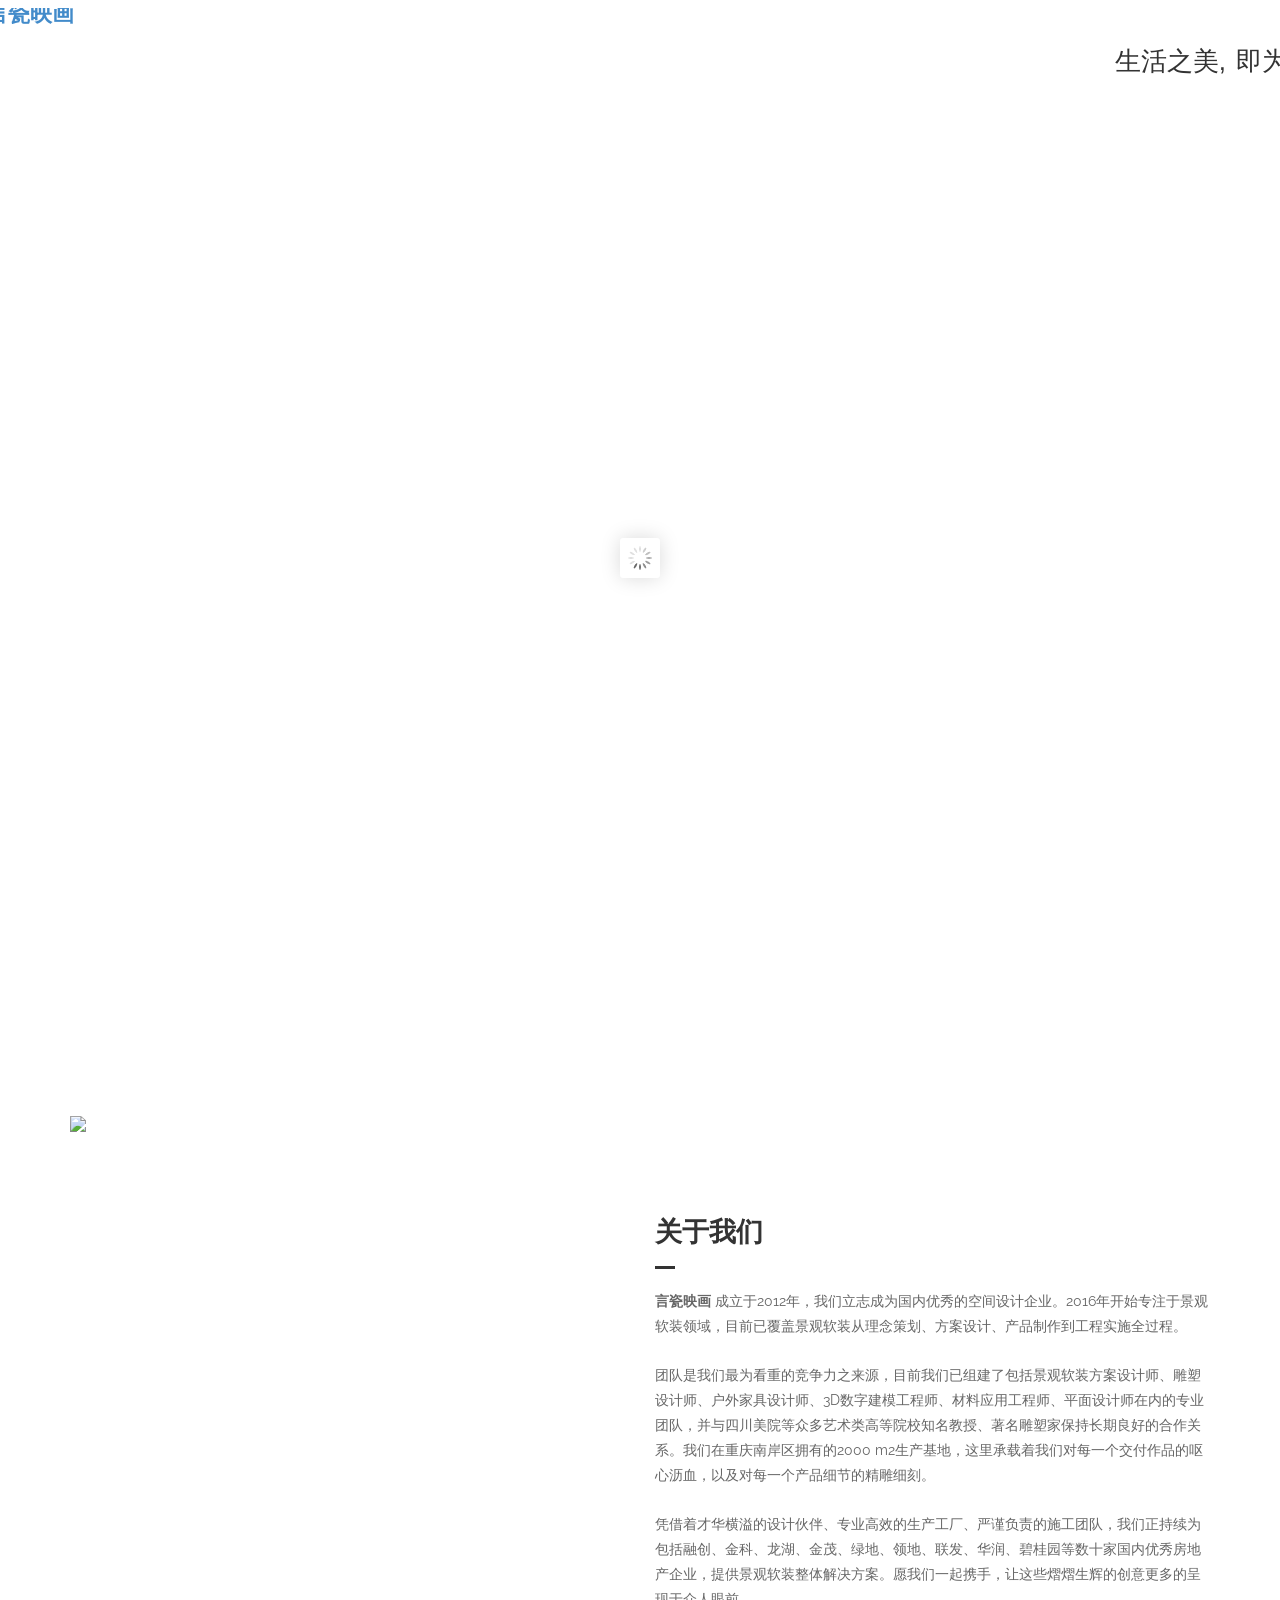
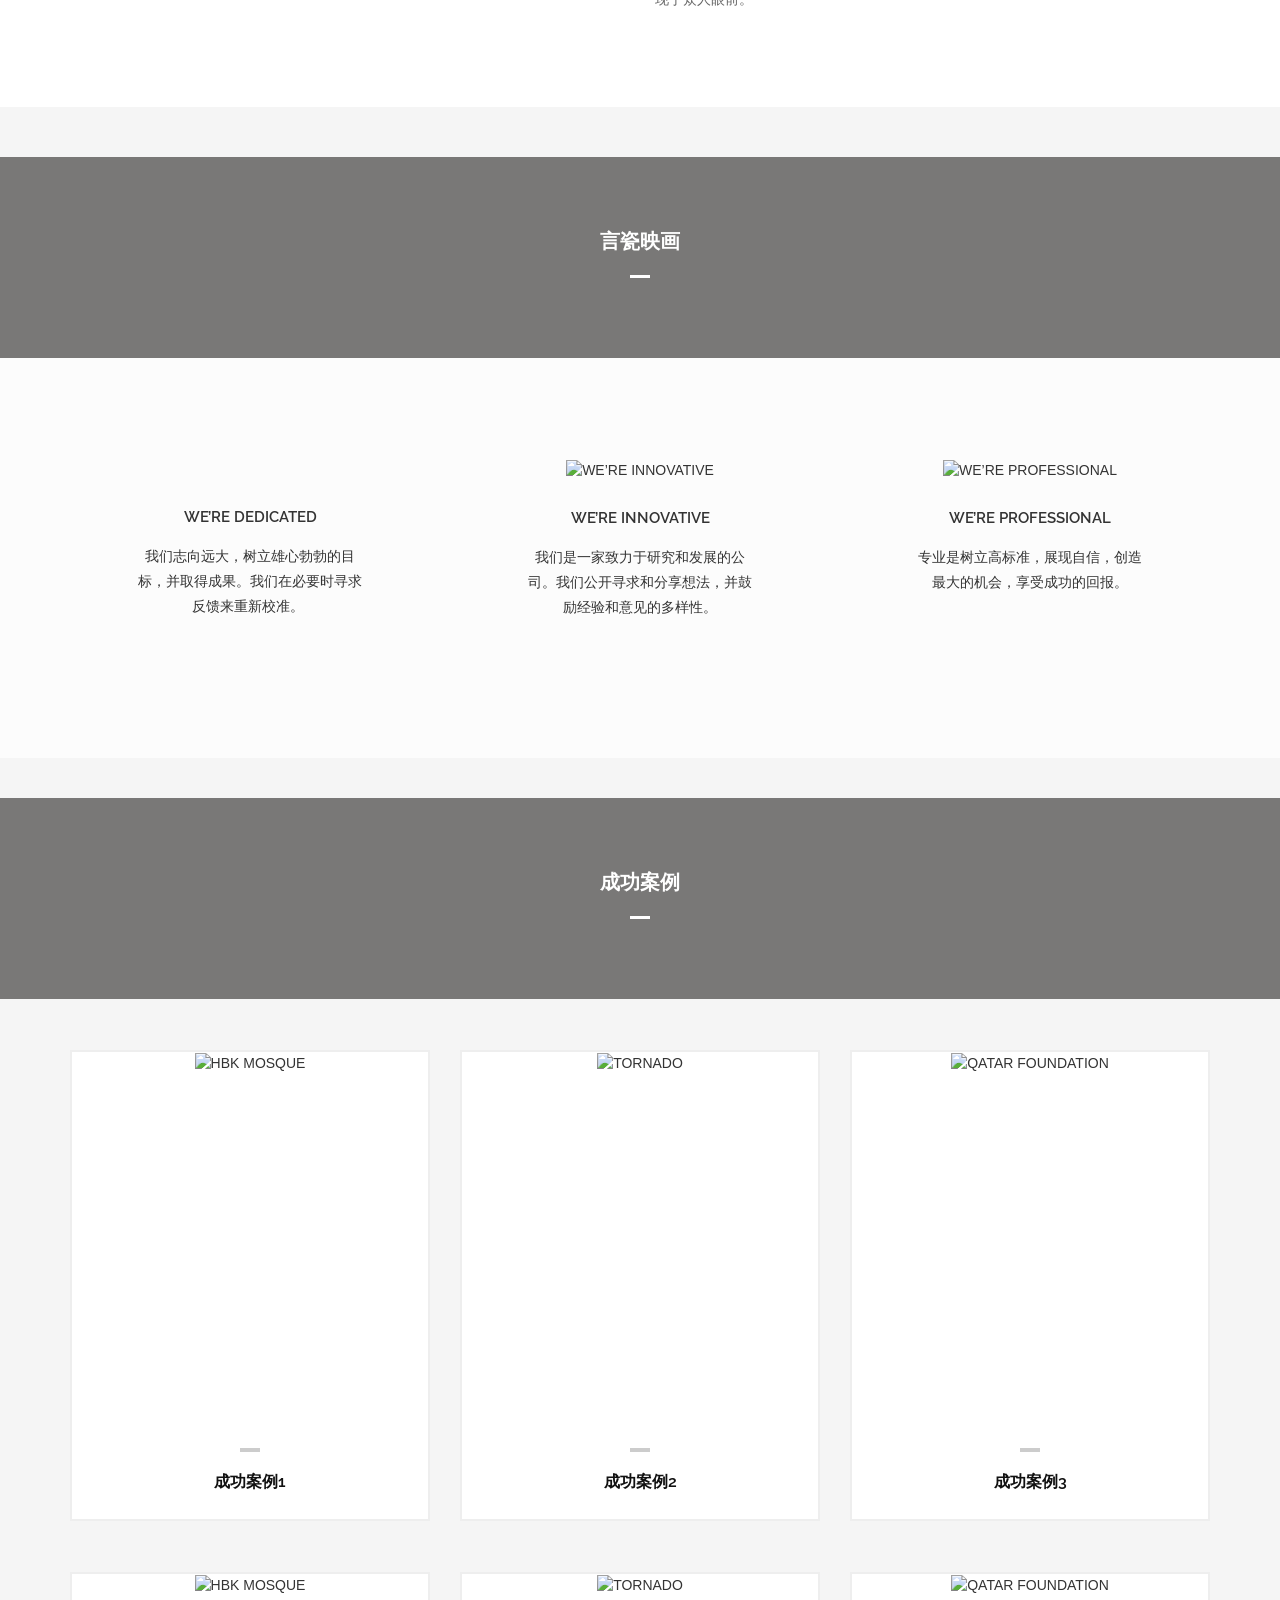
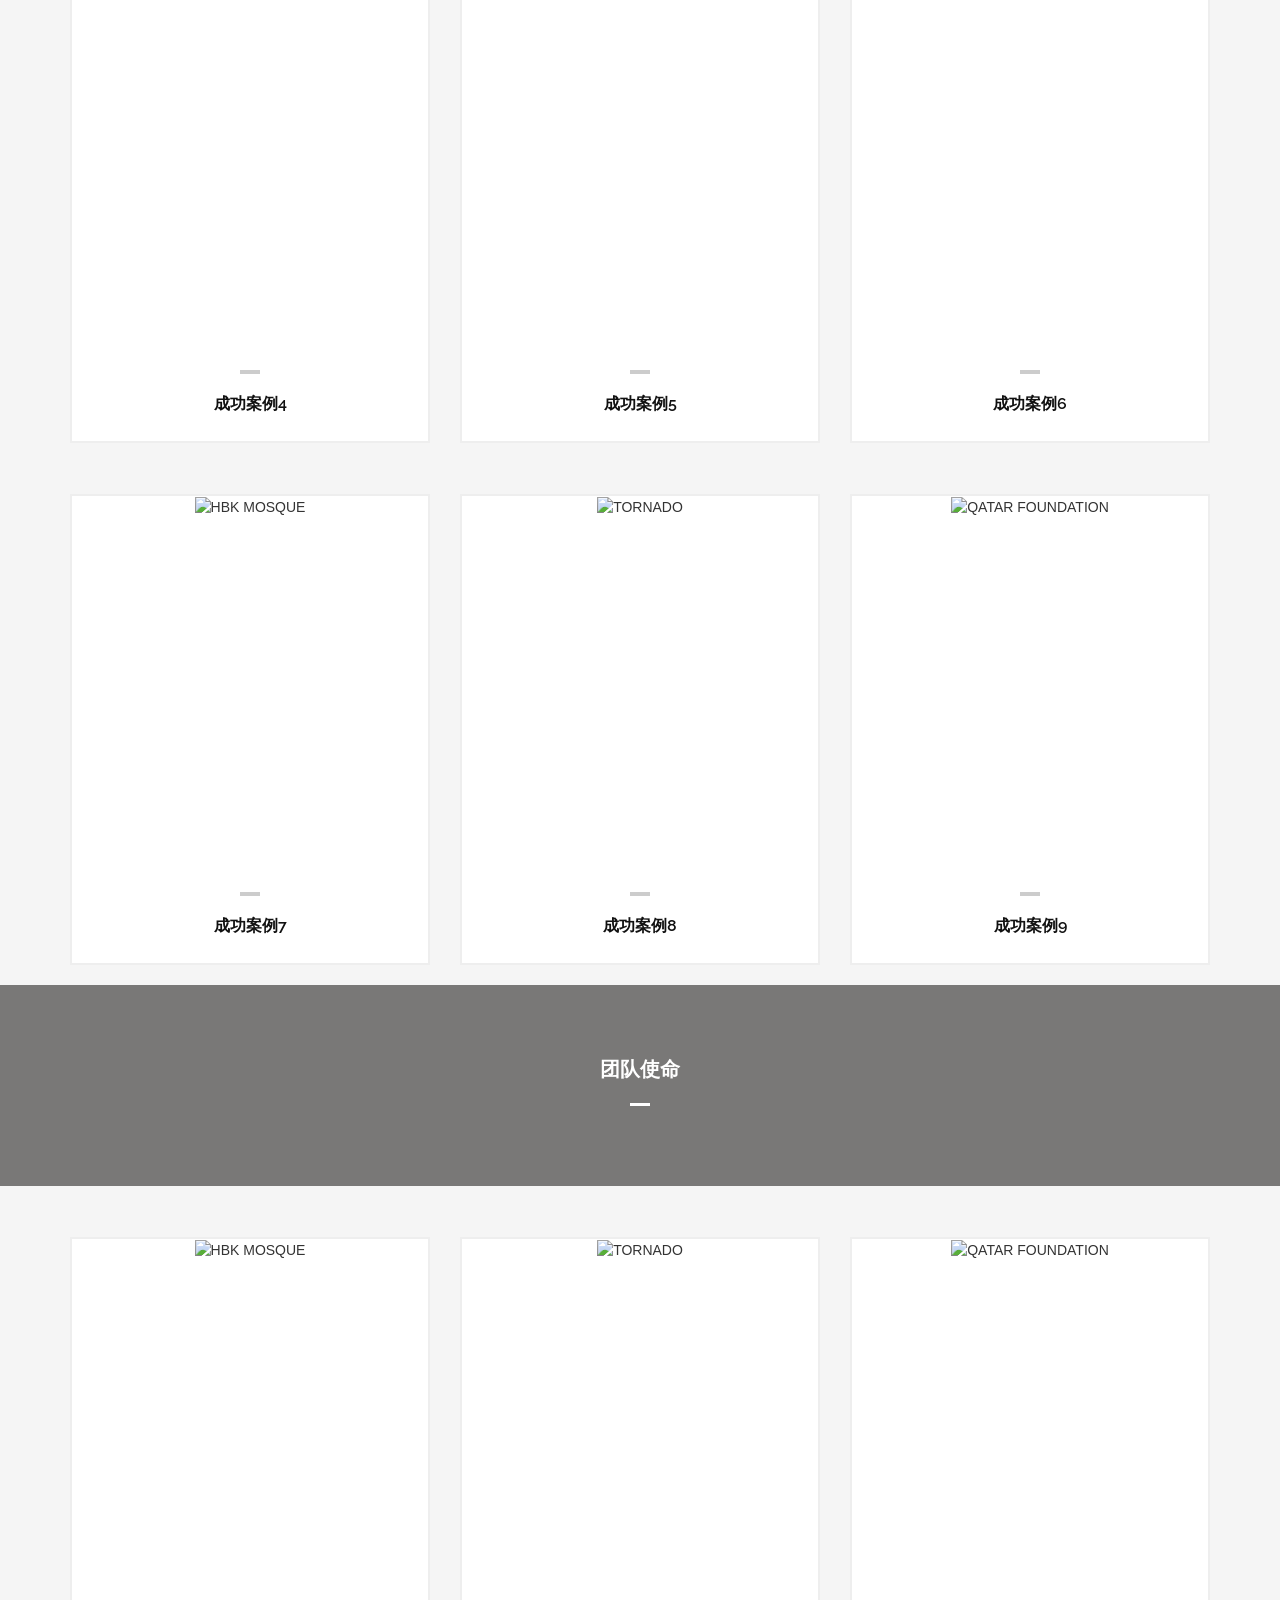
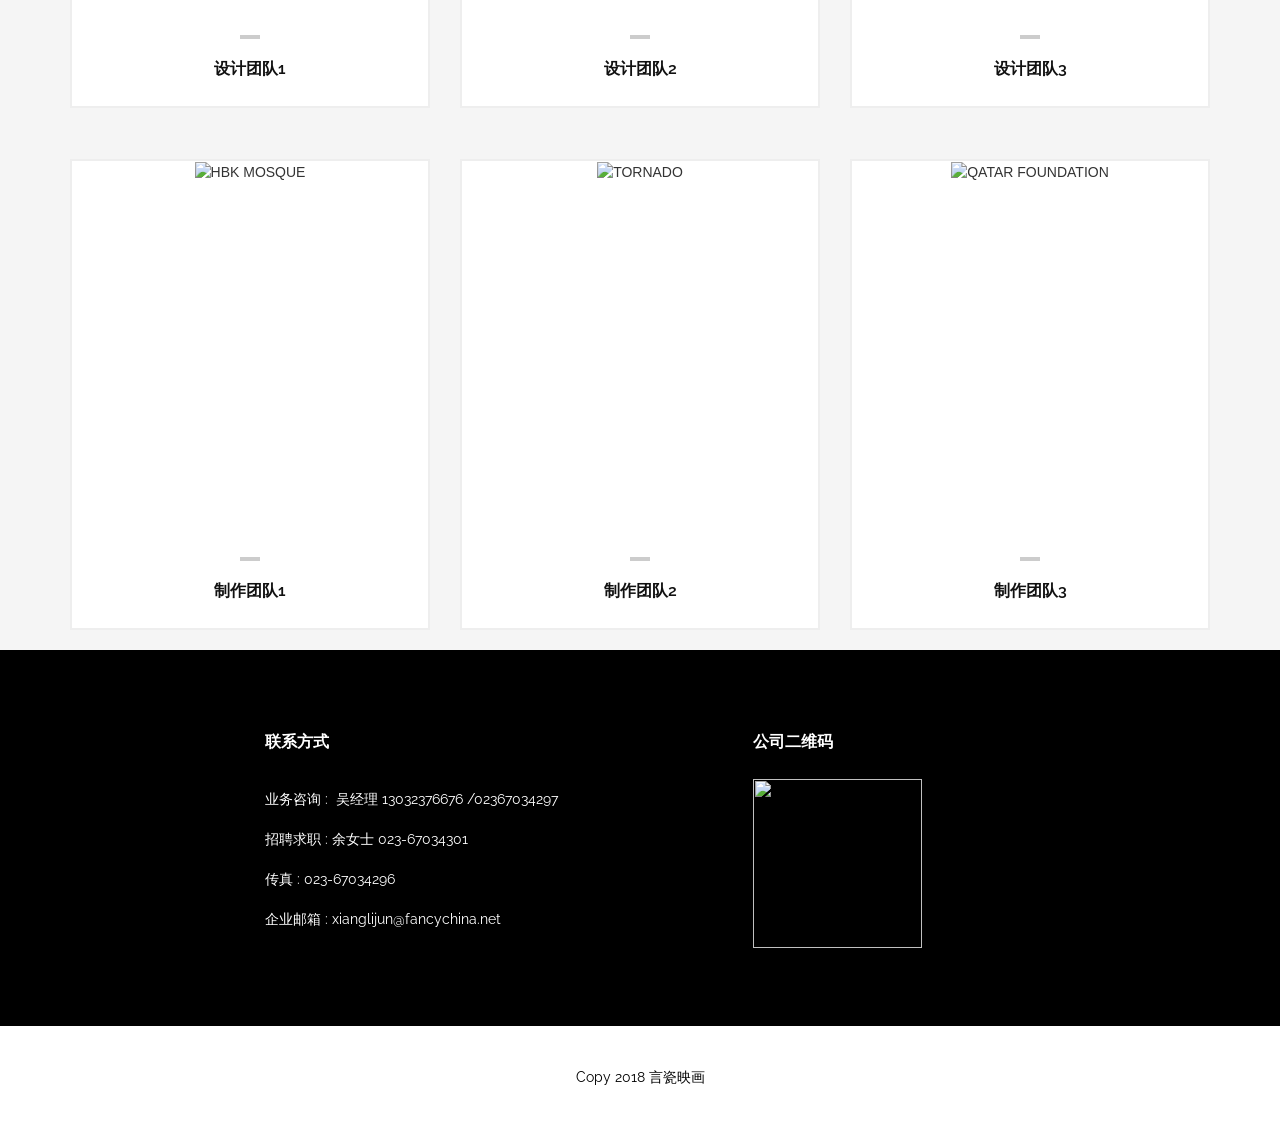
==== nkangcloud/src/main/webapp/fancychina/index.html @ 9c631681 "新页面" ====
<!DOCTYPE html>
<html>
<head>
    <meta charset="utf-8">
    <meta name="viewport" content="width=device-width, initial-scale=1">
    <title>言瓷映画</title>
    <link href="css/bootstrap.min.css" rel="stylesheet" />
	<link href="font-awesome/css/font-awesome.min.css" rel="stylesheet">
    <link href="http://fonts.googleapis.com/css?family=Raleway:400,700,600,500,300,100,200,800" rel="stylesheet" />
    <link href="css/owl.carousel.css" rel="stylesheet" />
    <link href="css/owl.theme.css" rel="stylesheet" />
    <link rel='stylesheet' href='css/settings.css' />
    <script src="js/jquery.min.js"></script>
	<script>
		jQuery(document).ready(function() {
			var p = navigator.userAgent.toLowerCase(); 
			//alert(p);  
			if(p.indexOf('mobile')>0){
				jQuery("#banner1").attr("src","http://fancychina.gz.bcebos.com/FrontPage1M.jpg");
				jQuery("#banner2").attr("src","http://fancychina.gz.bcebos.com/FrontPage2M.jpg");
				//alert("phone mode");  
			}
		});
		jQuery(window).resize(function() {
			var p = navigator.userAgent.toLowerCase(); 
			//alert(p);  
			if(p.indexOf('mobile')>0){
				jQuery("#banner1").attr("src","http://fancychina.gz.bcebos.com/FrontPage1M.jpg");
				jQuery("#banner2").attr("src","http://fancychina.gz.bcebos.com/FrontPage2M.jpg");
				//alert("phone mode");  
			}
		});
	</script>


    <!-- Support for HTML5 -->
    <!--[if lt IE 9]>
    <script src="//html5shim.googlecode.com/svn/trunk/html5.js"></script>
    <![endif]-->

    <!-- Enable media queries on older bgeneral_rowsers -->
    <!--[if lt IE 9]>
    <script src="js/respond.min.js"></script>
    <![endif]-->
    <link href="css/style.css" rel="stylesheet" />
</head>
<body>
    <div class="page-loader">
        <div class="loader-in">
            <div class="status">
                <span class="spin"></span>
                <span></span>
            </div>
        </div>
    </div>
    <header class="tz-header tz-header3 theme-white">
		<p id="logo_text">生活之美，即为艺术</p>
        <div class="container">
            <h3 class="tz-logo pull-left">
                <a href="#">
                    <img id="logo" src="http://fancychina.gz.bcebos.com/logo.jpg" width="100px" height="100px" alt="言瓷映画">
                </a>
            </h3>
            <button data-target=".nav-collapse" class="btn-navbar tz_icon_menu pull-right" type="button">
              <!--  <i class="fa fa-bars"></i>-->
            </button>
             <nav class="pull-right" style="margin-top: 15px;margin-right:-130px;">
                <ul class="nav-collapse">
                    <li>生活之美,</li>
                    <li>即为艺术</li>
                </ul>
            </nav>
        </div><!--end class container-->
     </header><!--end class tz-header-->

     
  <div class="tzslider">
        <div id="rev_slider_2_1_wrapper" class="rev_slider_wrapper fullscreen-container">
            <div id="rev_slider_2_1" class="rev_slider fullscreenbanner">
                <ul>
                   
             <li data-transition="fade" data-slotamount="7" data-masterspeed="300"  data-saveperformance="off" >
                    <!-- MAIN IMAGE -->
                    <img src="http://fancychina.gz.bcebos.com/slider1.jpg"  alt="SLIDE 4"  data-bgposition="center top" data-bgfit="cover" data-bgrepeat="no-repeat">
                    <!-- LAYERS -->

                    <!-- LAYER NR. 1 -->
                    <div style="display:none;" class="tp-caption large_bold_white sft stt tp-resizeme  title-slider"
                         data-x="center" data-hoffset="0"
                         data-y="center" data-voffset="-70"
                         data-speed="900"
                         data-start="500"
                         data-easing="Quad.easeIn"
                         data-splitin="none"
                         data-splitout="none"
                         data-elementdelay="0.1"
                         data-endelementdelay="0.1"
                         data-endspeed="300"
                         data-endeasing="Quad.easeIn">SLIDE 4
                    </div>

                    <!-- LAYER NR. 2 -->
                    <div style="display:none;" class="tp-caption small_light_white sfl stl tp-resizeme  content-slider"
                         data-x="center" data-hoffset="0"
                         data-y="center" data-voffset="30"
                         data-speed="900"
                         data-start="700"
                         data-easing="Power4.easeOut"
                         data-splitin="words"
                         data-splitout="none"
                         data-elementdelay="0.1"
                         data-endelementdelay="0.1"
                         data-endspeed="300"
                         data-endeasing="Cubic.easeIn">SLIDE 4 Brief
                    </div>
                 </li>
             
                <li data-transition="fade" data-slotamount="7" data-masterspeed="300"  data-saveperformance="off" >
                    <!-- MAIN IMAGE -->
                    <img id="banner1" src="http://fancychina.gz.bcebos.com/FrontPage1PC.jpg"  alt="GYPSUM"  data-bgposition="center top" data-bgfit="cover" data-bgrepeat="no-repeat">
                    <!-- LAYERS -->

                    <!-- LAYER NR. 1 -->
                    <div style="display:none;" class="tp-caption large_bold_white sft stt tp-resizeme  title-slider"
                         data-x="center" data-hoffset="0"
                         data-y="center" data-voffset="-70"
                         data-speed="900"
                         data-start="500"
                         data-easing="Quad.easeIn"
                         data-splitin="none"
                         data-splitout="none"
                         data-elementdelay="0.1"
                         data-endelementdelay="0.1"
                         data-endspeed="300"
                         data-endeasing="Quad.easeIn">GYPSUM
                    </div>

                    <!-- LAYER NR. 2 -->
                    <div style="display:none;" class="tp-caption small_light_white sfl stl tp-resizeme  content-slider"
                         data-x="center" data-hoffset="0"
                         data-y="center" data-voffset="30"
                         data-speed="900"
                         data-start="700"
                         data-easing="Power4.easeOut"
                         data-splitin="words"
                         data-splitout="none"
                         data-elementdelay="0.1"
                         data-endelementdelay="0.1"
                         data-endspeed="300"
                         data-endeasing="Cubic.easeIn">
                    </div>
                 </li>
             
                <li data-transition="fade" data-slotamount="7" data-masterspeed="300"  data-saveperformance="off" >
                    <!-- MAIN IMAGE -->
                    <img id="banner2" src="http://fancychina.gz.bcebos.com/FrontPage3PC.jpg"  alt="SLIDE 2"  data-bgposition="center top" data-bgfit="cover" data-bgrepeat="no-repeat">
                    <!-- LAYERS -->

                    <!-- LAYER NR. 1 -->
                    <div style="display:none;" class="tp-caption large_bold_white sft stt tp-resizeme  title-slider"
                         data-x="center" data-hoffset="0"
                         data-y="center" data-voffset="-70"
                         data-speed="900"
                         data-start="500"
                         data-easing="Quad.easeIn"
                         data-splitin="none"
                         data-splitout="none"
                         data-elementdelay="0.1"
                         data-endelementdelay="0.1"
                         data-endspeed="300"
                         data-endeasing="Quad.easeIn">SLIDE 2
                    </div>

                    <!-- LAYER NR. 2 -->
                    <div style="display:none;" class="tp-caption small_light_white sfl stl tp-resizeme  content-slider"
                         data-x="center" data-hoffset="0"
                         data-y="center" data-voffset="30"
                         data-speed="900"
                         data-start="700"
                         data-easing="Power4.easeOut"
                         data-splitin="words"
                         data-splitout="none"
                         data-elementdelay="0.1"
                         data-endelementdelay="0.1"
                         data-endspeed="300"
                         data-endeasing="Cubic.easeIn">SLIDE 2 Brief
                    </div>
                 </li>
             
  

                </ul>
            </div>
        </div>
    </div><!--end class tzslider-->

    <section class="tz-introduce ">
        <div class="container">
            <div class="row">
                <div class="col-lg-6 col-md-6 col-sm-12 col-xs-12">
                    <img src="http://fancychina.gz.bcebos.com/logo.jpg" class="img-responsive" />
                </div>
                <div class="col-lg-6 col-md-6 col-sm-12 col-xs-12">
                    <h2 class="tz-title-1">关于我们</h2>
                    <div class="tz-introduce-content">
                        <p>
                            <strong>言瓷映画</strong> 成立于2012年，我们立志成为国内优秀的空间设计企业。2016年开始专注于景观软装领域，目前已覆盖景观软装从理念策划、方案设计、产品制作到工程实施全过程。
                        </p>
						<p>
                            团队是我们最为看重的竞争力之来源，目前我们已组建了包括景观软装方案设计师、雕塑设计师、户外家具设计师、3D数字建模工程师、材料应用工程师、平面设计师在内的专业团队，并与四川美院等众多艺术类高等院校知名教授、著名雕塑家保持长期良好的合作关系。我们在重庆南岸区拥有的2000 m2生产基地，这里承载着我们对每一个交付作品的呕心沥血，以及对每一个产品细节的精雕细刻。

                        </p>
						<p>
						凭借着才华横溢的设计伙伴、专业高效的生产工厂、严谨负责的施工团队，我们正持续为包括融创、金科、龙湖、金茂、绿地、领地、联发、华润、碧桂园等数十家国内优秀房地产企业，提供景观软装整体解决方案。愿我们一起携手，让这些熠熠生辉的创意更多的呈现于众人眼前。
						</p>						
				   </div>
                </div>
            </div><!--end class row-->
        </div><!--end class container-->
    </section><!--end class tz-introduce-->
 
    <section class="tz-about theme-gray">
        <h3 class="tz-title-2" style="background: #797877;">
            <span>言瓷映画</span>
        </h3>
        <div class="tz-choose-content">
             <div class="container">
            <div class="row">
                <div class="col-lg-4 colg-md-4 col-sm-6 col-xs-12">
                    <div class="tz-about-item">
                        <img src="http://fancychina.gz.bcebos.com/page_61477173060.png" alt="">
                        <div class="tz-about-ds">
                            <h6>WE&rsquo;RE DEDICATED</h6>
                            <p>我们志向远大，树立雄心勃勃的目标，并取得成果。我们在必要时寻求反馈来重新校准。&nbsp;<br></p>
                        </div>
                    </div>
                </div>
                <div class="col-lg-4 colg-md-4 col-sm-6 col-xs-12">
                    <div class="tz-about-item">
                        <img src="http://fancychina.gz.bcebos.com/page_71477173068.png" alt="WE&rsquo;RE INNOVATIVE">
                        <div class="tz-about-ds">
                            <h6>WE&rsquo;RE INNOVATIVE</h6>
                            <p>我们是一家致力于研究和发展的公司。我们公开寻求和分享想法，并鼓励经验和意见的多样性。</p>
                        </div>
                    </div>
                </div>
                <div class="col-lg-4 colg-md-4 col-sm-6 col-xs-12">
                    <div class="tz-about-item">
                        <img src="http://fancychina.gz.bcebos.com/page_81477173073.png" alt="WE&rsquo;RE PROFESSIONAL">
                        <div class="tz-about-ds">
                            <h6>WE&rsquo;RE PROFESSIONAL</h6>
                            <p>专业是树立高标准，展现自信，创造最大的机会，享受成功的回报。</p>
                        </div>
                    </div>
                </div>
                
            </div>
        </div><!--end class container-->
        </div><!--end class parallax-->
    </section><!--end class tz-why-choose-->
  <!--
    <div class="tz-partner">
        <div class="container">
            <h3 class="tz-title-3">
            <span>AFFILIATION</span>
            </h3>
            <ul class="partner-slider">
             
                <li>
                    <a href="#" target="_blank"><img src="http://fancychina.gz.bcebos.com/sistercompany_11477249635.jpg" alt="Khalid Cement"></a>
                </li>
             
                <li>
                    <a href="#" target="_blank"><img src="http://fancychina.gz.bcebos.com/sistercompany_31477249933.jpg" alt="Ultra Crete"></a>
                </li>
             
                <li>
                    <a href="#" target="_blank"><img src="http://fancychina.gz.bcebos.com/sistercompany_41477249921.jpg" alt="Style"></a>
                </li>
             
                <li>
                    <a href="#" target="_blank"><img src="http://fancychina.gz.bcebos.com/sistercompany_71477249893.jpg" alt="Tietan"></a>
                </li>
             
                <li>
                    <a href="#" target="_blank"><img src="http://fancychina.gz.bcebos.com/sistercompany_81518642932.png" alt="Khalid Plastic"></a>
                </li>
             
                <li>
                    <a href="#" target="_blank"><img src="http://fancychina.gz.bcebos.com/sistercompany_91518642555.jpeg" alt="Group One"></a>
                </li>
             
                <li>
                    <a href="#" target="_blank"><img src="http://fancychina.gz.bcebos.com/sistercompany_101518642576.jpg" alt="Atlas"></a>
                </li>
             
                <li>
                    <a href="#" target="_blank"><img src="http://fancychina.gz.bcebos.com/sistercompany_111518642612.jpg" alt="Synergy"></a>
                </li>
             
                <li>
                    <a href="#" target="_blank"><img src="http://fancychina.gz.bcebos.com/sistercompany_121518642705.jpg" alt="Arabian"></a>
                </li>
             
                <li>
                    <a href="#" target="_blank"><img src="http://fancychina.gz.bcebos.com/sistercompany_131518642723.jpg" alt="Aston Sports"></a>
                </li>
             
                <li>
                    <a href="#" target="_blank"><img src="http://fancychina.gz.bcebos.com/sistercompany_141518642759.jpg" alt="Future Vision"></a>
                </li>
             
                <li>
                    <a href="#" target="_blank"><img src="http://fancychina.gz.bcebos.com/sistercompany_151518642797.jpg" alt="Cease Fire"></a>
                </li>
             
                <li>
                    <a href="#" target="_blank"><img src="http://fancychina.gz.bcebos.com/sistercompany_161518642816.jpg" alt="CEC"></a>
                </li>
             
                <li>
                    <a href="#" target="_blank"><img src="http://fancychina.gz.bcebos.com/sistercompany_171518642858.jpg" alt="Q Snack"></a>
                </li>
             
            </ul>
        </div>
    </div>
	-->
  
        <section class="tz-portfolio theme-gray">
        <h3 class="tz-title-4"  style="background: #797877;">
            <span>成功案例</span>
        </h3>
        <div class="container">
            <div class="row">
                
                <div class="col-lg-4 col-md-4 col-sm-6 col-xs-12">
                    <div class="our-blog-item">
                        <div class="blog-thumb">
                            <img src="http://fancychina.gz.bcebos.com/Product1.jpg" alt="HBK MOSQUE">
                        </div>
                        <h6>成功案例1</h6>
                        <div class="our-blog-ds">
                            <div class="our-blog-bk">
                                <div class="entry-ourblog">
                                    <h6><a href="#">成功案例1</a></h6>
                                     <p>
                                       项目编号：YCYH20170705RC001<br />
项目名称：融创.滨江壹号<br />
交付时间：2017.7<br />
策划主题：高山流水<br />
文案节选：高山流水间，琴瑟相谐，愿时光戛然而止，岁月从此静好。<br />

                                    </p>
                                     <a class="tz-readmore" href="#" style="display:none;">阅读更多 <i class="fa fa-caret-right"></i></a>
                                </div>
                            </div>
                        </div>
                    </div>
                </div>
                
                <div class="col-lg-4 col-md-4 col-sm-6 col-xs-12">
                    <div class="our-blog-item">
                        <div class="blog-thumb">
                            <img src="http://fancychina.gz.bcebos.com/Product2.jpg" alt="TORNADO">
                        </div>
                        <h6>成功案例2</h6>
                        <div class="our-blog-ds">
                            <div class="our-blog-bk">
                                <div class="entry-ourblog">
                                    <h6><a href="singlePost-image.html">成功案例2</a></h6>
                                     <p>
                                        项目编号：YCYH20180116JK005<br />
项目名称：金科.集美郡<br />
交付时间：2018.4<br />
策划主题：笑春风<br />
文案节选：春意盎然，满树桃花微笑的盛开在这和煦的春风中<br />

                                    </p>
                                     <a class="tz-readmore" href="#" style="display:none;">阅读更多 <i class="fa fa-caret-right"></i></a>
                                </div>
                            </div>
                        </div>
                    </div>
                </div>
                
                <div class="col-lg-4 col-md-4 col-sm-6 col-xs-12">
                    <div class="our-blog-item">
                        <div class="blog-thumb">
                            <img src="http://fancychina.gz.bcebos.com/Product3.jpg" alt="QATAR FOUNDATION">
                        </div>
                        <h6>成功案例3</h6>
                        <div class="our-blog-ds">
                            <div class="our-blog-bk">
                                <div class="entry-ourblog">
                                    <h6><a href="singlePost-image.html">成功案例3</a></h6>
                                     <p>
                                        项目编号：YCYH20171017LF001<br />
项目名称：联发.西棠春晓<br />
交付时间：2018.2<br />
策划主题：春江花月夜<br />
文案节选：花 朝霞映曰姝未妍，珊瑚照水定非鲜。千叶芙蓉讵相似，百枝灯花复羞燃。<br />

                                    </p>
                                     <a class="tz-readmore" href="#" style="display:none;">阅读更多 <i class="fa fa-caret-right"></i></a>
                                </div>
                            </div>
                        </div>
                    </div>
                </div>
                

            </div><!--end class row-->
			 <div class="row">
                
                <div class="col-lg-4 col-md-4 col-sm-6 col-xs-12">
                    <div class="our-blog-item">
                        <div class="blog-thumb">
                            <img src="http://fancychina.gz.bcebos.com/Product4.jpg" alt="HBK MOSQUE">
                        </div>
                        <h6>成功案例4</h6>
                        <div class="our-blog-ds">
                            <div class="our-blog-bk">
                                <div class="entry-ourblog">
                                    <h6><a href="#">成功案例4</a></h6>
                                     <p>
                                       项目编号：YCYH20180327JM002<br />
项目名称：金茂.龙隐园<br />
交付时间：2018.5<br />
策划主题：印记<br />
文案节选：印记，本就是人生的见证，没留下印记，何所谓人生。<br />

                                    </p>
                                     <a class="tz-readmore" href="#" style="display:none;">阅读更多 <i class="fa fa-caret-right"></i></a>
                                </div>
                            </div>
                        </div>
                    </div>
                </div>
                
                <div class="col-lg-4 col-md-4 col-sm-6 col-xs-12">
                    <div class="our-blog-item">
                        <div class="blog-thumb">
                            <img src="http://fancychina.gz.bcebos.com/Product5.jpg" alt="TORNADO">
                        </div>
                        <h6>成功案例5</h6>
                        <div class="our-blog-ds">
                            <div class="our-blog-bk">
                                <div class="entry-ourblog">
                                    <h6><a href="singlePost-image.html">成功案例5</a></h6>
                                     <p>
                                        项目编号：YCYH20170629RC003<br />
项目名称：融创.江南融府<br />
交付时间：2017.11<br />
策划主题：理想的爱<br />
文案节选：天气微凉，山茶花静静地绽放，庭院里，淡淡花香；落花时。花瓣一片片飘落，消无声息。<br />

                                    </p>
                                     <a class="tz-readmore" href="#" style="display:none;">阅读更多 <i class="fa fa-caret-right"></i></a>
                                </div>
                            </div>
                        </div>
                    </div>
                </div>
                
                <div class="col-lg-4 col-md-4 col-sm-6 col-xs-12">
                    <div class="our-blog-item">
                        <div class="blog-thumb">
                            <img src="http://fancychina.gz.bcebos.com/Product6.jpg" alt="QATAR FOUNDATION">
                        </div>
                        <h6>成功案例6</h6>
                        <div class="our-blog-ds">
                            <div class="our-blog-bk">
                                <div class="entry-ourblog">
                                    <h6><a href="singlePost-image.html">成功案例6</a></h6>
                                     <p>
                                        项目编号：YCYH20170630RC002<br />
项目名称：融创.国博城<br />
交付时间：2017.10<br />
策划主题：面对<br />
文案节选：在生命的旅途中，我们常常陷入到某些意想不到的困境。勇于面对，它便不能妨碍你继续前行。<br />

                                    </p>
                                     <a class="tz-readmore" href="#" style="display:none;">阅读更多 <i class="fa fa-caret-right"></i></a>
                                </div>
                            </div>
                        </div>
                    </div>
                </div>
                

            </div>
						 <div class="row">
                
                <div class="col-lg-4 col-md-4 col-sm-6 col-xs-12">
                    <div class="our-blog-item">
                        <div class="blog-thumb">
                            <img src="http://fancychina.gz.bcebos.com/Product7.jpg" alt="HBK MOSQUE">
                        </div>
                        <h6>成功案例7</h6>
                        <div class="our-blog-ds">
                            <div class="our-blog-bk">
                                <div class="entry-ourblog">
                                    <h6><a href="#">成功案例7</a></h6>
                                     <p>
                                       项目编号：YCYH20170717RC001<br />
项目名称：融创.香璟台<br />
交付时间：2017.10<br />
策划主题：时空游艺方正之间<br />
文案节选：在方正之间探游美艺俏皮。艺术化的表达遗落在各个角落，不论是与科技相融合，亦或是纯艺术点睛，都能张弛有度，收放自如。<br />

                                    </p>
                                     <a class="tz-readmore" href="#" style="display:none;">阅读更多 <i class="fa fa-caret-right"></i></a>
                                </div>
                            </div>
                        </div>
                    </div>
                </div>
                
                <div class="col-lg-4 col-md-4 col-sm-6 col-xs-12">
                    <div class="our-blog-item">
                        <div class="blog-thumb">
                            <img src="http://fancychina.gz.bcebos.com/Product8.jpg" alt="TORNADO">
                        </div>
                        <h6>成功案例8</h6>
                        <div class="our-blog-ds">
                            <div class="our-blog-bk">
                                <div class="entry-ourblog">
                                    <h6><a href="singlePost-image.html">成功案例8</a></h6>
                                     <p>
                                        项目编号：YCYH20171211LD001<br />
项目名称：绿地.九曲湾<br />
交付时间：2018.6<br />
策划主题：聚散<br />
文案节选：聚，符号的聚集形成文字，文字的聚合形成文化，文化的凝聚形成思想<br />

                                    </p>
                                     <a class="tz-readmore" href="#" style="display:none;">阅读更多 <i class="fa fa-caret-right"></i></a>
                                </div>
                            </div>
                        </div>
                    </div>
                </div>
                
                <div class="col-lg-4 col-md-4 col-sm-6 col-xs-12">
                    <div class="our-blog-item">
                        <div class="blog-thumb">
                            <img src="http://fancychina.gz.bcebos.com/Product9.jpg" alt="QATAR FOUNDATION">
                        </div>
                        <h6>成功案例9</h6>
                        <div class="our-blog-ds">
                            <div class="our-blog-bk">
                                <div class="entry-ourblog">
                                    <h6><a href="singlePost-image.html">成功案例9</a></h6>
                                     <p>
                                        项目编号：YCYH20170726RC004<br />
项目名称：融创.望江府<br />
交付时间：2017.12<br />
策划主题：渌水亭<br />
文案节选：纳兰性德，一生注定荣华富贵、繁花似锦，他却努力摆脱世俗纠缠，在其江边别苑--渌水亭，吟诗作赋，著书立说，一句“人生若只如初见”道出多少初见时的美好。<br />

                                    </p>
                                     <a class="tz-readmore" href="#" style="display:none;">阅读更多 <i class="fa fa-caret-right"></i></a>
                                </div>
                            </div>
                        </div>
                    </div>
                </div>
                

            </div>
            <a href="#" style="display:none;" class="tz-view-more2 tz-view-style2"><span>加载更多</span></a>
<br>
        </div><!--end class container--> 
        
    </section><!--end class tz-portfolio-->     

	 <section class="tz-portfolio theme-gray">
        <h3 class="tz-title-4"  style="background: #797877;">
            <span>团队使命</span>
        </h3>
        <div class="container">
            <div class="row">
                
                <div class="col-lg-4 col-md-4 col-sm-6 col-xs-12">
                    <div class="our-blog-item">
                        <div class="blog-thumb">
                            <img src="http://fancychina.gz.bcebos.com/DesignTeam.jpg" alt="HBK MOSQUE">
                        </div>
                        <h6>设计团队1</h6>
                        <div class="our-blog-ds">
                            <div class="our-blog-bk">
                                <div class="entry-ourblog">
                                    <h6><a href="#">团队1</a></h6>
                                     <p>
                                       充满朝气并富有创造力的设计团队，使我们的灵感得以源源不断的迸发。
                                    </p>
                                     <a class="tz-readmore" href="#" style="display:none;">阅读更多 <i class="fa fa-caret-right"></i></a>
                                </div>
                            </div>
                        </div>
                    </div>
                </div>
                
                <div class="col-lg-4 col-md-4 col-sm-6 col-xs-12">
                    <div class="our-blog-item">
                        <div class="blog-thumb">
                            <img src="http://fancychina.gz.bcebos.com/DesignTeam2.jpg" alt="TORNADO">
                        </div>
                        <h6>设计团队2</h6>
                        <div class="our-blog-ds">
                            <div class="our-blog-bk">
                                <div class="entry-ourblog">
                                    <h6><a href="singlePost-image.html">团队2</a></h6>
                                     <p>
                                        专业分工，齐心协作，乐于分享是我们团队的重要品质。
                                    </p>
                                     <a class="tz-readmore" href="#" style="display:none;">阅读更多 <i class="fa fa-caret-right"></i></a>
                                </div>
                            </div>
                        </div>
                    </div>
                </div>
                
                <div class="col-lg-4 col-md-4 col-sm-6 col-xs-12">
                    <div class="our-blog-item">
                        <div class="blog-thumb">
                            <img src="http://fancychina.gz.bcebos.com/DesignTeam3.jpg" alt="QATAR FOUNDATION">
                        </div>
                        <h6>设计团队3</h6>
                        <div class="our-blog-ds">
                            <div class="our-blog-bk">
                                <div class="entry-ourblog">
                                    <h6><a href="singlePost-image.html">团队3</a></h6>
                                     <p>
                                        我们谨记设计之初心，坚持创新、勇于尝试、严谨实施，愿以最终完美呈现为使命。
                                    </p>
                                     <a class="tz-readmore" href="#" style="display:none;">阅读更多 <i class="fa fa-caret-right"></i></a>
                                </div>
                            </div>
                        </div>
                    </div>
                </div>
                

            </div><!--end class row-->
			 <div class="row">
                
                <div class="col-lg-4 col-md-4 col-sm-6 col-xs-12">
                    <div class="our-blog-item">
                        <div class="blog-thumb">
                            <img src="http://fancychina.gz.bcebos.com/OnsiteWorking.jpg" alt="HBK MOSQUE">
                        </div>
                        <h6>制作团队1</h6>
                        <div class="our-blog-ds">
                            <div class="our-blog-bk">
                                <div class="entry-ourblog">
                                    <h6><a href="#">制作团队1</a></h6>
                                     <p>
                                       具有20年以上行业经验的专业施工团队，是我们施工质量和效率的有力保障。
                                    </p>
                                     <a class="tz-readmore" href="#" style="display:none;">阅读更多 <i class="fa fa-caret-right"></i></a>
                                </div>
                            </div>
                        </div>
                    </div>
                </div>
                
                <div class="col-lg-4 col-md-4 col-sm-6 col-xs-12">
                    <div class="our-blog-item">
                        <div class="blog-thumb">
                            <img src="http://fancychina.gz.bcebos.com/OnsiteWorking2.jpg" alt="TORNADO">
                        </div>
                        <h6>制作团队2</h6>
                        <div class="our-blog-ds">
                            <div class="our-blog-bk">
                                <div class="entry-ourblog">
                                    <h6><a href="singlePost-image.html">制作团队2</a></h6>
                                     <p>
                                        生产工厂目前拥有的20多位专业工匠，使我们产品品质得以精益求精。
                                    </p>
                                     <a class="tz-readmore" href="#" style="display:none;">阅读更多 <i class="fa fa-caret-right"></i></a>
                                </div>
                            </div>
                        </div>
                    </div>
                </div>
                
                <div class="col-lg-4 col-md-4 col-sm-6 col-xs-12">
                    <div class="our-blog-item">
                        <div class="blog-thumb">
                            <img src="http://fancychina.gz.bcebos.com/OnsiteWorking3.jpg" alt="QATAR FOUNDATION">
                        </div>
                        <h6>制作团队3</h6>
                        <div class="our-blog-ds">
                            <div class="our-blog-bk">
                                <div class="entry-ourblog">
                                    <h6><a href="singlePost-image.html">制作团队3</a></h6>
                                     <p>
                                        从项目设计到最终落地，我们将以热忱、专业、负责的付出，来赢得客户的长期信赖。
                                    </p>
                                     <a class="tz-readmore" href="#" style="display:none;">阅读更多 <i class="fa fa-caret-right"></i></a>
                                </div>
                            </div>
                        </div>
                    </div>
                </div>
                

            </div>
						 
            <a href="#" style="display:none;" class="tz-view-more2 tz-view-style2"><span>加载更多</span></a>
<br>
        </div><!--end class container--> 
        
    </section><!--end class tz-portfolio-->     

    
      <!--
    <div class="tz-partner">
        <div class="container">
            <h3 class="tz-title-3">
            <span>BRANDS</span>
            </h3>
            <ul class="partner-slider">
             
                <li>
                    <a href="#" target="_blank"><img src="http://fancychina.gz.bcebos.com/brands_11477250220.jpg" alt="Vitra"></a>
                </li>
             
                <li>
                    <a href="#" target="_blank"><img src="http://fancychina.gz.bcebos.com/brands_21477250210.jpg" alt="Bos 1964"></a>
                </li>
             
                <li>
                    <a href="#" target="_blank"><img src="http://fancychina.gz.bcebos.com/brands_31477250197.jpg" alt="Ofifran"></a>
                </li>
             
                <li>
                    <a href="#" target="_blank"><img src="http://fancychina.gz.bcebos.com/brands_61477250166.jpg" alt="Diemme"></a>
                </li>
             
                <li>
                    <a href="#" target="_blank"><img src="http://fancychina.gz.bcebos.com/brands_51477250176.jpg" alt="ARTEK"></a>
                </li>
             
                <li>
                    <a href="#" target="_blank"><img src="http://fancychina.gz.bcebos.com/brands_41477250185.jpg" alt="ALEA"></a>
                </li>
             
            </ul>
        </div>
    </div>
      -->
 

    <footer>
        <div class="tz-footer-content">
            <div class="container">
                <div class="row">
                    <div class="col-lg-2 col-md-4 col-sm-6 col-xs-12 footer-item">
                       
                    </div>
 
                    <div class="col-lg-5 col-md-4 col-sm-6 col-xs-12 footer-item">
                        <h3 class="module-title">
                            <span>
                               联系方式
                            </span>
                        </h3>
                        <div class="textwidget">
						业务咨询&nbsp;:&nbsp; 吴经理 13032376676 /02367034297<br>
						招聘求职&nbsp;:&nbsp;余女士 023-67034301<br>
						传真&nbsp;:&nbsp;023-67034296<br>
						企业邮箱&nbsp;:&nbsp;xianglijun@fancychina.net<br>
							<!--E-mail : <a href="mailto:info@decorworld.com.qa">info@decorworld.com.qa</a>-->
                        </div>
                    </div>
 
                    <div class="col-lg-5 col-md-4 col-sm-6 col-xs-12 footer-item">
                        <h3 class="module-title">
                            <span>
                               公司二维码
                            </span>
                        </h3>
                        <div class="textwidget">
                            <img class="fr-dib fr-draggable" src="http://fancychina.gz.bcebos.com/qrCode.jpg" style="width: 169px; height: 169px;">
                        </div>
                    </div>
 
                   
                   
                </div>
            </div>
        </div>
        <div class="tz-copyright theme-white">
            <div class="container">
                <div class="row">
                    <p style="float:left;width: 100%;">Copy 2018 言瓷映画</p>
                </div>
            </div>
        </div>
    </footer><!--end class tz-footer-->

    <script>
        jQuery.noConflict();
    </script>
    <script src="js/bootstrap.min.js"></script>
    <script src="js/jquery.parallax-1.1.3.js"></script>
    <script src="js/owl.carousel.js"></script>
    <script src="js/resize.js"></script>
    <script src="js/off-canvas.js"></script>
    <script src="js/jquery.isotope.min.js"></script>
    <script src="js/custom-portfolio.js"></script>
    <script src="js/custom.js"></script>
    <script type='text/javascript' src='js/jquery.themepunch.tools.min.js'></script>
    <script type='text/javascript' src='js/jquery.themepunch.revolution.min.js'></script>
    <script type="text/javascript">
        jQuery(document).ready(function() {
            jQuery('#rev_slider_2_1').show().revolution(
                    {
                        dottedOverlay:"none",
                        delay:6000,
                        startwidth:960,
                        startheight:350,
                        hideThumbs:200,

                        thumbWidth:100,
                        thumbHeight:50,
                        thumbAmount:4,

                        navigationType:"none",
                        navigationArrows:"solo",
                        navigationStyle:"round",

                        touchenabled:"on",
                        onHoverStop:"on",

                        swipe_velocity: 0.7,
                        swipe_min_touches: 1,
                        swipe_max_touches: 1,
                        drag_block_vertical: false,


                        keyboardNavigation:"off",

                        navigationHAlign:"center",
                        navigationVAlign:"bottom",
                        navigationHOffset:0,
                        navigationVOffset:20,

                        soloArrowLeftHalign:"left",
                        soloArrowLeftValign:"center",
                        soloArrowLeftHOffset:20,
                        soloArrowLeftVOffset:0,

                        soloArrowRightHalign:"right",
                        soloArrowRightValign:"center",
                        soloArrowRightHOffset:20,
                        soloArrowRightVOffset:0,

                        shadow:0,
                        fullWidth:"off",
                        fullScreen:"on",

                        spinner:"spinner0",

                        stopLoop:"off",
                        stopAfterLoops:-1,
                        stopAtSlide:-1,

                        shuffle:"off",


                        forceFullWidth:"off",
                        fullScreenAlignForce:"off",
                        minFullScreenHeight:"",
                        hideTimerBar:"on",
                        hideThumbsOnMobile:"off",
                        hideNavDelayOnMobile:1500,
                        hideBulletsOnMobile:"off",
                        hideArrowsOnMobile:"off",
                        hideThumbsUnderResolution:0,

                        fullScreenOffsetContainer: "",
                        fullScreenOffset: "",
                        hideSliderAtLimit:0,
                        hideCaptionAtLimit:0,
                        hideAllCaptionAtLilmit:0,
                        startWithSlide:0
                    });
        });	/*ready*/


        var Desktop           =   4,
            tabletportrait    =   2,
            mobilelandscape   =   2,
            mobileportrait    =   1,
            resizeTimer       =   null;

        jQuery(window).load(function(){
            jQuery('div.slotholder').prepend('<div class="bk-responsive-slide"></div>');
        })
        
        
jQuery(document).ready(function(){

    /**
     *  Method For Slider Blog
     * -----------------------------------------------------------------------------
     */
    jQuery(".tzblog-slider-content").owlCarousel({
        items : 1,
        itemsDesktop : [1199,1],
        itemsDesktopSmall : [979,1],
        itemsTablet: [768, 1],
        itemsMobile: [479, 1],
        slideSpeed:500,
        paginationSpeed:800,
        rewindSpeed:1000,
        autoPlay:false,
        stopOnHover: false,
        singleItem:false,
        rewindNav:false,
        pagination:false,
        paginationNumbers:false,
        itemsScaleUp:false
    });
    // Custom Navigation Events
    jQuery(".tz_slider_prev").click(function(){
        jQuery(".tzblog-slider-content").trigger('owl.prev');
    }) ;
    jQuery(".tz_slider_next").click(function(){
        jQuery(".tzblog-slider-content").trigger('owl.next');
    }) ;

});
    </script>
</body>
</html>
---- nkangcloud/src/main/webapp/fancychina/css/settings.css ----
/*-----------------------------------------------------------------------------

	-	Revolution Slider 4.1 Captions -

		Screen Stylesheet

version:   	1.4.5
date:      	27/11/13
author:		themepunch
email:     	info@themepunch.com
website:   	http://www.themepunch.com
-----------------------------------------------------------------------------*/



/*************************
	-	CAPTIONS	-
**************************/

.tp-static-layers	{	position:absolute; z-index:505; top:0px;left:0px}

.tp-hide-revslider,.tp-caption.tp-hidden-caption	{	visibility:hidden !important; display:none !important}


.tp-caption { z-index:1; white-space:nowrap}

.tp-caption-demo .tp-caption	{	position:relative !important; display:inline-block; margin-bottom:10px; margin-right:20px !important}


.tp-caption.whitedivider3px {

	color: #000000;
	text-shadow: none;
	background-color: rgb(255, 255, 255);
	background-color: rgba(255, 255, 255, 1);
	text-decoration: none;
	min-width: 408px;
	min-height: 3px;
	background-position: initial initial;
	background-repeat: initial initial;
	border-width: 0px;
	border-color: #000000;
	border-style: none;
}


.tp-caption.finewide_large_white {
color:#ffffff;
text-shadow:none;
font-size:60px;
line-height:60px;
font-weight:300;
font-family:"Open Sans", sans-serif;
background-color:transparent;
text-decoration:none;
text-transform:uppercase;
letter-spacing:8px;
border-width:0px;
border-color:rgb(0, 0, 0);
border-style:none;
}

.tp-caption.whitedivider3px {
color:#000000;
text-shadow:none;
background-color:rgb(255, 255, 255);
background-color:rgba(255, 255, 255, 1);
text-decoration:none;
font-size:0px;
line-height:0;
min-width:468px;
min-height:3px;
border-width:0px;
border-color:rgb(0, 0, 0);
border-style:none;
}

.tp-caption.finewide_medium_white {
color:#ffffff;
text-shadow:none;
font-size:37px;
line-height:37px;
font-weight:300;
font-family:"Open Sans", sans-serif;
background-color:transparent;
text-decoration:none;
text-transform:uppercase;
letter-spacing:5px;
border-width:0px;
border-color:rgb(0, 0, 0);
border-style:none;
}

.tp-caption.boldwide_small_white {
font-size:25px;
line-height:25px;
font-weight:800;
font-family:"Open Sans", sans-serif;
color:rgb(255, 255, 255);
text-decoration:none;
background-color:transparent;
text-shadow:none;
text-transform:uppercase;
letter-spacing:5px;
border-width:0px;
border-color:rgb(0, 0, 0);
border-style:none;
}

.tp-caption.whitedivider3px_vertical {
color:#000000;
text-shadow:none;
background-color:rgb(255, 255, 255);
background-color:rgba(255, 255, 255, 1);
text-decoration:none;
font-size:0px;
line-height:0;
min-width:3px;
min-height:130px;
border-width:0px;
border-color:rgb(0, 0, 0);
border-style:none;
}

.tp-caption.finewide_small_white {
color:#ffffff;
text-shadow:none;
font-size:25px;
line-height:25px;
font-weight:300;
font-family:"Open Sans", sans-serif;
background-color:transparent;
text-decoration:none;
text-transform:uppercase;
letter-spacing:5px;
border-width:0px;
border-color:rgb(0, 0, 0);
border-style:none;
}

.tp-caption.finewide_verysmall_white_mw {
font-size:13px;
line-height:25px;
font-weight:400;
font-family:"Open Sans", sans-serif;
color:#ffffff;
text-decoration:none;
background-color:transparent;
text-shadow:none;
text-transform:uppercase;
letter-spacing:5px;
max-width:470px;
white-space:normal !important;
border-width:0px;
border-color:rgb(0, 0, 0);
border-style:none;
}

.tp-caption.lightgrey_divider {
text-decoration:none;
background-color:rgb(235, 235, 235);
background-color:rgba(235, 235, 235, 1);
width:370px;
height:3px;
background-position:initial initial;
background-repeat:initial initial;
border-width:0px;
border-color:rgb(34, 34, 34);
border-style:none;
}

.tp-caption.finewide_large_white {
color: #FFF;
text-shadow: none;
font-size: 60px;
line-height: 60px;
font-weight: 300;
font-family: "Open Sans", sans-serif;
background-color: rgba(0, 0, 0, 0);
text-decoration: none;
text-transform: uppercase;
letter-spacing: 8px;
border-width: 0px;
border-color: #000;
border-style: none;
}

.tp-caption.finewide_medium_white {
color: #FFF;
text-shadow: none;
font-size: 34px;
line-height: 34px;
font-weight: 300;
font-family: "Open Sans", sans-serif;
background-color: rgba(0, 0, 0, 0);
text-decoration: none;
text-transform: uppercase;
letter-spacing: 5px;
border-width: 0px;
border-color: #000;
border-style: none;
}

.tp-caption.huge_red {
position:absolute;
color:rgb(223,75,107);
font-weight:400;
font-size:150px;
line-height:130px;
font-family: 'Oswald', sans-serif;
margin:0px;
border-width:0px;
border-style:none;
white-space:nowrap;
background-color:rgb(45,49,54);
padding:0px;
}

.tp-caption.middle_yellow {
position:absolute;
color:rgb(251,213,114);
font-weight:600;
font-size:50px;
line-height:50px;
font-family: 'Open Sans', sans-serif;
margin:0px;
border-width:0px;
border-style:none;
white-space:nowrap;
}

.tp-caption.huge_thin_yellow {
	position:absolute;
color:rgb(251,213,114);
font-weight:300;
font-size:90px;
line-height:90px;
font-family: 'Open Sans', sans-serif;
margin:0px;
letter-spacing: 20px;
border-width:0px;
border-style:none;
white-space:nowrap;
}

.tp-caption.big_dark {
position:absolute;
color:#333;
font-weight:700;
font-size:70px;
line-height:70px;
font-family:"Open Sans";
margin:0px;
border-width:0px;
border-style:none;
white-space:nowrap;
}

.tp-caption.medium_dark {
position:absolute;
color:#333;
font-weight:300;
font-size:40px;
line-height:40px;
font-family:"Open Sans";
margin:0px;
letter-spacing: 5px;
border-width:0px;
border-style:none;
white-space:nowrap;
}


.tp-caption.medium_grey {
position:absolute;
color:#fff;
text-shadow:0px 2px 5px rgba(0, 0, 0, 0.5);
font-weight:700;
font-size:20px;
line-height:20px;
font-family:Arial;
padding:2px 4px;
margin:0px;
border-width:0px;
border-style:none;
background-color:#888;
white-space:nowrap;
}

.tp-caption.small_text {
position:absolute;
color:#fff;
text-shadow:0px 2px 5px rgba(0, 0, 0, 0.5);
font-weight:700;
font-size:14px;
line-height:20px;
font-family:Arial;
margin:0px;
border-width:0px;
border-style:none;
white-space:nowrap;
}

.tp-caption.medium_text {
position:absolute;
color:#fff;
text-shadow:0px 2px 5px rgba(0, 0, 0, 0.5);
font-weight:700;
font-size:20px;
line-height:20px;
font-family:Arial;
margin:0px;
border-width:0px;
border-style:none;
white-space:nowrap;
}


.tp-caption.large_bold_white_25 {
font-size:55px;
line-height:65px;
font-weight:700;
font-family:"Open Sans";
color:#fff;
text-decoration:none;
background-color:transparent;
text-align:center;
text-shadow:#000 0px 5px 10px;
border-width:0px;
border-color:rgb(255, 255, 255);
border-style:none;
}

.tp-caption.medium_text_shadow {
font-size:25px;
line-height:25px;
font-weight:600;
font-family:"Open Sans";
color:#fff;
text-decoration:none;
background-color:transparent;
text-align:center;
text-shadow:#000 0px 5px 10px;
border-width:0px;
border-color:rgb(255, 255, 255);
border-style:none;
}

.tp-caption.large_text {
position:absolute;
color:#fff;
text-shadow:0px 2px 5px rgba(0, 0, 0, 0.5);
font-weight:700;
font-size:40px;
line-height:40px;
font-family:Arial;
margin:0px;
border-width:0px;
border-style:none;
white-space:nowrap;
}

.tp-caption.medium_bold_grey {
font-size:30px;
line-height:30px;
font-weight:800;
font-family:"Open Sans";
color:rgb(102, 102, 102);
text-decoration:none;
background-color:transparent;
text-shadow:none;
margin:0px;
padding:1px 4px 0px;
border-width:0px;
border-color:rgb(255, 214, 88);
border-style:none;
}

.tp-caption.very_large_text {
position:absolute;
color:#fff;
text-shadow:0px 2px 5px rgba(0, 0, 0, 0.5);
font-weight:700;
font-size:60px;
line-height:60px;
font-family:Arial;
margin:0px;
border-width:0px;
border-style:none;
white-space:nowrap;
letter-spacing:-2px;
}

.tp-caption.very_big_white {
position:absolute;
color:#fff;
text-shadow:none;
font-weight:800;
font-size:60px;
line-height:60px;
font-family:Arial;
margin:0px;
border-width:0px;
border-style:none;
white-space:nowrap;
padding:0px 4px;
padding-top:1px;
background-color:#000;
}

.tp-caption.very_big_black {
position:absolute;
color:#000;
text-shadow:none;
font-weight:700;
font-size:60px;
line-height:60px;
font-family:Arial;
margin:0px;
border-width:0px;
border-style:none;
white-space:nowrap;
padding:0px 4px;
padding-top:1px;
background-color:#fff;
}

.tp-caption.modern_medium_fat {
position:absolute;
color:#000;
text-shadow:none;
font-weight:800;
font-size:24px;
line-height:20px;
font-family:"Open Sans", sans-serif;
margin:0px;
border-width:0px;
border-style:none;
white-space:nowrap;
}

.tp-caption.modern_medium_fat_white {
position:absolute;
color:#fff;
text-shadow:none;
font-weight:800;
font-size:24px;
line-height:20px;
font-family:"Open Sans", sans-serif;
margin:0px;
border-width:0px;
border-style:none;
white-space:nowrap;
}

.tp-caption.modern_medium_light {
position:absolute;
color:#000;
text-shadow:none;
font-weight:300;
font-size:24px;
line-height:20px;
font-family:"Open Sans", sans-serif;
margin:0px;
border-width:0px;
border-style:none;
white-space:nowrap;
}

.tp-caption.modern_big_bluebg {
position:absolute;
color:#fff;
text-shadow:none;
font-weight:800;
font-size:30px;
line-height:36px;
font-family:"Open Sans", sans-serif;
padding:3px 10px;
margin:0px;
border-width:0px;
border-style:none;
background-color:#4e5b6c;
letter-spacing:0;
}

.tp-caption.modern_big_redbg {
position:absolute;
color:#fff;
text-shadow:none;
font-weight:300;
font-size:30px;
line-height:36px;
font-family:"Open Sans", sans-serif;
padding:3px 10px;
padding-top:1px;
margin:0px;
border-width:0px;
border-style:none;
background-color:#de543e;
letter-spacing:0;
}

.tp-caption.modern_small_text_dark {
position:absolute;
color:#555;
text-shadow:none;
font-size:14px;
line-height:22px;
font-family:Arial;
margin:0px;
border-width:0px;
border-style:none;
white-space:nowrap;
}

.tp-caption.boxshadow {
-moz-box-shadow:0px 0px 20px rgba(0, 0, 0, 0.5);
-webkit-box-shadow:0px 0px 20px rgba(0, 0, 0, 0.5);
box-shadow:0px 0px 20px rgba(0, 0, 0, 0.5);
}

.tp-caption.black {
color:#000;
text-shadow:none;
}

.tp-caption.noshadow {
text-shadow:none;
}

.tp-caption a {
color:#ff7302;
text-shadow:none;
-webkit-transition:all 0.2s ease-out;
-moz-transition:all 0.2s ease-out;
-o-transition:all 0.2s ease-out;
-ms-transition:all 0.2s ease-out;
}

.tp-caption a:hover {
color:#ffa902;
}

.tp-caption.thinheadline_dark {
position:absolute;
color:rgba(0,0,0,0.85);
text-shadow:none;
font-weight:300;
font-size:30px;
line-height:30px;
font-family:"Open Sans";
background-color:transparent;
}

.tp-caption.thintext_dark {
position:absolute;
color:rgba(0,0,0,0.85);
text-shadow:none;
font-weight:300;
font-size:16px;
line-height:26px;
font-family:"Open Sans";
background-color:transparent;
}

.tp-caption.medium_bg_red a {
	color: #fff;
    text-decoration: none;
}

.tp-caption.medium_bg_red a:hover {
	color: #fff;
    text-decoration: underline;
}

.tp-caption.smoothcircle {
font-size:30px;
line-height:75px;
font-weight:800;
font-family:"Open Sans";
color:rgb(255, 255, 255);
text-decoration:none;
background-color:rgb(0, 0, 0);
background-color:rgba(0, 0, 0, 0.498039);
padding:50px 25px;
text-align:center;
border-radius:500px 500px 500px 500px;
border-width:0px;
border-color:rgb(0, 0, 0);
border-style:none;
}

.tp-caption.largeblackbg {
font-size:50px;
line-height:70px;
font-weight:300;
font-family:"Open Sans";
color:rgb(255, 255, 255);
text-decoration:none;
background-color:rgb(0, 0, 0);
padding:0px 20px 5px;
text-shadow:none;
border-width:0px;
border-color:rgb(255, 255, 255);
border-style:none;
}

.tp-caption.largepinkbg {
position:absolute;
color:#fff;
text-shadow:none;
font-weight:300;
font-size:50px;
line-height:70px;
font-family:"Open Sans";
background-color:#db4360;
padding:0px 20px;
-webkit-border-radius:0px;
-moz-border-radius:0px;
border-radius:0px;
}

.tp-caption.largewhitebg {
position:absolute;
color:#000;
text-shadow:none;
font-weight:300;
font-size:50px;
line-height:70px;
font-family:"Open Sans";
background-color:#fff;
padding:0px 20px;
-webkit-border-radius:0px;
-moz-border-radius:0px;
border-radius:0px;
}

.tp-caption.largegreenbg {
position:absolute;
color:#fff;
text-shadow:none;
font-weight:300;
font-size:50px;
line-height:70px;
font-family:"Open Sans";
background-color:#67ae73;
padding:0px 20px;
-webkit-border-radius:0px;
-moz-border-radius:0px;
border-radius:0px;
}

.tp-caption.excerpt {
font-size:36px;
line-height:36px;
font-weight:700;
font-family:Arial;
color:#ffffff;
text-decoration:none;
background-color:rgba(0, 0, 0, 1);
text-shadow:none;
margin:0px;
letter-spacing:-1.5px;
padding:1px 4px 0px 4px;
width:150px;
white-space:normal !important;
height:auto;
border-width:0px;
border-color:rgb(255, 255, 255);
border-style:none;
}

.tp-caption.large_bold_grey {
font-size:60px;
line-height:60px;
font-weight:800;
font-family:"Open Sans";
color:rgb(102, 102, 102);
text-decoration:none;
background-color:transparent;
text-shadow:none;
margin:0px;
padding:1px 4px 0px;
border-width:0px;
border-color:rgb(255, 214, 88);
border-style:none;
}

.tp-caption.medium_thin_grey {
font-size:34px;
line-height:30px;
font-weight:300;
font-family:"Open Sans";
color:rgb(102, 102, 102);
text-decoration:none;
background-color:transparent;
padding:1px 4px 0px;
text-shadow:none;
margin:0px;
border-width:0px;
border-color:rgb(255, 214, 88);
border-style:none;
}

.tp-caption.small_thin_grey {
font-size:18px;
line-height:26px;
font-weight:300;
font-family:"Open Sans";
color:rgb(117, 117, 117);
text-decoration:none;
background-color:transparent;
padding:1px 4px 0px;
text-shadow:none;
margin:0px;
border-width:0px;
border-color:rgb(255, 214, 88);
border-style:none;
}

.tp-caption.lightgrey_divider {
text-decoration:none;
background-color:rgba(235, 235, 235, 1);
width:370px;
height:3px;
background-position:initial initial;
background-repeat:initial initial;
border-width:0px;
border-color:rgb(34, 34, 34);
border-style:none;
}

.tp-caption.large_bold_darkblue {
font-size:58px;
line-height:60px;
font-weight:800;
font-family:"Open Sans";
color:rgb(52, 73, 94);
text-decoration:none;
background-color:transparent;
border-width:0px;
border-color:rgb(255, 214, 88);
border-style:none;
}

.tp-caption.medium_bg_darkblue {
font-size:20px;
line-height:20px;
font-weight:800;
font-family:"Open Sans";
color:rgb(255, 255, 255);
text-decoration:none;
background-color:rgb(52, 73, 94);
padding:10px;
border-width:0px;
border-color:rgb(255, 214, 88);
border-style:none;
}

.tp-caption.medium_bold_red {
font-size:24px;
line-height:30px;
font-weight:800;
font-family:"Open Sans";
color:rgb(227, 58, 12);
text-decoration:none;
background-color:transparent;
padding:0px;
border-width:0px;
border-color:rgb(255, 214, 88);
border-style:none;
}

.tp-caption.medium_light_red {
font-size:21px;
line-height:26px;
font-weight:300;
font-family:"Open Sans";
color:rgb(227, 58, 12);
text-decoration:none;
background-color:transparent;
padding:0px;
border-width:0px;
border-color:rgb(255, 214, 88);
border-style:none;
}

.tp-caption.medium_bg_red {
font-size:20px;
line-height:20px;
font-weight:800;
font-family:"Open Sans";
color:rgb(255, 255, 255);
text-decoration:none;
background-color:rgb(227, 58, 12);
padding:10px;
border-width:0px;
border-color:rgb(255, 214, 88);
border-style:none;
}

.tp-caption.medium_bold_orange {
font-size:24px;
line-height:30px;
font-weight:800;
font-family:"Open Sans";
color:rgb(243, 156, 18);
text-decoration:none;
background-color:transparent;
border-width:0px;
border-color:rgb(255, 214, 88);
border-style:none;
}

.tp-caption.medium_bg_orange {
font-size:20px;
line-height:20px;
font-weight:800;
font-family:"Open Sans";
color:rgb(255, 255, 255);
text-decoration:none;
background-color:rgb(243, 156, 18);
padding:10px;
border-width:0px;
border-color:rgb(255, 214, 88);
border-style:none;
}

.tp-caption.grassfloor {
text-decoration:none;
background-color:rgba(160, 179, 151, 1);
width:4000px;
height:150px;
border-width:0px;
border-color:rgb(34, 34, 34);
border-style:none;
}

.tp-caption.large_bold_white {
font-size:58px;
line-height:60px;
font-weight:800;
font-family:"Open Sans";
color:rgb(255, 255, 255);
text-decoration:none;
background-color:transparent;
border-width:0px;
border-color:rgb(255, 214, 88);
border-style:none;
}

.tp-caption.medium_light_white {
font-size:30px;
line-height:36px;
font-weight:300;
font-family:"Open Sans";
color:rgb(255, 255, 255);
text-decoration:none;
background-color:transparent;
padding:0px;
border-width:0px;
border-color:rgb(255, 214, 88);
border-style:none;
}

.tp-caption.mediumlarge_light_white {
font-size:34px;
line-height:40px;
font-weight:300;
font-family:"Open Sans";
color:rgb(255, 255, 255);
text-decoration:none;
background-color:transparent;
padding:0px;
border-width:0px;
border-color:rgb(255, 214, 88);
border-style:none;
}

.tp-caption.mediumlarge_light_white_center {
font-size:34px;
line-height:40px;
font-weight:300;
font-family:"Open Sans";
color:#ffffff;
text-decoration:none;
background-color:transparent;
padding:0px 0px 0px 0px;
text-align:center;
border-width:0px;
border-color:rgb(255, 214, 88);
border-style:none;
}

.tp-caption.medium_bg_asbestos {
font-size:20px;
line-height:20px;
font-weight:800;
font-family:"Open Sans";
color:rgb(255, 255, 255);
text-decoration:none;
background-color:rgb(127, 140, 141);
padding:10px;
border-width:0px;
border-color:rgb(255, 214, 88);
border-style:none;
}

.tp-caption.medium_light_black {
font-size:30px;
line-height:36px;
font-weight:300;
font-family:"Open Sans";
color:rgb(0, 0, 0);
text-decoration:none;
background-color:transparent;
padding:0px;
border-width:0px;
border-color:rgb(255, 214, 88);
border-style:none;
}

.tp-caption.large_bold_black {
font-size:58px;
line-height:60px;
font-weight:800;
font-family:"Open Sans";
color:rgb(0, 0, 0);
text-decoration:none;
background-color:transparent;
border-width:0px;
border-color:rgb(255, 214, 88);
border-style:none;
}

.tp-caption.mediumlarge_light_darkblue {
font-size:34px;
line-height:40px;
font-weight:300;
font-family:"Open Sans";
color:rgb(52, 73, 94);
text-decoration:none;
background-color:transparent;
padding:0px;
border-width:0px;
border-color:rgb(255, 214, 88);
border-style:none;
}

.tp-caption.small_light_white {
font-size:17px;
line-height:28px;
font-weight:300;
font-family:"Open Sans";
color:rgb(255, 255, 255);
text-decoration:none;
background-color:transparent;
padding:0px;
border-width:0px;
border-color:rgb(255, 214, 88);
border-style:none;
}

.tp-caption.roundedimage {
border-width:0px;
border-color:rgb(34, 34, 34);
border-style:none;
}

.tp-caption.large_bg_black {
font-size:40px;
line-height:40px;
font-weight:800;
font-family:"Open Sans";
color:rgb(255, 255, 255);
text-decoration:none;
background-color:rgb(0, 0, 0);
padding:10px 20px 15px;
border-width:0px;
border-color:rgb(255, 214, 88);
border-style:none;
}

.tp-caption.mediumwhitebg {
font-size:30px;
line-height:30px;
font-weight:300;
font-family:"Open Sans";
color:rgb(0, 0, 0);
text-decoration:none;
background-color:rgb(255, 255, 255);
padding:5px 15px 10px;
text-shadow:none;
border-width:0px;
border-color:rgb(0, 0, 0);
border-style:none;
}

.tp-caption.medium_bg_orange_new1 {
font-size:20px;
line-height:20px;
font-weight:800;
font-family:"Open Sans";
color:rgb(255, 255, 255);
text-decoration:none;
background-color:rgb(243, 156, 18);
padding:10px;
border-width:0px;
border-color:rgb(255, 214, 88);
border-style:none;
}



.tp-caption.boxshadow{
		-moz-box-shadow: 0px 0px 20px rgba(0, 0, 0, 0.5);
		-webkit-box-shadow: 0px 0px 20px rgba(0, 0, 0, 0.5);
		box-shadow: 0px 0px 20px rgba(0, 0, 0, 0.5);
	}

.tp-caption.black{
		color: #000;
		text-shadow: none;
		font-weight: 300;
		font-size: 19px;
		line-height: 19px;
		font-family: 'Open Sans', sans;
	}

.tp-caption.noshadow {
		text-shadow: none;
	}


.tp_inner_padding	{	box-sizing:border-box;
						-webkit-box-sizing:border-box;
						-moz-box-sizing:border-box;
						max-height:none !important;	}


/*.tp-caption			{	transform:none !important}*/


/*********************************
	-	SPECIAL TP CAPTIONS -
**********************************/
.tp-caption .frontcorner		{
										width: 0;
										height: 0;
										border-left: 40px solid transparent;
										border-right: 0px solid transparent;
										border-top: 40px solid #00A8FF;
										position: absolute;left:-40px;top:0px;
									}

.tp-caption .backcorner		{
										width: 0;
										height: 0;
										border-left: 0px solid transparent;
										border-right: 40px solid transparent;
										border-bottom: 40px solid #00A8FF;
										position: absolute;right:0px;top:0px;
									}

.tp-caption .frontcornertop		{
										width: 0;
										height: 0;
										border-left: 40px solid transparent;
										border-right: 0px solid transparent;
										border-bottom: 40px solid #00A8FF;
										position: absolute;left:-40px;top:0px;
									}

.tp-caption .backcornertop		{
										width: 0;
										height: 0;
										border-left: 0px solid transparent;
										border-right: 40px solid transparent;
										border-top: 40px solid #00A8FF;
										position: absolute;right:0px;top:0px;
									}

/******************************
	-	BUTTONS	-
*******************************/

.tp-simpleresponsive .button				{	padding:6px 13px 5px; border-radius: 3px; -moz-border-radius: 3px; -webkit-border-radius: 3px; height:30px;
												cursor:pointer;
												color:#fff !important; text-shadow:0px 1px 1px rgba(0, 0, 0, 0.6) !important; font-size:15px; line-height:45px !important;
												background:url(../images/gradient/g30.png) repeat-x top; font-family: arial, sans-serif; font-weight: bold; letter-spacing: -1px;
											}

.tp-simpleresponsive  .button.big			{	color:#fff; text-shadow:0px 1px 1px rgba(0, 0, 0, 0.6); font-weight:bold; padding:9px 20px; font-size:19px;  line-height:57px !important; background:url(../images/gradient/g40.png) repeat-x top}


.tp-simpleresponsive  .purchase:hover,
.tp-simpleresponsive  .button:hover,
.tp-simpleresponsive  .button.big:hover		{	background-position:bottom, 15px 11px}



	@media only screen and (min-width: 768px) and (max-width: 959px) {

	 }



	@media only screen and (min-width: 480px) and (max-width: 767px) {
		.tp-simpleresponsive  .button	{	padding:4px 8px 3px; line-height:25px !important; font-size:11px !important;font-weight:normal;	}
		.tp-simpleresponsive  a.button { -webkit-transition: none; -moz-transition: none; -o-transition: none; -ms-transition: none;	 }


	}

    @media only screen and (min-width: 0px) and (max-width: 479px) {
		.tp-simpleresponsive  .button	{	padding:2px 5px 2px; line-height:20px !important; font-size:10px !important}
		.tp-simpleresponsive  a.button { -webkit-transition: none; -moz-transition: none; -o-transition: none; -ms-transition: none;	 }
	}





/*	BUTTON COLORS	*/



.tp-simpleresponsive  .button.green, .tp-simpleresponsive  .button:hover.green,
.tp-simpleresponsive  .purchase.green, .tp-simpleresponsive  .purchase:hover.green			{ background-color:#21a117; -webkit-box-shadow:  0px 3px 0px 0px #104d0b;        -moz-box-shadow:   0px 3px 0px 0px #104d0b;        box-shadow:   0px 3px 0px 0px #104d0b;  }


.tp-simpleresponsive  .button.blue, .tp-simpleresponsive  .button:hover.blue,
.tp-simpleresponsive  .purchase.blue, .tp-simpleresponsive  .purchase:hover.blue			{ background-color:#1d78cb; -webkit-box-shadow:  0px 3px 0px 0px #0f3e68;        -moz-box-shadow:   0px 3px 0px 0px #0f3e68;        box-shadow:   0px 3px 0px 0px #0f3e68}


.tp-simpleresponsive  .button.red, .tp-simpleresponsive  .button:hover.red,
.tp-simpleresponsive  .purchase.red, .tp-simpleresponsive  .purchase:hover.red				{ background-color:#cb1d1d; -webkit-box-shadow:  0px 3px 0px 0px #7c1212;        -moz-box-shadow:   0px 3px 0px 0px #7c1212;        box-shadow:   0px 3px 0px 0px #7c1212}

.tp-simpleresponsive  .button.orange, .tp-simpleresponsive  .button:hover.orange,
.tp-simpleresponsive  .purchase.orange, .tp-simpleresponsive  .purchase:hover.orange		{ background-color:#ff7700; -webkit-box-shadow:  0px 3px 0px 0px #a34c00;        -moz-box-shadow:   0px 3px 0px 0px #a34c00;        box-shadow:   0px 3px 0px 0px #a34c00}

.tp-simpleresponsive  .button.darkgrey, .tp-simpleresponsive  .button.grey,
.tp-simpleresponsive  .button:hover.darkgrey, .tp-simpleresponsive  .button:hover.grey,
.tp-simpleresponsive  .purchase.darkgrey, .tp-simpleresponsive  .purchase:hover.darkgrey	{ background-color:#555; -webkit-box-shadow:  0px 3px 0px 0px #222;        -moz-box-shadow:   0px 3px 0px 0px #222;        box-shadow:   0px 3px 0px 0px #222}

.tp-simpleresponsive  .button.lightgrey, .tp-simpleresponsive  .button:hover.lightgrey,
.tp-simpleresponsive  .purchase.lightgrey, .tp-simpleresponsive  .purchase:hover.lightgrey	{ background-color:#888; -webkit-box-shadow:  0px 3px 0px 0px #555;        -moz-box-shadow:   0px 3px 0px 0px #555;        box-shadow:   0px 3px 0px 0px #555}



/****************************************************************

	-	SET THE ANIMATION EVEN MORE SMOOTHER ON ANDROID   -

******************************************************************/

/*.tp-simpleresponsive				{	-webkit-perspective: 1500px;
										-moz-perspective: 1500px;
										-o-perspective: 1500px;
										-ms-perspective: 1500px;
										perspective: 1500px;
									}*/




/**********************************************
	-	FULLSCREEN AND FULLWIDHT CONTAINERS	-
**********************************************/

.fullscreen-container {
		width:100%;
		position:relative;
		padding:0;
}



.fullwidthbanner-container{
	width:100%;
	position:relative;
	padding:0;
	overflow:hidden;
}

.fullwidthbanner-container .fullwidthbanner{
	width:100%;
	position:relative;
}



/************************************************
	  - SOME CAPTION MODIFICATION AT START  -
*************************************************/
.tp-simpleresponsive .caption,
.tp-simpleresponsive .tp-caption {
	/*-ms-filter: "progid:DXImageTransform.Microsoft.Alpha(Opacity=0)";		-moz-opacity: 0;	-khtml-opacity: 0;	opacity: 0; */
	position:absolute;visibility: hidden;
	-webkit-font-smoothing: antialiased !important;
}


.tp-simpleresponsive img	{	max-width:none}



/******************************
	-	IE8 HACKS	-
*******************************/
.noFilterClass {
	filter:none !important;
}


/******************************
	-	SHADOWS		-
******************************/
.tp-bannershadow  {
		position:absolute;

		margin-left:auto;
		margin-right:auto;
		-moz-user-select: none;
        -khtml-user-select: none;
        -webkit-user-select: none;
        -o-user-select: none;
	}

.tp-bannershadow.tp-shadow1 {	background:url(../assets/shadow1.png) no-repeat; background-size:100% 100%; width:890px; height:60px; bottom:-60px}
.tp-bannershadow.tp-shadow2 {	background:url(../assets/shadow2.png) no-repeat; background-size:100% 100%; width:890px; height:60px;bottom:-60px}
.tp-bannershadow.tp-shadow3 {	background:url(../assets/shadow3.png) no-repeat; background-size:100% 100%; width:890px; height:60px;bottom:-60px}


/********************************
	-	FULLSCREEN VIDEO	-
*********************************/
.caption.fullscreenvideo {	left:0px; top:0px; position:absolute;width:100%;height:100%}
.caption.fullscreenvideo iframe,
.caption.fullscreenvideo video	{ width:100% !important; height:100% !important; display: none}

.tp-caption.fullscreenvideo	{	left:0px; top:0px; position:absolute;width:100%;height:100%}


.tp-caption.fullscreenvideo iframe,
.tp-caption.fullscreenvideo iframe video	{ width:100% !important; height:100% !important; display: none}


.fullcoveredvideo video,
.fullscreenvideo video					{	background: #000}

.fullcoveredvideo .tp-poster		{	background-position: center center;background-size: cover;width:100%;height:100%;top:0px;left:0px}

.html5vid.videoisplaying .tp-poster	{	display: none}

.tp-video-play-button		{	background:#000;
								background:rgba(0,0,0,0.3);
								padding:5px;
								border-radius:5px;-moz-border-radius:5px;-webkit-border-radius:5px;
								position: absolute;
								top: 50%;
								left: 50%;
								font-size: 40px;
								color: #FFF;
								z-index: 3;
								margin-top: -27px;
								margin-left: -28px;
								text-align: center;
								cursor: pointer;
							}

.html5vid .tp-revstop		{	width:15px;height:20px; border-left:5px solid #fff; border-right:5px solid #fff; position:relative;margin:10px 20px; box-sizing:border-box;-moz-box-sizing:border-box;-webkit-box-sizing:border-box}
.html5vid .tp-revstop	{	display:none}
.html5vid.videoisplaying .revicon-right-dir	{	display:none}
.html5vid.videoisplaying .tp-revstop	{	display:block}

.html5vid.videoisplaying .tp-video-play-button	{	display:none}
.html5vid:hover .tp-video-play-button { display:block}

.fullcoveredvideo .tp-video-play-button	{	display:none !important}


/********************************
	-	FULLSCREEN VIDEO ENDS	-
*********************************/


/********************************
	-	DOTTED OVERLAYS	-
*********************************/
.tp-dottedoverlay						{	background-repeat:repeat;width:100%;height:100%;position:absolute;top:0px;left:0px;z-index:4}
.tp-dottedoverlay.twoxtwo				{	background:url(../assets/gridtile.png)}
.tp-dottedoverlay.twoxtwowhite			{	background:url(../assets/gridtile_white.png)}
.tp-dottedoverlay.threexthree			{	background:url(../assets/gridtile_3x3.png)}
.tp-dottedoverlay.threexthreewhite		{	background:url(../assets/gridtile_3x3_white.png)}
/********************************
	-	DOTTED OVERLAYS ENDS	-
*********************************/


/************************
	-	NAVIGATION	-
*************************/

/** BULLETS **/

.tpclear		{	clear:both}


.tp-bullets									{	z-index:1000; position:absolute;
												-ms-filter: "progid:DXImageTransform.Microsoft.Alpha(Opacity=100)";
												-moz-opacity: 1;
												-khtml-opacity: 1;
												opacity: 1;
												-webkit-transition: opacity 0.2s ease-out; -moz-transition: opacity 0.2s ease-out; -o-transition: opacity 0.2s ease-out; -ms-transition: opacity 0.2s ease-out;-webkit-transform: translateZ(5px);
											}
.tp-bullets.hidebullets					{
												-ms-filter: "progid:DXImageTransform.Microsoft.Alpha(Opacity=0)";
												-moz-opacity: 0;
												-khtml-opacity: 0;
												opacity: 0;
											}


.tp-bullets.simplebullets.navbar						{ 	border:1px solid #666; border-bottom:1px solid #444; background:url(../assets/boxed_bgtile.png); height:40px; padding:0px 10px; -webkit-border-radius: 5px; -moz-border-radius: 5px; border-radius: 5px }

.tp-bullets.simplebullets.navbar-old					{ 	 background:url(../assets/navigdots_bgtile.png); height:35px; padding:0px 10px; -webkit-border-radius: 5px; -moz-border-radius: 5px; border-radius: 5px }


.tp-bullets.simplebullets.round .bullet					{	cursor:pointer; position:relative;	background:url(../assets/bullet.png) no-Repeat top left;	width:20px;	height:20px;  margin-right:0px; float:left; margin-top:0px; margin-left:3px}
.tp-bullets.simplebullets.round .bullet.last			{	margin-right:3px}

.tp-bullets.simplebullets.round-old .bullet				{	cursor:pointer; position:relative;	background:url(../assets/bullets.png) no-Repeat bottom left;	width:23px;	height:23px;  margin-right:0px; float:left; margin-top:0px}
.tp-bullets.simplebullets.round-old .bullet.last		{	margin-right:0px}


/**	SQUARE BULLETS **/
.tp-bullets.simplebullets.square .bullet				{	cursor:pointer; position:relative;	background:url(../assets/bullets2.png) no-Repeat bottom left;	width:19px;	height:19px;  margin-right:0px; float:left; margin-top:0px}
.tp-bullets.simplebullets.square .bullet.last			{	margin-right:0px}


/**	SQUARE BULLETS **/
.tp-bullets.simplebullets.square-old .bullet			{	cursor:pointer; position:relative;	background:url(../assets/bullets2.png) no-Repeat bottom left;	width:19px;	height:19px;  margin-right:0px; float:left; margin-top:0px}
.tp-bullets.simplebullets.square-old .bullet.last		{	margin-right:0px}


/** navbar NAVIGATION VERSION **/
.tp-bullets.simplebullets.navbar .bullet			{	cursor:pointer; position:relative;	background:url(../assets/bullet_boxed.png) no-Repeat top left;	width:18px;	height:19px;   margin-right:5px; float:left; margin-top:0px}

.tp-bullets.simplebullets.navbar .bullet.first		{	margin-left:0px !important}
.tp-bullets.simplebullets.navbar .bullet.last		{	margin-right:0px !important}



/** navbar NAVIGATION VERSION **/
.tp-bullets.simplebullets.navbar-old .bullet			{	cursor:pointer; position:relative;	background:url(../assets/navigdots.png) no-Repeat bottom left;	width:15px;	height:15px;  margin-left:5px !important; margin-right:5px !important;float:left; margin-top:10px}
.tp-bullets.simplebullets.navbar-old .bullet.first		{	margin-left:0px !important}
.tp-bullets.simplebullets.navbar-old .bullet.last		{	margin-right:0px !important}


.tp-bullets.simplebullets .bullet:hover,
.tp-bullets.simplebullets .bullet.selected				{	background-position:top left}

.tp-bullets.simplebullets.round .bullet:hover,
.tp-bullets.simplebullets.round .bullet.selected,
.tp-bullets.simplebullets.navbar .bullet:hover,
.tp-bullets.simplebullets.navbar .bullet.selected		{	background-position:bottom left}



/*************************************
	-	TP ARROWS 	-
**************************************/
.tparrows												{	-ms-filter: "progid:DXImageTransform.Microsoft.Alpha(Opacity=100)";
															-moz-opacity: 1;
															-khtml-opacity: 1;
															opacity: 1;
															-webkit-transition: opacity 0.2s ease-out; -moz-transition: opacity 0.2s ease-out; -o-transition: opacity 0.2s ease-out; -ms-transition: opacity 0.2s ease-out;
															-webkit-transform: translateZ(5000px);
															-webkit-transform-style: flat;
															-webkit-backface-visibility: hidden;
															z-index:600;
															position: relative;

														}
.tparrows.hidearrows									{
															-ms-filter: "progid:DXImageTransform.Microsoft.Alpha(Opacity=0)";
															-moz-opacity: 0;
															-khtml-opacity: 0;
															opacity: 0;
														}
.tp-leftarrow											{	z-index:100;cursor:pointer; position:relative;	background:url(../assets/large_left.png) no-Repeat top left;	width:40px;	height:40px;   }
.tp-rightarrow											{	z-index:100;cursor:pointer; position:relative;	background:url(../assets/large_right.png) no-Repeat top left;	width:40px;	height:40px;   }


.tp-leftarrow.round										{	z-index:100;cursor:pointer; position:relative;	background:url(../assets/small_left.png) no-Repeat top left;	width:19px;	height:14px;  margin-right:0px; float:left; margin-top:0px;	}
.tp-rightarrow.round									{	z-index:100;cursor:pointer; position:relative;	background:url(../assets/small_right.png) no-Repeat top left;	width:19px;	height:14px;  margin-right:0px; float:left;	margin-top:0px}


.tp-leftarrow.round-old									{	z-index:100;cursor:pointer; position:relative;	background:url(../assets/arrow_left.png) no-Repeat top left;	width:26px;	height:26px;  margin-right:0px; float:left; margin-top:0px;	}
.tp-rightarrow.round-old								{	z-index:100;cursor:pointer; position:relative;	background:url(../assets/arrow_right.png) no-Repeat top left;	width:26px;	height:26px;  margin-right:0px; float:left;	margin-top:0px}


.tp-leftarrow.navbar									{	z-index:100;cursor:pointer; position:relative;	background:url(../assets/small_left_boxed.png) no-Repeat top left;	width:20px;	height:15px;   float:left;	margin-right:6px; margin-top:12px}
.tp-rightarrow.navbar									{	z-index:100;cursor:pointer; position:relative;	background:url(../assets/small_right_boxed.png) no-Repeat top left;	width:20px;	height:15px;   float:left;	margin-left:6px; margin-top:12px}


.tp-leftarrow.navbar-old								{	z-index:100;cursor:pointer; position:relative;	background:url(../assets/arrowleft.png) no-Repeat top left;		width:9px;	height:16px;   float:left;	margin-right:6px; margin-top:10px}
.tp-rightarrow.navbar-old								{	z-index:100;cursor:pointer; position:relative;	background:url(../assets/arrowright.png) no-Repeat top left;	width:9px;	height:16px;   float:left;	margin-left:6px; margin-top:10px}

.tp-leftarrow.navbar-old.thumbswitharrow				{	margin-right:10px}
.tp-rightarrow.navbar-old.thumbswitharrow				{	margin-left:0px}

.tp-leftarrow.square									{	z-index:100;cursor:pointer; position:relative;	background:url(../assets/arrow_left2.png) no-Repeat top left;	width:12px;	height:17px;   float:left;	margin-right:0px; margin-top:0px}
.tp-rightarrow.square									{	z-index:100;cursor:pointer; position:relative;	background:url(../assets/arrow_right2.png) no-Repeat top left;	width:12px;	height:17px;   float:left;	margin-left:0px; margin-top:0px}


.tp-leftarrow.square-old								{	z-index:100;cursor:pointer; position:relative;	background:url(../assets/arrow_left2.png) no-Repeat top left;	width:12px;	height:17px;   float:left;	margin-right:0px; margin-top:0px}
.tp-rightarrow.square-old								{	z-index:100;cursor:pointer; position:relative;	background:url(../assets/arrow_right2.png) no-Repeat top left;	width:12px;	height:17px;   float:left;	margin-left:0px; margin-top:0px}


.tp-leftarrow.default									{	z-index:100;cursor:pointer; position:relative;	background:url(../assets/large_left.png) no-Repeat 0 0;	width:40px;	height:40px;

														}
.tp-rightarrow.default									{	z-index:100;cursor:pointer; position:relative;	background:url(../assets/large_right.png) no-Repeat 0 0;	width:40px;	height:40px;

														}




.tp-leftarrow:hover,
.tp-rightarrow:hover 									{	background-position:bottom left}






/****************************************************************************************************
	-	TP THUMBS 	-
*****************************************************************************************************

 - tp-thumbs & tp-mask Width is the width of the basic Thumb Container (500px basic settings)

 - .bullet width & height is the dimension of a simple Thumbnail (basic 100px x 50px)

 *****************************************************************************************************/


.tp-bullets.tp-thumbs						{	z-index:1000; position:absolute; padding:3px;background-color:#fff;
												width:500px;height:50px; 			/* THE DIMENSIONS OF THE THUMB CONTAINER */
												margin-top:-50px;
											}


.fullwidthbanner-container .tp-thumbs		{  padding:3px}

.tp-bullets.tp-thumbs .tp-mask				{	width:500px; height:50px;  			/* THE DIMENSIONS OF THE THUMB CONTAINER */
												overflow:hidden; position:relative}


.tp-bullets.tp-thumbs .tp-mask .tp-thumbcontainer	{	width:5000px; position:absolute}

.tp-bullets.tp-thumbs .bullet				{   width:100px; height:50px; 			/* THE DIMENSION OF A SINGLE THUMB */
												cursor:pointer; overflow:hidden;background:none;margin:0;float:left;
												-ms-filter: "progid:DXImageTransform.Microsoft.Alpha(Opacity=50)";
												/*filter: alpha(opacity=50);	*/
												-moz-opacity: 0.5;
												-khtml-opacity: 0.5;
												opacity: 0.5;

												-webkit-transition: all 0.2s ease-out; -moz-transition: all 0.2s ease-out; -o-transition: all 0.2s ease-out; -ms-transition: all 0.2s ease-out;
											}


.tp-bullets.tp-thumbs .bullet:hover,
.tp-bullets.tp-thumbs .bullet.selected		{ 	-ms-filter: "progid:DXImageTransform.Microsoft.Alpha(Opacity=100)";

												-moz-opacity: 1;
												-khtml-opacity: 1;
												opacity: 1;
											}
.tp-thumbs img								{	width:100%}


/************************************
		-	TP BANNER TIMER		-
*************************************/
.tp-bannertimer								{	width:100%; height:10px; background:url(../assets/timer.png);position:absolute; z-index:200;top:0px}
.tp-bannertimer.tp-bottom					{	bottom:0px;height:5px; top:auto}




/***************************************
	-	RESPONSIVE SETTINGS 	-
****************************************/




    @media only screen and (min-width: 0px) and (max-width: 479px) {
				.responsive .tp-bullets	{	display:none}
				.responsive .tparrows	{	display:none}
	}





/*********************************************

	-	BASIC SETTINGS FOR THE BANNER	-

***********************************************/

 .tp-simpleresponsive img {
		-moz-user-select: none;
        -khtml-user-select: none;
        -webkit-user-select: none;
        -o-user-select: none;
}



.tp-simpleresponsive a{	text-decoration:none}

.tp-simpleresponsive ul {
	list-style:none;
	padding:0;
	margin:0;
}

.tp-simpleresponsive >ul >li{
	list-stye:none;
	position:absolute;
	visibility:hidden;
}
/*  CAPTION SLIDELINK   **/
.caption.slidelink a div,
.tp-caption.slidelink a div {	width:3000px; height:1500px;  background:url(../assets/coloredbg.png) repeat}

.tp-caption.slidelink a span	{	background:url(../assets/coloredbg.png) repeat}



/*****************************************
	-	NAVIGATION FANCY EXAMPLES	-
*****************************************/

.tparrows .tp-arr-imgholder								{ display: none}
.tparrows .tp-arr-titleholder							{ display: none}



/*****************************************
	-	NAVIGATION FANCY EXAMPLES	-
*****************************************/

/* NAVIGATION PREVIEW 1 */
.tparrows.preview1 							{	width:100px;height:100px;-webkit-transform-style: preserve-3d; -webkit-perspective: 1000; -moz-perspective: 1000; -webkit-backface-visibility: hidden; -moz-backface-visibility: hidden;background: transparent}
.tparrows.preview1:after					{	position:absolute; left:0px;top:0px; font-family: "revicons"; color:#fff; font-size:30px; width:100px;height:100px;text-align: center; background:#fff;background:rgba(0,0,0,0.15);z-index:2;line-height:100px; -webkit-transition: background 0.3s, color 0.3s; -moz-transition: background 0.3s, color 0.3s; transition: background 0.3s, color 0.3s}
.tp-rightarrow.preview1:after				{	content: '\e825';  }
.tp-leftarrow.preview1:after				{	content: '\e824';  }

.tparrows.preview1:hover:after 				{	background:rgba(255,255,255,1); color:#aaa}

.tparrows.preview1 .tp-arr-imgholder 		{	background-size:cover; background-position:center center; display:block;width:100%;height:100%;position:absolute;top:0px;
												-webkit-transition: -webkit-transform 0.3s;
												transition: transform 0.3s;
												-webkit-backface-visibility: hidden;
												backface-visibility: hidden;
											}
/*.tparrows.preview1 .tp-arr-iwrapper			{	  -webkit-transition: all 0.3s;transition: all 0.3s;
												-ms-filter:"progid:DXImageTransform.Microsoft.Alpha(Opacity=0)";filter: alpha(opacity=0);-moz-opacity: 0.0;-khtml-opacity: 0.0;opacity: 0.0}
.tparrows.preview1:hover .tp-arr-iwrapper	{	  -ms-filter:"progid:DXImageTransform.Microsoft.Alpha(Opacity=100)";filter: alpha(opacity=100);-moz-opacity: 1;-khtml-opacity: 1;opacity: 1}*/


.tp-rightarrow.preview1 .tp-arr-imgholder	{	right:100%;
												-webkit-transform: rotateY(-90deg);
												transform: rotateY(-90deg);
												-webkit-transform-origin: 100% 50%;
												transform-origin: 100% 50%;
												  -ms-filter:"progid:DXImageTransform.Microsoft.Alpha(Opacity=0)";filter: alpha(opacity=0);-moz-opacity: 0.0;-khtml-opacity: 0.0;opacity: 0.0;



											}
.tp-leftarrow.preview1 .tp-arr-imgholder	{	left:100%;
												-webkit-transform: rotateY(90deg);
												transform: rotateY(90deg);
												-webkit-transform-origin: 0% 50%;
												transform-origin: 0% 50%;
												  -ms-filter:"progid:DXImageTransform.Microsoft.Alpha(Opacity=0)";filter: alpha(opacity=0);-moz-opacity: 0.0;-khtml-opacity: 0.0;opacity: 0.0;



											}


.tparrows.preview1:hover .tp-arr-imgholder	{	-webkit-transform: rotateY(0deg);
												transform: rotateY(0deg);
												  -ms-filter:"progid:DXImageTransform.Microsoft.Alpha(Opacity=100)";filter: alpha(opacity=100);-moz-opacity: 1;-khtml-opacity: 1;opacity: 1;

											}


	@media only screen and (min-width: 768px) and (max-width: 979px) {
		.tparrows.preview1,
		.tparrows.preview1:after	{	width:80px; height:80px;line-height:80px; font-size:24px}

	}

    @media only screen and (min-width: 480px) and (max-width: 767px) {
		.tparrows.preview1,
		.tparrows.preview1:after	{	width:60px; height:60px;line-height:60px;font-size:20px}

	}



    @media only screen and (min-width: 0px) and (max-width: 479px) {
		.tparrows.preview1,
		.tparrows.preview1:after	{	width:40px; height:40px;line-height:40px; font-size:12px}
    }

/* PREVIEW 1 BULLETS */

.tp-bullets.preview1 						{ 	height: 21px}
.tp-bullets.preview1 .bullet 				{	cursor: pointer;
											    position: relative !important;
											    background: rgba(0, 0, 0, 0.15) !important;
											    /*-webkit-border-radius: 10px;
											    border-radius: 10px;*/
											    -webkit-box-shadow: none;
											    -moz-box-shadow: none;
											    box-shadow: none;
											    width: 5px !important;
											    height: 5px !important;
											    border: 8px solid rgba(0, 0, 0, 0) !important;
											    display: inline-block;
											    margin-right: 5px !important;
											    margin-bottom: 0px !important;
											    -webkit-transition: background-color 0.2s, border-color 0.2s;
											    -moz-transition: background-color 0.2s, border-color 0.2s;
											    -o-transition: background-color 0.2s, border-color 0.2s;
											    -ms-transition: background-color 0.2s, border-color 0.2s;
											    transition: background-color 0.2s, border-color 0.2s;
											    float:none !important;
											    box-sizing:content-box;
												-moz-box-sizing:content-box;
												-webkit-box-sizing:content-box;
}
.tp-bullets.preview1 .bullet.last 			{	margin-right: 0px}
.tp-bullets.preview1 .bullet:hover,
.tp-bullets.preview1 .bullet.selected 		{	-webkit-box-shadow: none;
											    -moz-box-shadow: none;
											    box-shadow: none;
												background: #aaa !important;
												width: 5px !important;
											    height: 5px !important;
											    border: 8px solid rgba(255, 255, 255, 1) !important;
}




/* NAVIGATION PREVIEW 2 */
.tparrows.preview2 							{	min-width:60px; min-height:60px; background:#fff; ;

												border-radius:30px;-moz-border-radius:30px;-webkit-border-radius:30px;
												overflow:hidden;
												-webkit-transition: -webkit-transform 1.3s;
												-webkit-transition: width 0.3s, background-color 0.3s, opacity 0.3s;
												transition: width 0.3s, background-color 0.3s, opacity 0.3s;
												backface-visibility: hidden;
}
.tparrows.preview2:after					{	position:absolute; top:50%; font-family: "revicons"; color:#aaa; font-size:25px; margin-top: -12px; -webkit-transition: color 0.3s; -moz-transition: color 0.3s; transition: color 0.3s }
.tp-rightarrow.preview2:after				{	content: '\e81e';  right:18px}
.tp-leftarrow.preview2:after				{	content: '\e81f';  left:18px}


.tparrows.preview2 .tp-arr-titleholder 		{	background-size:cover; background-position:center center; display:block; visibility:hidden;position:relative;top:0px;
												-webkit-transition: -webkit-transform 0.3s;
												transition: transform 0.3s;
												-webkit-backface-visibility: hidden;
												backface-visibility: hidden;
												white-space: nowrap;
												color: #000;
												text-transform: uppercase;
												font-weight: 400;
												font-size: 14px;
												line-height: 60px;
												padding:0px 10px;
											}

.tp-rightarrow.preview2 .tp-arr-titleholder	{	 right:50px;
												-webkit-transform: translateX(-100%);
												transform: translateX(-100%);
											}
.tp-leftarrow.preview2 .tp-arr-titleholder	{	left:50px;
												-webkit-transform: translateX(100%);
												transform: translateX(100%);
											}

.tparrows.preview2.hovered					{	width:300px}
.tparrows.preview2:hover					{	background:#fff}
.tparrows.preview2:hover:after				{	color:#000}
.tparrows.preview2:hover .tp-arr-titleholder{	-webkit-transform: translateX(0px);
													transform: translateX(0px);
													visibility: visible;
													position: absolute;
											}

/* PREVIEW 2 BULLETS */

.tp-bullets.preview2 						{ 	height: 17px}
.tp-bullets.preview2 .bullet 				{	cursor: pointer;
											    position: relative !important;
											    background: rgba(0, 0, 0, 0.5) !important;
											    -webkit-border-radius: 10px;
											    border-radius: 10px;
											    -webkit-box-shadow: none;
											    -moz-box-shadow: none;
											    box-shadow: none;
											    width: 6px !important;
											    height: 6px !important;
											    border: 5px solid rgba(0, 0, 0, 0) !important;
											    display: inline-block;
											    margin-right: 2px !important;
											    margin-bottom: 0px !important;
											    -webkit-transition: background-color 0.2s, border-color 0.2s;
											    -moz-transition: background-color 0.2s, border-color 0.2s;
											    -o-transition: background-color 0.2s, border-color 0.2s;
											    -ms-transition: background-color 0.2s, border-color 0.2s;
											    transition: background-color 0.2s, border-color 0.2s;
											    float:none !important;
											    box-sizing:content-box;
												-moz-box-sizing:content-box;
												-webkit-box-sizing:content-box;
}
.tp-bullets.preview2 .bullet.last 			{	margin-right: 0px}
.tp-bullets.preview2 .bullet:hover,
.tp-bullets.preview2 .bullet.selected 		{	-webkit-box-shadow: none;
											    -moz-box-shadow: none;
											    box-shadow: none;
												background: rgba(255, 255, 255, 1) !important;
												width: 6px !important;
											    height: 6px !important;
											    border: 5px solid rgba(0, 0, 0, 1) !important;
}

.tp-arr-titleholder.alwayshidden			{	display:none !important}


	@media only screen and (min-width: 768px) and (max-width: 979px) {
		.tparrows.preview2 {	min-width:40px; min-height:40px; width:40px;height:40px;
								border-radius:20px;-moz-border-radius:20px;-webkit-border-radius:20px;
							}
		.tparrows.preview2:after					{	position:absolute; top:50%; font-family: "revicons"; font-size:20px; margin-top: -12px}
		.tp-rightarrow.preview2:after				{	content: '\e81e';  right:11px}
		.tp-leftarrow.preview2:after				{	content: '\e81f';  left:11px}
		.tparrows.preview2 .tp-arr-titleholder		{	font-size:12px; line-height:40px; letter-spacing: 0px}
		.tp-rightarrow.preview2 .tp-arr-titleholder	{	right:35px}
		.tp-leftarrow.preview2 .tp-arr-titleholder	{	left:35px}

	}

    @media only screen and (min-width: 480px) and (max-width: 767px) {
   		 .tparrows.preview2 						{	min-width:30px; min-height:30px; width:30px;height:30px;
														border-radius:15px;-moz-border-radius:15px;-webkit-border-radius:15px;
													}
		.tparrows.preview2:after					{	position:absolute; top:50%; font-family: "revicons"; font-size:14px; margin-top: -12px}
		.tp-rightarrow.preview2:after				{	content: '\e81e';  right:8px}
		.tp-leftarrow.preview2:after				{	content: '\e81f';  left:8px}
		.tparrows.preview2 .tp-arr-titleholder		{	font-size:10px; line-height:30px; letter-spacing: 0px}
		.tp-rightarrow.preview2 .tp-arr-titleholder	{	right:25px}
		.tp-leftarrow.preview2 .tp-arr-titleholder	{	left:25px}
		.tparrows.preview2 .tp-arr-titleholder		{	display:none;visibility:none}


	}

    @media only screen and (min-width: 0px) and (max-width: 479px) {
		.tparrows.preview2 							{	min-width:30px; min-height:30px; width:30px;height:30px;
														border-radius:15px;-moz-border-radius:15px;-webkit-border-radius:15px;
													}
		.tparrows.preview2:after					{	position:absolute; top:50%; font-family: "revicons"; font-size:14px; margin-top: -12px}
		.tp-rightarrow.preview2:after				{	content: '\e81e';  right:8px}
		.tp-leftarrow.preview2:after				{	content: '\e81f';  left:8px}
		.tparrows.preview2 .tp-arr-titleholder		{	display:none;visibility:none}
		.tparrows.preview2:hover					{	width:30px !important; height:30px !important}
    }



/* NAVIGATION PREVIEW 3 */
.tparrows.preview3 							{	width:70px; height:70px; background:#fff; background:rgba(255,255,255,1); -webkit-transform-style: flat}
.tparrows.preview3:after					{	position:absolute;  line-height: 70px;text-align: center; font-family: "revicons"; color:#aaa; font-size:30px; top:0px;left:0px;;background:#fff; z-index:100; width:70px;height:70px; -webkit-transition: color 0.3s; -moz-transition: color 0.3s; transition: color 0.3s}
.tparrows.preview3:hover:after					{	color:#000}
.tp-rightarrow.preview3:after				{	content: '\e825';  }
.tp-leftarrow.preview3:after				{	content: '\e824';  }


.tparrows.preview3 .tp-arr-iwrapper			{
												  -webkit-transform: scale(0,1);
												  transform: scale(0,1);
												  -webkit-transform-origin: 100% 50%;
												  transform-origin: 100% 50%;
												  -webkit-transition: -webkit-transform 0.2s;
												  transition: transform 0.2s;
												  z-index:0;position: absolute; background: #000; background: rgba(0,0,0,0.75);
												  display: table;min-height:90px;top:-10px}

.tp-leftarrow.preview3 .tp-arr-iwrapper		{	 -webkit-transform: scale(0,1);
												  transform: scale(0,1);
												  -webkit-transform-origin: 0% 50%;
												  transform-origin: 0% 50%;
											}

.tparrows.preview3 .tp-arr-imgholder 		{	display:block;background-size:cover; background-position:center center; display:table-cell;min-width:90px;height:90px;
												position:relative;top:0px}

.tp-rightarrow.preview3 .tp-arr-iwrapper	{	right:0px;padding-right:70px}
.tp-leftarrow.preview3 .tp-arr-iwrapper		{	left:0px; direction: rtl;padding-left:70px}
.tparrows.preview3 .tp-arr-titleholder		{	display:table-cell; padding:30px;font-size:16px; color:#fff;white-space: nowrap; position: relative; clear:right;vertical-align: middle}

.tparrows.preview3:hover .tp-arr-iwrapper	{
												-webkit-transform: scale(1,1);
												  transform: scale(1,1);

											}

/* PREVIEW 3 BULLETS */
.tp-bullets.preview3 						{ 	height: 17px}
.tp-bullets.preview3 .bullet 				{	cursor: pointer;
											    position: relative !important;
											    background: rgba(0, 0, 0, 0.5) !important;
											    -webkit-border-radius: 10px;
											    border-radius: 10px;
											    -webkit-box-shadow: none;
											    -moz-box-shadow: none;
											    box-shadow: none;
											    width: 6px !important;
											    height: 6px !important;
											    border: 5px solid rgba(0, 0, 0, 0) !important;
											    display: inline-block;
											    margin-right: 2px !important;
											    margin-bottom: 0px !important;
											    -webkit-transition: background-color 0.2s, border-color 0.2s;
											    -moz-transition: background-color 0.2s, border-color 0.2s;
											    -o-transition: background-color 0.2s, border-color 0.2s;
											    -ms-transition: background-color 0.2s, border-color 0.2s;
											    transition: background-color 0.2s, border-color 0.2s;
											    float:none !important;
											    box-sizing:content-box;
												-moz-box-sizing:content-box;
												-webkit-box-sizing:content-box;
}
.tp-bullets.preview3 .bullet.last 			{	margin-right: 0px}
.tp-bullets.preview3 .bullet:hover,
.tp-bullets.preview3 .bullet.selected 		{	-webkit-box-shadow: none;
											    -moz-box-shadow: none;
											    box-shadow: none;
												background: rgba(255, 255, 255, 1) !important;
												width: 6px !important;
											    height: 6px !important;
											    border: 5px solid rgba(0, 0, 0, 1) !important;
}


	@media only screen and (min-width: 768px) and (max-width: 979px) {
		.tparrows.preview3:after,
		.tparrows.preview3 							{	width:50px; height:50px; line-height:50px;font-size:20px}
		.tparrows.preview3 .tp-arr-iwrapper			{	min-height:70px}
		.tparrows.preview3 .tp-arr-imgholder 		{	min-width:70px;height:70px}
		.tp-rightarrow.preview3 .tp-arr-iwrapper	{	padding-right:50px}
		.tp-leftarrow.preview3 .tp-arr-iwrapper		{	padding-left:50px}
		.tparrows.preview3 .tp-arr-titleholder		{	padding:10px;font-size:16px}



	}

    @media only screen  and (max-width: 767px) {

		.tparrows.preview3:after,
		.tparrows.preview3 							{	width:50px; height:50px; line-height:50px;font-size:20px}
		.tparrows.preview3 .tp-arr-iwrapper			{	min-height:70px}
	}





/* NAVIGATION PREVIEW 4 */
.tparrows.preview4 							{	width:30px; height:110px;  background:transparent;-webkit-transform-style: preserve-3d; -webkit-perspective: 1000; -moz-perspective: 1000}
.tparrows.preview4:after					{	position:absolute;  line-height: 110px;text-align: center; font-family: "revicons"; color:#fff; font-size:20px; top:0px;left:0px;z-index:0; width:30px;height:110px; background: #000; background: rgba(0,0,0,0.25);
												-webkit-transition: all 0.2s ease-in-out;
											    -moz-transition: all 0.2s ease-in-out;
											    -o-transition: all 0.2s ease-in-out;
											    transition: all 0.2s ease-in-out;
												   -ms-filter:"progid:DXImageTransform.Microsoft.Alpha(Opacity=100)";filter: alpha(opacity=100);-moz-opacity: 1;-khtml-opacity: 1;opacity: 1;

											}

.tp-rightarrow.preview4:after				{	content: '\e825';  }
.tp-leftarrow.preview4:after				{	content: '\e824';  }


.tparrows.preview4 .tp-arr-allwrapper		{	visibility:hidden;width:180px;position: absolute;z-index: 1;min-height:120px;top:0px;left:-150px; overflow: hidden;-webkit-perspective: 1000px;-webkit-transform-style: flat}

.tp-leftarrow.preview4 .tp-arr-allwrapper	{	left:0px}
.tparrows.preview4 .tp-arr-iwrapper			{	position: relative}

.tparrows.preview4 .tp-arr-imgholder 		{	display:block;background-size:cover; background-position:center center;width:180px;height:110px;
												position:relative;top:0px;

												-webkit-backface-visibility: hidden;
												backface-visibility: hidden;



											}


.tparrows.preview4 .tp-arr-imgholder2 		{	display:block;background-size:cover; background-position:center center; width:180px;height:110px;
												position:absolute;top:0px; left:180px;
												-webkit-backface-visibility: hidden;
												backface-visibility: hidden;

											}

.tp-leftarrow.preview4 .tp-arr-imgholder2 	{	left:-180px}




.tparrows.preview4 .tp-arr-titleholder		{	display:block; font-size:12px; line-height:25px; padding:0px 10px;text-align:left;color:#fff; position: relative;
												background: #000;
												color: #FFF;
												text-transform: uppercase;
												white-space: nowrap;
												letter-spacing: 1px;
												font-weight: 700;
												font-size: 11px;
												line-height: 2.75;
												-webkit-transition: all 0.3s;
												transition: all 0.3s;
												-webkit-transform: rotateX(-90deg);
												transform: rotateX(-90deg);
												-webkit-transform-origin: 50% 0;
												transform-origin: 50% 0;
												-webkit-backface-visibility: hidden;
												backface-visibility: hidden;
												  -ms-filter:"progid:DXImageTransform.Microsoft.Alpha(Opacity=0)";filter: alpha(opacity=0);-moz-opacity: 0.0;-khtml-opacity: 0.0;opacity: 0.0;


}



.tparrows.preview4:after				{	transform-origin: 100% 100%; -webkit-transform-origin: 100% 100%}
.tp-leftarrow.preview4:after			{	transform-origin: 0% 0%; -webkit-transform-origin: 0% 0%}




@media only screen and (min-width: 768px)  {
		.tparrows.preview4:hover:after				{	-webkit-transform: rotateY(-90deg); transform:rotateY(-90deg)}
		.tp-leftarrow.preview4:hover:after			{	-webkit-transform: rotateY(90deg); transform:rotateY(90deg)}


		.tparrows.preview4:hover .tp-arr-titleholder	{	-webkit-transition-delay: 0.4s;
															transition-delay: 0.4s;
															-webkit-transform: rotateX(0deg);
															transform: rotateX(0deg);
															-ms-filter:"progid:DXImageTransform.Microsoft.Alpha(Opacity=100)";filter: alpha(opacity=100);-moz-opacity: 1;-khtml-opacity: 1;opacity: 1;

														}
}

/* PREVIEW 4 BULLETS */

.tp-bullets.preview4 						{ 	height: 17px}
.tp-bullets.preview4 .bullet 				{	cursor: pointer;
											    position: relative !important;
											    background: rgba(0, 0, 0, 0.5) !important;
											    -webkit-border-radius: 10px;
											    border-radius: 10px;
											    -webkit-box-shadow: none;
											    -moz-box-shadow: none;
											    box-shadow: none;
											    width: 6px !important;
											    height: 6px !important;
											    border: 5px solid rgba(0, 0, 0, 0) !important;
											    display: inline-block;
											    margin-right: 2px !important;
											    margin-bottom: 0px !important;
											    -webkit-transition: background-color 0.2s, border-color 0.2s;
											    -moz-transition: background-color 0.2s, border-color 0.2s;
											    -o-transition: background-color 0.2s, border-color 0.2s;
											    -ms-transition: background-color 0.2s, border-color 0.2s;
											    transition: background-color 0.2s, border-color 0.2s;
											    float:none !important;
											    box-sizing:content-box;
												-moz-box-sizing:content-box;
												-webkit-box-sizing:content-box;
}
.tp-bullets.preview4 .bullet.last 			{	margin-right: 0px}
.tp-bullets.preview4 .bullet:hover,
.tp-bullets.preview4 .bullet.selected 		{	-webkit-box-shadow: none;
											    -moz-box-shadow: none;
											    box-shadow: none;
												background: rgba(255, 255, 255, 1) !important;
												width: 6px !important;
											    height: 6px !important;
											    border: 5px solid rgba(0, 0, 0, 1) !important;
}


    @media only screen  and (max-width: 767px) {
   		 .tparrows.preview4 						{	width:20px; height:80px}
   		 .tparrows.preview4:after					{	width:20px; height:80px; line-height:80px; font-size:14px}

   		 .tparrows.preview1 .tp-arr-allwrapper,
   		 .tparrows.preview2 .tp-arr-allwrapper,
   		 .tparrows.preview3 .tp-arr-allwrapper,
   		 .tparrows.preview4 .tp-arr-allwrapper		{	display: none !important}
    }



/******************************
	-	LOADER FORMS	-
********************************/

.tp-loader 	{
				top:50%; left:50%;
				z-index:10000;
				position:absolute;


			}

.tp-loader.spinner0 {
  width: 40px;
  height: 40px;
  background:url(../assets/loader.gif) no-repeat center center;
  background-color: #fff;
  box-shadow: 0px 0px 20px 0px rgba(0,0,0,0.15);
  -webkit-box-shadow: 0px 0px 20px 0px rgba(0,0,0,0.15);
  margin-top:-20px;
  margin-left:-20px;
  -webkit-animation: tp-rotateplane 1.2s infinite ease-in-out;
  animation: tp-rotateplane 1.2s infinite ease-in-out;
  border-radius: 3px;
	-moz-border-radius: 3px;
	-webkit-border-radius: 3px;
}


.tp-loader.spinner1 {
  width: 40px;
  height: 40px;
  background-color: #fff;
  box-shadow: 0px 0px 20px 0px rgba(0,0,0,0.15);
  -webkit-box-shadow: 0px 0px 20px 0px rgba(0,0,0,0.15);
  margin-top:-20px;
  margin-left:-20px;
  -webkit-animation: tp-rotateplane 1.2s infinite ease-in-out;
  animation: tp-rotateplane 1.2s infinite ease-in-out;
  border-radius: 3px;
	-moz-border-radius: 3px;
	-webkit-border-radius: 3px;
}



.tp-loader.spinner5 	{	background:url(../assets/loader.gif) no-repeat 10px 10px;
							background-color:#fff;
							margin:-22px -22px;
							width:44px;height:44px;
							border-radius: 3px;
							-moz-border-radius: 3px;
							-webkit-border-radius: 3px;
						}


@-webkit-keyframes tp-rotateplane {
  0% { -webkit-transform: perspective(120px) }
  50% { -webkit-transform: perspective(120px) rotateY(180deg) }
  100% { -webkit-transform: perspective(120px) rotateY(180deg)  rotateX(180deg) }
}

@keyframes tp-rotateplane {
  0% {
    transform: perspective(120px) rotateX(0deg) rotateY(0deg);
    -webkit-transform: perspective(120px) rotateX(0deg) rotateY(0deg)
  } 50% {
    transform: perspective(120px) rotateX(-180.1deg) rotateY(0deg);
    -webkit-transform: perspective(120px) rotateX(-180.1deg) rotateY(0deg)
  } 100% {
    transform: perspective(120px) rotateX(-180deg) rotateY(-179.9deg);
    -webkit-transform: perspective(120px) rotateX(-180deg) rotateY(-179.9deg);
  }
}


.tp-loader.spinner2 {
  width: 40px;
  height: 40px;
  margin-top:-20px;margin-left:-20px;
  background-color: #ff0000;
   box-shadow: 0px 0px 20px 0px rgba(0,0,0,0.15);
  -webkit-box-shadow: 0px 0px 20px 0px rgba(0,0,0,0.15);
  border-radius: 100%;
  -webkit-animation: tp-scaleout 1.0s infinite ease-in-out;
  animation: tp-scaleout 1.0s infinite ease-in-out;
}

@-webkit-keyframes tp-scaleout {
  0% { -webkit-transform: scale(0.0) }
  100% {
    -webkit-transform: scale(1.0);
    opacity: 0;
  }
}

@keyframes tp-scaleout {
  0% {
    transform: scale(0.0);
    -webkit-transform: scale(0.0);
  } 100% {
    transform: scale(1.0);
    -webkit-transform: scale(1.0);
    opacity: 0;
  }
}




.tp-loader.spinner3 {
  margin: -9px 0px 0px -35px;
  width: 70px;
  text-align: center;

}

.tp-loader.spinner3 .bounce1,
.tp-loader.spinner3 .bounce2,
.tp-loader.spinner3 .bounce3 {
  width: 18px;
  height: 18px;
  background-color: #fff;
  box-shadow: 0px 0px 20px 0px rgba(0,0,0,0.15);
  -webkit-box-shadow: 0px 0px 20px 0px rgba(0,0,0,0.15);
  border-radius: 100%;
  display: inline-block;
  -webkit-animation: tp-bouncedelay 1.4s infinite ease-in-out;
  animation: tp-bouncedelay 1.4s infinite ease-in-out;
  /* Prevent first frame from flickering when animation starts */
  -webkit-animation-fill-mode: both;
  animation-fill-mode: both;
}

.tp-loader.spinner3 .bounce1 {
  -webkit-animation-delay: -0.32s;
  animation-delay: -0.32s;
}

.tp-loader.spinner3 .bounce2 {
  -webkit-animation-delay: -0.16s;
  animation-delay: -0.16s;
}

@-webkit-keyframes tp-bouncedelay {
  0%, 80%, 100% { -webkit-transform: scale(0.0) }
  40% { -webkit-transform: scale(1.0) }
}

@keyframes tp-bouncedelay {
  0%, 80%, 100% {
    transform: scale(0.0);
    -webkit-transform: scale(0.0);
  } 40% {
    transform: scale(1.0);
    -webkit-transform: scale(1.0);
  }
}




.tp-loader.spinner4 {
  margin: -20px 0px 0px -20px;
  width: 40px;
  height: 40px;
  text-align: center;
  -webkit-animation: tp-rotate 2.0s infinite linear;
  animation: tp-rotate 2.0s infinite linear;
}

.tp-loader.spinner4 .dot1,
.tp-loader.spinner4 .dot2 {
  width: 60%;
  height: 60%;
  display: inline-block;
  position: absolute;
  top: 0;
  background-color: #fff;
  border-radius: 100%;
  -webkit-animation: tp-bounce 2.0s infinite ease-in-out;
  animation: tp-bounce 2.0s infinite ease-in-out;
  box-shadow: 0px 0px 20px 0px rgba(0,0,0,0.15);
  -webkit-box-shadow: 0px 0px 20px 0px rgba(0,0,0,0.15);
}

.tp-loader.spinner4 .dot2 {
  top: auto;
  bottom: 0px;
  -webkit-animation-delay: -1.0s;
  animation-delay: -1.0s;
}

@-webkit-keyframes tp-rotate { 100% { -webkit-transform: rotate(360deg) }}
@keyframes tp-rotate { 100% { transform: rotate(360deg); -webkit-transform: rotate(360deg) }}

@-webkit-keyframes tp-bounce {
  0%, 100% { -webkit-transform: scale(0.0) }
  50% { -webkit-transform: scale(1.0) }
}

@keyframes tp-bounce {
  0%, 100% {
    transform: scale(0.0);
    -webkit-transform: scale(0.0);
  } 50% {
    transform: scale(1.0);
    -webkit-transform: scale(1.0);
  }
}



.tp-transparentimg {	content:"url(../assets/transparent.png)"}
.tp-3d				{	-webkit-transform-style: preserve-3d;
						 -webkit-transform-origin: 50% 50%;
					}



.tp-caption img {
background: transparent;
-ms-filter: "progid:DXImageTransform.Microsoft.gradient(startColorstr=#00FFFFFF,endColorstr=#00FFFFFF)";
filter: progid:DXImageTransform.Microsoft.gradient(startColorstr=#00FFFFFF,endColorstr=#00FFFFFF);
zoom: 1;
}


@font-face {
  font-family: 'revicons';
  src: url('../font/revicons.eot?5510888');
  src: url('../font/revicons.eot?5510888#iefix') format('embedded-opentype'),
       url('../font/revicons.woff?5510888') format('woff'),
       url('../font/revicons.ttf?5510888') format('truetype'),
       url('../font/revicons.svg?5510888#revicons') format('svg');
  font-weight: normal;
  font-style: normal;
}
/* Chrome hack: SVG is rendered more smooth in Windozze. 100% magic, uncomment if you need it. */
/* Note, that will break hinting! In other OS-es font will be not as sharp as it could be */
/*
@media screen and (-webkit-min-device-pixel-ratio:0) {
  @font-face {
    font-family: 'revicons';
    src: url('../font/revicons.svg?5510888#revicons') format('svg');
  }
}
*/

 [class^="revicon-"]:before, [class*=" revicon-"]:before {
  font-family: "revicons";
  font-style: normal;
  font-weight: normal;
  speak: none;

  display: inline-block;
  text-decoration: inherit;
  width: 1em;
  margin-right: .2em;
  text-align: center;
  /* opacity: .8; */

  /* For safety - reset parent styles, that can break glyph codes*/
  font-variant: normal;
  text-transform: none;

  /* fix buttons height, for twitter bootstrap */
  line-height: 1em;

  /* Animation center compensation - margins should be symmetric */
  /* remove if not needed */
  margin-left: .2em;

  /* you can be more comfortable with increased icons size */
  /* font-size: 120%; */

  /* Uncomment for 3D effect */
  /* text-shadow: 1px 1px 1px rgba(127, 127, 127, 0.3); */
}

.revicon-search-1:before { content: '\e802'} /* '' */
.revicon-pencil-1:before { content: '\e831'} /* '' */
.revicon-picture-1:before { content: '\e803'} /* '' */
.revicon-cancel:before { content: '\e80a'} /* '' */
.revicon-info-circled:before { content: '\e80f'} /* '' */
.revicon-trash:before { content: '\e801'} /* '' */
.revicon-left-dir:before { content: '\e817'} /* '' */
.revicon-right-dir:before { content: '\e818'} /* '' */
.revicon-down-open:before { content: '\e83b'} /* '' */
.revicon-left-open:before { content: '\e819'} /* '' */
.revicon-right-open:before { content: '\e81a'} /* '' */
.revicon-angle-left:before { content: '\e820'} /* '' */
.revicon-angle-right:before { content: '\e81d'} /* '' */
.revicon-left-big:before { content: '\e81f'} /* '' */
.revicon-right-big:before { content: '\e81e'} /* '' */
.revicon-magic:before { content: '\e807'} /* '' */
.revicon-picture:before { content: '\e800'} /* '' */
.revicon-export:before { content: '\e80b'} /* '' */
.revicon-cog:before { content: '\e832'} /* '' */
.revicon-login:before { content: '\e833'} /* '' */
.revicon-logout:before { content: '\e834'} /* '' */
.revicon-video:before { content: '\e805'} /* '' */
.revicon-arrow-combo:before { content: '\e827'} /* '' */
.revicon-left-open-1:before { content: '\e82a'} /* '' */
.revicon-right-open-1:before { content: '\e82b'} /* '' */
.revicon-left-open-mini:before { content: '\e822'} /* '' */
.revicon-right-open-mini:before { content: '\e823'} /* '' */
.revicon-left-open-big:before { content: '\e824'} /* '' */
.revicon-right-open-big:before { content: '\e825'} /* '' */
.revicon-left:before { content: '\e836'} /* '' */
.revicon-right:before { content: '\e826'} /* '' */
.revicon-ccw:before { content: '\e808'} /* '' */
.revicon-arrows-ccw:before { content: '\e806'} /* '' */
.revicon-palette:before { content: '\e829'} /* '' */
.revicon-list-add:before { content: '\e80c'} /* '' */
.revicon-doc:before { content: '\e809'} /* '' */
.revicon-left-open-outline:before { content: '\e82e'} /* '' */
.revicon-left-open-2:before { content: '\e82c'} /* '' */
.revicon-right-open-outline:before { content: '\e82f'} /* '' */
.revicon-right-open-2:before { content: '\e82d'} /* '' */
.revicon-equalizer:before { content: '\e83a'} /* '' */
.revicon-layers-alt:before { content: '\e804'} /* '' */
.revicon-popup:before { content: '\e828'} /* '' */
---- nkangcloud/src/main/webapp/fancychina/css/style.css ----
/*------------------------------------------------------------------
[Master Stylesheet]
Theme Name: Dekor HTML5 Template
Theme URI: http://www.templaza.com/
Author: templaza
Author URI: http://themeforest.net/user/templaza
Version: 1.0
License: GNU General Public License v2 or later
License URI: http://www.gnu.org/licenses/gpl-2.0.html
Tags: ajax contact form, animation, blog, bootstrap, business, corporate, css3, html5, portfolio, responsive
------------------------------------------------------------------*/

/**
* Table of Contents:
* 1.0 - Reset
* 2.0 - Off canvas
* 3.0 - Isotope
* 4.0 - Content
*   4.1 - Header / .tz-header
*   4.2 - Slider / .tz-slider
*   4.3 - Introduce / .tz-introduce
*   4.4 - About / .tz-about
*   4.5 - Why choose / .tz-why-choose
*   4.6 - Lastest shop / .tz-lastest-shop
*   4.7 - Lastest shop / .tz-award
*   4.8 - Portfolio / .tz-portfolio
*   4.9 - Our blog / .tz-our-blog
*   4.10 - Partner / .tz-partner
*   4.11 - Our team / .tz-team-slider
*   4.12 - Simple Porduct / .tz-simple-product
*   4.13 - Free Shipping / .tz-free-shipping
*   4.14 - Quote / .tz-quote
*   4.15 - Skill / .tz-overlay-skill
*   4.16 - Custom Html / .custom-html
*   4.17 - Connected / .tz-overlay-connected
*   4.18 - The Say / .tz-the-say
*   4.19 - Shop Tab / .tz-shop-tab-wrap
*   4.20 - Font awesome / .tz-awesome
*   4.21 - Bestsellers / .tz-bestsellers
*   4.22 - Love Words / .tz_love_words
*   4.23 - Custom Porduct / .tz-custom-product
*   4.24 - Count / .tz-count
*   4.25 - Love Words 2 / .tz-love-words2
*   4.26 - Video / .tz-video
*   4.27 - Custom Blog / .tzcustom-block
*   4.28 - Portfolio Page / .tzportfolio-wrap
*   4.29 - Single Portfolio / .tzsingle-wrap
*   4.30 - Blog Page / .tzblog-wrap
*   4.31 - Single Post Page / .tzsingleblog-wrap
*   4.32 - Comment Post / .tzcomments-area
*   4.33 - Shop / .tzcategory-shop-wrap
*   4.34 - Our Facts / .tz-our-facts
*   4.35 - Our Office / .tz-our-office
*   4.36 - Contact Pages / .tz-contact
*   4.37 - Page default & typho / .tzpage-default
*   4.38 - Shortcode
*   4.39 - Forum / .tz-forum
*   4.40 - Joom page default
*   4.41 - 404 Page/ .404-page
* 5.0 - Footer / .tz-footer
* 6.0 - Home Color
*   6.1 - Home Yellow / .home-yellow
*   6.2 - Home Black / .home-back
*   6.3 - Home Blue / .home-blue
*   6.4 - Home Red / .home-red
* 7.0 - Home RTL / .home-rtl
* 8.0 - Responsive
* -----------------------------------------------------------------------------
*/



/**
 * 1.0 - Reset
 * -----------------------------------------------------------------------------
 */

*{
    padding: 0;
    margin: 0;

}
.tz_icon_menu{
    display: none;
    position: relative;
    z-index: 999;
}
.theme-white{
    background: #fff !important;
}

.theme-gray{
    background: #f5f5f5 !important;
}
.theme-black{
    background: #000000 !important;
}
.theme-orange{
    background: #fabc59 !important;
}
.theme-darkturquoise{
    background: #6dd3d1 !important;
}
.tz-background1{
    background: #6dd3d1 !important;
}
.tz-background2{
    background: #fabc59 !important;
}
.tz-background3{
    background: #f1805f !important;
}
@media (min-width: 1200) {
    .container{
        max-width: 1200px;
        width: 100%;
    }
}

.color-darkturquoise{
    color: #6dd3d1 !important;
}
.color-darkcyan{
    color: #71c7f2 !important;
}
.color-orange{
    color: #fabc59 !important;
}
.color-darkorange{
    color: #f1805f !important;
}
.color-1{
    color: #6cd2d1 !important;
}
.color-2{
    color: #f9bb59 !important;
}
.color-3{
    color: #f1805f !important;
}
.style-border{
    border-bottom: 1px solid #eeeeee;
}
.page-loader {
    position: fixed;
    z-index: 999999;
    width: 100%;
    height: 100%;
    background: #fff;
} 
.loader-in {
    position: absolute;
    top: 50%;
    left: 50%;
    margin-top: -30px;
    margin-left: -30px;
    width: 60px;
    height: 60px;
}
.status {
    position: relative;
    z-index: 0;
    width: 60px;
    height: 60px;
}
.status span {
    width: 60px;
    height: 60px;
    position: absolute;
    top: 0;
    left: 0;
    z-index: 0;
    border: 6px solid #d9d9d9;
    border-radius: 50%;
}

.status .spin {
    z-index: 1;
    border-color: #262626;
    border-right-color: transparent;
    border-top-color: transparent;
    border-bottom-color: transparent;
    -webkit-animation: spin 1s linear infinite;
    -moz-animation: spin 1s linear infinite;
    -o-animation: spin 1s linear infinite;
    animation: spin 1s linear infinite;
}

@-webkit-keyframes spin {
    from {
        -webkit-transform: rotate(0);
        -moz-transform: rotate(0);
        -ms-transform: rotate(0);
        -o-transform: rotate(0);
        transform: rotate(0);
        opacity: 0.4;
    }

    50% {
        -webkit-transform: rotate(180deg);
        -moz-transform: rotate(180deg);
        -ms-transform: rotate(180deg);
        -o-transform: rotate(180deg);
        transform: rotate(180deg);
        opacity: 1;
    }

    to {
        -webkit-transform: rotate(360deg);
        -moz-transform: rotate(360deg);
        -ms-transform: rotate(360deg);
        -o-transform: rotate(360deg);
        transform: rotate(360deg);
        opacity: 0.4;
    }
}

@-moz-keyframes spin {
    from {
        -moz-transform: rotate(0);
        -ms-transform: rotate(0);
        -o-transform: rotate(0);
        -webkit-transform: rotate(0);
        transform: rotate(0);
    }

    50% {
        -moz-transform: rotate(180deg);
        -ms-transform: rotate(180deg);
        -o-transform: rotate(180deg);
        -webkit-transform: rotate(180deg);
        transform: rotate(180deg);
    }

    to {
        -moz-transform: rotate(360deg);
        -ms-transform: rotate(360deg);
        -o-transform: rotate(360deg);
        -webkit-transform: rotate(360deg);
        transform: rotate(360deg);
    }
}

@-o-keyframes spin {
    from {
        -o-transform: rotate(0);
        -moz-transform: rotate(0);
        -ms-transform: rotate(0);
        -webkit-transform: rotate(0);
        transform: rotate(0);
    }

    50% {
        -o-transform: rotate(180deg);
        -moz-transform: rotate(180deg);
        -ms-transform: rotate(180deg);
        -webkit-transform: rotate(180deg);
        transform: rotate(180deg);
    }

    to {
        -o-transform: rotate(360deg);
        -moz-transform: rotate(360deg);
        -ms-transform: rotate(360deg);
        -webkit-transform: rotate(360deg);
        transform: rotate(360deg);
    }
}

@keyframes spin {
    from {
        -moz-transform: rotate(0);
        -ms-transform: rotate(0);
        -o-transform: rotate(0);
        -webkit-transform: rotate(0);
        transform: rotate(0);
    }

    50% {
        -moz-transform: rotate(180deg);
        -ms-transform: rotate(180deg);
        -o-transform: rotate(180deg);
        -webkit-transform: rotate(180deg);
        transform: rotate(180deg);
    }

    to {
        -moz-transform: rotate(360deg);
        -ms-transform: rotate(360deg);
        -o-transform: rotate(360deg);
        -webkit-transform: rotate(360deg);
        transform: rotate(360deg);
    }
}

/**
 * 2.0 - Off canvas
 * -----------------------------------------------------------------------------
 */
#off-canvas-nav {
    display: none;
}
@media (max-width: 991px) {
    .off-canvas {
        width: 100%;
        overflow-x: hidden;
        position: relative;
    }
    .off-canvas body {
        width: 100%;
        overflow-x: hidden;
        -o-box-sizing: border-box;
        -ms-box-sizing: border-box;
        -moz-box-sizing: border-box;
        -webkit-box-sizing: border-box;
    }
    .off-canvas body > * {
        left: 0;
        -webkit-transform: translateX(0);
        -moz-transform: translateX(0);
        -o-transform: translateX(0);
        transform: translateX(0);
        -webkit-transition: -webkit-transform 500ms ease;
        -moz-transition: -moz-transform 500ms ease;
        -o-transition: -o-transform 500ms ease;
        transition: transform 500ms ease;
        -webkit-backface-visibility: hidden;
        -moz-backface-visibility: hidden;
        -o-backface-visibility: hidden;
        backface-visibility: hidden;
    }
    .off-canvas #plazart-mainnav .nav-collapse,
    .off-canvas #ja-mainnav .nav-collapse {
        display: none;
    }
    .off-canvas #off-canvas-nav {
        display: block;
        position: absolute;
        top: 0;
        left: 0;
        width: 0;
        z-index: 1;
        background: none;
    }
    .off-canvas #off-canvas-nav .plazart-mainnav {
        margin: 0;
        position: absolute;
        left: 0;
        top: 0;
        width: 250px;
        -webkit-transform: translateX(-100%);
        -moz-transform: translateX(-100%);
        -o-transform: translateX(-100%);
        transform: translateX(-100%);
    }
    .off-canvas #off-canvas-nav .plazart-mainnav .nav-collapse {
        background: none repeat scroll 0 0 #333;
        height: auto;
        margin: 0;
        padding: 30px 0;
        width: 100%;
    }
    .off-canvas #off-canvas-nav .plazart-mainnav .nav-collapse li{
        float: none;
    }
    .off-canvas #off-canvas-nav .plazart-mainnav .nav-collapse li a{
        color: #ffffff;
        display: block;
        font-family: "Raleway",sans-serif;
        font-size: 13px;
        font-weight: 600;
        line-height: 16px;
        margin: 0;
        padding: 10px 25px;
        position: relative;
        text-decoration: none;
        text-transform: uppercase;
    }
    .off-canvas-enabled body > * {
        -webkit-transform: translateX(250px);
        -moz-transform: translateX(250px);
        -o-transform: translateX(250px);
        transform: translateX(250px);
    }
    .off-canvas-enabled #plazart-mainnav {
        display: block;
    }
    body .tz_icon_menu{
        background: none repeat scroll 0 0 rgba(0, 0, 0, 0);
        border: 0 none;
        color: #fff;
        display: block;
        margin-left: 20px;
        padding-top: 11px;
    }
    body .tz-search{
        padding-top: 11px;
    }
    .tz_icon_menu i {
        color: #fff;
        font-size: 14px;
        line-height: 65px;
    }
    .tz_icon_menu i{

    }
    .nav-collapse{
        height: 0;
        overflow: hidden;
    }
    body .tz-header{
        padding: 0  20px;
    }
}
/**
 * 3.0 - Isotope
 * -----------------------------------------------------------------------------
 */
.isotope-item {
    z-index: 2;
}
.isotope-hidden.isotope-item {
    pointer-events: none;
    z-index: 1;
}
.isotope,
.isotope .isotope-item {
    -webkit-transition-duration: 0.8s;
    -moz-transition-duration: 0.8s;
    -ms-transition-duration: 0.8s;
    -o-transition-duration: 0.8s;
    transition-duration: 0.8s;
}
.isotope {
    -webkit-transition-property: height, width;
    -moz-transition-property: height, width;
    -ms-transition-property: height, width;
    -o-transition-property: height, width;
    transition-property: height, width;
}
.isotope .isotope-item {
    -webkit-transition-property: -webkit-transform, opacity;
    -moz-transition-property: -moz-transform, opacity;
    -ms-transition-property: -ms-transform, opacity;
    -o-transition-property: top, left, opacity;
    transition-property: transform, opacity;
}
.isotope.no-transition,
.isotope.no-transition .isotope-item,
.isotope .isotope-item.no-transition {
    -webkit-transition-duration: 0s;
    -moz-transition-duration: 0s;
    -ms-transition-duration: 0s;
    -o-transition-duration: 0s;
    transition-duration: 0s;
}
.isotope.infinite-scrolling {
    -webkit-transition: none;
    -moz-transition: none;
    -ms-transition: none;
    -o-transition: none;
    transition: none;
}
.element {
    overflow: hidden;
    position: relative;
    background: #fff;
    float: left;
}

.clearfix:before,
.clearfix:after {
    content: "";
    display: table;
}
.clearfix:after {
    clear: both;
}
.clearfix {
    zoom: 1;
}


/**
 * 4.0 - Content
 * -----------------------------------------------------------------------------
 */


/**
 * 4.1 - Header
 * -----------------------------------------------------------------------------
 */

.tz-header{
    background: #333333;
    padding: 8px 0;
    position: relative;
    z-index: 9999;
}
.tz-header > .container{
    position: relative;
}

.tz-header ul.nav-collapse{
    list-style: none;
    padding: 0;
    margin: 0;
}
.tz-header ul.nav-collapse:after{
    display: table;
    content: '';
    clear: both;
}
.tz-logo{
    transition: all 0.3s linear 0s;
    -moz-transition: all 0.3s linear 0s;
    -webkit-transition: all 0.3s linear 0s;
    -ms-transition: all 0.3s linear 0s;
    -o-transition: all 0.3s linear 0s;
    transform: scale(1);
    -moz-transform: scale(1);
    -webkit-transform: scale(1);
    -ms-transform: scale(1);
    -o-transform: scale(1);
    line-height: 10px;
}
.tz-logo a{
    display: block;
}
.tz-header ul.nav-collapse > li{
    float: left;
    position: relative;
    display: block;
    padding: 20px 0px;
    font-size: 26px;
    margin-left: 10px;
}
.tz-header ul.nav-collapse li a{
    color: #ffffff;
    font-family: 'Raleway', sans-serif;
    font-size: 13px;
    font-weight: 600;
    line-height: 16px;
    margin: 0;
    padding: 6px 0;
    text-align: center;
    text-decoration: none;
    text-transform: uppercase;
    display: block;
    position: relative;
}
.tz-header ul.nav-collapse li.active a:after{
    transform: scale(1);
    -moz-transform: scale(1);
    -webkit-transform: scale(1);
    -ms-transform: scale(1);
    -o-transform: scale(1);
}
body .tz-header3 ul.nav-collapse li a:after{
    background: #000;
}
.tz-header ul.nav-collapse li a:after{
    position: absolute;
    bottom: 0;
    left: 0;
    width: 100%;
    height: 2px;
    background: #fff;
    content: '';
    transform: scale(0);
    -moz-transform: scale(0);
    -ms-transform: scale(0);
    -webkit-transform: scale(0);
    -o-transform: scale(0);
    transition: all 0.3s linear 0s;
    -moz-transition: all 0.3s linear 0s;
    -webkit-transition: all 0.3s linear 0s;
    -ms-transition: all 0.3s linear 0s;
    -o-transition: all 0.3s linear 0s;
}
.tz-header .tz-header5-content ul.nav-collapse li a:after{
    background: #000;
}

.tz-header ul.nav-collapse li:hover a:after{
    transform: scale(1);
    -moz-transform: scale(1);
    -webkit-transform: scale(1);
    -ms-transform: scale(1);
    -o-transform: scale(1);
}
.tz-search{
    background: none;
    border: none;
    display: block;
    margin-left: 25px;
    padding-top: 0;
}
.tz-search i{
    color: #fff;
    font-size: 14px;
    line-height: 65px;

}
.tz-form-search{
    position: absolute;
    right: 0;
    top: 0;
    height: 100%;
    width: 100%;
    background: none repeat scroll 0 0 #fff;
    z-index: 9999;
    display: none;
}
.tz-form-search .container{
    height: 100%;
}
.tz-form-search form{
    width: 100%;
    height: 100%;
    padding: 0;
    margin: 0;
    position: relative;
}
.tz-form-search input#tz-search-input{
    border: 0 none !important;
    color: #222;
    font-family: 'Raleway',sans-serif;
    font-size: 20px;
    font-weight: 400;
    height: 100%;
    line-height: 30px;
    margin: 0;
    padding: 5px 25px;
    width: 100%;
}

.tz-form-search .fa{
    font-size: 20px;
    margin-top: -11px;
    position: absolute;
    right: 0;
    top: 50%;
    color: #333333;
    cursor: pointer;
}
.tz-shop-cart{
    display: block;
    color: #fff !important;
    font-family: 'Raleway',sans-serif;
    font-size: 14px;
    font-weight: 400;
    line-height: 62px;
    margin-left: 50px;
    text-decoration: none !important;
    padding-top: 5px;
}
.tz-shop-cart i{
    padding-right: 5px;
}


/*------------Header 2----------*/
header.tz-header2{
    position: fixed;
    background: none;
    top: 20px;
    left: 0;
    width: 100%;
    transition: all 0.4s linear  0s;
    -moz-transition: all 0.4s linear  0s;
    -webkit-transition: all 0.4s linear  0s;
    -ms-transition: all 0.4s linear  0s;
    -o-transition: all 0.4s linear  0s;
    z-index: 999999;
}
body header.tz-header-animation{
    top: 0;
    background: rgba(0,0,0,0.8) ;
    padding: 0
}
.tz-header-animation .tz-logo{
    transform: scale(0.8);
    -moz-transform: scale(0.8);
    -webkit-transform: scale(0.8);
    -ms-transform: scale(0.8);
    -o-transform: scale(0.8);
}


/*------------Header 3-----------*/
body .tz-header3{
    background: #FFF!important;
}
body .tz-header3 ul.nav-collapse li a{
    color: #000;
	font-size:14px;
}
.tz-header3 .tz-search i{
    color: #FFF;
}
/*------------Header 4----------*/

.tz-header4{
    position: fixed;
    background: none;
    top: 20px;
    left: 0;
    width: 100%;
    transition: all 0.4s linear  0s;
    -moz-transition: all 0.4s linear  0s;
    -webkit-transition: all 0.4s linear  0s;
    -ms-transition: all 0.4s linear  0s;
    -o-transition: all 0.4s linear  0s;
    z-index: 999999;
    transform: translateX(0) !important;
    -moz-transform: translateX(0) !important;
    -webkit-transform: translateX(0) !important;
    -ms-transform: translateX(0) !important;
    -o-transform: translateX(0) !important;
}
.tz-header4 .tz-logo{
    text-align: center;
}
.tz-header4 .tz-logo{
    margin: 11px 0;
}
.tz-header4 .tz-search{
    padding-top: 5px;
}
.tz-header4 i.fa-search {
    color: #fff;
    font-size: 15px;
    line-height: 48px;
    padding-top: 7px;
}
.tz-offcavas{
    border: 0;
    background: none;
    cursor: pointer;
    height: 50px;
    width: 50px;
    padding: 26px 0;
    display: block;

}
.tz-offcavas i{
    color: #fff;
    font-size: 20px;

}


/*----------tz-header5------*/
body .tz-header5{
    background: none;
    position: absolute;
    width: 100%;
    left: 0;
    top: 30px;
    z-index: 9999;
    transition: all 0.3s linear 0s;
    -moz-transition: all 0.3s linear 0s;
    -webkit-transition: all 0.3s linear 0s;
    -ms-transition: all 0.3s linear 0s;
    -o-transition: all 0.3s linear 0s;
}


.tz-header5 .tz-search i{
    line-height: 53px;
    color: #111111;
}
.tz-header5 .tz-logo{
    margin: 16px 0;
}
.tz-header5 .tz-header5-content{
    background: #fff;
    padding: 0 30px;
}
.tz-header5 .tz-header5-content:after{
    clear: both;
    display: table;
    content: '';
}
.tz-header5-content ul.nav-collapse li a{
    color: #111111;
    font-family: 'Raleway', sans-serif;
    font-size: 13px;
    font-weight: 600;
    line-height: 16px;
    margin: 0;

    text-align: center;
    text-decoration: none;
    text-transform: uppercase;
    display: block;
    position: relative;
}
.tz-header .tz-header5-content .tz-search{
    padding-top: 5px;
}
/*------------------Menu for Home 4------------*/
.tz-offcavans-menu{
    bottom: 0;
    position: fixed;
    top: 0;
    width: 20em;
    background-color: #272727;
    z-index: 999999999;
    left: -20em;

}
.tz-offcavans-menu-eff{
    left: 0 !important;
    opacity: 1 !important;
}
.tzscrollable{
    bottom: 0;
    top: 0;
    overflow: auto;
    position: absolute;
    right: 0;
    left: 30%;
    transition: all 0.3s linear 0.2s;
    -moz-transition: all 0.3s linear 0.2s;
    -webkit-transition: all 0.3s linear 0.2s;
    -ms-transition: all 0.3s linear 0.2s;
    -o-transition: all 0.3s linear 0.2s;
    opacity: 0;

}
.tz-offcavans-logo{
    text-align: center;
    padding: 100px 0;
}
.tz-offcanvas-close{
    background: #333;
    border: 0 none;
    color: #fff;
    height: 30px;
    position: absolute;
    right: 10px;
    top: 10px;
    width: 30px;
    border-radius: 50%;
    -moz-border-radius: 50%;
    -webkit-border-radius: 50%;
    -ms-border-radius: 50%;
    -o-border-radius: 50%;
    z-index: 9999999;
}
.tz-offcanvas-close i{
    font-size: 15px;
    padding: 8px;
}

.tz-menu-left ul{
    list-style: none;
    padding: 0;
    margin: 0;
}
.tz-menu-left ul li{
    position: relative;
    display: block;
}
.tz-menu-left ul li a{
    position: relative;
    display: block;
    color: #fff;
    font-family: 'Raleway', sans-serif;
    font-size: 13px;
    font-weight: 600;
    line-height: 16px;
    margin: 0;
    padding: 10px 25px;
    text-decoration: none;
}

/*--------------
* Mega Menu
----------------*/
.tz-header ul.nav-collapse > li:hover .nav-child{
    display: block;
}
.nav-child {
    background: none repeat scroll 0 0 rgba(0, 0, 0, 0);
    border: medium none;
    border-radius: 0;
    box-shadow: none;
    display: none;
    float: none;
    list-style: none outside none;
    min-width: 250px;
    margin: 0;
    padding: 0;
    left: 25px;
    transition: all 0.3s linear 0s;
    -moz-transition: all 0.3s linear 0s;
    -webkit-transition: all 0.3s linear 0s;
    -ms-transition: all 0.3s linear 0s;
    -o-transition: all 0.3s linear 0s;

}
.nav-child ul{
    list-style: none;
    padding: 0;
    margin: 0;
    background: #222222;
}
.nav-child ul li ul{
    border-left: 1px solid #333333;
    left: 100%;
    position: absolute;
    top: 0;
    width: 100%;
    display: none;
}
.nav-child ul li:hover ul.mega-nav{
    display: block;
}
.width1000{
    width: 1000px;
}
.width500{
    width: 500px;
}
.width1170{
    width: 1170px;
}
body .tz-header ul li .mega-menu-style2 ul li{
    border: 0;
}

body .tz-header ul li .mega-menu-style2 ul{
    padding: 13px 0 22px;
}

body .tz-header ul li .mega-menu-style2 ul li a{
    padding: 0 21px;
}
body .tz-header ul li .mega-menu-style3 ul li{
    border: 0;
}
body .tz-header ul li .mega-menu-style3 ul{
    padding: 13px 0 22px;
}
body .tz-header ul li .mega-menu-style4 ul li{
    border: 0;
}
body .tz-header ul li .mega-menu-style4 ul{
    padding: 21px 0 22px;
}
body .tz-header ul li ul.menu-item-shop{
    padding: 10px 0 39px;
}
.tz-header ul li .nav-child ul li:first-child{
    border-top: 0;
}
.mega-dropdown-inner{
    background: #222222;
}
.tz-header ul li .nav-child ul li{
    position: relative;
    border-top: 1px solid #333333;
}
.tz-header ul li .nav-child ul li:hover{
    background: #333;
}
.tz-header ul li .nav-child ul li:hover a{
    color: #999999;
}
.tz-header ul li .nav-child ul li ul.mega-nav li a{
    color: #666666;
}
.tz-header ul li .nav-child ul li ul.mega-nav li a:hover{
    color: #999999;
}
.tz-header ul li .nav-child ul li i{
    padding-right: 10px;
}
.tz-header ul li .nav-child ul li a:after{
    display: none;
}
.tz-header ul li .nav-child ul li a{
    color: #666666;
    display: block;
    font-family: "Raleway",sans-serif;
    font-size: 14px;
    font-weight: 400;
    line-height: 40.6px;
    margin: 0;
    padding: 0 32px;
    position: relative;
    text-decoration: none;
    text-transform: none;
    text-align: left;
}
.tz-header ul.nav-collapse li a.menu-title:after{
    display: none !important;
}
.tz-header ul.nav-collapse li a.menu-title{
    color: #999999;
    display: block;
    font-family: "Raleway",sans-serif;
    font-size: 20px;
    font-weight: 400;
    line-height: 24px;
    margin: 0;
    padding: 32px 32px 0;
    position: relative;
    text-decoration: none;
    text-transform: none;
    text-align: left;
    background: #222222;
}
.entry-shop-menu{
    display: block;
    padding: 11px 0 12px;
}
.entry-shop-menu:after{
    clear: both;
    display: table;
    content: '';
}
.entry-shop-menu img{
    max-width: 75px;
    max-height: 75px;
}
.menu-shop-body{
    padding-left: 92px;
    display: block;
    line-height: 24px;
}
.menu-shop-title{
    font-size: 14px;
    line-height: 21px;
    color: #999999;
    font-family: "Raleway",sans-serif;
    font-weight: 400;
    padding: 0;
    margin: 0;
}
.menu-shop-cat{
    font-size: 13px;
    line-height: 19.5px;
    color: #666666;
    font-family: "Raleway",sans-serif;
    font-weight: 400;
    padding: 0;
    margin: 0;
}
.menu-shop-price{
    font-size: 14px;
    line-height: 21px;
    color: #fff;
    font-family: "Raleway",sans-serif;
    font-weight: 400;
    padding: 0;
    margin: 0;
}
/*---muti mega-----*/
body header .mega-dropdown-center{
    left: 0;
    transform: translateX(-50%);
    -moz-transform: translateX(-50%);
    -webkit-transform: translateX(-50%);
    -ms-transform: translateX(-50%);
    -o-transform: translateX(-50%);
}
header .mega-dropdown-inner .row{
    padding: 0;
    margin: 0;
}
header .mega-col-nav:first-child{
    border-left: 0;
}
header .mega-col-nav{
    padding: 0;
    border-left: 1px solid #333;
}
.tz-offcavans-menu .nav-child {
    display: block;
    left: 0;
    position: relative;
    top: 0;
    visibility: visible;
    z-index: 9999;
    min-width: 100%;
}
.tz-offcavans-menu .tz-menu-left .col-md-6{
    float: none;
}

/**
* 4.2 - Slider
* -----------------------------------------------------------------------------
*/

.tz-slider{
    width: 100%;
    overflow: hidden;

}
.learn-more-styl2:after{
    background: none repeat scroll 0 0 #ffffff;
    content: "";
    height: 100%;
    left: -100%;
    position: absolute;
    top: 0;
    transition: all 0.25s linear 0s;
    -moz-transition: all 0.25s linear 0s;
    -webkit-transition: all 0.25s linear 0s;
    -o-transition: all 0.25s linear 0s;
    -ms-transition: all 0.25s linear 0s;
    width: 100%;
}
.learn-more-styl2{
    background: none repeat scroll 0 0 rgba(0, 0, 0, 0);
    border: 2px solid #fff;
    color: #fff;
    display: inline-block;
    font-family: 'Raleway',sans-serif;
    font-size: 15px;
    font-weight: 600;
    line-height: 15px;
    margin: 31px 0 19px;
    overflow: hidden;
    padding: 17px 21px 18px;
    position: relative;
    text-align: center;
    text-decoration: none !important;
    transition: all 0.3s linear 0s;
    -moz-transition: all 0.3s linear 0s;
    -webkit-transition: all 0.3s linear 0s;
    -ms-transition: all 0.3s linear 0s;
    -o-transition: all 0.3s linear 0s;
    border-radius: 3px;
    -moz-border-radius: 3px;
    -webkit-border-radius: 3px;
    -ms-border-radius: 3px;
    -o-border-radius: 3px;
}
.learn-more-styl2:hover:after{
    left: 0;
}
.learn-more-styl2:hover span{
    color: #333333;
}
.learn-more-styl2 span {
    color: #fff;
    position: relative;
    z-index: 99;
}


body .tp-caption.title-slider {
    color: #fff;
    display: block;
    font-family: "Raleway",sans-serif;
    font-size: 90px;
    font-weight: 700;
    line-height: 108px;
    text-align: center;
    text-decoration: none;
}

body .tp-caption.content-slider {
    color: #fff;
    display: block;
    font-family: "Raleway",sans-serif;
    font-size: 18px;
    font-weight: 400;
    line-height: 21px;
    margin: 0;
    padding: 0 0 15px;
    text-align: center;
    text-decoration: none;
}
body .slider-button2 {
    background: none repeat scroll 0 0 #fff;
    border: 0 none;
    color: #fff;
    display: inline-block;
    font-family: "Raleway",sans-serif;
    font-size: 14px;
    font-weight: 600;
    line-height: 16px;
    margin: 0;
    overflow: hidden;
    padding: 17px 37px 18px;
    position: relative;
    text-align: center;
    text-decoration: none !important;
}
.slider-button2 span{
    color: #1f1f1f;
}
body .tp-caption.slider-attach {
    color: #fff;
    display: block;
    font-family: "Raleway",sans-serif;
    font-size: 16px;
    font-weight: 400;
    line-height: 19px;
    text-align: center;
    text-decoration: none;
}
body .tp-caption.title-slider-blod {
    color: #fff;
    display: inline-block;
    font-family: "Raleway",sans-serif;
    font-size: 65px;
    font-weight: 700;
    letter-spacing: 5px;
    line-height: 78px;
}
body .tp-caption.slider-ds {
    color: #fff;
    display: block;
    font-family: "Raleway",sans-serif;
    font-size: 20px;
    font-weight: 600;
    line-height: 24px;
    text-align: center;
    text-decoration: none;
    letter-spacing: 3px;
}
body .tp-caption.tz-title-small{
    color: #fff;
    display: block;
    font-family: "Raleway",sans-serif;
    font-size: 30px;
    font-weight: 800;
    line-height: 36px;
    text-align: center;
    text-decoration: none;
}
body .tp-caption.tz-title-large {
    color: #fff;
    display: block;
    font-family: "Raleway",sans-serif;
    font-size: 100px;
    font-weight: 400;
    line-height: 88px;
    margin: 0;
    padding: 0;
    text-align: center;
    text-decoration: none;
}
body .tp-caption.title-slider-big{
    color: #fff;
    display: block;
    font-family: "Raleway",sans-serif;
    font-size: 180px;
    font-weight: 600;
    line-height: 146px;
    text-align: center;
    text-decoration: none;
}
.tz-slider-content p {
    color: #fff;
    display: block;
    font-family: "Raleway",sans-serif;
    font-size: 40px;
    font-weight: 600;
    line-height: 48px;
    margin: 0;
    padding: 0;
    text-align: center;
    text-decoration: none;
}
body .tp-caption.tz-content-lager{
    color: #fff;
    display: block;
    font-family: "Raleway",sans-serif;
    font-size: 40px;
    font-weight: 600;
    line-height: 0;
    margin: 0;
    padding: 0;
    text-align: center;
    text-decoration: none;
}
body .tp-leftarrow.default{
    background-image: url('images/pre-slider.png');
}
body .tp-leftarrow:hover{
    background-image: url('images/pre-slider-hover.png');
}
body .tp-leftarrow:hover,
body .tp-rightarrow:hover {
    background-position: inherit;
}
body .tp-rightarrow.default{
    background-image: url('images/next-slider.png');
}
body .tp-rightarrow:hover{
    background-image: url('images/next-slider-hover.png');
}
.bk-responsive-slide{
    position: absolute;
    left: 0;
    right: 0;
    width: 100%;
    height: 100%;
    z-index: 1;

}


/**
* 4.3 - Introduce
* -----------------------------------------------------------------------------
*/
.tz-introduce{
    padding: 108px 0 83px;
}
.tz-introduce iframe{
    width: 100%;
    height: 280px;
    margin-top: 7px;
}
.tz-introduce .col-md-6:first-child{
    padding-right: 54px;
}
.tz-title-1{
    color: #333333;
    font-family: "Raleway",sans-serif;
    font-size: 27px;
    font-weight: 600;
    line-height: 32.4px;
    padding: 0 0 20px;
    position: relative;
    text-decoration: none;
	margin-top:100px;
}
.tz-title-1:after{
    position: absolute;
    bottom: 0;
    left: 0;
    width: 20px;
    height: 3px;
    content: '';
    background: #333333;
}
.tz-introduce-content p{
    color: #666666;
    font-family: 'Raleway', sans-serif;
    font-size: 14px;
    font-weight: 400;
    line-height: 25px;
    margin: 0;
    padding: 12px 0;
    text-decoration: none;
    position: relative;
}
.tz-introduce-content{
    margin-top: 8px;
    margin-bottom: 0;
}
.tz-view-more{
	font-size:14px;
    color: #333333;
    font-family: 'Raleway', sans-serif;
    font-size: 12px;
    font-weight: 600;
    line-height: 14px;
    margin: 27px 0 11px;
    padding: 15px 40px 15px;
    text-decoration: none !important;
    position: relative;
    border: 1px solid #343434;
    display: inline-block;
    background: none;
    text-align: center;
    overflow: hidden;
    transition: all 0.3s linear 0s;
    -moz-transition: all 0.3s linear 0s;
    -webkit-transition: all 0.3s linear 0s;
    -ms-transition: all 0.3s linear 0s;
    -o-transition: all 0.3s linear 0s;
}
.tz-view-more span{
    color: #000;
    position: relative;
    z-index: 99;
}
.theme-white .tz-view-more span{
    color: #000;
}
.theme-white .tz-view-more:hover span{
    color: #fff;
}
.tz-view-more:after{
    position: absolute;
    left: -100%;
    top: 0;
    content: '';
    width: 100%;
    height: 100%;
    background: #333333;
    transition: all 0.25s linear 0s;
    -moz-transition: all 0.25s linear 0s;
    -webkit-transition: all 0.25s linear 0s;
    -ms-transition: all 0.25s linear 0s;
    -o-transition: all 0.25s linear 0s;
}
.tz-view-more:hover span{
    color: #333333;
}
.tz-view-more:hover:after{
    left: 0;

}


/*-----------tz-introduce3----------*/
.tz-introduce3{
    padding: 81px 0 83px;
}
.tz-introduce3 .tz-title-1{
    color: #333333;
    padding: 0 0 20px;
    font-size: 20px;
    line-height: 24px;
    text-transform: uppercase;
    letter-spacing: 2px;
}
.tz-introduce3 .tz-view-more{
    margin: 32px 0 11px;
}
.tz-introduce3 p{
    color: #999999;
    font-family: 'Raleway', sans-serif;
    font-size: 14px;
    font-weight: 400;
    line-height: 26px;
    margin: 0;
    padding: 0;
    text-decoration: none !important;
}
/*-----------tz-introduce4----------*/
.tz-introduce4{
    padding: 79px 0 75px;
}
.tz-introduce4 .tz-title-1{
    color: #fff;
    padding: 0 0 20px;
    text-transform: none;
    font-size: 27px;
    line-height: 32px;
}
.tz-introduce4 .tz-title-1:after{
    background: #fff;
}
.tz-introduce4 p{
    color: #fff;
    font-family: 'Raleway', sans-serif;
    font-size: 14px;
    font-weight: 400;
    line-height: 28px;
    margin: 0;
    padding: 45px 0 0 0;
    text-decoration: none !important;
    font-style: italic;
}
.tz-introduce4 .tz-view-more{
    border-color: #fff;
    color: #fff;
    margin: 40px 0 3px;
}
.tz-introduce4 .tz-view-more a{

    color: #fff;
}
.tz-introduce4 .tz-view-more:hover a{
    color: #333333;
}
.tz-introduce4 .tz-view-more:after{
    background: #fff;
}
/**
* 4.4 - About
* -----------------------------------------------------------------------------
*/
.tz-about{
    position: relative;
    overflow: hidden;
    padding: 50px 0 40px;
}
.tz-about4{
    position: relative;
    overflow: hidden;
    padding: 80px 0 70px;
}
.tz-about4-padding{
    padding: 81px 0 110px;
}
body .no-padding{
    padding-top: 0 !important;
}
body .top-padding{
    padding-top: 38px !important;
}
.top-padding .tz-collection2 .item-collection{
    margin: 15px 0;
}
.tz-about3{
    position: relative;
    overflow: hidden;
    padding: 42px 0 54px;
}
body .shop-padding{
    padding: 88px 0 83px;
}
.tz-about .tz-about-item{
    display: block;
    text-align: center;
    position: relative;
    width: 332px;
    height: 332px;
    border-radius: 50%;
    -moz-border-radius: 50%;
    -webkit-border-radius: 50%;
    -ms-border-radius: 50%;
    -o-border-radius: 50%;
    padding-top: 60px;
    padding-bottom: 60px;
    transition: all 0.1s linear 0s;
    -moz-transition: all 0.1s linear 0s;
    -webkit-transition: all 0.1s linear 0s;
    -ms-transition: all 0.1s linear 0s;
    -o-transition: all 0.1s linear 0s;
    overflow: hidden;
    margin-left: auto !important;
    margin-right: auto !important;
}
.tz-about-item i{
    font-size: 48px;
    color: #dbbd5a;
    line-height: 36px;
    position: relative;
    z-index: 99999;
}
.tz-about .tz-about-item:hover{
    background: #E4BB00;
    cursor: pointer;
}
.tz-about .tz-about-item:hover *{
    color: #fff !important;
}
.tz-about  .tz-about-item .about-icon{
    width: auto;
    height: auto;
    position: relative;
    z-index: 88;
}
.tz-about-ds{
    z-index: 999;
    position: relative;
}
.tz-about-ds h6{
    color: #333333;
    font-family: 'Raleway', sans-serif;
    font-size: 15px;
    font-weight: 600;
    line-height: 18px;
    margin: 0;
    padding: 29px 0 6px;
    text-decoration: none;
    text-transform: uppercase;

}
.tz-about-ds p{
    color: #333333;
    font-family: 'Raleway', sans-serif;
    font-size: 14px;
    font-weight: 400;
    line-height: 25px;
    margin: 0;
    padding: 12px 15%;
    text-decoration: none;
}

/*-------About us 2----------*/
.tz-about2{
    padding: 90px 0 89px;
}
.tz-about-bk{
    position: absolute;
    left: 0;
    top: 0;
    width: 100%;
    height: 100%;
    padding: 10px;
    border-radius: 50%;
    -moz-border-radius: 50%;
    -webkit-border-radius: 50%;
    -ms-border-radius: 50%;
    -o-border-radius: 50%;
    background: #fff;
    border: 1px solid #eeeeee;
    opacity: 0;
    transition: all 0.3s linear 0s;
    -moz-transition: all 0.3s linear 0s;
    -webkit-transition: all 0.3s linear 0s;
    -ms-transition: all 0.3s linear 0s;
    -o-transition: all 0.3s linear 0s;
}
.tz-about-bk img{
    border-radius: 50%;
    -moz-border-radius: 50%;
    -webkit-border-radius: 50%;
    -ms-border-radius: 50%;
    -o-border-radius: 50%;
    height: 310px;
    width: 310px;
    display: block;

}
.tz-about-overlay-bk{
    border-radius: 50%;
    -moz-border-radius: 50%;
    -webkit-border-radius: 50%;
    -ms-border-radius: 50%;
    -o-border-radius: 50%;
    height: 100%;
    width: 100%;
    background: rgba(0,0,0,0.6);
}
.tz-about-overlay{
    width: 100%;
    height: 100%;
    padding: 10px;
    position: absolute;
    left: 0;
    top: 0;
    border-radius: 50%;
    -moz-border-radius: 50%;
    -webkit-border-radius: 50%;
    -ms-border-radius: 50%;
    -o-border-radius: 50%;
}
body .tz-about2 .tz-about-item:hover {
    background: none;
    cursor: pointer;
}
body .tz-about2 .tz-about-item:hover .tz-about-bk{
    opacity: 1;
    cursor: pointer;
}
.tz-about2 .tz-about-ds h6{
    text-transform: none;
}
.tz-about2 .tz-about-ds h6{
    font-size: 18px;
    line-height: 20px;
}
body .tz-about2 .tz-about-item{
    margin: 36px 0 3px;
}

body .tz-about2 .tz-about-item:hover .tz-about-bk img{
    animation: animation_about 15s linear 0.1s infinite ;
    -webkit-animation: animation_about 15s linear 0.1s infinite ;
}

@keyframes animation_about{
    to{
        transform: rotate(0deg);
        -moz-transform: rotate(0deg);
        -webkit-transform: rotate(0deg);
        -ms-transform: rotate(0deg);
        -o-transform: rotate(0deg);

    }
    from{
        transform: rotate(-360deg);
        -moz-transform: rotate(-360deg);
        -webkit-transform: rotate(-360deg);
        -ms-transform: rotate(-360deg);
        -o-transform: rotate(-360deg);


    }
}
@-webkit-keyframes animation_about{
     to{
         transform: rotate(0deg);
         -moz-transform: rotate(0deg);
         -webkit-transform: rotate(0deg);
         -ms-transform: rotate(0deg);
         -o-transform: rotate(0deg);

     }
     from{
         transform: rotate(-360deg);
         -moz-transform: rotate(-360deg);
         -webkit-transform: rotate(-360deg);
         -ms-transform: rotate(-360deg);
         -o-transform: rotate(-360deg);

     }
 }

/*-------About us 3----------*/
body .tz-about3 .tz-about-item{
    width: auto;
    height: auto;
    border-radius: 0;
    -moz-border-radius: 0;
    -webkit-border-radius: 0;
    -ms-border-radius: 0;
    -o-border-radius: 0;
    padding-bottom: 47px;
    padding-top: 42px;
}
body .tz-about3 .tz-about-item .about-icon{
    transform: translateY(31px);
    -moz-transform: translateY(31px);
    -webkit-transform: translateY(31px);
    -ms-transform: translateY(31px);
    -o-transform: translateY(31px);
    transition: all 0.4s ease 0s;
    -moz-transition: all 0.4s ease 0s;
    -ms-transition: all 0.4s ease 0s;
    -webkit-transition: all 0.4s ease 0s;
    -o-transition: all 0.4s ease 0s;
}
body .tz-about3 .tz-about-ds h6{
    text-transform: none;
    padding: 2px 0 6px;
    font-size: 18px;
    font-weight: 600;
    line-height: 21px;
    transform: translateY(47px);
    -moz-transform: translateY(47px);
    -ms-transform: translateY(47px);
    -o-transform: translateY(47px);
    -webkit-transform: translateY(47px);
    transition: all 0.4s ease 0s;
    -moz-transition: all 0.4s ease 0s;
    -ms-transition: all 0.4s ease 0s;
    -webkit-transition: all 0.4s ease 0s;
    -o-transition: all 0.4s ease 0s;
}
body .tz-about3 .tz-about-ds p {
    color: #333333;
    font-family: 'Raleway',sans-serif;
    font-size: 14px;
    font-weight: 400;
    line-height: 22px;
    margin: 0;
    padding: 10px 8%;
    text-decoration: none;
    opacity: 0;
    transform: scale(0.5);
    -moz-transform: scale(0.5);
    -webkit-transform: scale(0.5);
    -ms-transform: scale(0.5);
    -o-transform: scale(0.5);
}
body .tz-about3 .thumb-bk{
    position: absolute;
    height: 100%;
    width: 100%;
    left: 0;
    top: 0;
    opacity: 0;
    transition: all 0.4s ease 0s;
    -moz-transition: all 0.4s ease 0s;
    -ms-transition: all 0.4s ease 0s;
    -webkit-transition: all 0.4s ease 0s;
    -o-transition: all 0.4s ease 0s;
    transform: scale(1.2);
    -moz-transform: scale(1.2);
    -webkit-transform: scale(1.2);
    -ms-transform: scale(1.2);
    -o-transform: scale(1.2);

}
.tz-about-item:after{
    height: 100%;
    width: 100%;
    background: rgba(0,0,0,0.6);
    position: absolute;
    left: 0;
    top: 0;
    content: '';
    opacity: 0;
}

.line-left{
    display: block;
    position: absolute;
    width: 90%;
    height: 90%;
    left: 5%;
    top: 5%;
    z-index: 999;

}
.line-border{
    display: block;
    position: absolute;
    width: 90%;
    height: 90%;
    left: 5%;
    top: 5%;
    z-index: 999;
    border: 1px solid #fff;
}
.line-left:before{
    width: 100%;
    height: 1px;
    position: absolute;
    top: 0;
    left: 0;
    content: '';
    background: #757574;
    transform: scaleX(0);
    -moz-transform: scaleX(0);
    -webkit-transform: scaleX(0);
    -ms-transform: scaleX(0);
    -o-transform: scaleX(0);
    transform-origin: left center;
    -moz-transform-origin: left center;
    -webkit-transform-origin: left center;
    -ms-transform-origin: left center;
    -o-transform-origin: left center;
    transition: all 0.4s ease 0s;
    -moz-transition: all 0.4s ease 0s;
    -ms-transition: all 0.4s ease 0s;
    -webkit-transition: all 0.4s ease 0s;
    -o-transition: all 0.4s ease 0s;

}
.line-left:after{
    width: 1px;
    height: 100%;
    position: absolute;
    top: 0;
    left: 0;
    content: '';
    background: #757574;
    transform: scaleY(0);
    -moz-transform: scaleY(0);
    -webkit-transform: scaleY(0);
    -ms-transform: scaleY(0);
    -o-transform: scaleY(0);
    transform-origin: top center;
    -moz-transform-origin: top center;
    -webkit-transform-origin: top center;
    -ms-transform-origin: top center;
    -o-transform-origin: top center;
    transition: all 0.4s ease 0s;
    -moz-transition: all 0.4s ease 0s;
    -ms-transition: all 0.4s ease 0s;
    -webkit-transition: all 0.4s ease 0s;
    -o-transition: all 0.4s ease 0s;

}
.line-right{
    display: block;
    position: absolute;
    width: 90%;
    height: 90%;
    left: 5%;
    top: 5%;
    z-index: 999;

}
.line-right:before{
    width: 100%;
    height: 1px;
    position: absolute;
    bottom: 0;
    left: 0;
    content: '';
    background: #757574;
    transform: scaleX(0);
    -moz-transform: scaleX(0);
    -webkit-transform: scaleX(0);
    -o-transform: scaleX(0);
    -ms-transform: scaleX(0);
    transform-origin: right center;
    -moz-transform-origin: right center;
    -webkit-transform-origin: right center;
    -ms-transform-origin: right center;
    -o-transform-origin: right center;
    transition: all 0.4s ease 0s;
    -moz-transition: all 0.4s ease 0s;
    -ms-transition: all 0.4s ease 0s;
    -webkit-transition: all 0.4s ease 0s;
    -o-transition: all 0.4s ease 0s;

}
.line-right:after{
    width: 1px;
    height: 100%;
    position: absolute;
    top: 0;
    right: 0;
    content: '';
    background: #757574;
    transform: scaleY(0);
    -moz-transform: scaleY(0);
    -webkit-transform: scaleY(0);
    -ms-transform: scaleY(0);
    -o-transform: scaleY(0);
    transform-origin: bottom center;
    -moz-transform-origin: bottom center;
    -webkit-transform-origin: bottom center;
    -o-transform-origin: bottom center;
    -ms-transform-origin: bottom center;
    transition: all 0.4s ease 0s;
    -moz-transition: all 0.4s ease 0s;
    -ms-transition: all 0.4s ease 0s;
    -webkit-transition: all 0.4s ease 0s;
    -o-transition: all 0.4s ease 0s;

}
.tz-about3 .tz-about-item * {
    color: #fff !important;
}
.tz-about-item:hover .line-right:after,
.tz-about-item:hover .line-left:after{
    transform: scaleY(1);
    -moz-transform: scaleY(1);
    -webkit-transform: scaleY(1);
    -ms-transform: scaleY(1);
    -o-transform: scaleY(1);
    transition: all 0.4s ease 0.1s;
    -moz-transition: all 0.4s ease 0.1s;
    -ms-transition: all 0.4s ease 0.1s;
    -webkit-transition: all 0.4s ease 0.1s;
    -o-transition: all 0.4s ease 0.1s;

}
.tz-about-item:hover .line-right:before,
.tz-about-item:hover .line-left:before{
    transform: scaleX(1);
    -moz-transform: scaleX(1);
    -webkit-transform: scaleX(1);
    -ms-transform: scaleX(1);
    -o-transform: scaleX(1);
    transition: all 0.4s ease 0.1s;
    -moz-transition: all 0.4s ease 0.1s;
    -ms-transition: all 0.4s ease 0.1s;
    -webkit-transition: all 0.4s ease 0.1s;
    -o-transition: all 0.4s ease 0.1s;

}
body .tz-about3 .tz-about-item:hover .about-icon{
    transform: scale(0.5) ;
    -moz-transform: scale(0.5) ;
    -webkit-transform: scale(0.5) ;
    -ms-transform: scale(0.5) ;
    -o-transform: scale(0.5) ;
}
body .tz-about3 .tz-about-item:hover .tz-about-ds h6{
    transform: translateY(0);
    -moz-transform: translateY(0);
    -webkit-transform: translateY(0);
    -ms-transform: translateY(0);
    -o-transform: translateY(0);
}
body .tz-about3 .tz-about-item:hover .tz-about-ds p{
    opacity: 1;
    transform: scale(1);
    -moz-transform: scale(1);
    -webkit-transform: scale(1);
    -ms-transform: scale(1);
    -o-transform: scale(1);
    transition: all 0.4s ease 0.2s;
    -moz-transition: all 0.4s ease 0.2s;
    -ms-transition: all 0.4s ease0.2s;
    -webkit-transition: all 0.4s ease 0.2s;
    -o-transition: all 0.4s ease 0.2s;
}
body .tz-about3 .tz-about-item:hover{
    background: none;
}
body .tz-about3 .tz-about-item:hover:after{
    opacity: 1;
}
body .tz-about3 .tz-about-item:hover .thumb-bk{
    opacity: 1;
    transform: scale(1);
    -moz-transform: scale(1);
    -webkit-transform: scale(1);
    -ms-transform: scale(1);
    -o-transform: scale(1);

}
.tzheader-background{
    width: 100%;
    max-height: 700px;
    height: 100%;
}
.tzheader-background img{
    width: 100%;
}
.about-title{
    margin-top: 4px;
    position: absolute;
    text-align: center;
    top: 46%;
    width: 100%;
}
.about-title span{
    color: #ffffff;
    font-family: 'Raleway', sans-serif;
    font-size: 60px;
    font-weight: 600;
    line-height: 72px;
    margin: 0;
    padding: 0;
    text-decoration: none;
    text-align: center;
    display: block;
}

/**
* 4.5 - Why choose
* -----------------------------------------------------------------------------
*/
.tz-title-2{
    background: #f1805f;
    color: #ffffff;
    font-family: 'Raleway', sans-serif;
    font-size: 20px;
    font-weight: 600;
    line-height: 24px;
    margin: 0;
    padding: 47px 0 80px;
    text-decoration: none;
    text-align: center;

}
.tz-title-2 span{
    display: block;
    color: #ffffff;
    font-family: 'Raleway', sans-serif;
    font-size: 20px;
    font-weight: 600;
    line-height: 24px;
    margin: 0;
    padding: 25px 0;
    position: relative;
}
.tz-title-2 span:after{
    position: absolute;
    width: 20px;
    height: 3px;
    margin-left: -10px;
    left: 50%;
    background: #fff;
    content: '';
    bottom: 0;
}
.parallax{
    background-attachment: fixed !important;
    background-position: 50% 0;
    background-repeat: no-repeat;
    background-size: cover;
    overflow: hidden;
    background-image: url('http://placehold.it/1920x1200');
}
.tz-collection{
    list-style: none;
    padding: 0;
    margin: 0;
}
.tz-collection-default{
    padding: 0;
    margin: 0;
    list-style: none;
}
.tz-choose-content{
    padding: 41px 0 27px;
    position: relative;
}
.parallax-bk2{
    background-image: url('http://placehold.it/1900x1200');
}
.tz-choose-content:before{
    position: absolute;
    left: 0;
    top: 0;
    width: 100%;
    height: 100%;
    background: rgba(255,255,255,0.7);
    content: '';
}
.tz-choose-content2{
    padding: 80px 0 0;
}
.item-collection{
    display: block;
    text-align: right;
    margin: 60px 0 114px;
}
.item-collection img{
    border-radius: 50%;
    -moz-border-radius: 50%;
    -webkit-border-radius: 50%;
    -ms-border-radius: 50%;
    -o-border-radius: 50%;
}
.tz-collection-default-left .item-collection{
    text-align: left;
}
.tz-collection-default-left .item-collection figcaption p{
    padding: 0;
}
.tz-collection-default li:last-of-type .item-collection{
    margin: 60px 0 83px;
}
.item-collection figcaption h6{
    display: block;
    color: #333333;
    font-family: 'Raleway', sans-serif;
    font-size: 17px;
    font-weight: 600;
    line-height: 20px;
    margin: 0;
    padding: 23px 0 8px;

}
.item-collection figcaption p{
    display: block;
    color: #333333;
    font-family: 'Raleway', sans-serif;
    font-size: 14px;
    font-weight: 400;
    line-height: 25px;
    margin: 0;
    padding:  0 0 0 14%;

}
/*--------Collection 2----------*/
body .tz-collection2{
    padding: 26px 0 0;
}
.tz-collection2 .item-collection:after{
    display: table;
    clear: both;
    content: '';
}
.tz-collection2 .item-collection img{
    float: right;
}
.tz-collection2 .item-collection .tzcollection-icon{
    float: right;
}
.tz-collection2 .item-collection figcaption{
    padding-right: 72px;
}
.tz-collection2 .item-collection figcaption h6{
    padding: 10px 0 9px;
}
.tz-collection2 .item-collection figcaption p{
    padding: 0;
}
.tz-collection2 .item-collection{
    margin: 30px 0;
}
.collection-left .item-collection{
    text-align: left;
}
.collection-left .item-collection figcaption p{
    padding: 0;
}
body .collection-left .item-collection img{
    float: left;
}
body .collection-left .item-collection .tzcollection-icon{
    float: left;

}
body .collection-left .item-collection figcaption{
    padding-right: 0;
    padding-left: 72px;
}
.collection-icon{
    width: 100%;
    margin-top: 83px;
}
.tzcollection-icon{
    cursor: pointer;
    display: inline-block;
    width: 48px;
    height: 48px;
    text-align: center;
    background: #000;
    border-radius: 50%;
    -moz-border-radius: 50%;
    -webkit-border-radius: 50%;
    -ms-border-radius: 50%;
    -o-border-radius: 50%;
    color: #fff;
    position: relative;
    perspective: 1000px;
    -moz-perspective: 1000px;
    -webkit-perspective: 1000px;
    -ms-perspective: 1000px;
    -o-perspective: 1000px;
}

.tzcollection-icon i{
    font-size: 22px;
    line-height: 48px;
    color: #fff;
    position: relative;
    z-index: 999;
}

.tzcollection-icon:before{
    width: 100%;
    height: 100%;
    border: 1px solid rgba(255,255,255,0);
    border-radius: 50%;
    -moz-border-radius: 50%;
    -webkit-border-radius: 50%;
    -ms-border-radius: 50%;
    -o-border-radius: 50%;
    position: absolute;
    left: 0;
    top: 0;
    content: '';
    transition: all 0.8s ease 0s;
    -moz-transition: all 0.8s ease 0s;
    -ms-transition: all 0.8s ease 0s;
    -webkit-transition: all 0.8s ease 0s;
    -o-transition: all 0.8s ease 0s;
    opacity: 1;
}
.tzcollection-icon:after{
    width: 100%;
    height: 100%;
    border: 1px solid rgba(255,255,255,0);
    border-radius: 50%;
    -moz-border-radius: 50%;
    -webkit-border-radius: 50%;
    -ms-border-radius: 50%;
    -o-border-radius: 50%;
    position: absolute;
    left: 0;
    top: 0;
    content: '';
    transition: all 0.8s ease 0.2s;
    -moz-transition: all 0.8s ease 0.2s;
    -ms-transition: all 0.8s ease 0.2s;
    -webkit-transition: all 0.8s ease 0.2s;
    -o-transition: all 0.8s ease 0.2s;
    opacity: 1;
}
.item-collection:hover{
    cursor: pointer;
}
.item-collection:hover .tzcollection-icon:before{
    animation: collection-efff 2s linear 0s infinite alternate;
    -webkit-animation: collection-efff 2s linear 0s infinite alternate;
}

@keyframes collection-efff{
    0%{
        transform: scale(1);
        -moz-transform: scale(1);
        -webkit-transform: scale(1);
        -ms-transform: scale(1);
        -o-transform: scale(1);
        border: 1px solid rgba(255,255,255,0.6);
        opacity: 0.5;
    }
    25%{
        opacity: 0.6;
        transform: scale(1.2);
        -moz-transform: scale(1.2);
        -webkit-transform: scale(1.2);
        -ms-transform: scale(1.2);
        -o-transform: scale(1.2);
    }
    50%{
        transform: scale(1.3);
        -moz-transform: scale(1.3);
        -webkit-transform: scale(1.3);
        -ms-transform: scale(1.3);
        -o-transform: scale(1.3);
        opacity: 0.8;
    }
    75%{
        transform: scale(1.2);
        -moz-transform: scale(1.2);
        -webkit-transform: scale(1.2);
        -ms-transform: scale(1.2);
        -o-transform: scale(1.2);
        opacity: 0.6;
    }
    100%{
        opacity: 0.5;
        transform: scale(1);
        -moz-transform: scale(1);
        -webkit-transform: scale(1);
        -ms-transform: scale(1);
        -o-transform: scale(1);
        border: 1px solid transparent;
    }

}
@-webkit-keyframes collection-efff{
    0%{
        transform: scale(1);
        -moz-transform: scale(1);
        -webkit-transform: scale(1);
        -ms-transform: scale(1);
        -o-transform: scale(1);
        border: 1px solid rgba(255,255,255,0.6);
        opacity: 0.5;
    }
    25%{
        opacity: 0.6;
        transform: scale(1.2);
        -moz-transform: scale(1.2);
        -webkit-transform: scale(1.2);
        -ms-transform: scale(1.2);
        -o-transform: scale(1.2);
    }
    50%{
        transform: scale(1.3);
        -moz-transform: scale(1.3);
        -webkit-transform: scale(1.3);
        -ms-transform: scale(1.3);
        -o-transform: scale(1.3);
        opacity: 0.8;
    }
    75%{
        transform: scale(1.2);
        -moz-transform: scale(1.2);
        -webkit-transform: scale(1.2);
        -ms-transform: scale(1.2);
        -o-transform: scale(1.2);
        opacity: 0.6;
    }
    100%{
        opacity: 0.5;
        transform: scale(1);
        -moz-transform: scale(1);
        -webkit-transform: scale(1);
        -ms-transform: scale(1);
        -o-transform: scale(1);
        border: 1px solid transparent;
    }

}
.item-collection:hover .tzcollection-icon{

    animation: collection2 2s linear 0s infinite;
    -webkit-animation: collection2 2s linear 0s infinite;
}
.item-collection:hover figcaption h6{

    color: #f1805f;
}
@keyframes collection2{
    to{
        transform: rotate(360deg);
        -moz-transform: rotate(360deg);
        -webkit-transform: rotate(360deg);
        -ms-transform: rotate(360deg);
        -o-transform: rotate(360deg);

    }
    from{
        transform: rotate(0deg);
        -moz-transform: rotate(0deg);
        -webkit-transform: rotate(0);
        -ms-transform: rotate(0deg);
        -o-transform: rotate(0deg);
    }
}
@-webkit-keyframes collection2{
    to{
        transform: rotate(360deg);
        -moz-transform: rotate(360deg);
        -webkit-transform: rotate(360deg);
        -ms-transform: rotate(360deg);
        -o-transform: rotate(360deg);

    }
    from{
        transform: rotate(0deg);
        -moz-transform: rotate(0deg);
        -webkit-transform: rotate(0);
        -ms-transform: rotate(0deg);
        -o-transform: rotate(0deg);
    }
}



/**
* 4.6 - Lastest shop
* -----------------------------------------------------------------------------
*/
.tz-lastest-shop{
    position: relative;
    overflow: hidden;
    text-align: center;
    padding: 41px 0 37px;
}
body .shop-style2{
    padding: 80px 0 100px;
}
body .tz-shop-fullwidth{
    padding: 81px 0 100px;
}
body .tz-shop-fullwidth .tz-title-bold-3{
    padding: 20px 0 25px;
}
body .laster-shop-item{
    margin-top: 50px;
}
body .shop-style2 .laster-shop-item{
    margin-top: 52px;
}
body .lastest-shop-style{
    padding: 80px 0 95px;
}
body .lastest-shop-style .laster-shop-item{
    margin-top: 50px;
}
body .shop-style2 .laster-shop-item h6 {
    margin: 0;
    padding: 24px 0 1px;
    text-align: center;
}
body .tz-lastest-shop-style2{
    padding: 17px 0 115px;
    margin-bottom: 25px;
}
body .tz-lastest-shop-style2 .laster-shop-item {
    margin-top: 50px;
}
.tz-lastest-shop .tz-title-3{
    padding: 24px 0 26px;
}
.tz-title-3{
    display: block;
    color: #333333;
    font-family: 'Raleway', sans-serif;
    font-size: 20px;
    font-weight: 600;
    line-height: 24px;
    margin: 0;
    padding: 24px 0;
    position: relative;
    text-align: center;
}
.tz-title-3:after{
    position: absolute;
    width: 20px;
    height: 3px;
    margin-left: -10px;
    left: 50%;
    background: #333333;
    content: '';
    bottom: 0;
}
.tz-title-bold-3{
    display: block;
    color: #000;
    font-family: 'Raleway', sans-serif;
    font-size: 20px;
    font-weight: 700;
    line-height: 24px;
    margin: 0;
    padding: 20px 0;
    position: relative;
    text-align: center;
}
.tz-title-bold-3:after{
    position: absolute;
    width: 20px;
    height: 3px;
    margin-left: -10px;
    left: 50%;
    background: #333333;
    content: '';
    bottom: 0;
}
.tz-title-bold-5{
    display: block;
    color: #333333;
    font-family: 'Raleway', sans-serif;
    font-size: 20px;
    font-weight: 700;
    line-height: 24px;
    margin: 0;
    padding: 25px 0;
    position: relative;
    text-align: center;
}
.tz-title-bold-5:after{
    position: absolute;
    width: 20px;
    height: 3px;
    margin-left: -10px;
    left: 50%;
    background: #333333;
    content: '';
    bottom: 0;
}

.laster-thumb {
    position: relative;
    height: 270px;
    max-width: 270px;
    width: 100%;
    overflow: hidden;
    transition: all 0.3s linear 0s;
    -moz-transition: all 0.3s linear 0s;
    -webkit-transition: all 0.3s linear 0s;
    -ms-transition: all 0.3s linear 0s;
    -o-transition: all 0.3s linear 0s;
    margin: auto;
}
.laster-thumb:after{
    position: absolute;
    width: 100%;
    height: 100%;
    background: rgba(0,0,0,0);
    content: '';
    left: 0;
    top: 0;
    transition: all 0.3s linear 0s;
    -moz-transition: all 0.3s linear 0s;
    -webkit-transition: all 0.3s linear 0s;
    -ms-transition: all 0.3s linear 0s;
    -o-transition: all 0.3s linear 0s;
    display: block;
}
.laster-shop-item:hover .laster-thumb:after{
    background: rgba(0,0,0,0.5);
    border-radius: 50%;
    -moz-border-radius: 50%;
    -webkit-border-radius: 50%;
    -o-border-radius: 50%;
    -ms-border-radius: 50%;
}
.laster-thumb img{
    transition: all 0.3s linear 0s;
    -moz-transition: all 0.3s linear 0s;
    -webkit-transition: all 0.3s linear 0s;
    -ms-transition: all 0.3s linear 0s;
    -o-transition: all 0.3s linear 0s;
    width: 100%;
    height: 100%;
}
.laster-shop-item{
    margin-top: 70px;
}
.laster-shop-item h6{
    margin: 0;
    padding: 30px 0 2px;
    text-align: center;
}
.laster-shop-item h6 a{
    color: #333333;
    font-family: 'Raleway', sans-serif;
    font-size: 14px;
    font-weight: 400;
    line-height: 25px;
    margin: 0;
    padding: 0;
    text-align: center;
    text-decoration: none !important;
}
.laster-shop-item small{
    color: #333333;
    font-family: 'Raleway', sans-serif;
    font-size: 16px;
    font-weight: 600;
    line-height: 28px;
    margin: 0;
    padding: 0;
    text-align: center;
    display: block;
}
.laster-shop-item small em{
    font-style: normal;
    font-size: 14px;
    line-height: 24px;
    color: #888888;
    font-weight: 400;
    text-decoration: line-through;
    padding-right: 17px;
}
.tz-shop-meta{
    position: absolute;
    width: 100%;
    top: 40%;
    text-align: center;
    left: 0;
    z-index: 9999;
}
.tz-shop-meta a:first-child{
    margin: 0;
}
.tz-shop-meta a{
    width: 50px;
    height: 50px;
    display: inline-block;
    border-radius: 50%;
    -moz-border-radius: 50%;
    -webkit-border-radius: 50%;
    -ms-border-radius: 50%;
    -o-border-radius: 50%;
    text-align: center;
    margin-left: 7px;
    transform: scale(0) rotate(180deg);
    -moz-transform: scale(0) rotate(180deg);
    -webkit-transform: scale(0) rotate(180deg);
    -ms-transform: scale(0) rotate(180deg);
    -o-transform: scale(0) rotate(180deg);
    transition: all 0.3s linear 0.2s;
    -moz-transition: all 0.3s linear 0.2s;
    -webkit-transition: all 0.3s linear 0.2s;
    -ms-transition: all 0.3s linear 0.2s;
    -o-transition: all 0.3s linear 0.2s;

}

.tz-shop-meta a:hover:before {
    opacity: 0;
    transform: scale(1.3);
    -moz-transform: scale(1.3);
    -webkit-transform: scale(1.3);
    -ms-transform: scale(1.3);
    -o-transform: scale(1.3);
}
.tz-shop-meta a:before {
    border: 1px solid #fff;
    border-radius: 50%;
    -moz-border-radius: 50%;
    -webkit-border-radius: 50%;
    -ms-border-radius: 50%;
    -o-border-radius: 50%;
    content: "";
    height: 100%;
    left: 0;
    opacity: 1;
    position: absolute;
    top: 0;
    transform: scale(1);
    -moz-transform: scale(1);
    -webkit-transform: scale(1);
    -o-transform: scale(1);
    -ms-transform: scale(1);
    transition: all 0.3s linear 0s;
    -moz-transition: all 0.3s linear 0s;
    -webkit-transition: all 0.3s linear 0s;
    -ms-transition: all 0.3s linear 0s;
    -o-transition: all 0.3s linear 0s;
    width: 100%;
}
.tz-shop-meta a:hover:after {
    opacity: 0;
    transform: scale(1.2);
    -moz-transform: scale(1.2);
    -webkit-transform: scale(1.2);
    -ms-transform: scale(1.2);
    -o-transform: scale(1.2);
}
.tz-shop-meta a:after {
    border: 1px solid #fff;
    border-radius: 50%;
    -moz-border-radius: 50%;
    -webkit-border-radius: 50%;
    -ms-border-radius: 50%;
    -o-border-radius: 50%;
    content: "";
    height: 100%;
    left: 0;
    opacity: 1;
    position: absolute;
    top: 0;
    transform: scale(1);
    -moz-transform: scale(1);
    -webkit-transform: scale(1);
    -ms-transform: scale(1);
    -o-transform: scale(1);
    transition: all 0.3s linear 0.1s;
    -moz-transition: all 0.3s linear 0.1s;
    -webkit-transition: all 0.3s linear 0.1s;
    -ms-transition: all 0.3s linear 0.1s;
    -o-transition: all 0.3s linear 0.1s;
    width: 100%;
}
.tz-shop-meta a:hover{
    background: none !important;
    transition: all 0.3s linear 0s;
    -moz-transition: all 0.3s linear 0s;
    -webkit-transition: all 0.3s linear 0s;
    -ms-transition: all 0.3s linear 0s;
    -o-transition: all 0.3s linear 0s;
}
.tz-shop-meta a i{
    font-size: 20px;
    line-height: 50px;
    color: #fff;
}
.tz-shop-meta a.tzshopping:hover i{
    color: #6dd3d1;
}
.tz-shop-meta a.tzshopping:before,
.tz-shop-meta a.tzshopping:after{
    border-color: #6dd3d1;
}
.tz-shop-meta a.tzshopping{
    background: #6dd3d1;
}
.tz-shop-meta a.tzheart{
    background: #fabc59;
}
.tz-shop-meta a.tzheart:hover i{
    color: #fabc59;
}
.tz-shop-meta a.tzheart:before,
.tz-shop-meta a.tzheart:after{
    border-color: #fabc59;
}
.tztasks{
    background: #f1805f;

}
.tz-shop-meta a.tztasks:hover i{
    color: #f1805f;
}
.tz-shop-meta a.tztasks:before,
.tz-shop-meta a.tztasks:after{
    border-color: #f1805f;
}
.laster-shop-item:hover{
    cursor: pointer;
}
.laster-thumb:hover .shop-icon-data{
    display: none;
}
.laster-shop-item:hover .laster-thumb img{
    border-radius: 50%;
    -moz-border-radius: 50%;
    -webkit-border-radius: 50%;
    -o-border-radius: 50%;
    -ms-border-radius: 50%;

}

.laster-shop-item:hover .tz-shop-meta a{
    transform: scale(1) rotate(0deg);
    -moz-transform: scale(1) rotate(0deg);
    -webkit-transform: scale(1) rotate(0deg);
    -ms-transform: scale(1) rotate(0deg);
    -o-transform: scale(1) rotate(0deg);

}


.tz-view-more2{
    color: #333333;
    font-family: 'Raleway', sans-serif;
    font-size: 12px;
    font-weight: 600;
    line-height: 14px;
    margin: 86px 0 28px;
    padding: 18px 54px;
    text-decoration: none !important;
    position: relative;
    border: 1px solid #343434;
    display: inline-block;
    overflow: hidden;
    text-align: center;
    background: none;

}
body .tz-view-style2:after{
    transform: rotate(45deg) scale(1);
    -moz-transform: rotate(45deg) scale(1);
    -webkit-transform: rotate(45deg) scale(1);
    -ms-transform: rotate(45deg) scale(1);
    -o-transform: rotate(45deg) scale(1);
    transition: all 0.25s linear 0s;
    -moz-transition: all 0.25s linear 0s;
    -webkit-transition: all 0.25s linear 0s;
    -ms-transition: all 0.25s linear 0s;
    -o-transition: all 0.25s linear 0s;
    opacity: 0;
    left: 0;
}
body .tz-view-style2:hover:after{
    transform: rotate(45deg) scale(6);
    -moz-transform: rotate(45deg) scale(6);
    -webkit-transform: rotate(45deg) scale(6);
    -ms-transform: rotate(45deg) scale(6);
    -o-transform: rotate(45deg) scale(6);
    opacity: 1;

}
.tz-view-more2:after{

    position: absolute;
    left: -100%;
    top: 0;
    content: '';
    width: 100%;
    height: 100%;
    background: #333333;
    transition: all 0.25s linear 0s;
    -moz-transition: all 0.25s linear 0s;
    -webkit-transition: all 0.25s linear 0s;
    -ms-transition: all 0.25s linear 0s;
    -o-transition: all 0.25s linear 0s;

}
.tz-view-more2:hover:after{
    left: 0;
}
.tz-view-more2 span{
    color: #333333;
    position: relative;
    z-index: 9;
}
.tz-view-more2:hover span{
    color: #fff;
}

/**
* 4.7 - Lastest shop
* -----------------------------------------------------------------------------
*/
.tz-award{
    position: relative;
    text-align: center;
    padding: 144px 0 187px;
}

.tz-award:after{
    position: absolute;
    width: 100%;
    height: 100%;
    left: 0;
    top: 0;
    content: '';
    background: rgba(0,0,0,0.3);
}
.tz-award-slider{
    list-style: none;
    padding: 0;
    margin: 0;
    z-index: 9999;
    position: relative;
    text-align: center;
}
.award_prev{
    border: 0;
    background: none;
    margin-top: -31px;
    position: absolute;
    z-index: 99999;
    top: 50%;
    left: 53px;
    display: block;
}
.award_prev i{
    color: #fff;
    font-size: 62px;
    line-height: 62px;


}
.award_next{
    border: 0;
    background: none;
    margin-top: -31px;
    position: absolute;
    z-index: 999999;
    top: 50%;
    right: 53px;
    display: block;
}
.award_next i{
    color: #fff;
    font-size: 62px;
    line-height: 62px;
}
.tz-award-slider h6{
    color: #ffffff;
    font-family: 'Raleway', sans-serif;
    font-size: 20px;
    font-weight: 700;
    line-height: 40px;
    margin: 0;
    padding: 0;
    text-align: center;
    letter-spacing: 5px;
}
.tz-award-slider span{
    color: #ffffff;
    font-family: 'Raleway', sans-serif;
    font-size: 20px;
    font-weight: 400;
    line-height: 40px;
    margin: 2px 0 0 0;
    padding: 3px 40px;
    display: inline-block;
    letter-spacing: 7px;
    border: 1px solid #fff;

}

/**
* 4.7 - Portfolio
* -----------------------------------------------------------------------------
*/
.tz-portfolio{
    position: relative;
    overflow: hidden;
}
.tz-title-4{
    background: #6dd3d1;
    color: #ffffff;
    font-family: 'Raleway', sans-serif;
    font-size: 20px;
    font-weight: 600;
    line-height: 24px;
    margin: 0;
    padding: 47px 0 80px;
    text-decoration: none;
    text-align: center;

}
.tz-title-4 span{
    display: block;
    color: #ffffff;
    font-family: 'Raleway', sans-serif;
    font-size: 20px;
    font-weight: 600;
    line-height: 24px;
    margin: 0;
    padding: 25px 0;
    position: relative;
}
.tz-title-bold-4{
    background: #6dd3d1;
    color: #ffffff;
    font-family: 'Raleway', sans-serif;
    font-size: 20px;
    font-weight: 700;
    line-height: 21px;
    margin: 0;
    padding: 56px 0 80px;
    text-decoration: none;
    text-align: center;

}
.tz-title-bold-4 span{
    display: block;
    color: #ffffff;
    font-family: 'Raleway', sans-serif;
    font-size: 20px;
    font-weight: 700;
    line-height: 24px;
    margin: 0;
    padding: 20px 0;
    position: relative;
}
.tz-title-bold-4 span:after{
    position: absolute;
    width: 20px;
    height: 3px;
    margin-left: -10px;
    left: 50%;
    background: #fff;
    content: '';
    bottom: 0;
}
.theme-white .tz-title-4 span,
.theme-white .tz-title-bold-4 span{
    color: #333333;
}
.theme-white .tz-title-4 span:after,
.theme-white .tz-title-bold-4 span:after{
    background: #333333;
}
.tz-title-4 span:after{
    position: absolute;
    width: 20px;
    height: 3px;
    margin-left: -10px;
    left: 50%;
    background: #fff;
    content: '';
    bottom: 0;
}
.tz-portfolio-content{
    position: relative;
}
.tz-portfolio-content:after{
    clear: both;
    content: '';
    display: table;
}
.tz-portfolio-content .element{
    height: 280px;
    position: relative;
}


.tz-portfolio-content .element:after{
    position: absolute;
    left: 0;
    top: 20%;
    content: '';
    width: 100%;
    height: 100%;
    background: rgba(0,0,0,0);
    z-index: 99;
    transition: all 0.2s linear 0s;
    -moz-transition: all 0.2s linear 0s;
    -webkit-transition: all 0.2s linear 0s;
    -ms-transition: all 0.2s linear 0s;
    -o-transition: all 0.2s linear 0s;
}
.tz-portfolio-content .element figcaption{
    position: absolute;
    left: 33px;
    bottom: 34px;
    width: 100%;
    z-index: 999;
}
.tz-portfolio-content .element figcaption h6{
    padding: 0;
    margin: 0;
    transform: translateY(30px);
    -moz-transform: translateY(30px);
    -webkit-transform: translateY(30px);
    -ms-transform: translateY(30px);
    -o-transform: translateY(30px);
    transition: all 0.2s linear 0s;
    -moz-transition: all 0.24s linear 0s;
    -ms-transition: all 0.2s linear 0s;
    -o-transition: all 0.2s linear 0s;
    -webkit-transition: all 0.2s linear 0s;
    opacity: 0;
}
.tz-portfolio-content .element figcaption h6 a{
    display: block;
    color: #ffffff;
    font-family: 'Raleway', sans-serif;
    font-size: 17px;
    font-weight: 600;
    line-height: 30px;
    margin: 0;
    padding: 0 0 3px;
    text-decoration: none !important;

}
.tz-portfolio-content .element figcaption .tz-cat{
    display: inline-block;
    color: #ffffff;
    font-family: 'Raleway', sans-serif;
    font-size: 14px;
    font-weight: 400;
    line-height: 25px;
    margin: 0;
    padding: 0;
    text-decoration: none !important;
    transform: scale(0.5);
    -moz-transform: scale(0.5);
    -webkit-transform: scale(0.5);
    -o-transform: scale(0.5);
    -ms-transform: scale(0.5);
    transition: all 0.2s linear 0s;
    -moz-transition: all 0.2s linear 0s;
    -webkit-transition: all 0.2s linear 0s;
    -ms-transition: all 0.2s linear 0s;
    -o-transition: all 0.2s linear 0s;
    opacity: 0;
}
.tz-portfolio-content .element:hover{
    cursor: pointer;
}
.tz-portfolio-content .element:hover:after{
    top: 0;
    background: rgba(0,0,0,0.5);
}
.tz-portfolio-content .element:hover:before{
    background: none repeat scroll 0 0 rgba(255, 255, 255, 0.5);
    transform: rotate(45deg);
    -moz-transform: rotate(45deg);
    -webkit-transform: rotate(45deg);
    -ms-transform: rotate(45deg);
    -o-transform: rotate(45deg);
    z-index: 99;

}
.tz-portfolio-content .element:hover img{
    animation: animation_protolioeff 10s linear 0s 2 alternate;
    -webkit-animation: animation_protolioeff 10s linear 0s 2 alternate;
}
.tz-portfolio-content .element:hover figcaption h6{
    transform: translateY(0);
    -moz-transform: translateY(0);
    -webkit-transform: translateY(0);
    -ms-transform: translateY(0);
    -o-transform: translateY(0);
    opacity: 1;
}
.tz-portfolio-content .element:hover figcaption .tz-cat{
    transform: scale(1);
    -moz-transform: scale(1);
    -webkit-transform: scale(1);
    -o-transform: scale(1);
    -ms-transform: scale(1);
    opacity: 1;
}
@keyframes animation_protolioeff{
    0%{
        transform: scale(1) translateX(0px);
        -moz-transform: scale(1) translateX(0px);
        -ms-transform: scale(1) translateX(0px);
        -webkit-transform: scale(1) translateX(0px);
        -o-transform: scale(1) translateX(0px);
    }
    50%{
        transform: scale(1.2) translateX(-10px);
        -moz-transform: scale(1.2) translateX(-10px);
        -webkit-transform: scale(1.2) translateX(-10px);
        -ms-transform: scale(1.2) translateX(-10px);
        -o-transform: scale(1.2) translateX(-10px);
    }
    75%{
        transform: scale(1.3) translateX(-20px);
        -moz-transform: scale(1.3) translateX(-20px);
        -webkit-transform: scale(1.3) translateX(-20px);
        -ms-transform: scale(1.3) translateX(-20px);
        -o-transform: scale(1.3) translateX(-20px);
    }
    100%{
        transform: scale(1.4) translateX(-30px);
        -webkit-transform: scale(1.4) translateX(-30px);
        -ms-transform: scale(1.4) translateX(-30px);
        -moz-transform: scale(1.4) translateX(-30px);
    }
}
@-webkit-keyframes animation_protolioeff{
    0%{
        transform: scale(1) translateX(0px);
        -moz-transform: scale(1) translateX(0px);
        -ms-transform: scale(1) translateX(0px);
        -webkit-transform: scale(1) translateX(0px);
        -o-transform: scale(1) translateX(0px);
    }
    50%{
        transform: scale(1.2) translateX(-10px);
        -moz-transform: scale(1.2) translateX(-10px);
        -webkit-transform: scale(1.2) translateX(-10px);
        -ms-transform: scale(1.2) translateX(-10px);
        -o-transform: scale(1.2) translateX(-10px);
    }
    75%{
        transform: scale(1.3) translateX(-20px);
        -moz-transform: scale(1.3) translateX(-20px);
        -webkit-transform: scale(1.3) translateX(-20px);
        -ms-transform: scale(1.3) translateX(-20px);
        -o-transform: scale(1.3) translateX(-20px);
    }
    100%{
        transform: scale(1.4) translateX(-30px);
        -webkit-transform: scale(1.4) translateX(-30px);
        -ms-transform: scale(1.4) translateX(-30px);
        -moz-transform: scale(1.4) translateX(-30px);
    }
}
.tz-load-more{
    text-align: center;
}
.tz-load-more .tz-view-more2{
    margin: 60px 0 85px;
}
/**
* 4.7 - Our blog
* -----------------------------------------------------------------------------
*/

.tz-our-blog{
    position: relative;
    overflow: hidden;
    padding: 38px 0 30px;
    text-align: center;
}
body .padding-ourblog{
    padding: 51px 0 130px;
}
.our-blog-item{
    background: #fff;
    border: 2px solid #eeeeee;
    position: relative;
    perspective: 1000px;
    -moz-perspective: 1000px;
    -webkit-perspective: 1000px;
    -ms-perspective: 1000px;
    -o-perspective: 1000px;
    cursor: pointer;
    margin-top: 51px;
}
.our-blog-item .blog-thumb{
    height: 370px;
    width: 100%;
    text-align: center;
    overflow: hidden;
    position: relative;
}
.blog-thumb img{
    width: 100%;
    height: 60%;
}
.our-blog-item h6{
    color: #111111;
    font-family: 'Raleway', sans-serif;
    font-size: 16px;
    font-weight: 600;
    line-height: 25px;
    margin: 26px 0 25px;
    padding: 21px 0 0;
    text-decoration: none !important;
    text-transform: uppercase;
    text-align: center;
    position: relative;
}
.our-blog-item h6:after{
    background: #cccccc;
    top: 0;
    content: "";
    height: 4px;
    left: 50%;
    margin-left: -10px;
    position: absolute;
    width: 20px;
}
.tz-icon-video{
    position: absolute;
    top: 50%;
    left: 50%;
    background: url("images/play.png") center center no-repeat transparent;
    width: 64px;
    height: 64px;
    border: 0;
    margin-top: -32px;
    margin-left: -32px;
}
.our-blog-ds{
    position: absolute;
    top: 0;
    left: 0;
    z-index: 9999;
    background: #eeeeee;
    width: 100%;
    height: 100%;
    transform: rotateY(-35deg);
    -moz-transform: rotateY(-35deg);
    -webkit-transform: rotateY(-35deg);
    -ms-transform: rotateY(-35deg);
    -o-transform: rotateY(-35deg);
    transform-origin: left center 0;
    -moz-transform-origin: left center 0;
    -webkit-transform-origin: left center 0;
    -ms-transform-origin: left center 0;
    -o-transform-origin: left center 0;
    transition: transform 0.3s linear 0s, opacity 0.3s linear 0s;
    -moz-transition: transform 0.3s linear 0s, opacity 0.3s linear 0s;
    -webkit-transition: all 0.3s linear 0s;
    -ms-transition: transform 0.3s linear 0s, opacity 0.3s linear 0s;
    -o-transition: transform 0.3s linear 0s, opacity 0.3s linear 0s;
    opacity: 0;
    overflow: hidden;
}
.our-blog-bk{
    margin: 68px 1px 1px;
    background: #fff;
    height: 85%;
    margin-bottom: 1px;
    padding: 33px 40px 15px;
    text-align: center;
}
.entry-ourblog{
    width: 100%;
    height: 100%;
    position: relative;
    overflow: hidden;
}
.our-blog-ds h6:after{
    display: none;
}
.our-blog-ds h6{
    text-align: left;
    margin: 0;
    padding: 0;
}
.our-blog-ds h6 a{
    color: #111111;
    text-decoration: none !important;
    text-align: left;
}
.our-blog-ds .createby{
    color: #bababa;
    font-family: 'Raleway', sans-serif;
    font-size: 14px;
    font-weight: 400;
    line-height: 25px;
    margin: 0;
    padding: 9px 0 17px;
    text-align: left;
    display: block;
}
.our-blog-ds .createby a{
    color: #878787;
    font-family: 'Raleway', sans-serif;
    font-size: 14px;
    font-weight: 400;
    line-height: 25px;
    margin: 0;
    padding: 0;
    text-decoration: underline;
    text-align: left;
}
.our-blog-ds p{
    color: #666666;
    font-family: 'Raleway', sans-serif;
    font-size: 14px;
    font-weight: 400;
    line-height: 25px;
    margin: 0;
    padding: 12px 0;
    text-align: left;
}
.tz-readmore{
    color: #f1805f !important;
    font-family: 'Raleway', sans-serif;
    font-size: 12px;
    font-weight: 600;
    line-height: 14px;
    margin: 0;
    padding: 26px 0;
    text-decoration: none !important;
    font-style: italic;
    display: inline-block;
}
.tz-readmore i{
    color: #f1805f;
    font-size: 12px;
    line-height: 14px;
    padding-left: 10px;
}
.our-blog-item:hover .our-blog-ds{
    transform: rotateY(0deg);
    -moz-transform: rotateY(0deg);
    -webkit-transform: rotateY(0deg);
    -ms-transform: rotateY(0deg);
    -o-transform: rotateY(0deg);
    opacity: 1;
    transition: transform 0.3s linear 0s, opacity 0s linear 0s;
    -moz-transition: transform 0.3s linear 0s, opacity 0s linear 0s;
    -webkit-transition: transform 0.3s linear 0s, opacity 0s linear 0s;
    -o-transition: transform 0.3s linear 0s, opacity 0s linear 0s;
    -ms-transition: transform 0.3s linear 0s, opacity 0s linear 0s;
}

/**
* 4.10 - Partner
* -----------------------------------------------------------------------------
*/
.tz-partner{
    padding: 120px 0;
}
.partner-slider{
    list-style: none;
    padding: 0;
    margin: 0;
    cursor: w-resize;
}
.partner-slider li{
    text-align: center;

}

/**
* 4.11 - Our team
* -----------------------------------------------------------------------------
*/
.tz-our-team {
    padding: 80px 0 79px;
}
.tz-team-slider{
    list-style: none;
    padding: 0;
    margin: 60px 0 30px;
    cursor: e-resize;
}
.tz-team-slider li{
    position: relative;
    text-align: center;


}
.tz-team-slider li .tz-team-item{
    width: 265px;
    height: 265px;
    border-radius: 50%;
    -moz-border-radius: 50%;
    -webkit-border-radius: 50%;
    -ms-border-radius: 50%;
    -o-border-radius: 50%;
    padding: 10px;
    border: 1px solid #eeeeee;
    position: relative;
    margin: auto;
    overflow: hidden;

}
.tz-team-img{
    position: relative;
    width: 100%;
    height: 100%;
    overflow: hidden;
    border-radius: 50%;
    -moz-border-radius: 50%;
    -webkit-border-radius: 50%;
    -ms-border-radius: 50%;
    -o-border-radius: 50%;

}
.tz-team-slider li .tz-team-item img{
    width: 100%;
    height: 100%;
    border-radius: 50%;
    -moz-border-radius: 50%;
    -webkit-border-radius: 50%;
    -ms-border-radius: 50%;
    -o-border-radius: 50%;
    transition: all 0.3s linear 0s;
    -moz-transition: all 0.3s linear 0s;
    -webkit-transition: all 0.3s linear 0s;
    -ms-transition: all 0.3s linear 0s;
    -o-transition: all 0.3s linear 0s;
    position: absolute;
    left: 0;
    top: 0;
}
.tz-team-ds{
    position: absolute;
    top: 43%;
    left: 0;
    width: 100%;
    text-align: center;
    transform: scale(1.7);
    -moz-transform: scale(1.7);
    -webkit-transform: scale(1.7);
    -o-transform: scale(1.7);
    -ms-transform: scale(1.7);
    transition: all 0.3s linear 0s;
    -moz-transition: all 0.3s linear 0s;
    -webkit-transition: all 0.3s linear 0s;
    -ms-transition: all 0.3s linear 0s;
    -o-transition: all 0.3s linear 0s;
    opacity: 0;
}
.tz-team-ds h6{
    color: #ffffff;
    font-family: 'Raleway', sans-serif;
    font-size: 18px;
    font-weight: 600;
    line-height: 21px;
    margin: 0;
    padding: 0;
    text-align: center;
}
.tz-team-ds span{
    display: block;
    color: #ffffff;
    font-family: 'Raleway', sans-serif;
    font-size: 14px;
    font-weight: 400;
    line-height: 25px;
    margin: 0;
    padding: 0;
    text-align: center;
}
.tz-team-overlay {
    border-radius: 50%;
    -moz-border-radius: 50%;
    -webkit-border-radius: 50%;
    -ms-border-radius: 50%;
    -o-border-radius: 50%;
    height: 100%;
    left: 0;
    padding: 10px;
    position: absolute;
    top: 0;
    width: 100%;
}
.tz-team-overlay-bk {
    background: none repeat scroll 0 0 rgba(0, 0, 0, 0.6);
    border-radius: 50%;
    -moz-border-radius: 50%;
    -webkit-border-radius: 50%;
    -ms-border-radius: 50%;
    -o-border-radius: 50%;
    height: 100%;
    width: 100%;
    position: relative;
    opacity: 0;
    transition: all 0.3s linear 0s;
    -moz-transition: all 0.3s linear 0s;
    -webkit-transition: all 0.3s linear 0s;
    -ms-transition: all 0.3s linear 0s;
    -o-transition: all 0.3s linear 0s;
}
.img-hover{
    width: 100%;
    height: 100%;
    border-radius: 50%;
    -moz-border-radius: 50%;
    -webkit-border-radius: 50%;
    -ms-border-radius: 50%;
    -o-border-radius: 50%;
    transition: all 0.3s linear 0s;
    -moz-transition: all 0.3s linear 0s;
    -webkit-transition: all 0.3s linear 0s;
    -ms-transition: all 0.3s linear 0s;
    -o-transition: all 0.3s linear 0s;
    position: absolute;
    left: 0;
    top: 0;
    transform: scale(1.6);
    -moz-transform: scale(1.6);
    -webkit-transform: scale(1);
    -ms-transform: scale(1.6);
    -o-transform: scale(1.6);
    opacity: 0;
    display: block;
}
.tz-team-item:hover img{
    opacity: 0;
}

.tz-team-item:hover img.img-hover{
    transform: scale(1);
    -moz-transform: scale(1);
    -webkit-transform: scale(1);
    -o-transform: scale(1);
    -ms-transform: scale(1);
    opacity: 1;
}
.tz-team-item:hover .tz-team-ds{
    transform: scale(1);
    -moz-transform: scale(1);
    -ms-transform: scale(1);
    -o-transform: scale(1);
    -webkit-transform: scale(1);
    opacity: 1;
}
.tz-team-item:hover{
    cursor: pointer;
}
.tz-team-item:hover .tz-team-overlay-bk {
    opacity: 1;
}
.tzview-team{
    text-align: center;
}
.tzview-team a{
    background: none repeat scroll 0 0 rgba(0, 0, 0, 0);
    border: 2px solid #000000;
    color: #000000;
    display: inline-block;
    font-family: "Raleway",sans-serif;
    font-size: 13px;
    font-weight: 600;
    line-height: 16.5px;
    margin: 23px 40px 18px;
    overflow: hidden;
    padding: 17px 40px 18px;
    position: relative;
    text-align: center;
    text-decoration: none !important;
    transition: all 0.3s linear 0s;
    -moz-transition: all 0.3s linear 0s;
    -webkit-transition: all 0.3s linear 0s;
    -o-transition: all 0.3s linear 0s;
    -ms-transition: all 0.3s linear 0s;
}
.tzview-team a span {
    color: #000000;
    position: relative;
    z-index: 99;
}
.tzview-team a:after {
    background: none repeat scroll 0 0 #000000;
    content: "";
    height: 100%;
    left: -100%;
    position: absolute;
    top: 0;
    transition: all 0.25s linear 0s;
    -moz-transition: all 0.25s linear 0s;
    -webkit-transition: all 0.25s linear 0s;
    -o-transition: all 0.25s linear 0s;
    -ms-transition: all 0.25s linear 0s;
    width: 100%;
}
.tzview-team a:hover:after {
    left: 0;
}
.tzview-team a:hover span {
    color: #fff;
}

/**
* 4.12 - Simple Porduct
* -----------------------------------------------------------------------------
*/
.tz-simple{
    position: relative;
}
.tz-simple-product{
    list-style: none outside none;
    margin: 21% 0 18%;
    padding: 8px 0 17px;
}
.tz-simple-product li{
    position: relative;
    text-align: center;
}
.tz-simple-product li p{

    color: #000000;
    font-family: 'Raleway', sans-serif;
    font-size: 50px;
    font-weight: 700;
    line-height: 60px;
    margin: 0;
    padding: 26px 0;
    text-align: center;
}
.tz-simple-product li a{
    display: inline-block;
    color: #000000;
    font-family: 'Raleway', sans-serif;
    font-size: 13px;
    font-weight: 600;
    line-height: 15px;
    margin: 8px 0 8px 0;
    padding: 17px 35px;
    text-align: center;
    border: 2px solid #000;
    text-decoration: none !important;
}

.simple_prev{
    border: 0;
    background: none;
    margin-top: -31px;
    position: absolute;
    z-index: 999;
    top: 50%;
    left: 53px;
}
.simple_prev i{
    color: #000000;
    font-size: 62px;
    line-height: 62px;


}
.simple_next{
    border: 0;
    background: none;
    margin-top: -31px;
    position: absolute;
    z-index: 999;
    top: 50%;
    right: 53px;
}
.simple_next i{
    color: #000000;
    font-size: 62px;
    line-height: 62px;
}
/**
* 4.13 - Free Shipping
* -----------------------------------------------------------------------------
*/
.tz-free-shipping{
    padding: 57px 0 73px;
}
.icon-shopping-cart{
    width: 70px;
    height: 70px;
    border-radius: 50%;
    -moz-border-radius: 50%;
    -webkit-border-radius: 50%;
    -ms-border-radius: 50%;
    -o-border-radius: 50%;
    background: #fff;
    display: block;
    float: left;
    line-height: 70px;
    text-align: center;
}
.icon-shopping-cart i{
    font-size: 26px;
    line-height: 70px;
}
.tz-shipping-content{
    padding-left: 35px;
    float: left;
}
.tz-shipping-content h6{
    color: #000000;
    font-family: 'Raleway', sans-serif;
    font-size: 20px;
    font-weight: 700;
    line-height: 24px;
    margin: 0;
    padding: 12px 0 4px;

}
.tz-shipping-content p{

    color: #000000;
    font-family: 'Raleway', sans-serif;
    font-size: 14px;
    font-weight: 400;
    line-height: 25px;
    margin: 0;
    padding: 0;

}
.tz-background3 .tz-shipping-content p,
.tz-background3 .tz-shipping-content h6{
    color: #fff;
}
.tz-background3 .learn-more{
    color: #fff !important;
    border: 1px solid #fff;
}
.learn-more {
    color: #000000 !important;
    font-family: 'Raleway', sans-serif;
    font-size: 13px;
    font-weight: 600;
    line-height: 16px;
    margin: 11px 0 0;
    padding: 16px 30px 17px;
    display: block;
    border: 1px solid #000;
    text-decoration: none !important;
    overflow: hidden;
    transition: all 0.3s linear 0s;
    -moz-transition: all 0.3s linear 0s;
    -webkit-transition: all 0.3s linear 0s;
    -ms-transition: all 0.3s linear 0s;
    -o-transition: all 0.3s linear 0s;
    position: relative;
    background: none;
}
.tz-background3 .learn-more:after{
    background: #fff;
}
.learn-more:after{
    background: none repeat scroll 0 0 #000;
    content: "";
    height: 100%;
    left: -100%;
    position: absolute;
    top: 0;
    transition: all 0.25s linear 0s;
    -moz-transition: all 0.25s linear 0s;
    -webkit-transition: all 0.25s linear 0s;
    -ms-transition: all 0.25s linear 0s;
    -o-transition: all 0.25s linear 0s;
    width: 100%;
}
.learn-more:hover:after{
    left: 0;
}
.learn-more:hover span{
    color: #fff !important;

}
.tz-background3 .learn-more span{
    color: #fff !important;

}
.tz-background3 .learn-more:hover span{
    color: #000 !important;

}
.learn-more span{
    color: #000000 !important;
    position: relative;
    z-index: 999;
}


/**
* 4.14 - Quote
* -----------------------------------------------------------------------------
*/
.tz-overlay{
    padding: 106px 0;
    background: rgba(0,0,0,0.5);
}
.tz-quote{
    list-style: none;
    padding: 0;
    margin: 0;
}
.tz-quote li{
    float: left;
}
.tz-quote li p{
    color: #fff;
    font-family: 'Raleway', sans-serif;
    font-size: 24px;
    font-weight: 600;
    line-height: 41.6px;
    margin: 0;
    padding: 17px 0 0 0;
    text-align: center;
}
.tz-quote li span{
    color: #fff;
    font-family: 'Raleway', sans-serif;
    font-size: 12px;
    font-weight: 600;
    line-height: 24px;
    margin: 0;
    padding: 24px 0 0;
    text-align: center;
    display: block;
}
.tz-quote li p a{
    color: #f9bb59;
    text-decoration: none !important;
}
.tz-quote li p i:first-child{
    padding-right: 8px;
    transform: translateY(-12px);
    -moz-transform: translateY(-12px);
    -webkit-transform: translateY(-12px);
    -ms-transform: translateY(-12px);
    -o-transform: translateY(-12px);
}
.tz-quote li p i:last-of-type{
    padding-left: 8px;
    transform: translateY(-6px);
    -moz-transform: translateY(-6px);
    -webkit-transform: translateY(-6px);
    -ms-transform: translateY(-6px);
    -o-transform: translateY(-6px);
}


/**
* 4.15 - Skill
* -----------------------------------------------------------------------------
*/
.parallax-bk{
    background-image: url('http://placehold.it/1920x1200');
}
.tz-overlay-skill{
    background: none repeat scroll 0 0 rgba(0, 0, 0, 0.6);
    padding: 80px 0 72px;
}
.tz-overlay-skill .tz-title-3{
    color: #fff;
    padding: 20px 0;
}
.tz-overlay-skill .tz-title-3:after{
    background: #fff;
}
.tz-rotate-skill{
    margin-top: 51px;
    text-align: center;
    opacity: 0;
}
body .tz-rotate-skill p{
    color: #fff;
    font-family: 'Raleway', sans-serif;
    font-size: 17px;
    font-weight: 600;
    z-index: 2;
    line-height: 20px;
    text-align: center;
    margin-top: 18px;
    margin-bottom: 15px;
}
.chart {
    position: relative;
    display: inline-block;
    width: 150px;
    height: 150px;
    text-align: center;

}
.chart canvas {
    position: absolute;
    top: 0;
    left: 0;
}
.percent {
    color: #fff;
    font-family: 'Raleway', sans-serif;
    font-size: 26px;
    font-weight: 600;
    display: inline-block;
    line-height: 150px;
    z-index: 2;

}
.percent:after {
    content: '%';
    margin-left: 0.1em;
    color: #fff;
    font-family: 'Raleway', sans-serif;
    font-size: 26px;
    font-weight: 600;
}
.angular {
    margin-top: 100px;
}
.angular .chart {
    margin-top: 0;
}


/**
* 4.16 - Custom Html
* -----------------------------------------------------------------------------
*/
.custom-html{
    padding: 43px 0;
}
.custom-html p{
    padding: 0;
    margin: 0;
    color: #ffffff;
    font-family: 'Raleway', sans-serif;
    font-size: 20px;
    font-weight: 700;
    line-height: 53px;

}
.tzcustom-button{
    padding: 17px 33px;
    margin: 0;
    color: #ffffff !important;
    font-family: 'Raleway', sans-serif;
    font-size: 13px;
    font-weight: 600;
    line-height: 15px;
    border: 2px solid #fcfefe;
    display: block;
    text-align: center;
    border-radius: 2px;
    -moz-border-radius: 2px;
    -webkit-border-radius: 2px;
    -ms-border-radius: 2px;
    -o-border-radius: 2px;
    text-decoration: none !important;
}


/**
* 4.17 - Connected
* -----------------------------------------------------------------------------
*/
.tz-overlay-connected{
    background: none repeat scroll 0 0 rgba(0, 0, 0, 0.6);
    padding: 81px 0;
}
.tz-overlay-connected .tz-title-bold-3{
    color: #fff;
}
.tz-overlay-connected .tz-title-bold-3:after{
    background: #fff;
}
.tz-ds{
    padding: 35px 3%;
    margin: 0;
    color: #ffffff;
    font-family: 'Raleway', sans-serif;
    font-size: 14px;
    font-weight: 600;
    line-height: 25.2px;
    text-align: center;
}
.tzsocial{
    margin: 10px 0;
}
.tzsocial a{
    width: 100px;
    height: 100px;
    display: block;
    text-align: center;
    background: #fff;
    border-radius: 50%;
    -moz-border-radius: 50%;
    -webkit-border-radius: 50%;
    -ms-border-radius: 50%;
    -o-border-radius: 50%;
    line-height: 100px;
    margin: auto;
    position: relative;
}
.tzsocial a:after{
    width: 100%;
    height: 100%;
    border-radius: 100%;
    -moz-border-radius: 100%;
    -webkit-border-radius: 100%;
    -ms-border-radius: 100%;
    -o-border-radius: 100%;
    position: absolute;
    left: 0;
    top: 0;
    content: '';
    border: 1px solid rgba(255,255,255,0.5);
    transform: scale(0.99);
    -moz-transform: scale(0.99);
    -webkit-transform: scale(0.99);
    -ms-transform: scale(0.99);
    -o-transform: scale(0.99);
    opacity: 1;
}
.tzsocial a:before{
    width: 100%;
    height: 100%;
    border-radius: 100%;
    -moz-border-radius: 100%;
    -webkit-border-radius: 100%;
    -ms-border-radius: 100%;
    -o-border-radius: 100%;
    position: absolute;
    left: 0;
    top: 0;
    content: '';
    border: 1px solid rgba(255,255,255,0.5);
    transform: scale(0.99);
    -moz-transform: scale(0.99);
    -ms-transform: scale(0.99);
    -o-transform: scale(0.99);
    -webkit-transform: scale(0.99);
    opacity: 1;
}
.tzsocial a:hover{
    background: none;
}
.tzsocial a:hover:before{
    transform: scale(1.2);
    -moz-transform: scale(1.2);
    -webkit-transform: scale(1.2);
    -ms-transform: scale(1.2);
    -o-transform: scale(1.2);
    opacity: 0;
    transition: all 0.3s linear 0.1s;
    -moz-transition: all 0.3s linear 0.1s;
    -webkit-transition: all 0.3s linear 0.1s;
    -o-transition: all 0.3s linear 0.1s;
    -ms-transition: all 0.3s linear 0.1s;
}
.tzsocial a:hover:after{
    transform: scale(1.3);
    -moz-transform: scale(1.3);
    -webkit-transform: scale(1.3);
    -ms-transform: scale(1.3);
    -o-transform: scale(1.3);
    opacity: 0;
    transition: all 0.3s linear 0s;
    -moz-transition: all 0.3s linear 0s;
    -webkit-transition: all 0.3s linear 0s;
    -ms-transition: all 0.3s linear 0s;
    -o-transition: all 0.3s linear 0s;
}
.tzsocial a i{
    font-size: 40px;
    line-height: 100px;
    position: relative;
}

.tzsocial span{
    color: #ffffff;
    display: block;
    font-family: 'Raleway',sans-serif;
    font-size: 17px;
    font-weight: 600;
    line-height: 20px;
    margin: 0;
    padding: 29px 0 4px;
    text-align: center;
}


/**
* 4.18 - The Say
* -----------------------------------------------------------------------------
*/
.theme-black .tz-title-3{
    color: #fff;
}
.theme-black .tz-title-3:after{
    background: #fff;
}
.theme-black .tz-title-bold-3{
    color: #fff;
}
.theme-black .tz-title-bold-3:after{
    background: #fff;
}
.tz-the-say{
    position: relative;
    overflow: hidden;
    padding: 76px 0;
}
.tz-the-say-overlay:before{
    position: absolute;
    width: 100%;
    height: 100%;
    left: 0;
    top: 0;
    content: '';
    background: rgba(0,0,0,0.6);
}
.tz-the-say-overlay .tz-title-bold-3{
    color: #fff;
}
.tz-the-say-overlay .tz-title-bold-3:after{
    background: #fff;
}
.tz-say-slider{
    padding: 59px 0 17px;
    margin: 0;
    list-style: none;
}
.tz-say-slider li{
    float: left;
    text-align: center;
    cursor: pointer;
}
.tz-avata{
    width: 70px;
    height: 70px;
    border-radius: 50%;
    -moz-border-radius: 50%;
    -webkit-border-radius: 50%;
    -ms-border-radius: 50%;
    -o-border-radius: 50%;
    margin: auto;
    transition: all 0.2s linear 0s;
    -moz-transition: all 0.2s linear 0s;
    -webkit-transition: all 0.2s linear 0s;
    -ms-transition: all 0.2s linear 0s;
    -o-transition: all 0.2s linear 0s;
}
.tz-say-slider li:hover .tz-avata {
    transform: rotate(10deg);
    -moz-transform: rotate(10deg);
    -webkit-transform: rotate(10deg);
    -ms-transform: rotate(10deg);
    -o-transform: rotate(10deg);
}
.tz-say-slider li p{
    color: #ffffff;
    display: block;
    font-family: 'Raleway',sans-serif;
    font-size: 14px;
    font-weight: 400;
    line-height: 25px;
    margin: 0;
    padding:  26px 18% 33px;
    text-align: center;
    position: relative;
}
.tz-say-slider li p:after{
    position: absolute;
    content: '';
    left: 50%;
    bottom: 0;
    width: 20px;
    height: 3px;
    margin-left: -10px;
    background: #fff;
}
.tz-say-slider li span{
    color: #ffffff;
    display: block;
    font-family: 'Raleway',sans-serif;
    font-size: 14px;
    font-weight: 600;
    line-height: 16px;
    margin: 0;
    padding:  26px 0 0;
    text-align: center;
    text-transform: uppercase;

}
.tz-say-slider li small{
    color: #ffffff;
    display: block;
    font-family: 'Raleway',sans-serif;
    font-size: 13px;
    font-weight: 400;
    line-height: 15px;
    margin: 0;
    padding:  13px 0 0;
    text-align: center;


}
.say_prev{
    border: 0;
    background: none;
    margin-top: -31px;
    position: absolute;
    z-index: 999;
    top: 50%;
    left: 53px;
}
.say_prev i{
    color: #666666;
    font-size: 62px;
    line-height: 62px;


}
.say_next{
    border: 0;
    background: none;
    margin-top: -31px;
    position: absolute;
    z-index: 999;
    top: 50%;
    right: 53px;
}
.say_next i{
    color: #666666;
    font-size: 62px;
    line-height: 62px;
}
.say_prev:hover i,
.say_next:hover i{
    color: #fff;
}



/**
* 4.19 - Shop Tab
* -----------------------------------------------------------------------------
*/
.tz-shop-tab-wrap{
    padding: 53px 0 109px;
}
.tz-shop-tab{
    position: relative;
}
.tz-shop-header:after{
    clear: both;
    content: '';
    display: table;
}
.tz-title-5:after {
    background: none repeat scroll 0 0 #333333;
    bottom: 0;
    content: "";
    height: 3px;
    left: 0;
    position: absolute;
    width: 20px;
}
.tz-title-5 {
    color: #333333;
    font-family: "Raleway",sans-serif;
    font-size: 20px;
    font-weight: 600;
    line-height: 24px;
    margin: 0;
    padding: 0 0 25px;
    position: relative;
    text-decoration: none;
    float: left;
}
.tz-shop-title{
    float: left;
    margin-left: 33px;
    margin-top: 4px;
}
.tz-shop-title small{
    color: #999999;
    font-family: 'Raleway',sans-serif;
    font-size: 13px;
    font-weight: 600;
    line-height: 15px;
    margin: 0;
    padding:  0 24px 0 0;
    display: inline-block;
    text-decoration: none !important;
    cursor: pointer;
}
.tz-shop-tabs-content{
    margin-top: 50px;
}
.tzshop-content {
    display: none;
}
.tabs_prev{
    position: absolute;
    top: 3px;
    right: 24px;
    border: 0;
    background: none;
}
.tabs_next{
    position: absolute;
    top: 3px;
    right: 0;
    border: 0;
    background: none;
}
.tabs_next i{
    font-size: 20px;
    color: #bababa;
}
.tabs_next:hover  i{
    color: #3f3f3f;
}
.tabs_prev i{
    font-size: 20px;
    color: #bababa;
}
.tabs_prev:hover  i{
    color: #3f3f3f;
}
.tzshop-content ul {
    list-style: none;
    padding: 0;
    margin: 0;
}
.tzshop-content ul li{
    display: block;
    text-align: center;
    position: relative;
    padding: 0;
    cursor: pointer;
}
.tzshop-thumb{
    position: relative;
    overflow: hidden;
    max-height: 232px;
    height: 100%;
}
.tzshop-thumb img{
    transition: all 0.3s linear 0s;
    -moz-transition: all 0.3s linear 0s;
    -webkit-transition: all 0.3s linear 0s;
    -ms-transition: all 0.3s linear 0s;
    -o-transition: all 0.3s linear 0s;
}
.tzshop-thumb:hover img:first-child{
    transform:scale(0);
    -moz-transform:scale(0);
    -webkit-transform:scale(0);
    -o-transform:scale(0);
    -webkit-transform:scale(0);
}
.tzshop-thumb:hover img:last-of-type{
    transform: translateY(-232px) scale(1);
    -moz-transform: translateY(-232px) scale(1);
    -webkit-transform: translateY(-232px) scale(1);
    -ms-transform: translateY(-232px) scale(1);
    -o-transform: translateY(-232px) scale(1);
    opacity: 1;
}
.tzshop-thumb img:last-of-type{
    transform: translateY(-232px) scale(1.5);
    -moz-transform: translateY(-232px) scale(1.5);
    -webkit-transform: translateY(-232px) scale(1.5);
    -ms-transform: translateY(-232px) scale(1.5);
    -o-transform: translateY(-232px) scale(1.5);
    opacity: 0;

}

.shop-icon-data{
    position: absolute;
    left: 10px;
    top: 10px;
    width: auto !important;
    z-index: 999;
}
.shop-icon-data img{
    margin-right: 5px;
    width: auto !important;
    height: auto;
    border-radius: 50%;
    -moz-border-radius: 50%;
    -webkit-border-radius: 50%;
    -ms-border-radius: 50%;
    -o-border-radius: 50%;
}
.tzshop-content ul li h6{
    padding: 73px 0 2px;
    margin: 0;
}
.tzshop-content ul li a{
    color: #333333;
    font-family: 'Raleway',sans-serif;
    font-size: 14px;
    font-weight: 400;
    line-height: 25px;
    margin: 0;
    padding:  0;
    display: block;
    text-align: center;
    text-decoration: none !important;
}
.tzshop-content ul li span{
    color: #333333;
    font-family: 'Raleway',sans-serif;
    font-size: 16px;
    font-weight: 600;
    line-height: 28px;
    margin: 0;
    padding:  0;
    display: block;
    text-align: center;

}
.tab-active{
    color: #545454 !important;
}



/**
* 4.20 - Font awesome
* -----------------------------------------------------------------------------
*/
.tz-awesome{
    background-image: url('demos/awe-bk.jpg');
    background-repeat: no-repeat;
    background-position: center center;
    background-size: cover;
    padding: 71px 0 79px;
}
.awesome-ds{
    padding: 25px 0;
    margin: 0;
    color: #999999;
    font-family: 'Raleway', sans-serif;
    font-size: 14px;
    font-weight: 400;
    line-height: 18px;
    text-align: center;
}
.tz-awesome-content{
    display: block;
    text-align: center;
    margin: 38px 0 29px;

}
.tz-awesome-content a:first-child{
    margin-left: 0;
}
.tz-awesome-content a:after{
    border: 1px solid #6dd3d1;
    position: absolute;
    top: 0;
    left: 0;
    width: 100%;
    height: 100%;
    content: '';
    border-radius: 50%;
    -moz-border-radius: 50%;
    -webkit-border-radius: 50%;
    -ms-border-radius: 50%;
    -o-border-radius: 50%;
    transition: all 0.3s linear 0s;
    -moz-transition: all 0.3s linear 0s;
    -webkit-transition: all 0.3s linear 0s;
    -ms-transition: all 0.3s linear 0s;
    -o-transition: all 0.3s linear 0s;
    opacity: 0;
}

.tz-awesome-content a{
    text-decoration: none !important;
    display: inline-block;
    width: 95px;
    height: 95px;
    border-radius: 50%;
    -moz-border-radius: 50%;
    -webkit-border-radius: 50%;
    -ms-border-radius: 50%;
    -o-border-radius: 50%;
    border: 1px solid #e8e8e8;
    line-height: 95px;
    margin-left: 50px;
    background: transparent;
    transition: all 0.3s linear 0s;
    -moz-transition: all 0.3s linear 0s;
    -webkit-transition: all 0.3s linear 0s;
    -ms-transition: all 0.3s linear 0s;
    -o-transition: all 0.3s linear 0s;
    position: relative;

}
.tz-awesome-content a i{
    font-size: 28px;
    line-height: 95px;
    color: #444444;
    transition: all 0.3s linear 0s;
    -moz-transition: all 0.3s linear 0s;
    -webkit-transition: all 0.3s linear 0s;
    -ms-transition: all 0.3s linear 0s;
    -o-transition: all 0.3s linear 0s;
    opacity: 1;
}


.tz-awesome-content a:hover{
    background: #6dd3d1;
    border: 1px solid transparent;
}
.tz-awesome-content a:hover:after{
    transform: scale(1.13);
    -moz-transform: scale(1.13);
    -webkit-transform: scale(1.13);
    -ms-transform: scale(1.13);
    -o-transform: scale(1.13);
    opacity: 0.8;
}
.tz-awesome-content a:hover i{
    color: #fff;

}

/**
* 4.21 - Bestsellers
* -----------------------------------------------------------------------------
*/
.tz-bestsellers2{
    text-align: center;
    padding: 53px 0 45px;
}
.tz-bestsellers{
    padding: 55px 0 25px;
    text-align: center;
}
.tz-bestsellers-slider{
    list-style: none;
    margin: 0;
    padding: 0;
}
.tz-bestsellers-margin{
    margin: 76px -30px 0 0;
}
.tz-bestsellers .container{
    position: relative;

}
.bestsellers-thumb{
    width: 100%;
    height: 370px;
    position: relative;
    overflow: hidden;
    perspective: 1000px;
    -moz-perspective: 1000px;
    -webkit-perspective: 1000px;
    -ms-perspective: 1000px;
    -o-perspective: 1000px;
    cursor: pointer;
}
.tz-bestsellers-item:hover .tz-bestsellers-content{
    transform: rotateY(0deg);
    -moz-transform: rotateY(0deg);
    -webkit-transform: rotateY(0deg);
    -o-transform: rotateY(0deg);
    -ms-transform: rotateY(0deg);
    opacity: 1;
}
.bestsellers-thumb img{
    width: 100%;
    height: 100%;
    display: block;
}
.tz-bestsellers-content{
    position: absolute;
    left: 0;
    top: 0;
    width: 100%;
    height: 100%;
    z-index: 9999;
    padding: 0 20px ;
    background: rgba(0,0,0,0.6);
    transform: rotateY(60deg);
    -moz-transform: rotateY(60deg);
    -webkit-transform: rotateY(60deg);
    -o-transform: rotateY(60deg);
    -ms-transform: rotateY(60deg);
    transform-origin: left 0 0;
    -moz-transform-origin: left 0 0;
    -webkit-transform-origin: left 0 0;
    -ms-transform-origin: left 0 0;
    -o-transform-origin: left 0 0;
    transition: all 0.3s linear 0s;
    -moz-transition: all 0.3s linear 0s;
    -webkit-transition: all 0.3s linear 0s;
    -ms-transition: all 0.3s linear 0s;
    -o-transition: all 0.3s linear 0s;
    opacity: 0;
}
.tz-bestsellers-item:hover .tz-bestsellers-content{
    opacity: 1;
}
.tz-bestsellers-item h6{
    padding: 24px 0 2px;
    margin: 0;
    text-align: center;
}
.tz-bestsellers-item h6 a{
    color: #333333;
    font-family: 'Raleway', sans-serif;
    font-size: 14px;
    font-weight: 400;
    line-height: 25px;
    margin: 0;
    padding: 0;
    text-align: center;
    text-decoration: none !important;
}
.tz-bestsellers-item small{
    color: #333333;
    font-family: 'Raleway', sans-serif;
    font-size: 16px;
    font-weight: 600;
    line-height: 28px;
    margin: 0;
    padding: 0;
    text-align: center;
    display: block;
}
.tz-bestsellers-item small em{
    font-style: normal;
    font-size: 14px;
    line-height: 24px;
    color: #888888;
    font-weight: 400;
    text-decoration: line-through;
    padding-right: 17px;
}
.tz-bestsellers-item .tz-bestsellers-content  h6{
    padding: 29px 0 15px;
    margin: 0;
    text-align: left;
}
.tz-bestsellers-item .tz-bestsellers-content  h6 a{
    text-transform: uppercase;
    font-weight: 600;
    color: #ffffff;
}

.tz-bestsellers-item{
    padding: 0 30px 0 0 ;
    float: left;

}
.tz-bestsellers2 .tz-bestsellers-item{
    padding: 0;
    float: none;
    margin-top: 60px;
}
.tz-bestsellers-item .tz-bestsellers-content p{
    color: #d4d4d4;
    font-family: 'Raleway',sans-serif;
    font-size: 13px;
    font-weight: 400;
    line-height: 26px;
    margin: 0;
    padding: 10px 0;
    text-decoration: none;
    font-style: italic;
    text-align: left;
    transition: all 0.1s linear 0s;
    -moz-transition: all 0.1s linear 0s;
    -webkit-transition: all 0.1s linear 0s;
    -ms-transition: all 0.1s linear 0s;
    -o-transition: all 0.1s linear 0s;
}

.tz-bestsellers-item:hover .tz-bestsellers-meta{
    transform: scale(1) rotate(0deg);
    -moz-transform: scale(1) rotate(0deg);
    -webkit-transform: scale(1) rotate(0deg);
    -ms-transform: scale(1) rotate(0deg);
    -o-transform: scale(1) rotate(0deg);
    opacity: 1;
}
.tz-bestsellers-meta{
    position: absolute;
    width: 100%;
    bottom: 15%;
    text-align: center;
    left: 0;
    z-index: 9999;
    top: auto;
    transform: scale(0.5) rotate(30deg);
    -moz-transform: scale(0.5) rotate(30deg);
    -webkit-transform: scale(0.5) rotate(30deg);
    -ms-transform: scale(0.5) rotate(30deg);
    -o-transform: scale(0.5) rotate(30deg);
    transition: all 0.3s linear 0.3s;
    -moz-transition: all 0.3s linear 0.3s;
    -webkit-transition: all 0.3s linear 0.3s;
    -moz-transition: all 0.3s linear 0.3s;
    -o-transition: all 0.3s linear 0.3s;
    opacity: 0;
}
.tz-bestsellers-meta a:first-child{
    margin: 0;
}

.tz-bestsellers-meta a{
    width: 50px;
    height: 50px;
    display: inline-block;
    border-radius: 50%;
    -moz-border-radius: 50%;
    -webkit-border-radius: 50%;
    -ms-border-radius: 50%;
    -o-border-radius: 50%;
    text-align: center;
    margin-left: 7px;
    transition: all 0.3s linear 0.2s;
    -moz-transition: all 0.3s linear 0.2s;
    -webkit-transition: all 0.3s linear 0.2s;
    -ms-transition: all 0.3s linear 0.2s;
    -o-transition: all 0.3s linear 0.2s;
    position: relative;
}

.tz-bestsellers-meta a:hover:before {
    opacity: 0;
    transform: scale(1.3);
    -moz-transform: scale(1.3);
    -webkit-transform: scale(1.3);
    -ms-transform: scale(1.3);
    -o-transform: scale(1.3);
}
.tz-bestsellers-meta a:before {
    border: 1px solid #fff;
    border-radius: 50%;
    -moz-border-radius: 50%;
    -webkit-border-radius: 50%;
    -ms-border-radius: 50%;
    -o-border-radius: 50%;
    content: "";
    height: 100%;
    left: 0;
    opacity: 1;
    position: absolute;
    top: 0;
    transform: scale(1);
    -moz-transform: scale(1);
    -webkit-transform: scale(1);
    -o-transform: scale(1);
    -ms-transform: scale(1);
    transition: all 0.3s linear 0s;
    -moz-transition: all 0.3s linear 0s;
    -webkit-transition: all 0.3s linear 0s;
    -ms-transition: all 0.3s linear 0s;
    -o-transition: all 0.3s linear 0s;
    width: 100%;
}
.tz-bestsellers-meta a:hover:after {
    opacity: 0;
    transform: scale(1.2);
    -moz-transform: scale(1.2);
    -webkit-transform: scale(1.2);
    -ms-transform: scale(1.2);
    -o-transform: scale(1.2);
}
.tz-bestsellers-meta a:after {
    border: 1px solid #fff;
    border-radius: 50%;
    -moz-border-radius: 50%;
    -webkit-border-radius: 50%;
    -ms-border-radius: 50%;
    -o-border-radius: 50%;
    content: "";
    height: 100%;
    left: 0;
    opacity: 1;
    position: absolute;
    top: 0;
    transform: scale(1);
    -moz-transform: scale(1);
    -webkit-transform: scale(1);
    -ms-transform: scale(1);
    -o-transform: scale(1);
    transition: all 0.3s linear 0.1s;
    -moz-transition: all 0.3s linear 0.1s;
    -webkit-transition: all 0.3s linear 0.1s;
    -ms-transition: all 0.3s linear 0.1s;
    -o-transition: all 0.3s linear 0.1s;
    width: 100%;
}
.tz-bestsellers-meta a i{
    font-size: 20px;
    line-height: 50px;
    color: #fff;
}
.tz-bestsellers-meta a.tzshopping:hover i{
    color: #6dd3d1;
}
.tz-bestsellers-meta a.tzheart:hover i{
    color: #fabc59;
}
.tz-bestsellers-meta a.tztasks:hover i{
    color: #f1805f;
}
.tz-bestsellers-meta a.tzshopping:before,
.tz-bestsellers-meta a.tzshopping:after {
    border-color: #6dd3d1;
}
.tz-bestsellers-meta a.tzheart:before,
.tz-bestsellers-meta a.tzheart:after {
    border-color: #fabc59;
}
.tz-bestsellers-meta a.tztasks:before,
.tz-bestsellers-meta a.tztasks:after {
    border-color: #f1805f;
}
.tz-bestsellers-meta a:hover {
    background: none repeat scroll 0 0 rgba(0, 0, 0, 0) !important;
    transition: all 0.3s linear 0s;
    -moz-transition: all 0.3s linear 0s;
    -webkit-transition: all 0.3s linear 0s;
    -ms-transition: all 0.3s linear 0s;
    -o-transition: all 0.3s linear 0s;
}
.tzshopping{
    background: #6dd3d1;
}
a.tzheart{
    background: #fabc59;
}
.tztasks{
    background: #f1805f;

}
.bestsellers_prev{
    position: absolute;
    left: 5px;
    top: 15px;
    background: none;
    border: 0;
    display: block;
    width: 30px;
    height: 30px;
}
.bestsellers_prev i{
    font-size: 30px;
    color: #aaaaaa;
}
.bestsellers_next{
    position: absolute;
    right: 5px;
    top: 15px;
    background: none;
    border: 0;
    display: block;
    width: 30px;
    height: 30px;
}
.bestsellers_next i{
    font-size: 30px;
    color: #aaaaaa;
}
.bestsellers_next:hover i,
.bestsellers_prev:hover i{
    color: #000000;
}

/**
* 4.22 - Love Words
* -----------------------------------------------------------------------------
*/

.tz_love_words{
    position: relative;
    overflow: hidden;
    padding: 65px 0;
}
.tz-love-slider{
    padding: 72px 0 8px;
    margin: 0;
    list-style: none;
}
.tz-love-slider li{
    float: left;
    text-align: center;
    cursor: pointer;
}
.tz-love-slider li:hover span,
.tz-love-slider li:hover small{
    color: #6dd3d1;
}
.tz-love-slider li:hover .tzlove-avata{
    transform: rotate(10deg);
    -moz-transform: rotate(10deg);
    -webkit-transform: rotate(10deg);
    -ms-transform: rotate(10deg);
    -o-transform: rotate(10deg);
}
.tzlove-avata{
    width: 122px;
    height: 122px;
    border-radius: 50%;
    -moz-border-radius: 50%;
    -webkit-border-radius: 50%;
    -ms-border-radius: 50%;
    -o-border-radius: 50%;
    margin: auto;
    transition: all 0.2s linear 0s;
    -moz-transition: all 0.2s linear 0s;
    -webkit-transition: all 0.2s linear 0s;
    -ms-transition: all 0.2s linear 0s;
    -o-transition: all 0.2s linear 0s;
}
.tz-love-slider li p{
    color: #666666;
    display: block;
    font-family: 'Raleway',sans-serif;
    font-size: 14px;
    font-weight: 400;
    line-height: 28px;
    margin: 0;
    padding:  23px 18% 0;
    text-align: center;
    position: relative;
}
.tz-love-slider li p:after{
    position: absolute;
    content: '';
    left: 50%;
    bottom: 0;
    width: 20px;
    height: 3px;
    margin-left: -10px;
    background: #fff;
}
.tz-love-slider li span{
    color: #111111;
    display: block;
    font-family: 'Raleway',sans-serif;
    font-size: 14px;
    font-weight: 600;
    line-height: 16px;
    margin: 0;
    padding:  25px 0 0;
    text-align: center;
    text-transform: uppercase;

}
.tz-love-slider li small{
    color: #111111;
    display: block;
    font-family: 'Raleway',sans-serif;
    font-size: 13px;
    font-weight: 400;
    line-height: 15px;
    margin: 0;
    padding:  10px 0 0;
    text-align: center;
}
ul.tz-love-slider .owl-controls{
   margin-top: 98px;
}
body .tz-love-slider .owl-controls .owl-page span {
    background:  #bbbbbb;
    border-radius: 50%;
    -moz-border-radius: 50%;
    -webkit-border-radius: 50%;
    -ms-border-radius: 50%;
    -o-border-radius: 50%;
    display: block;
    height: 7px;
    margin: 5px 7px;
    width: 7px;
    opacity: 1;
}
body .tz-love-slider  .owl-controls .owl-page.active span,
body .tz-love-slider  .owl-controls.clickable .owl-page:hover span {
    background: #6dd3d1;
}
/**
* 4.23 - Custom Porduct
* -----------------------------------------------------------------------------
*/

.tz-custom-product{
    padding: 75px 0 61px;
    background: rgba(255,255,255,0.6);
}
.tz-custom-product h6{
    color: #222222;
    display: block;
    font-family: 'Raleway',sans-serif;
    font-size: 16px;
    font-weight: 600;
    line-height: 19px;
    margin: 0;
    padding:  0;
}
.tz-custom-product h6 span:first-child{
    margin-top: 8px;
}
.tz-custom-product h6 span{
    display: block;
    color: #202020;
    display: block;
    font-family: 'Raleway',sans-serif;
    font-size: 70px;
    font-weight: 600;
    line-height: 56px;
    margin: 0;
    padding:  0;
}

.tz-view-custom-product {
    border: 1px solid #343434;
    color: #333333;
    display: inline-block;
    font-family: 'Raleway',sans-serif;
    font-size: 12px;
    font-weight: 600;
    line-height: 14px;
    margin: 27px 0 0;
    padding: 18px 48px;
    position: relative;
    text-decoration: none !important;
    background: none;
    text-align: center;
    overflow: hidden;

}
.tz-view-custom-product span{
    color: #333333;
    position: relative;
    z-index: 99;
}
.tz-view-custom-product:after{
    position: absolute;
    left: -100%;
    top: 0;
    content: '';
    width: 100%;
    height: 100%;
    background: #333333;
    transition: all 0.25s linear 0s;
    -moz-transition: all 0.25s linear 0s;
    -webkit-transition: all 0.25s linear 0s;
    -ms-transition: all 0.25s linear 0s;
    -o-transition: all 0.25s linear 0s;

}
.tz-view-custom-product:hover span{
    color: #fff;
}
.tz-view-custom-product:hover:after{
    left: 0;

}


/**
* 4.24 - Count
* -----------------------------------------------------------------------------
*/
.tz-count-overlay{
    position: relative;
    padding: 75px 0 65px;
    background: rgba(0,0,0,0.3);
}
.tz-count{
    text-align: center;
}
.tz-count button{
    display: inline-block;
    border: 2px solid rgba(255, 255, 255, 0.1);
    background: none;
    width: 100px;
    height: 100px;
    border-radius: 50%;
    -moz-border-radius: 50%;
    -webkit-border-radius: 50%;
    -ms-border-radius: 50%;
    -o-border-radius: 50%;
    transition: all 0.25s linear 0s;
    -moz-transition: all 0.25s linear 0s;
    -webkit-transition: all 0.25s linear 0s;
    -ms-transition: all 0.25s linear 0s;
    -o-transition: all 0.25s linear 0s;

}
.tz-count button:hover{
    background: #7d5e2c;
    border: 2px solid #7d5e2c;
}
.tz-count button:hover i{
    color: rgba(255, 255, 255, 0.3);
}
.tz-count button i{
    color: #7d5e2c;
    font-size: 32px;
    line-height: 100px;
}
.tz-count strong{
    padding: 21px 0 0 ;
    margin: 0;
    color: rgba(255,255,255,0.3);
    font-family: 'Raleway', sans-serif;
    font-size: 25px;
    font-weight: 600;
    line-height: 40px;
    text-decoration: none !important;
    text-align: center;
    display: block;
}
.tz-count small{
    padding: 0;
    margin: 0;
    color: rgba(255,255,255,0.3);
    font-family: 'Raleway', sans-serif;
    font-size: 13px;
    font-weight: 400;
    line-height: 24px;
    text-decoration: none !important;
    text-align: center;
    display: block;
}


/**
* 4.25 - Love Words 2
* -----------------------------------------------------------------------------
*/
.tz-love-words2{
   padding: 44px 0 45px;
}
.tz-love-words-slider{
    list-style: none;
    padding: 0;
    margin: 64px 0 49px;
}
.tzcontent-for-words{
    position: relative;
    background: #eeeeee;
    padding: 20px 30px 25px;
    margin-right: 20px;
}
.tzcontent-for-words:after{
    border-bottom: 10px solid transparent;
    border-left: 20px solid #eeeeee;
    border-top: 10px solid transparent;
    content: "";
    position: absolute;
    right: -20px;
    top: 15px;
}
.tzcontent-for-words p{
    padding: 0;
    margin: 0;
    color: #555555;
    font-family: 'Raleway', sans-serif;
    font-size: 13px;
    font-weight: 400;
    line-height: 26px;
    text-decoration: none !important;

}
.tzavata-for-words{
    width: 60px;
    height: 60px;
    border-radius: 50%;
    -moz-border-radius: 50%;
    -webkit-border-radius: 50%;
    -ms-border-radius: 50%;
    -o-border-radius: 50%;
}
.tzauthor-for-words{
    background: #6dd3d1;
    text-align: right;
    padding: 8px 15px 9px;
    margin-left: 10px;
}
.tzauthor-for-words span{
    display: block;
    padding: 0;
    margin: 0;
    color: #fff;
    font-family: 'Raleway', sans-serif;
    font-size: 18px;
    font-weight: 600;
    line-height: 21px;
}
.tzauthor-for-words em{
    display: block;
    padding: 0;
    margin: 0;
    color: #fff;
    font-family: 'Raleway', sans-serif;
    font-size: 13px;
    font-weight: 300;
    line-height: 21px;
}
ul.tz-love-words-slider .owl-controls .owl-page span{
    background: none repeat scroll 0 0 #bbbbbb;
    border-radius: 50%;
    -moz-border-radius: 50%;
    -webkit-border-radius: 50%;
    -ms-border-radius: 50%;
    -o-border-radius: 50%;
    display: block;
    height: 7px;
    margin: 5px 7px;
    opacity: 1;
    width: 7px;
}
body ul.tz-love-words-slider .owl-controls .owl-page.active span,
body ul.tz-love-words-slider .owl-controls.clickable .owl-page:hover span {
    background: none repeat scroll 0 0 #6dd3d1;
}
body ul.tz-love-words-slider  .owl-controls {
    margin-top: 34px;
    text-align: center;
}

/**
 * 4.26 - Video
 * -----------------------------------------------------------------------------
 */

.tz-video{
    position: relative;
    padding: 114px 0 152px;
    overflow: hidden;
}
.tz-video:after{
    position: absolute;
    content: '';
    left: 0;
    top: 0;
    width: 100%;
    height: 100%;
    background: rgba(0,0,0,0.5);
}
.tz-video-content{
    text-align: center;
    z-index: 999;
    position: relative;
}


.tz-video-content h3{
    font-family: 'Raleway', sans-serif;
    font-weight: 100;
    line-height: 120px;
    font-size: 100px;
    color: #333333;
    text-decoration: none;
    padding: 0;
    text-align: center;
    margin: 13px 0 9px;
}
.tz-video-content strong{
    font-family: 'Raleway', sans-serif;
    font-weight: 700;
    line-height: 16px;
    font-size: 14px;
    color: #333333;
    text-decoration: none;
    padding: 0;
    text-align: center;

    letter-spacing: 4px;
}


.videoID{
    position: absolute;
    width: auto;
    height: auto;
    max-height: 4000%;
    min-height: 100%;
    max-width: 1000%;
    min-width: 100%;
    left: 0;
    top: 0;
    bottom: 0;
    right: 0;
    overflow: hidden;

}
.bg-video{
    z-index: 6;
    background: url(http://placehold.it/1170x700) no-repeat  center center / cover  transparent !important;
}

.tzautoplay{
    background: #fff;
    height: 85px;
    width: 85px;
    border: 0;
    border-radius: 50%;
    -moz-border-radius: 50%;
    -webkit-border-radius: 50%;
    -ms-border-radius: 50%;
    -o-border-radius: 50%;
    text-align: center;
    display: inline-block;
}
.tzautoplay i{
    font-size: 23px;
    line-height: 85px;
    padding-left: 8px;
}
.tzpause i{
    font-size: 23px;
    line-height: 85px;
}
.tzpause{
    background: #fff;
    height: 85px;
    width: 85px;
    border: 0;
    border-radius: 50%;
    -moz-border-radius: 50%;
    -webkit-border-radius: 50%;
    -ms-border-radius: 50%;
    -o-border-radius: 50%;
    text-align: center;
    display: none;
}
.tz-video video {
    position: absolute;
    z-index: -22;

}
.tz-video:hover .tzpause{
    opacity: 1;
}
.bg-video{
    position: absolute;
    top: 0;
    left: 0;
    width: 100%;
    height: 100%;
}
.tz-video:hover h3{
    opacity: 1 !important;
}
.tz-video:hover strong,
.tz-video:hover .tzpause{
    opacity: 1 !important;
}

/**
* 4.27 - Custom Blog
* -----------------------------------------------------------------------------
*/
.tzcustom-block{
    padding: 66px 0;
}
.tz-attach{
    padding: 26px 0;
    margin: 0;
    color: #999999;
    font-family: 'Raleway', sans-serif;
    font-size: 14px;
    font-weight: 400;
    line-height: 16px;
    text-align: center;
}
.tzcustom-row{
    margin-bottom: 85px;
    margin-top: 83px;
}
.custom-left img{
    max-width: 100%;
    width: auto;
}
body .custom-right .tz-collection2{
    padding-top: 0;
}
.custom-right .tz-collection2 li:first-child .item-collection{
    margin-top: 0;
}
.custom-right .tz-collection2 .item-collection{
    margin-top: 48px;
    margin-bottom: 0;
}
.custom-right .tz-collection2 .item-collection figcaption h6{
    padding-top: 0;
    padding-bottom: 20px;
}
.custom-right .item-collection figcaption p{
    line-height: 22px;
    color: #999999;
}


/**
* 4.28 - Portfolio Page
* -----------------------------------------------------------------------------
*/
.tzportfolio-wrap{
    position: relative;
    background: #eeeeee;
    padding: 71px 70px 120px 100px;
}
.tz-title-portfolio:after {
    background: #333333;
    bottom: 0;
    content: "";
    height: 3px;
    left: 50%;
    margin-left: -10px;
    position: absolute;
    width: 20px;
}
.tz-title-portfolio{
    color: #000;
    display: block;
    font-family: "Raleway",sans-serif;
    font-size: 18.37px;
    font-weight: 700;
    line-height: 22.04px;
    margin: 0;
    padding: 20px 0;
    position: relative;
    text-align: center;
}
.tzfilter{
    text-align: center;
    width: 100%;
    margin-top: 26px;
}
.tzfilter a:first-child{
    margin: 0;
}
.tzfilter a{
    color: #000000;
    display: inline-block;
    font-family: 'Raleway',sans-serif;
    font-size: 11.94px;
    font-weight: 600;
    line-height: 14.33px;
    margin: 20px 0 0 45px;
    padding: 0;
    text-decoration: none !important;
    text-transform: uppercase;
    transition: all 0.2s linear 0s;
    -moz-transition: all 0.2s linear 0s;
    -webkit-transition: all 0.2s linear 0s;
    -ms-transition: all 0.2s linear 0s;
    -o-transition: all 0.2s linear 0s;
}
.tzfilter a.selected,
.tzfilter a:focus,
.tzfilter a:hover{
    color: #f17f5f;
}
.tzportfolio-pages{
    position: relative;
    margin-top: 16px;

}
.tz-no-mansory{
    margin-right: -30px;
}
.tzportfolio-pages:after{
    clear: both;
    display: table;
    content: '';
}
.tzportfolio-pages .element{
    background: transparent;
}
.tz-inner{
    margin: 30px 30px 0 0;
    padding: 0 0 25px 0;
    overflow: hidden;
    background: #fff;
    cursor: pointer;
}
.tz-no-mansory .tz-image-item{
    height: 270px;
}
body .tz-grid-3 .tz-image-item{
    height: 332px;
}
body .tz-grid-2 .tz-image-item{
    height: 524px;
}
.tz-grid-3 .tz-inner h6 a{
    padding: 20px 0 0;
}
.tz-grid-3 .tz-inner span{
    padding: 2px 0;
}
.tz-grid-2 .tz-inner h6 a{
    padding: 20px 0 0;
}
.tz-grid-2 .tz-inner span{
    padding: 2px 0;
}
.tz-image-item{
    position: relative;
    overflow: hidden;
}
.tz-image-item:after{
    position: absolute;
    left: 0;
    top: 0;
    width: 100%;
    height: 100%;
    content: '';
    background: rgba(51,51,51,0);
}
.tz-image-item img{
    width: 100%;
    transition: all 0.3s linear 0s;
    -moz-transition: all 0.3s linear 0s;
    -webkit-transition: all 0.3s linear 0s;
    -ms-transition: all 0.3s linear 0s;
    -o-transition: all 0.3s linear 0s;
}
.tz-inner h6{
    padding: 0 10px;
    margin: 0;
    text-align: center;
}
.tz-inner h6 a{
    color: #000000;
    display: inline-block;
    font-family: 'Raleway',sans-serif;
    font-size: 14px;
    font-weight: 600;
    line-height: 25px;
    padding: 24px 0 0;
    margin: 0;
    text-decoration: none !important;
}
.tz-inner span{
    color: #f17f5f;
    display: block;
    text-align: center;
    font-family: 'Raleway',sans-serif;
    font-size: 12px;
    font-weight: 400;
    line-height: 21px;
    padding: 5px 0;
    margin: 0;

}
.tzfa-search i,
.tzfa-heart i{
    font-size: 18px;
    line-height: 48px;
    color: #fff;
}
.tzfa-search{
    position: absolute;
    left: 0;
    bottom: 0;
    display: block;
    width: 48px;
    height: 48px;
    border-radius: 50%;
    -moz-border-radius: 50%;
    -webkit-border-radius: 50%;
    -ms-border-radius: 50%;
    -o-border-radius: 50%;
    background: #6dd3d1;
    text-align: center;
    z-index: 999;
    margin-bottom: -24px;
    margin-left: -55px;
    transition: all 0.3s linear 0s;
    -moz-transition: all 0.3s linear 0s;
    -webkit-transition: all 0.3s linear 0s;
    -ms-transition: all 0.3s linear 0s;
    -o-transition: all 0.3s linear 0s;
}
.tzfa-search:before{
    width: 100%;
    height: 100%;
    border: 1px solid #6dd3d1;
    position: absolute;
    left: 0;
    top: 0;
    border-radius: 50%;
    -moz-border-radius: 50%;
    -webkit-border-radius: 50%;
    -ms-border-radius: 50%;
    -o-border-radius: 50%;
    content: '';
    transform: scale(1);
    -moz-transform: scale(1);
    -webkit-transform: scale(1);
    -ms-transform: scale(1);
    -o-transform: scale(1);
    opacity: 1;
    transition: all 0.3s linear 0s;
    -moz-transition: all 0.3s linear 0s;
    -webkit-transition: all 0.3s linear 0s;
    -ms-transition: all 0.3s linear 0s;
    -o-transition: all 0.3s linear 0s;
}
.tzfa-search:after{
    width: 100%;
    height: 100%;
    border: 1px solid #6dd3d1;
    position: absolute;
    left: 0;
    top: 0;
    border-radius: 50%;
    -moz-border-radius: 50%;
    -webkit-border-radius: 50%;
    -ms-border-radius: 50%;
    -o-border-radius: 50%;
    content: '';
    transform: scale(1);
    -moz-transform: scale(1);
    -webkit-transform: scale(1);
    -ms-transform: scale(1);
    -o-transform: scale(1);
    opacity: 1;
    transition: all 0.3s linear 0.1s;
    -moz-transition: all 0.3s linear 0.1s;
    -webkit-transition: all 0.3s linear 0s;
    -ms-transition: all 0.3s linear 0s;
    -o-transition: all 0.3s linear 0s;
}
.tzfa-search:hover{
    background: transparent;
}
.tzfa-search:hover:before{
    transform: scale(1.3);
    -moz-transform: scale(1.3);
    -webkit-transform: scale(1.3);
    -ms-transform: scale(1.3);
    -o-transform: scale(1.3);
    opacity: 0;
}
.tzfa-search:hover:after{
    transform: scale(1.2);
    -moz-transform: scale(1.2);
    -webkit-transform: scale(1.2);
    -ms-transform: scale(1.2);
    -o-transform: scale(1.2);
    opacity: 0;
}
.tzfa-search:hover i{
    color: #6dd3d1;
}
.tzfa-heart{
    position: absolute;
    top: 0;
    right: 0;
    width: 48px;
    height: 48px;
    border-radius: 50%;
    -moz-border-radius: 50%;
    -webkit-border-radius: 50%;
    -ms-border-radius: 50%;
    -o-border-radius: 50%;
    background: #fabc59;
    text-align: center;
    z-index: 999;
    margin-top: -24px;
    margin-right: -55px;
    transition: all 0.3s linear 0s;
    -moz-transition: all 0.3s linear 0s;
    -webkit-transition: all 0.3s linear 0s;
    -ms-transition: all 0.3s linear 0s;
    -o-transition: all 0.3s linear 0s;

}
.tzfa-heart:before{
    width: 100%;
    height: 100%;
    border: 1px solid #fabc59;
    position: absolute;
    left: 0;
    top: 0;
    border-radius: 50%;
    -moz-border-radius: 50%;
    -webkit-border-radius: 50%;
    -ms-border-radius: 50%;
    -o-border-radius: 50%;
    content: '';
    transform: scale(1);
    -moz-transform: scale(1);
    -webkit-transform: scale(1);
    -ms-transform: scale(1);
    -o-transform: scale(1);
    opacity: 1;
    transition: all 0.3s linear 0s;
    -moz-transition: all 0.3s linear 0s;
    -webkit-transition: all 0.3s linear 0s;
    -ms-transition: all 0.3s linear 0s;
    -o-transition: all 0.3s linear 0s;
}
.tzfa-heart:after{
    width: 100%;
    height: 100%;
    border: 1px solid #fabc59;
    position: absolute;
    left: 0;
    top: 0;
    border-radius: 50%;
    -moz-border-radius: 50%;
    -webkit-border-radius: 50%;
    -ms-border-radius: 50%;
    -o-border-radius: 50%;
    content: '';
    transform: scale(1);
    -moz-transform: scale(1);
    -webkit-transform: scale(1);
    -ms-transform: scale(1);
    -o-transform: scale(1);
    opacity: 1;
    transition: all 0.3s linear 0.1s;
    -moz-transition: all 0.3s linear 0.1s;
    -webkit-transition: all 0.3s linear 0.1s;
    -ms-transition: all 0.3s linear 0.1s;
    -o-transition: all 0.3s linear 0.1s;
}
.tzfa-heart:hover{
    background: transparent;
}
.tzfa-heart:hover i{
    color: #fabc59;
}
.tzfa-heart:hover:before{
    transform: scale(1.3);
    -moz-transform: scale(1.3);
    -webkit-transform: scale(1.3);
    -ms-transform: scale(1.3);
    -o-transform: scale(1.3);
    opacity: 0;
}
.tzfa-heart:hover:after{
    transform: scale(1.2);
    -moz-transform: scale(1.2);
    -webkit-transform: scale(1.2);
    -ms-transform: scale(1.2);
    -o-transform: scale(1.2);
    opacity: 0;
}
.tz-inner:hover a.tzfa-search{
    left: 50%;
    bottom: 50%;

}
.tz-inner:hover a.tzfa-heart{
    right: 50%;
    top: 50%;

}
.tz-inner:hover .tz-image-item:after{
    background: rgba(51,51,51,0.8);
}
.tz-inner:hover .tz-image-item img{
    transform: scale(1.3) translate3d(5px, 0, 0);
    -moz-transform: scale(1.3) translate3d(5px, 0, 0);
    -webkit-transform: scale(1.3) translate3d(5px, 0, 0);
    -ms-transform: scale(1.3) translate3d(5px, 0, 0);
    -o-transform: scale(1.3) translate3d(5px, 0, 0);

}
.tzpagenavi{
    width: 100%;
    text-align: center;
    margin-top: 46px;
}
.tzpagenavi button:first-child{
    margin-right: 10px;
}
.tzpagenavi button{
    display: inline-block;
    border: 2px solid #010101;
    background: none;
    padding: 10px;
    width: 44px;
    height: 41px;
    border-radius: 3px;
    -moz-border-radius: 3px;
    -webkit-border-radius: 3px;
    -ms-border-radius: 3px;
    -o-border-radius: 3px;
    transition: all 0.3s linear 0s;
    -moz-transition: all 0.3s linear 0s;
    -webkit-transition: all 0.3s linear 0s;
    -ms-transition: all 0.3s linear 0s;
    -o-transition: all 0.3s linear 0s;
}
.tzpagenavi button:hover{
    border-radius: 0;
    -moz-border-radius: 0;
    -webkit-border-radius: 0;
    -o-border-radius: 0;
    -ms-border-radius: 0;
    background: #000000;

}
.tzpagenavi button:hover i{
    color: #fff;
}
.tzpagenavi button i{
    color: #0f0f0f;
    font-size: 20px;
    line-height: 18px;
}

/**
* 4.29 - Single Portfolio
* -----------------------------------------------------------------------------
*/
.tzsingle-wrap{
    background: #eeeeee;
    padding: 81px 0;
}

.tzpagenavi-single{
    width: 100%;
    text-align: center;
    margin-top: 49px;
    margin-bottom: 50px;
}
.tzpagenavi-single button:first-child{
    margin-right: 7px;
}
.tzpagenavi-single button{
    display: inline-block;
    border: 2px solid #010101;
    background: none;
    padding: 10px;
    width: 44px;
    height: 44px;
    border-radius: 3px;
    -moz-border-radius: 3px;
    -webkit-border-radius: 3px;
    -ms-border-radius: 3px;
    -o-border-radius: 3px;
    transition: all 0.3s linear 0s;
    -moz-transition: all 0.3s linear 0s;
    -webkit-transition: all 0.3s linear 0s;
    -ms-transition: all 0.3s linear 0s;
    -o-transition: all 0.3s linear 0s;
}
.tzpagenavi-single button:hover{
    border-radius: 0;
    -moz-border-radius: 0;
    -webkit-border-radius: 0;
    -o-border-radius: 0;
    -ms-border-radius: 0;
    background: #000000;

}
.tzpagenavi-single button:hover i{
    color: #fff;
}
.tzpagenavi-single button i{
    color: #0f0f0f;
    font-size: 20px;
    line-height: 18px;
}
.single-slider-full{
    position: relative;
    max-height: 700px;
    overflow: hidden;
    margin-top: 50px;
}
.single-slider-small{
    background: #fff;
    position: relative;
    max-height: 700px;
    overflow: hidden;
    margin-top: 50px;
    padding-top: 50px;
}
.single-slider-small .container{
    position: relative;
}
.tz-slider-full{
    padding: 0;
    margin: 0;
    list-style: none;
}
.tz-slider-full li img{
    width: 100%;
}
.single-gallery-full{
    max-height: 700px;
    overflow: hidden;
    position: relative;
    margin-top: 50px;
}
.tz-gallery-full{
    list-style: none;
    padding: 0;
    margin: 0;
    cursor: e-resize;
}
.single-video{
    margin-top: 50px;
    padding-top: 50px;
    background: #fff;
}
.single-video .container{
    position: relative;
}
.single-video .tz-video{
    height: 700px;
    z-index: 999;
}
.single-video .tzautoplay,
.single-video .tzpause{
    background: none;
    border: 0;
    width: 100px;
    height: 100px;
    position: absolute;
    left: 50%;
    top: 50%;
    z-index: 9999;
    margin-top: -50px;
    margin-left: -20px;
}
.single-video .tz-video:after{
    z-index: 999;
    background: rgba(0,0,0,0.3);
}
.single-video .tzautoplay i{
    font-size: 100px;
    color: #ffffff;
    line-height: 100px;
}
.single-video .tzpause i{
    font-size: 90px;
    color: #ffffff;
    line-height: 100px;
}
.tz_slider_prev{
    position: absolute;
    display: block;
    background: none;
    width: 50px;
    height: 50px;
    border: 0;
    left: 50px;
    top: 50%;
    margin-top: -25px;
    z-index: 999;
}
.tz_slider_prev i{
    line-height: 50px;
    font-size: 50px;
    color: #9a9e9c;
}
.tz_slider_prev:hover i{
    color: #fff;
}

.tz_slider_next{
    position: absolute;
    display: block;
    background: none;
    width: 50px;
    height: 50px;
    border: 0;
    right: 50px;
    top: 50%;
    margin-top: -25px;
    z-index: 999;
}
.tz_slider_next i{
    line-height: 50px;
    font-size: 50px;
    color: #9a9e9c;
}
.tz_slider_next:hover i{
    color: #fff;
}
.p-single-content{
    background: #FFFFFF;
    padding: 35px 0 87px;
}
.p-title{
    padding: 15px 0;
    margin: 0;
    color: #000000;
    font-family: 'Raleway', sans-serif;
    font-size: 16px;
    font-weight: 700;
    line-height: 19px;
    text-transform: uppercase;
}
.p-single-content p{
    padding:12px 0;
    margin: 0;
    color: #000000;
    font-family: 'Raleway', sans-serif;
    font-size: 14px;
    font-weight: 400;
    line-height: 25.2px;
}

.p-content-right span{
    padding:0;
    margin: 0;
    color: #000000;
    font-family: 'Raleway', sans-serif;
    font-size: 14px;
    font-weight: 400;
    line-height: 25px;
    display: block;
}
.p-content-right span.first-span{
    margin-top: 11px;
    display: block;
}
.p-content-right ul{
    list-style: none;
    padding: 0;
    margin: 26px 0 0;
}
.p-content-right ul li{
    position: relative;
    padding:0;
    margin: 0;
    color: #000000;
    font-family: 'Raleway', sans-serif;
    font-size: 14px;
    font-weight: 600;
    line-height: 25px;
}
.p-content-right ul li i{
    font-size: 13px;
    padding-right: 5px;
}
.p-share{
    margin: 32px 0 0;
    color: #000000;
    font-family: 'Raleway', sans-serif;
    font-size: 13px;
    font-weight: 600;
    line-height: 15px;
    display: inline-block;
    border: 2px solid #000000;
    padding: 12px 28px;
    background: none;
    position: relative;
    overflow: hidden;
    border-radius: 1px;
    text-decoration: none !important;
}
.p-share span{
    color: #000000;
    position: relative;
    z-index: 999;
}
.p-share:after{
    width: 100%;
    height: 100%;
    position: absolute;
    left: -100%;
    top: 0;
    border-radius: 1px;
    background: #000;
    content: '';
    transition: all 0.2s linear 0s;
    -moz-transition: all 0.2s linear 0s;
    -webkit-transition: all 0.2s linear 0s;
    -ms-transition: all 0.2s linear 0s;
    -o-transition: all 0.2s linear 0s;
}
.p-share:hover:after{
    left: 0;
}
.p-share:hover span{
    color: #fff;
}
.alignnone{
    display: block;
    margin: 10px 0 0;
    width: 100%;
}

/*------related------*/
.tzrelated{
    padding: 80px 0 21px;
}
.tz-tzrelated{
    background: #fff;
    padding-bottom: 25px;
    margin-top: 50px;
}
.tz-tzrelated-img{
    position: relative;
    overflow: hidden;
    max-height: 370px;
    height: 100%;
}
.tz-tzrelated h6{
    margin: 0;
    padding: 0;
    text-align: center;
}
.tz-tzrelated h6 a {
    color: #000000;
    display: inline-block;
    font-family: 'Raleway',sans-serif;
    font-size: 14px;
    font-weight: 600;
    line-height: 25px;
    margin: 0;
    padding: 24px 0 0;
    text-decoration: none !important;
}
.tz-tzrelated span {
    color: #f17f5f;
    display: block;
    font-family: 'Raleway',sans-serif;
    font-size: 12px;
    font-weight: 400;
    line-height: 21px;
    margin: 0;
    padding: 5px 0;
    text-align: center;
}
.tz-tzrelated-img:after{
    position: absolute;
    left: 0;
    top: 0;
    width: 100%;
    height: 100%;
    content: '';
    background: rgba(51,51,51,0);
}

.tz-tzrelated:hover a.tzfa-search{
    left: 50%;
    bottom: 50%;

}
.tz-tzrelated:hover a.tzfa-heart{
    right: 50%;
    top: 50%;

}
.tz-tzrelated:hover .tz-tzrelated-img:after{
    background: rgba(51,51,51,0.8);
}
.tz-tzrelated:hover .tz-tzrelated-img img{
    transform: scale(1.3) translate3d(5px, 0, 0);
    -moz-transform: scale(1.3) translate3d(5px, 0, 0);
    -webkit-transform: scale(1.3) translate3d(5px, 0, 0);
    -ms-transform: scale(1.3) translate3d(5px, 0, 0);
    -o-transform: scale(1.3) translate3d(5px, 0, 0);

}


/**
* 4.30 - Blog Page
* -----------------------------------------------------------------------------
*/
.tzblog-wrap{
    background: #eeeeee;
    padding: 81px 0;
}
body .blog-item-first{
    margin-top: 50px;
}
.blog-item{
    background: #fff;
    text-align: center;
    padding-bottom: 43px;
    margin-top: 30px;
}
.tzblog-slider{
    position: relative;
    max-height: 500px;
    overflow: hidden;
}
.tzblog-slider-content{
    list-style: none;
    padding: 0;
    margin: 0;
}
.tzblog-slider .tz_slider_prev{
    left: 40px;
}
.tzblog-slider .tz_slider_next{
    right: 40px;

}
.blog-item h4{
    padding: 47px 0 27px;
    margin: 0;
    text-align: center;
}
.blog-item h4:hover a{
    color: #f1805f;
}
.blog-item h4 a{
    color: #000000;
    display: block;
    font-family: 'Raleway',sans-serif;
    font-size: 24px;
    font-weight: 400;
    line-height: 28px;
    margin: 0;
    padding: 0;
    text-decoration: none !important;

}
.blog-item h4.tzquote-title{
    padding: 47px 0 25px;
    margin: 0;
    text-align: center;

}
.blog-item p{
    color: #000000;
    display: block;
    font-family: 'Raleway',sans-serif;
    font-size: 14px;
    font-weight: 400;
    line-height: 25.2px;
    margin: 0;
    padding: 0 9% 33px;
    text-align: center;
    position: relative;
}
.blog-item p:after{
    position: absolute;
    left: 50%;
    height: 3px;
    width: 20px;
    background: #000;
    bottom: 0;
    margin-left: -10px;
    content: '';

}
.tzblog-meta{
    display: block;
    text-align: center;
    margin-top: 32px;
}
.tzblog-meta:after{
    clear: both;
    content: '';
    display: table;
}

.tzblog-meta em:hover,
.tzblog-meta a:hover,
.tzblog-meta a:hover i{
    color: #f1805f;
}
.tzblog-meta em{
    color: #000000;
    font-family: 'Raleway',sans-serif;
    font-size: 14px;
    font-weight: 400;
    line-height: 25px;
    margin: 0;
    padding: 0 39px 0 0;
    font-style: inherit;

}
.tzblog-meta a:first-child{
    padding: 0;
}
.tzblog-meta a{
    color: #000000;
    font-family: 'Raleway',sans-serif;
    font-size: 14px;
    font-weight: 400;
    line-height: 25px;
    margin: 0;
    padding: 0 0 0 15px;
    font-style: inherit;
    text-decoration: none !important;
}
.tzblog-meta a i{
    color: #000000;
    font-size: 17px;
    line-height: 20px;
    padding-right: 5px;
}
.tzblog-viewmore{
    border: 2px solid #000;
    background: none;
    color: #000000;
    font-family: 'Raleway',sans-serif;
    font-size: 13px;
    font-weight: 600;
    line-height: 15px;
    margin: 30px 0 0 0;
    padding: 18px 34px 17px;
    border-radius: 2px;
    position: relative;
    display: inline-block;
    overflow: hidden;
    text-decoration: none !important;
}
.tzblog-viewmore:after{
    width: 100%;
    height: 100%;
    position: absolute;
    content: '';
    left: -100%;
    top: 0;
    transition: all 0.2s linear 0s;
    -moz-transition: all 0.2s linear 0s;
    -webkit-transition: all 0.2s linear 0s;
    -ms-transition: all 0.2s linear 0s;
    -o-transition: all 0.2s linear 0s;
    background: #000;
}
.tzblog-viewmore:hover:after{
    left: 0;
}
.tzblog-viewmore:hover span{
    color: #fff;
}
.tzblog-viewmore span{
    color: #000;
    position: relative;
    z-index: 999;
}
.iframe-full-audio{
    width: 100%;
    height: 110px;
    border: 0;
}
.blog-video .tzautoplay,
.blog-video .tzpause{
    background: none;
    border: 0;
    width: 100px;
    height: 100px;
    position: absolute;
    left: 50%;
    top: 50%;
    z-index: 9999;
    margin-top: -50px;
    margin-left: -20px;
}
.blog-video .tz-video:after{
    z-index: 999;
    background: rgba(0,0,0,0.3);
}
.blog-video .tzautoplay i{
    font-size: 100px;
    color: #ffffff;
    line-height: 100px;
}
.blog-video .tzpause i{
    font-size: 90px;
    color: #ffffff;
    line-height: 100px;
}
.blog-video .tz-video {
    height: 500px;
    z-index: 999;
}
.blog-item .fa-quote-left{
    font-size: 22px;
    line-height: 26px;
    color: #000000;
    padding-right: 6px;
    transform: translateY(-9px);
    -moz-transform: translateY(-9px);
    -webkit-transform: translateY(-9px);
    -o-transform: translateY(-9px);
    -ms-transform: translateY(-9px);
}
.blog-item .fa-quote-right{
    font-size: 22px;
    line-height: 26px;
    color: #000000;
    padding-left: 6px;
    transform: translateY(-8px);
    -moz-transform: translateY(-8px);
    -webkit-transform: translateY(-8px);
    -ms-transform: translateY(-8px);
    -o-transform: translateY(-8px);
}
.tzquote{
    position: relative;
    padding-bottom: 37px;
}
.tzquote:after{
    background: none repeat scroll 0 0 #000;
    bottom: 0;
    content: "";
    height: 3px;
    left: 50%;
    margin-left: -10px;
    position: absolute;
    width: 20px;
}
.tzquote p:after{
    display: none;
}
.tzquote p{
    color: #000000;
    display: block;
    font-family: 'Raleway',sans-serif;
    font-size: 26px;
    font-weight: 600;
    line-height: 41px;
    margin: 0;
    padding: 0 9% 28px;
    text-align: center;

}
.tzquote strong{
    color: #000000;
    display: block;
    font-family: 'Raleway',sans-serif;
    font-size: 12px;
    font-weight: 600;
    line-height: 14px;
    margin: 0;
    padding: 0;
    text-align: center;

}
.tzpagenavi-blog{
    text-align: center;
    margin: 50px 0 20px;
}
.tzpagenavi-blog a.active,
.tzpagenavi-blog a:hover,
.tzpagenavi-blog a:focus{
    background: #000000;
    color: #fff;
    border-radius: 0px;
    -moz-border-radius: 0px;
    -webkit-border-radius: 0px;
    -ms-border-radius: 0px;
    -o-border-radius: 0px;
}
.tzpagenavi-blog a:first-child{
    margin: 0;
}
.tzpagenavi-blog a{
    color: #000000;
    display: inline-block;
    font-family: 'Raleway',sans-serif;
    font-size: 16px;
    font-weight: 400;
    line-height: 28px;
    margin: 0 0 0 6px;
    padding: 6px 17px;
    text-align: center;
    border: 2px solid #000;
    border-radius: 3px;
    -moz-border-radius: 3px;
    -webkit-border-radius: 3px;
    -ms-border-radius: 3px;
    -o-border-radius: 3px;
    background: none;
    transition: all 0.3s linear 0s;
    -moz-transition: all 0.3s linear 0s;
    -webkit-transition: all 0.3s linear 0s;
    -ms-transition: all 0.3s linear 0s;
    -o-transition: all 0.3s linear 0s;
    text-decoration: none !important;
}
/*---------------Blog Grid--------------*/
.gird-margin{
    margin-top: 23px;
}
body .blog-gird-item {
    padding-bottom: 35px;
    margin-top: 30px !important;
}

.pageblog-thumb{
    position: relative;
    height: 270px;
    overflow: hidden;
}
.pageblog-thumb:after{
    width: 100%;
    height: 100%;
    position: absolute;
    left: 0;
    top: 0;
    content: '';
    background: rgba(51,51,51,0.8);
    transition: all 0.3s linear 0s;
    -moz-transition: all 0.3s linear 0s;
    -webkit-transition: all 0.3s linear 0s;
    -ms-transition: all 0.3s linear 0s;
    -o-transition: all 0.3s linear 0s;
    opacity: 0;
}
.blog-gird-item:hover .pageblog-thumb:after{
    opacity: 1;
}

.pageblog-thumb img{
    width: 100%;
    height: 100%;
    transform:  scale(1);
    -moz-transform:  scale(1);
    -webkit-transform:  scale(1);
    -ms-transform:  scale(1);
    -o-transform:  scale(1);
    transition: all 0.3s linear 0s;
    -moz-transition: all 0.3s linear 0s;
    -webkit-transition: all 0.3s linear 0s;
    -ms-transition: all 0.3s linear 0s;
    -o-transition: all 0.3s linear 0s;
}
body .blog-gird-item h4{
    padding: 24px 25px 13px;
    margin: 0;
    text-align: center;
}
body .blog-gird-item h4:hover a{
    color: #f1805f;
}
body .blog-gird-item h4 a{
    color: #000000;
    display: block;
    font-family: 'Raleway',sans-serif;
    font-size: 16px;
    font-weight: 400;
    line-height: 28px;
    margin: 0;
    padding: 0;
    text-decoration: none !important;

}
body .blog-gird-item p{
    color: #000000;
    display: block;
    font-family: 'Raleway',sans-serif;
    font-size: 14px;
    font-weight: 400;
    line-height: 25px;
    margin: 0;
    padding: 0 20px 23px;
    text-align: center;
    position: relative;
}

.blog-gird-item .tzblog-meta {
    display: block;
    margin-top: 20px;
    text-align: center;
    padding: 0 20px;
}
.blog-gird-item .tzblog-meta em{
    padding: 0 23px 0 0;
}

.tzblog-view{
    display: block;
    width: 50px;
    height: 50px;
    border-radius: 50%;
    background: #6dd3d1;
    text-align: center;
    text-decoration: none !important;
    position: absolute;
    top: 50%;
    left: 50%;
    margin-left: -25px;
    margin-top: -25px;
    z-index: 999;
    transform: rotate(360deg) scale(0);
    -moz-transform: rotate(360deg) scale(0);
    -webkit-transform: rotate(360deg) scale(0);
    -o-transform: rotate(360deg) scale(0);
    -ms-transform: rotate(360deg) scale(0);
    transition: all 0.3s linear 0s;
    -moz-transition: all 0.3s linear 0s;
    -webkit-transition: all 0.3s linear 0s;
    -ms-transition: all 0.3s linear 0s;
    -o-transition: all 0.3s linear 0s;

}
.tzblog-view:after {
    border: 1px solid #6dd3d1;
    border-radius: 50%;
    -moz-border-radius: 50%;
    -webkit-border-radius: 50%;
    -ms-border-radius: 50%;
    -o-border-radius: 50%;
    content: "";
    height: 100%;
    left: 0;
    opacity: 1;
    position: absolute;
    top: 0;
    transform: scale(1);
    -moz-transform: scale(1);
    -webkit-transform: scale(1);
    -ms-transform: scale(1);
    -o-transform: scale(1);
    transition: all 0.3s linear 0.1s;
    -moz-transition: all 0.3s linear 0.1s;
    -webkit-transition: all 0.3s linear 0.1s;
    -ms-transition: all 0.3s linear 0.1s;
    -o-transition: all 0.3s linear 0.1s;
    width: 100%;
}
.tzblog-view:before {
    border: 1px solid #6dd3d1;
    border-radius: 50%;
    -moz-border-radius: 50%;
    -webkit-border-radius: 50%;
    -ms-border-radius: 50%;
    -o-border-radius: 50%;
    content: "";
    height: 100%;
    left: 0;
    opacity: 1;
    position: absolute;
    top: 0;
    transform: scale(1);
    -moz-transform: scale(1);
    -webkit-transform: scale(1);
    -ms-transform: scale(1);
    -o-transform: scale(1);
    transition: all 0.3s linear 0s;
    -moz-transition: all 0.3s linear 0s;
    -webkit-transition: all 0.3s linear 0s;
    -ms-transition: all 0.3s linear 0s;
    -o-transition: all 0.3s linear 0s;
    width: 100%;
}
.tzblog-view:hover:before {
    opacity: 0;
    transform: scale(1.3);
    -moz-transform: scale(1.3);
    -webkit-transform: scale(1.3);
    -ms-transform: scale(1.3);
    -o-transform: scale(1.3);
}
.tzblog-view:hover:after {
    opacity: 0;
    transform: scale(1.2);
    -moz-transform: scale(1.2);
    -webkit-transform: scale(1.2);
    -ms-transform: scale(1.2);
    -o-transform: scale(1.2);
}
.tzblog-view:hover {
    background: none repeat scroll 0 0 transparent;
}
.tzblog-view:hover i {
    color: #6dd3d1;
}
.tzblog-view i{
    color: #fff;
    line-height: 50px;
    font-size: 21px;
}
.blog-gird-item:hover .tzblog-view{
    transform: rotate(0) scale(1);
    -moz-transform: rotate(0) scale(1);
    -webkit-transform: rotate(0) scale(1);
    -ms-transform: rotate(0) scale(1);
    -o-transform: rotate(0) scale(1);

}
.blog-gird-item:hover .pageblog-thumb img{
    transform:  scale(1.3);
    -moz-transform:  scale(1.3);
    -webkit-transform:  scale(1.3);
    -ms-transform:  scale(1.3);
    -o-transform:  scale(1.3);
}
/*---------------Blog Grid 3 column--------------*/
.blog-gird-item3 .pageblog-thumb{
    height: 370px;
}
body .blog-gird-item3{
    padding-bottom: 33px;
}
body .blog-gird-item3 h4{
    padding: 24px 25px 12px;
    margin: 0;
    text-align: center;
}
body .blog-gird-item3 p{
    padding: 0 10% 23px;
}
body .blog-gird-item3 .tzblog-meta em{
    float: left;
}
body .blog-gird-item3 .tzblog-meta  a{
    float: right;
}
/*---------------Blog Grid 2 column--------------*/
.blog-gird-item2 .pageblog-thumb{
    height: 570px;
}
body .blog-gird-item2{
    padding-bottom: 32px;
}
body .blog-gird-item2 .tzblog-meta em{
    float: left;
}
body .blog-gird-item2 .tzblog-meta  a{
    float: right;
}


/**
* 4.31 - Single Post Page
* -----------------------------------------------------------------------------
*/
.tzsingleblog-wrap{
    background: #eeeeee;
    padding: 80px 0 100px;
}
.tzsingleblog-wrap .tz-title-bold-3:first-child{
    margin-bottom: 50px;
}

.tzpost-image img{
    width: 100%;
}
.tzsingleblog-wrap .tzblog-meta a{
    padding: 0 0 0 10px;
}
.tzpostsingle-video .tz-video{
    height: 500px;
    z-index: 999;
}
.tzpostsingle-video .tzautoplay,
.tzpostsingle-video .tzpause{
    background: none;
    border: 0;
    width: 100px;
    height: 100px;
    position: absolute;
    left: 50%;
    top: 50%;
    z-index: 9999;
    margin-top: -50px;
    margin-left: -20px;
}
.tzpostsingle-video .tz-video:after{
    z-index: 999;
    background: rgba(0,0,0,0.3);
}
.tzpostsingle-video .tzautoplay i{
    font-size: 100px;
    color: #ffffff;
    line-height: 100px;
}
.tzpostsingle-video .tzpause i{
    font-size: 90px;
    color: #ffffff;
    line-height: 100px;
}
.tzpost-content{
    background: #fff;
    padding: 30px 54px 26px;
}
.tzpost-content h1{
    color: #000000;
    display: block;
    font-family: 'Raleway',sans-serif;
    font-size: 24px;
    font-weight: 400;
    line-height: 28px;
    margin: 0;
    padding: 16px 0;
    text-align: center;
}
.tzpost-content p{
    color: #000000;
    display: block;
    font-family: 'Raleway',sans-serif;
    font-size: 14px;
    font-weight: 400;
    line-height: 25px;
    margin: 0;
    padding: 12px 0;
    text-align: center;
}
.tzpost-content .tzquote:after{
    display: none;
}
.tzpost-content .tzquote{
    margin-top: 8px;
    padding-bottom: 0;
    position: relative;
}
.tzpost-content .tzquote p{
    color: #000000;
    display: block;
    font-family: 'Raleway',sans-serif;
    font-size: 26px;
    font-weight: 600;
    line-height: 41px;
    margin: 0;
    padding: 0 28px;
    text-align: center;
}
.tzpost-content .tzquote strong{
    padding: 29px 0 0;
}
.tzpost-content p.outstanding{
    color: #000000;
    display: block;
    font-family: 'Raleway',sans-serif;
    font-size: 16px;
    font-weight: 600;
    line-height: 28.8px;
    margin: 0;
    padding: 29px 5% 24px;
    text-align: center;
}
.tzshare{
    text-align: center;
    width: 100%;
    margin: 38px 0 19px;
    position: relative;
    padding: 40px 0 0;
}
.tzshare:after{
    background: none repeat scroll 0 0 #333333;
    top: 0;
    content: "";
    height: 3px;
    left: 50%;
    margin-left: -10px;
    position: absolute;
    width: 20px;
}
.tzshare a{
    background: none repeat scroll 0 0 rgba(0, 0, 0, 0);
    border: 2px solid #000000;
    border-radius: 1px;
    -moz-border-radius: 1px;
    -webkit-border-radius: 1px;
    -ms-border-radius: 1px;
    -o-border-radius: 1px;
    color: #000000;
    display: inline-block;
    font-family: 'Raleway',sans-serif;
    font-size: 13px;
    font-weight: 600;
    line-height: 15px;
    margin: 0;
    overflow: hidden;
    padding: 18px 31px;
    position: relative;
    text-align: center;
    text-decoration: none !important;
}
.tzshare a:after {
    background: none repeat scroll 0 0 #000;
    border-radius: 1px;
    content: "";
    height: 100%;
    left: -100%;
    position: absolute;
    top: 0;
    transition: all 0.2s linear 0s;
    -moz-transition: all 0.2s linear 0s;
    -webkit-transition: all 0.2s linear 0s;
    -ms-transition: all 0.2s linear 0s;
    -o-transition: all 0.2s linear 0s;
    width: 100%;
}
.tzshare a span {
    color: #000000;
    position: relative;
    z-index: 999;
}
.tzshare a:hover:after {
    left: 0;
}
.tzshare a:hover span {
    color: #fff;
}
.tzpost-author{
    background: #000000;
    text-align: center;
    padding: 49px 0 57px;
}
.tzpost-avata{
    width: 100px;
    height: 100px;
    border-radius: 50%;
    -moz-border-radius: 50%;
    -webkit-border-radius: 50%;
    -ms-border-radius: 50%;
    -o-border-radius: 50%;
}
.tzpost-author h6{
    color: #ffffff;
    display: block;
    font-family: 'Raleway',sans-serif;
    font-size: 13px;
    font-weight: 600;
    line-height: 15.6px;
    margin: 0;
    padding: 39px 0 6px;
    text-align: center;
}
.tzpost-author p{
    color: #ffffff;
    display: block;
    font-family: 'Raleway',sans-serif;
    font-size: 14px;
    font-weight: 400;
    line-height: 25.2px;
    margin: 0;
    padding: 12px 20%;
    text-align: center;
}
.post-tags-title{
    color: #ffffff;
    display: block;
    font-family: 'Raleway',sans-serif;
    font-size: 13px;
    font-weight: 600;
    line-height: 15.6px;
    margin: 0;
    padding: 0;
    text-align: center;
}
.post-tags{
    text-align: center;
    padding: 20px 0;
    margin: 0;
    display: block;
}
.post-tags a{
    color: #ffffff;
    font-family: 'Raleway',sans-serif;
    font-size: 14px;
    font-weight: 400;
    line-height: 15.2px;
    margin: 0;
    padding: 0 5px 0 0;
    text-decoration: none !important;
}
.post-count-comment{
    text-align: center;
    padding: 24px 0 1px;
    margin: 0;
    display: block;
    color: #ffffff;
    font-family: 'Raleway',sans-serif;
    font-size: 14px;
    font-weight: 400;
    line-height: 15.2px;
}
.post-count-comment i{
    padding-right: 10px;
    font-size: 12px;
}
.post-count-likes{
    text-align: center;
    padding: 10px 0;
    margin: 0;
    display: block;
    color: #ffffff;
    font-family: 'Raleway',sans-serif;
    font-size: 14px;
    font-weight: 400;
    line-height: 15.2px;
}
.post-count-likes i{
    padding-right: 10px;
    font-size: 12px;
}
.tzpost-pagenavi{
    background: #fff;
    padding: 50px 0 48px;
    text-align: center;
}
.tzpost-pagenavi-left{
    padding: 10px 0;
    margin: 0 10px 0 0 ;
    color: #000000 !important;
    font-family: 'Raleway',sans-serif;
    font-size: 14px;
    font-weight: 600;
    line-height: 15.2px;
    text-decoration: none !important;
    cursor: pointer;
}
.tzpost-pagenavi-left i{
    background: none ;
    border: 2px solid #000000;
    border-radius: 3px;
    -moz-border-radius: 3px;
    -webkit-border-radius: 3px;
    -ms-border-radius: 3px;
    -o-border-radius: 3px;
    display: inline-block;
    height: 44px;
    padding: 10px;
    transition: all 0.3s linear 0s;
    -moz-transition: all 0.3s linear 0s;
    -webkit-transition: all 0.3s linear 0s;
    -ms-transition: all 0.3s linear 0s;
    -o-transition: all 0.3s linear 0s;
    width: 44px;
    color: #0f0f0f;
    font-size: 20px;
    line-height: 18px;
    margin-left: 19px;
}
.tzpost-pagenavi-left:hover i{
    background: #000000;
    color: #fff;
}
.tzpost-pagenavi-right{
    padding: 10px 0;
    margin: 0;
    color: #000000 !important;
    font-family: 'Raleway',sans-serif;
    font-size: 14px;
    font-weight: 600;
    line-height: 15.2px;
    text-decoration: none !important;
}
.tzpost-pagenavi-right i{
    background: none ;
    border: 2px solid #000000;
    border-radius: 3px;
    -moz-border-radius: 3px;
    -webkit-border-radius: 3px;
    -ms-border-radius: 3px;
    -o-border-radius: 3px;
    display: inline-block;
    height: 44px;
    padding: 10px;
    transition: all 0.3s linear 0s;
    -moz-transition: all 0.3s linear 0s;
    -webkit-transition: all 0.3s linear 0s;
    -ms-transition: all 0.3s linear 0s;
    -o-transition: all 0.3s linear 0s;
    width: 44px;
    color: #0f0f0f;
    font-size: 20px;
    line-height: 18px;
    margin-right: 19px;

}
.tzpost-pagenavi-right:hover i{
    background: #000000;
    color: #fff;
}
.tz-title-comment{
    color: #333333;
    display: block;
    font-family: 'Raleway',sans-serif;
    font-size: 20px;
    font-weight: 700;
    line-height: 24px;
    margin: 20px 0;
    padding: 29px 0;
    position: relative;
    text-align: center;
}
.tz-title-comment:after {
    background: none repeat scroll 0 0 #333333;
    bottom: 0;
    content: "";
    height: 3px;
    left: 50%;
    margin-left: -10px;
    position: absolute;
    width: 20px;
}


/**
* 4.32 - Comment Post
* -----------------------------------------------------------------------------
*/
.tzcomments-area{
    position: relative;
    margin:  0 0 28px 0;
}
.comment-list{
    list-style: none;
    padding: 0;
    margin: 49px 0 22px;
}
.children{
    list-style: none;
    padding: 0;
    margin: 0;
}
.comment-author img{
    width: 70px;
    height: 70px;
    border-radius: 50%;
    -moz-border-radius: 50%;
    -webkit-border-radius: 50%;
    -ms-border-radius: 50%;
    -o-border-radius: 50%;
}
.comment-author{
    float: left;

}
.comment-body{
    position: relative;
}
.comment-body:after{
    clear: both;
    content: '';
    display: table;
}
.comment-content{
    padding-left: 100px;
}
.comment-content strong{
    color: #000000;
    display: block;
    font-family: 'Raleway',sans-serif;
    font-size: 13px;
    font-weight: 600;
    line-height: 15.6px;
    margin: 0;
    padding: 0;
    text-transform: uppercase;
}
.comment-content .comment-metadata{
    color: #000000;
    font-family: 'Raleway',sans-serif;
    font-size: 14px;
    font-weight: 400;
    line-height: 25.2px;
    margin: 0;
    padding: 9px 0 0;
    display: block;
}
.comment-content .comment-metadata a{
    color: #dc795c;
    font-family: 'Raleway',sans-serif;
    font-size: 12px;
    font-weight: 600;
    line-height: 21.6px;
    margin: 0;
    padding: 0 0 0 20px;
    text-decoration: none !important;
}
.comment-content p{
    color: #000000;
    font-family: 'Raleway',sans-serif;
    font-size: 14px;
    font-weight: 400;
    line-height: 25.2px;
    margin: 0;
    padding: 6px 0 5px;

}
.tzcomments-area ol li{
    margin-bottom: 10px;
}
.comment-list li .comment-body{
    background: #fff;
    padding: 32px 50px;

}
.comment-list li .children li{
    margin-left: 148px;
    margin-top: 10px;
}
.comment-list li .children li .comment-body{
    background: #dddddd;
    padding: 35px 30px 30px;

}

.comment-respond{
    background: #fff;
    padding: 38px 16%;
    margin: 50px 0 0 0 ;
}
.comment-respond p{
    text-align: center;
    color: #000000;
    font-family: 'Raleway',sans-serif;
    font-size: 14px;
    font-weight: 400;
    line-height: 25.2px;
    margin: 0;
    padding: 6px 0 5px;
}
.comment-respond form{
    margin: 40px 0 15px;
}
.comment-respond form label{
    color: #000000;
    font-family: 'Raleway',sans-serif;
    font-size: 14px;
    font-weight: 400;
    line-height: 25.2px;
    margin: 0 0 10px 0;
    padding: 0;
}
.comment-respond form input{
    color: #000000;
    font-family: 'Raleway',sans-serif;
    font-size: 14px;
    font-weight: 400;
    line-height: 25.2px;
    margin: 0;
    padding: 10px;
    border-radius: 0;
    background: #eeeeee;
    border: 0;
    height: 48px;
    box-shadow: none;
}
.tzcomment-textarea{
    margin-top: 23px;
}
.comment-respond form textarea{
    color: #000000;
    font-family: 'Raleway',sans-serif;
    font-size: 14px;
    font-weight: 400;
    line-height: 25.2px;
    margin: 0;
    padding: 10px;
    border-radius: 0;
    background: #eeeeee;
    border: 0;
    box-shadow: none;
}
.tzsubmit{
    text-align: center;

}
#comments_form_submit{
    color: #000000;
    font-family: 'Raleway',sans-serif;
    font-size: 13px;
    font-weight: 600;
    line-height: 15.6px;
    margin: 37px 0 0;
    padding: 10px 33px;
    border: 2px solid #000000;
    background: none;
    display: inline-block;
    border-radius: 2px;
    -moz-border-radius: 2px;
    -webkit-border-radius: 2px;
    -ms-border-radius: 2px;
    -o-border-radius: 2px;
    height: 54px;
    transition: all 0.3s linear 0s;
    -moz-transition: all 0.3s linear 0s;
    -webkit-transition: all 0.3s linear 0s;
    -ms-transition: all 0.3s linear 0s;
    -o-transition: all 0.3s linear 0s;
}
#comments_form_submit:hover{
    background: #000;
    color: #fff;
}

/**
* 4.33 - Shop category & Sidebar Category
* -----------------------------------------------------------------------------
*/


.tzcategory-shop-wrap{
    border-top: 1px solid #eeeeee;
    padding: 54px 0 74px 0;
}
.tzcategory-shop-wrap .laster-shop-item {
    margin-top: 49px;
}
/*--------Shop Sidebar---------*/

.tzshop-aside{
    padding-top: 1px;
}
.tzshop-aside aside{
    margin-top: 18px;
}
.title-widget:after {
    background: none repeat scroll 0 0 #333333;
    bottom: 0;
    content: "";
    height: 3px;
    left: 0;
    position: absolute;
    width: 20px;
}
.title-widget {
    color: #333333;
    display: block;
    font-family: 'Raleway',sans-serif;
    font-size: 16px;
    font-weight: 700;
    line-height: 19.2px;
    margin: 0;
    padding: 27px 0;
    position: relative;
    text-transform: uppercase;
}
.widget_categories ul{
    list-style: none;
    padding: 0;
    margin: 20px 0 0;
}
.widget_categories ul li i{
    font-size: 10px;
    color: #000000;
    padding-right: 8px;
    line-height: 12px;

}
.widget_categories ul li a{
    color: #000000;
    font-family: 'Raleway',sans-serif;
    font-size: 14px;
    font-weight: 400;
    line-height: 33.6px;
    margin: 0;
    padding: 21px 0;
    text-decoration: none !important;
}
.widget_categories ul li ul.children{
    margin-left: 26px;
    margin-top: 0;
}
.widget_bestsellers ul{
    list-style: none;
    padding: 21px 0 0;
    margin: 0;
}
.widget_bestsellers ul li{
    position: relative;
    margin: 0 0 11px 0;
}
.widget_bestsellers ul li:after{
    display: table;
    content: '';
    clear: both;
}
.widget_bestsellers ul li .as_bestsellers_thumb{
    float: left;
    width: 80px;
    height: 80px;
    overflow: hidden;
    margin-top: 9px;
}
.as_bestsellers_content{
    padding-left: 100px;
}
.as_bestsellers_content a{
    color: #000000;
    font-family: 'Raleway',sans-serif;
    font-size: 14px;
    font-weight: 400;
    line-height: 33.6px;
    margin: 0;
    padding: 0;
    text-decoration: none !important;
}
.as_bestsellers_content span{
    color: #000000;
    font-family: 'Raleway',sans-serif;
    font-size: 14px;
    font-weight: 600;
    line-height: 19.2px;
    margin: 0;
    padding: 0;
    text-decoration: none !important;
    display: block;
}
.as_bestsellers_content span em{
    color: #888888;
    font-size: 13px;
    font-style: normal;
    line-height: 19.2px;
    text-decoration: line-through;;
    padding-left: 10px;
}

/*----------Shop Category------------*/

.tzshopcat-description{
    padding: 27px 0 36px;
    border-bottom: 1px solid #eeeeee;
}
.tzpagenavi-shop{
    text-align: center;
    margin: 49px 0 25px;
}
.tzpagenavi-shop a.active,
.tzpagenavi-shop a:hover,
.tzpagenavi-shop a:focus{
    background: #000000;
    color: #fff;
}
.tzpagenavi-shop a:first-child{
    margin: 0;
}
.tzpagenavi-shop a{
    color: #000000;
    display: inline-block;
    font-family: 'Raleway',sans-serif;
    font-size: 16px;
    font-weight: 400;
    line-height: 28px;
    margin: 0 0 0 10px;
    padding: 6px 17px;
    text-align: center;
    border: 2px solid #000;
    border-radius: 3px;
    -moz-border-radius: 3px;
    -webkit-border-radius: 3px;
    -ms-border-radius: 3px;
    -o-border-radius: 3px;
    background: none;
    transition: all 0.3s linear 0s;
    -moz-transition: all 0.3s linear 0s;
    -webkit-transition: all 0.3s linear 0s;
    -ms-transition: all 0.3s linear 0s;
    -o-transition: all 0.3s linear 0s;
    text-decoration: none !important;
}
.tzshopcat-description .tz-title-bold-3{
    padding-bottom: 25px;
}
.tzshopcat-description img{
    width: 100%;
    margin-top: 50px;
    margin-bottom: 13px;
}
.tzshopcat-description p{
    color: #000000;
    font-family: 'Raleway',sans-serif;
    font-size: 14px;
    font-weight: 400;
    line-height: 25.2px;
    margin: 0;
    padding: 12px 0;
    text-decoration: none;
}
/*----------Shop Detail------------*/
#tz-wp-content{
    margin-top: 27px;
}
#tz-wp-content .tz-title-bold-3{
    padding-bottom: 25px;
}
#tz-shop-content{
    margin-top: 47px;
}
div.flexslider {
    background: none repeat scroll 0 0 #fff;
    border: medium none;
    border-radius: 0;
    box-shadow: none;
    margin: 5px 0 10px;
    position: relative;
}
.flexslider .slides img {
    display: block;
    width: 100%;
}

body #carousel li {
    margin-right: 10px;
    cursor: pointer;
}
#carousel .slides li {
    position: relative;
}
.tzshop-summary h3{
    padding:  0;
    margin: 0;
    color: #000000;
    font-family: 'Raleway', sans-serif;
    font-size: 24px;
    font-weight: 400;
    line-height: 28.8px;
}
.tzproduct-single-price{
    padding: 17px 0;
    margin: 0;
    color: #000000;
    font-family: 'Raleway', sans-serif;
    font-size: 24px;
    font-weight: 600;
    line-height: 28.8px;
    display: block;
}
.tzproduct-single-price small{
    font-size: 18px;
    font-weight: 400;
    line-height: 21.6px;
    color: #888888;
    text-decoration: line-through;
    padding-left: 15px;
}
.tzproduct-single-price a{
    font-size: 14px;
    font-weight: 400;
    line-height: 33.6px;
    color: #f1805f;
    text-decoration: none !important;
    padding-left: 15px;
}
.tz-title-details{
    color: #333333;
    display: block;
    font-family: 'Raleway',sans-serif;
    font-size: 16px;
    font-weight: 700;
    line-height: 19.2px;
    margin: 2px 0 0 0;
    padding: 27px 0;
    position: relative;
    text-transform: uppercase;
}
.tz-title-details:after{
    background: none repeat scroll 0 0 #333333;
    bottom: 0;
    content: "";
    height: 3px;
    left: 0;
    position: absolute;
    width: 20px;
}

.tzshop-status{
    list-style: none;
    padding: 0;
    margin: 24px 0 12px;
}
.tzshop-status li{
    position: relative;
    padding: 0;
    margin: 0;
    color: #000000;
    font-family: 'Raleway', sans-serif;
    font-size: 14px;
    font-weight: 400;
    line-height: 25.2px;
}
.tzshop-status li span{
    display: inline-block;
    min-width: 117px;
}
.tzshop-summary p{
    padding: 0;
    margin: 0;
    color: #000000;
    font-family: 'Raleway', sans-serif;
    font-size: 14px;
    font-weight: 400;
    line-height: 25.2px;
}
.tzqty{
    padding: 10px 0;
    margin: 0;
    color: #000000;
    font-family: 'Raleway', sans-serif;
    font-size: 14px;
    font-weight: 400;
    line-height: 25.2px;
}
.tzqty strong{
    display: inline-block;
    padding: 5px 17px;
    margin: 0 0 0 86px;
    color: #000000;
    font-family: 'Raleway', sans-serif;
    font-size: 14px;
    font-weight: 600;
    line-height: 25.2px;
    border: 0;
    background: #eeeeee;
    text-align: center;
}
.tz-shop-detail-meta{
    position: relative;
    display: block;
    margin-top: 40px;
}
.tz-shop-detail-meta a:first-child{
    margin: 0;
}
.tz-shop-detail-meta a{
    width: 50px;
    height: 50px;
    display: inline-block;
    border-radius: 50%;
    -moz-border-radius: 50%;
    -webkit-border-radius: 50%;
    -ms-border-radius: 50%;
    -o-border-radius: 50%;
    text-align: center;
    margin-left: 7px;
}
.tz-shop-detail-meta a i{
    font-size: 20px;
    line-height: 50px;
    color: #fff;
}

.tzshop-detail-tab{
    position: relative;
    margin-top: 50px;
    padding-bottom: 25px;
    border-bottom: 1px solid #eeeeee;
}
.tznav-product {
    list-style: none;
    padding: 0;
    margin: 0;
}
.tznav-product:after{
    clear: both;
    display: table;
    content: '';
}
.tznav-product li{
    float: left;
}
.tznav-product li a{
    text-decoration: none !important;
    padding: 15px 31px 16px;
    margin: 0 10px 0 0;
    color: #000000;
    font-family: 'Raleway', sans-serif;
    font-size: 14px;
    font-weight: 700;
    line-height: 16.8px;
    background: #eeeeee;
    display: block;
    transition: all 0.3s linear 0s;
    -moz-transition: all 0.3s linear 0s;
    -webkit-transition: all 0.3s linear 0s;
    -ms-transition: all 0.3s linear 0s;
    -ms-transition: all 0.3s linear 0s;
}

.tznav-product .active a,
.tznav-product li a:hover,
.tznav-product li a:focus{
    background: #6dd3d1;
    color: #fff;
}
.tztab-content{
    margin: 25px 0;
}
.tztab-content p{
    padding: 0;
    margin: 0;
    color: #000000;
    font-family: 'Raleway', sans-serif;
    font-size: 14px;
    font-weight: 400;
    line-height: 25.2px;
}
.tzrelated-shop{
    padding: 25px 0 24px;
}
.tzrelated-shop .tz-title-bold-3{
    padding: 25px 0;
}

/*---------tzcheckout-wrap----------*/
.tzcheckout-wrap{
    background: #fff;
    padding: 80px 0 100px;
    border-top: 1px solid #eeeeee;
}
.tzshopcart-wrap{
    background: #fff;
    padding: 100px 0 109px;
}
.shop_table{
    width: 100%;
    margin-top: 50px;
}
.shop_table thead{
    background: #eeeeee;
}
.shop_table thead tr th:last-of-type{
    padding-right: 80px;
}
.shop_table thead tr th{
    font-family: 'Raleway', sans-serif;
    font-weight: 600;
    line-height: 25.2px;
    font-size: 14px;
    color: #000000;
    text-decoration: none;
    padding: 18px 40px;
    margin: 0;

}
.shop_table tr td{
    padding: 21px 42px 40px;

}


.shop_table .product-img img{

    max-height: 80px;
    max-width: 80px;
}

.shop_table tr td.product-name{
    width: 30%;
}

.shop_table tbody tr{
    border-bottom: 1px solid #eff2f4 ;
}


.product-name a{
    font-family: 'Raleway', sans-serif;
    font-weight: 400;
    line-height: 33.6px;
    font-size: 14px;
    color: #000;
    text-decoration: none;
    padding: 0;
    margin: 0;

}
.product-name small{
    font-family: 'Raleway', sans-serif;
    font-weight: 400;
    line-height: 33.6px;
    font-size: 14px;
    color: #000;
    text-decoration: none;
    padding: 0;
    margin: 0;
    display: block;

}
.product-quantity span{
    font-family: 'Raleway', sans-serif;
    font-weight: 600;
    line-height: 25.2px;
    font-size: 14px;
    color: #000;
    text-decoration: none;
    padding: 9px 14px;
    margin: 0;
    background: #eee;
}
.product-price span,
.product-subtotal span{
    font-family: 'Raleway', sans-serif;
    font-weight: 400;
    line-height: 33.6px;
    font-size: 14px;
    color: #f1805f;
    text-decoration: none;
    padding: 0;
    margin: 0;
}
.product-quantity .tzquantity{
    margin: 0;
}
.product-quantity .input-qty{
    margin: 0 1px;
    padding: 4px 0;
    min-width: 30px;
}

.product-remove .remove{
    color: #000;
    padding: 10px 0;
}
.tzpayment{
    padding: 80px 0 0;
    text-align: center;
}
.payment-title{
    font-family: 'Raleway', sans-serif;
    font-weight: 600;
    line-height: 25.2px;
    font-size: 14px;
    color: #000000;
    text-decoration: none;
    padding: 54px 0 31px;
    margin: 0;
    display: block;
    text-align: center;
}
.payment-method{
    list-style: none;
    padding: 0;
    margin: 0;
    display: inline-block;
}
.payment-method:after{
    clear: both;
    display: table;
    content: '';
}
.payment-method li{
    float: left;
    margin-right: 3px;
}
.over-title{
    padding-bottom: 25px;
}
.tzpayment p{
    color: #000000;
    font-family: 'Raleway',sans-serif;
    font-size: 14px;
    font-weight: 400;
    line-height: 25px;
    margin: 0;
    padding: 20px 0 0;
    text-decoration: none;
}
/*------------Shop Login----------*/
.tzlogin-wrap{
    background: none repeat scroll 0 0 #fff;
    border-top: 1px solid #eeeeee;
    padding: 77px 0 84px;
}

.shopform{
    margin: 33px 0 0;
}
.shopform label{
    color: #000000;
    font-family: 'Raleway',sans-serif;
    font-size: 14px;
    font-weight: 400;
    line-height: 33.6px;
    margin: 0;
    padding: 0;
    text-decoration: none;

}
.shopform input{
    color: #000000;
    font-family: 'Raleway',sans-serif;
    font-size: 14px;
    font-weight: 400;
    line-height: 33.6px;
    margin: 0;
    padding: 7px 10px;
    text-decoration: none;
    background: #eeeeee;
    border: 0;
    width: 100%;
}
.shopform .row{
    margin-top: 9px;
}
.submit-form {
    border-top: 1px solid #eee;
    display: block;
    margin-top: 49px;
    text-align: center;
    width: 100%;
}
.submit-form button:after {
    background: none repeat scroll 0 0 #333333;
    content: "";
    height: 100%;
    left: -100%;
    position: absolute;
    top: 0;
    transition: all 0.25s linear 0s;
    -moz-transition: all 0.25s linear 0s;
    -webkit-transition: all 0.25s linear 0s;
    -ms-transition: all 0.25s linear 0s;
    -o-transition: all 0.25s linear 0s;
    width: 100%;
}
.submit-form button span{
    position: relative;
    z-index: 99;
}
.submit-form button {
    background: none repeat scroll 0 0 rgba(0, 0, 0, 0);
    border: 2px solid #000000;
    color: #000000;
    display: inline-block;
    font-family: "Raleway",sans-serif;
    font-size: 13px;
    font-weight: 600;
    line-height: 15.6px;
    margin: 30px 0 17px;
    overflow: hidden;
    padding: 17px 30px 18px;
    position: relative;
    text-align: center;
    text-decoration: none !important;
    transition: all 0.3s linear 0s;
    -moz-transition: all 0.3s linear 0s;
    -webkit-transition: all 0.3s linear 0s;
    -ms-transition: all 0.3s linear 0s;
    -o-transition: all 0.3s linear 0s;
    text-transform: uppercase;
    border-radius: 3px;
    -moz-border-radius: 3px;
    -webkit-border-radius: 3px;
    -o-border-radius: 3px;
    -ms-border-radius: 3px;

}
.tzcanel{
    background: none repeat scroll 0 0 rgba(0, 0, 0, 0);
    border: 2px solid #000000;
    color: #000000;
    font-family: "Raleway",sans-serif;
    font-size: 13px;
    font-weight: 600;
    line-height: 15.6px;
    margin: 30px 0 17px 10px ;
    overflow: hidden;
    padding: 17px 30px 18px;
    text-decoration: none !important;
    transition: all 0.3s linear 0s;
    -moz-transition: all 0.3s linear 0s;
    -webkit-transition: all 0.3s linear 0s;
    -ms-transition: all 0.3s linear 0s;
    -o-transition: all 0.3s linear 0s;
    text-transform: uppercase;
    border-radius: 3px;
    -moz-border-radius: 3px;
    -webkit-border-radius: 3px;
    -o-border-radius: 3px;
    -ms-border-radius: 3px;

}
.tzcanel:hover{
    background: #000;
    color: #fff;
}
.submit-form button:hover:after {
    left: 0;
}
.submit-form button:hover span {
    color: #fff;
}
.tzform-meta{
    text-align: center;
    display: block;
}
.tzform-meta a:hover{
    color: #f17f5f;
}
.tzform-meta a{
    display: block;
    color: #000000;
    font-family: 'Raleway',sans-serif;
    font-size: 14px;
    font-weight: 400;
    line-height: 33.6px;
    margin: 0;
    padding: 4px 0 0;
    text-decoration: none;
}
/**
* 4.34 - Our Facts
* -----------------------------------------------------------------------------
*/
.tz-our-facts{
    padding: 80px 0 37px;
}
.tz-facts-item{
    text-align: center;
    margin: 50px 0 ;
}
.tz-facts-item strong{
    display: block;
    color: #000000;
    font-family: 'Raleway',sans-serif;
    font-size: 60px;
    font-weight: 700;
    line-height: 72px;
    margin: 0;
    padding: 22px 0 20px;
    text-decoration: none;
}
.tz-facts-item span{
    display: block;
    color: #000000;
    font-family: 'Raleway',sans-serif;
    font-size: 17px;
    font-weight: 600;
    line-height: 20.4px;
    margin: 0;
    padding: 32px 0;
    text-decoration: none;
    position: relative;
}
.tz-facts-item span:after{
    position: absolute;
    width: 20px;
    height: 3px;
    top: 0;
    left: 50%;
    margin-left: -10px;
    content: '';
    background: #000;
}

/**
* 4.35 - Our Office
* -----------------------------------------------------------------------------
*/
.tz-our-office{
    padding: 82px 0 0;
}
.tz-offfice-slider{
    list-style: none;
    padding: 0;
    margin: 50px 0 0 0;
    cursor: w-resize;
}
.tz-offfice-slider li{
    width: 100%;
    overflow: hidden;
}
.tz-offfice-slider li img{
    width: 100%;
}


/**
* 4.36 - Contact Pages
* -----------------------------------------------------------------------------
*/
.tz-contact{
    background: #eeeeee;
}
.tz-map{
    width: 100%;
    height: 450px;
}
.tz-form-content{
    position: relative;
    padding: 60px 0;
}
.tz-form-content .row{
    margin-top: 33px;
}
.tz-form-content label{
    display: block;
    color: #000000;
    font-family: 'Raleway',sans-serif;
    font-size: 14px;
    font-weight: 400;
    line-height: 25.2px;
    margin: 0;
    padding: 0;
    text-decoration: none;
}
.tz-form-content input{
    display: block;
    color: #000000;
    font-family: 'Raleway',sans-serif;
    font-size: 14px;
    font-weight: 400;
    line-height: 25.2px;
    margin: 9px 0 0;
    height: 48px;
    padding: 12px 18px;
    text-decoration: none;
    width: 100%;
    background: #fff;
    border: 0;
}
.tz-form-content textarea{
    display: block;
    color: #000000;
    font-family: 'Raleway',sans-serif;
    font-size: 14px;
    font-weight: 400;
    line-height: 25.2px;
    margin: 9px 0 0;
    padding: 10px;
    text-decoration: none;
    width: 100%;
    background: #fff;
    border: 0;
}
.tz-form-content .tzsubmit-form{
    display: block;
    color: #000000;
    font-family: 'Raleway',sans-serif;
    font-size: 13px;
    font-weight: 600;
    line-height: 15.6px;
    margin: 50px 0 39px;
    padding: 17px 33px;
    text-decoration: none;
    border: 2px solid #000;
    border-radius: 3px;
    -moz-border-radius: 3px;
    -webkit-border-radius: 3px;
    -ms-border-radius: 3px;
    -o-border-radius: 3px;
    transition : all 0.3s linear 0s;
    -moz-transition : all 0.3s linear 0s;
    -ms-transition : all 0.3s linear 0s;
    -o-transition : all 0.3s linear 0s;
    -webkit-transition : all 0.3s linear 0s;
    background: rgba(0,0,0,0);
    text-transform: uppercase;
}
.tz-form-content .tzsubmit-form:hover{
    background: rgba(0,0,0,1);
    color: #fff;
}
.tz-title-contact{
    color: #333333;
    font-family: "Raleway",sans-serif;
    font-size: 16px;
    font-weight: 700;
    line-height: 19.2px;
    margin: 0;
    padding: 26px 0;
    position: relative;
    text-decoration: none;
    text-transform: uppercase;
}
.tz-title-contact:after {
    background: none repeat scroll 0 0 #333333;
    bottom: 0;
    content: "";
    height: 3px;
    left: 0;
    position: absolute;
    width: 20px;
}
.tz-infomation-website address{
    display: block;
    color: #000000;
    font-family: 'Raleway',sans-serif;
    font-size: 14px;
    font-weight: 400;
    line-height: 25.2px;
    margin: 0;
    padding: 30px 0 20px;
    text-decoration: none;
    border: 0;
}
.tz-infomation-website ul{
    list-style: none;
    padding: 25px 0 10px;
    margin: 0;
}
.tz-infomation-website ul li{
    display: block;
    color: #000000;
    font-family: 'Raleway',sans-serif;
    font-size: 14px;
    font-weight: 400;
    line-height: 25.2px;
    margin: 0;
    padding: 0;
    text-decoration: none;
    border: 0;
}
.tz-infomation-website{
    padding: 75px 0;
}


/**
* 4.37 - Page default
* -----------------------------------------------------------------------------
*/
.tzpage-default{
    background: #eeeeee;
    padding: 82px 0;
}
.page-content{
    margin-top: 35px;
    margin-bottom: 10px;
}
h1{
    display: block;
    color: #000000;
    font-family: 'Raleway',sans-serif;
    font-size: 30px;
    font-weight: 600;
    line-height: 54px;
    margin: 0;
    padding: 0;
    text-decoration: none;
}
h2{
    display: block;
    color: #000000;
    font-family: 'Raleway',sans-serif;
    font-size: 26px;
    font-weight: 600;
    line-height: 46.8px;
    margin: 0;
    padding: 0;
    text-decoration: none;
}
h3{
    display: block;
    color: #000000;
    font-family: 'Raleway',sans-serif;
    font-size: 22px;
    font-weight: 600;
    line-height: 39.6px;
    margin: 0;
    padding: 0;
    text-decoration: none;
}
h4{
    display: block;
    color: #000000;
    font-family: 'Raleway',sans-serif;
    font-size: 18px;
    font-weight: 600;
    line-height: 32.4px;
    margin: 0;
    padding: 0;
    text-decoration: none;
}
h5{
    display: block;
    color: #000000;
    font-family: 'Raleway',sans-serif;
    font-size: 16px;
    font-weight: 600;
    line-height: 30.4px;
    margin: 0;
    padding: 0;
    text-decoration: none;
}
h6{
    display: block;
    color: #000000;
    font-family: 'Raleway',sans-serif;
    font-size: 14px;
    font-weight: 400;
    line-height: 25.2px;
    margin: 0;
    padding: 0;
    text-decoration: none;
}
p{
    color: #000000;
    font-family: 'Raleway', sans-serif;
    font-size: 14px;
    font-weight: 400;
    line-height: 25px;
    margin: 0;
    padding: 10px 0;
    text-decoration: none;

}



/**
* 4.38 - Shortcode
* -----------------------------------------------------------------------------
*/
.tzpage-shortcode{
    background: none repeat scroll 0 0 #eeeeee;
    padding: 79px 0 73px;
}
.tzaccordion{
    margin: 16px 0;
}
.tzaccordion h6:first-child{
    margin-top: 0;
}
.tzaccordion h6{
    color: #000;
    font-family: 'Raleway', sans-serif;
    font-weight: 600;
    line-height: 25.2px;
    font-size: 14px;
    margin: 9px 0 0;
    padding: 12px 10px 12px 54px;
    text-decoration: none;
    text-align: left;
    position: relative;
    cursor: pointer;
    background: #dddddd;

}
.tzaccordion h6.active{
    background: #f1805f;
    color: #fff;
}
.tzaccordion h6 i{
    background: none ;
    color: #000;
    font-size: 10px;
    height: 100%;
    left: 4px;
    line-height: 48px;
    padding: 0 18px;
    position: absolute;
    top: 0;
}
.tzaccordion h6.active i{
    color: #fff;
}
.tzaccordion p{
    color: #000000;
    font-family: 'Raleway', sans-serif;
    font-weight: 400;
    line-height: 25.2px;
    font-size: 14px;
    margin: 0;
    padding: 16px 10px 23px 22px;
    text-decoration: none;
    text-align: left;
    position: relative;
    background: #fff;
    display: none;
}

/*TAB*/
.tabs-style{
    margin: 16px 0;
}
#detailTab{
    border: 0;
}
#detailTab > li.active > a{
   background: #6dd3d1;
   color: #fff;
}
#detailTab > li > a{
    display: block;
    border: 0;
    color: #000000;
    font-family: 'Raleway', sans-serif;
    font-size: 14px;
    font-style: inherit;
    font-weight: 700;
    line-height: 16.8px;
    margin-right: 10px;
    padding: 16px 30px;
    text-decoration: none;
    border-radius: 0;
    text-transform: uppercase;
    background: #dddddd;
}
.tab-content{
    padding: 6px 0;
    margin: 0;
}

.tab-pane:after{
    clear: both;
    content: '';
    display: table;
}

/*------button-------*/
.padding-75{
    padding-top: 75px;
    padding-bottom: 42px;
}
.padding-80{
    padding: 80px 0;
}
body .tz-small{
    padding: 10px 20px;
}
body .tz-large{
    padding: 22px 35px;
}
.tz-button-dekor {
    background: none repeat scroll 0 0 rgba(0, 0, 0, 0);
    border: 2px solid #000;
    color: #000000;
    display: inline-block;
    font-family: "Raleway",sans-serif;
    font-size: 13px;
    font-weight: 600;
    line-height: 15.6px;
    margin: 40px 0;
    overflow: hidden;
    padding: 17px 30px 18px;
    position: relative;
    text-align: center;
    text-decoration: none !important;
    transition: all 0.3s linear 0s;
    -moz-transition: all 0.3s linear 0s;
    -webkit-transition: all 0.3s linear 0s;
    -ms-transition: all 0.3s linear 0s;
    -o-transition: all 0.3s linear 0s;
    border-radius: 3px;
    -moz-border-radius: 3px;
    -webkit-border-radius: 3px;
    -ms-border-radius: 3px;
    -o-border-radius: 3px;
}
.tz-button-dekor:after {
    background: none repeat scroll 0 0 #000;
    content: "";
    height: 100%;
    left: -100%;
    position: absolute;
    top: 0;
    transition: all 0.25s linear 0s;
    -moz-transition: all 0.25s linear 0s;
    -webkit-transition: all 0.25s linear 0s;
    -ms-transition: all 0.25s linear 0s;
    -o-transition: all 0.25s linear 0s;
    width: 100%;
}
.tz-button-dekor span {
    color: #000;
    position: relative;
    z-index: 99;
}
.tz-button-dekor:hover:after {
    left: 0;
}
.tz-button-dekor:hover span {
    color: #fff;
}


/**
* 4.39 - Forum
* -----------------------------------------------------------------------------
*/
.tz-forum{
    padding: 95px 0 35px;
    background: #eee;
}
.tz-breadcrumb a,
.tz-breadcrumb span{
    padding: 0;
    margin: 0;
    color: #000;
    font-family: 'Raleway', sans-serif;
    font-size: 14px;
    font-weight: 600;
    line-height: 25.2px;
    text-decoration: none !important;
}
.tz-breadcrumb i{
    font-size: 10px;
    margin: 0 10px;
}
.tzkunena-login{
    background: #fff;
    margin-top: 29px;
    padding: 22px;
    margin-bottom: 40px;
}
.tzkunena-login span{
    padding: 0;
    margin: 0;
    color: #000;
    font-family: 'Raleway', sans-serif;
    font-size: 14px;
    font-weight: 400;
    line-height: 25.2px;
    text-decoration: none !important;

}
.tzkunena-login form{
    margin: 12px 0 0 0;
}
.tzkunena-login .input input{
    height: 42px;
    background: #eee;
    border: 0;
    width: 25%;
    margin: 0 15px 0 20px;
    padding: 10px;
    color: #000;
    font-family: 'Raleway', sans-serif;
    font-size: 14px;
    font-weight: 400;
    line-height: 25.2px;
    text-decoration: none !important;
}
.klink-block{
    margin: 14px 0 0 0;
}
.klink-block span{
    padding: 0;
    margin: 0 55px 0 0;
    color: #000;
    font-family: 'Raleway', sans-serif;
    font-size: 14px;
    font-weight: 400;
    line-height: 25.2px;
    text-decoration: none !important;
}
.klink-block span a{
    color: #000;
}
body .last-title{
    margin: 30px 0 27px;
}
.tzkunena-form-title{
    background: #fff;
    padding: 9px 24px 10px;
    margin: 30px 0 40px;
    color: #f1805f;
    font-family: 'Raleway', sans-serif;
    font-size: 14px;
    font-weight: 400;
    line-height: 25.2px;
}
.tzkunena-form-title i{
    font-size: 18px;
    line-height: 21.6px;
    color: #000;
    padding-right: 30px;
}
.kblock{
    margin-bottom: 30px;
}
.kheader{
    background: #f1805f;
    position: relative;
    padding: 6px 34px 11px ;
}
.kheader h2{
    padding: 0;
    margin: 0;
    line-height: 1.2em;
}
.kheader h2 a{
    text-decoration: none !important;
    padding: 0;
    margin: 0 ;
    color: #fff;
    font-family: 'Raleway', sans-serif;
    font-size: 16px;
    font-weight: 600;
    line-height: 25.6px;
}
.kheader h2 span{
    text-decoration: none !important;
    padding: 0;
    margin: 0 ;
    color: #fff;
    font-family: 'Raleway', sans-serif;
    font-size: 16px;
    font-weight: 600;
    line-height: 25.6px;
}
.ktitle-desc{
    padding: 3px 0 6px;
    margin: 0 ;
    color: #fff;
    font-family: 'Raleway', sans-serif;
    font-size: 14px;
    font-weight: 400;
    line-height: 12.4px;
}
body .ktoggler{
    color: #fff;
    display: block;
    opacity: 1;
    padding: 15px 20px;
    position: absolute;
    right: 11px;
    text-align: center;
    text-shadow: none;
    top: 8px;
}
body .ktoggler:hover{
    opacity: 1;
}
body  .ktoggler i{
    font-size: 14px;
    line-height: 16.8px;
    color: #fff;
}
.kcontainer{
    background: #fff;
    margin: 8px 0;
}
.kblocktable td{
    padding: 3px 20px;
}
.kblocktable tr:first-child{
    border-top: 0;
}
.kblocktable tr{
    border-top: 1px solid #f1f1f1;
}
.kcol-category-icon{
    width: 7%;
    background: #e6e6e6;
    padding: 10px 32px !important;
}
.kcol-category-icon a{
    display: block;
    text-align: center;
}
.kcol-category-icon a .kicon {
    background-color: transparent;
    background-image: url("images/kicon.png");
    background-position: center center;
    background-repeat: no-repeat;
    display: inline-block;
    height: 27px;
    width: 22px;
}
.kthead-title{
    padding: 16px 0 0;
}
.kthead-title a{
    text-decoration: none !important;
    padding: 0;
    margin: 0 ;
    color: #f1805f;
    font-family: 'Raleway', sans-serif;
    font-size: 16px;
    font-weight: 600;
    line-height: 25.6px;
}
.kthead-desc{
    padding: 0 0 18px;
    margin: 0 ;
    color: #000000;
    font-family: 'Raleway', sans-serif;
    font-size: 14px;
    font-weight: 400;
    line-height: 19.6px;
}
.kcol-kcattopics{
    border-right: 1px solid #f1f1f1;
}
.kcol-kcattopics,
.kcol-kcatreplies{
    width: 7%;
    background: #e6e6e6;
    text-align: center;
}
.kcol-kcattopics span,
.kcol-kcatreplies span{
    display: block;
    text-align: center;
    padding: 0;
    margin: 0 ;
    color: #000000;
    font-family: 'Raleway', sans-serif;
    font-size: 14px;
    font-weight: 400;
    line-height: 19.6px;
}
.klatest-subject{
    display: block;
    padding: 0;
    margin: 0 ;
    color: #000000;
    font-family: 'Raleway', sans-serif;
    font-size: 14px;
    font-weight: 400;
    line-height: 19.6px;
}
.kcol-kcatlastpost{
    display: block;
    padding: 0;
    margin: 0 ;
    color: #000000;
    font-family: 'Raleway', sans-serif;
    font-size: 14px;
    font-weight: 400;
    line-height: 19.6px;
    width: 30%;
}
.klatest-subject a{
    color: #f17f5f;
    text-decoration: none !important;
}
.klatest-subject-by a{
    color: #000;
}
.kwhoicon{
    display: block;
    width: 46px;
    height: 40px;
    background-image: url('images/who_is_online.png');
    background-position: center center;
    background-repeat: no-repeat;
    background-color: transparent;
}
body .kwhoisonline .kcol-mid{
    padding: 23px 16px 25px;
}
.kwhoonline,
.kcol-mid{
    padding: 0;
    margin: 0 ;
    color: #000000;
    font-family: 'Raleway', sans-serif;
    font-size: 14px;
    font-weight: 400;
    line-height: 19.6px;
}

.kwhoonline strong{
    font-weight: 400;
}
.kstatsicon{
    display: block;
    width: 46px;
    height: 40px;
    background-image: url('images/stats.png');
    background-position: center center;
    background-repeat: no-repeat;
    background-color: transparent;
}
#kstatslistright {
    float: right;
    list-style: none;
    padding: 0;
    margin: 0;
}
#kstatslistleft{
    list-style: none;
    padding: 0;
    margin: 0;
    float: left;
}
#kstatslistleft li{

    padding: 0;
    margin: 0 ;
    color: #000000;
    font-family: 'Raleway', sans-serif;
    font-size: 14px;
    font-weight: 400;
    line-height: 19.6px;
}
body .kfrontstats .kcol-mid{
    width: 93%;
    padding: 24px 20px 32px;
}
#kstatslistright li{

    padding: 0 30px;
    margin: 0 ;
    color: #000000;
    font-family: 'Raleway', sans-serif;
    font-size: 14px;
    font-weight: 400;
    line-height: 19.6px;
    text-align: right;
}
#kstatslistright li a{
    color: #f17f5f;
}
.kcopyright{
    text-align: center;
}
.kcopyright p{
    padding: 0;
}
.kcopyright{
    padding: 0;
    margin: 0 ;
    color: #000000;
    font-family: 'Raleway', sans-serif;
    font-size: 14px;
    font-weight: 400;
    line-height: 19.6px;
}
.kcopyright a{
    color: #f17f5f;
    text-decoration: none !important;
}


/**
* 4.40 - Joom page default
* -----------------------------------------------------------------------------
*/
.joom-controller{
    text-align: center;
    margin: 49px 0 83px;
}
.joom-controller-style2{
    text-align: center;
    margin: 48px 0 92px;
}
.joom-controller ul{
    display: inline-block;
    padding: 0;
    margin: 0;
    list-style: none;
}
.joom-controller ul:after{
    clear: both;
    display: table;
    content: '';
}
.joom-controller li{
    float: left;
}
.joom-controller li.active a,
.joom-controller li a:hover,
.joom-controller li a:focus{
    color: #f17f5f;
}
.joom-controller li a{
    padding:  0 25px;
    margin: 0;
    color: #000000;
    font-family: 'Raleway', sans-serif;
    font-size: 13px;
    font-weight: 600;
    line-height: 15.6px;
    text-decoration: none !important;
    text-transform: uppercase;
}
.joom-login{
    background: #fff;
    padding: 73px 75px 48px;
    margin-bottom: 37px;
}
.joom-title{
    padding: 0 0 16px 0;
    margin: 0;
    color: #000000;
    font-family: 'Raleway', sans-serif;
    font-size: 16px;
    font-weight: 700;
    line-height: 19.2px;
    text-decoration: none !important;
    text-transform: uppercase;
}
.form-horizontal{
    margin: 19px 0 0 0;
}
.form-horizontal label {
    color: #000000;
    font-family: "Raleway",sans-serif;
    font-size: 14px;
    font-weight: 400;
    line-height: 33.6px;
    margin: 0;
    padding: 0;
    text-decoration: none;

}
.form-horizontal .row{
    margin-top: 10px;
}
.form-horizontal input {
    background: none repeat scroll 0 0 rgba(0, 0, 0, 0);
    border: 1px solid #dddddd;
    color: #000000;
    font-family: "Raleway",sans-serif;
    font-size: 14px;
    font-weight: 400;
    line-height: 33px;
    margin: 0;
    padding: 0 10px;
    text-decoration: none;
    width: 100%;
}

.form-horizontal input[type='file']{
    border: 0;
    padding: 0;
}
.form-horizontal .controls{
    text-align: right;
}
.form-horizontal .controls button{
    background: none repeat scroll 0 0 rgba(0, 0, 0, 0);
    border: 2px solid #000000;
    border-radius: 3px;
    color: #000000;
    display: inline-block;
    font-family: "Raleway",sans-serif;
    font-size: 13px;
    font-weight: 600;
    line-height: 15.6px;
    margin: 31px 0 15px;
    overflow: hidden;
    padding: 17px 30px 18px;
    position: relative;
    text-align: center;
    text-decoration: none !important;
    text-transform: uppercase;
    transition: all 0.3s linear 0s;
    -moz-transition: all 0.3s linear 0s;
    -webkit-transition: all 0.3s linear 0s;
    -ms-transition: all 0.3s linear 0s;
    -o-transition: all 0.3s linear 0s;
}
.form-horizontal .controls button:hover{
    background: rgba(0,0,0,1);
    color: #fff;
}
.joom-form-meta{
    list-style: none;
    padding: 11px 0 0 0;
    margin: 0;
}
.joom-form-meta li{
    position: relative;
}
.joom-form-meta li a{
    color: #000000;
    display: block;
    font-family: "Raleway",sans-serif;
    font-size: 14px;
    font-weight: 400;
    line-height: 30.8px;
    margin: 0;
    padding: 0;
    text-decoration: none;
}
.joom-form-meta li a:hover {
    color: #f17f5f;
}
/*------------joom-registration------------*/
.joom-registration{
    background: #fff;
    padding: 53px 75px 89px;
    margin-bottom: 25px;
}
.joom-registration .form-horizontal .row{
    margin-top: 15px;
}
.joom-registration .joom-title{
    padding: 0 0 17px;
}
.joom-registration .col-md-6:first-child{
    padding-right: 37px;
    padding-left: 15px;
}
.joom-registration .col-md-6{
    padding-left: 37px;
}
.form-ds{
    padding: 59px 15px 0;
}


/*-----------Form Reser--------*/
.joom-reset{
    padding: 73px 70px 54px;
    background: #fff;
    margin-bottom: 48px;
}
.form-reset input {
    background: none repeat scroll 0 0 rgba(0, 0, 0, 0);
    border: 1px solid #dddddd;
    color: #000000;
    font-family: "Raleway",sans-serif;
    font-size: 14px;
    font-weight: 400;
    line-height: 33px;
    margin: 0 0 0 50px;
    padding: 0 10px;
    text-decoration: none;
    width: 30%;
}
.form-reset label{
    color: #000000;
    font-family: "Raleway",sans-serif;
    font-size: 14px;
    font-weight: 400;
    line-height: 33.6px;
    margin: 0;
    padding: 0;
    text-decoration: none;

}
.joom-reset form p{
    color: #444444;
    margin: 12px 0;
}
.form-button button{
    background: none repeat scroll 0 0 rgba(0, 0, 0, 0);
    border: 2px solid #000000;
    border-radius: 3px;
    color: #000000;
    display: inline-block;
    font-family: "Raleway",sans-serif;
    font-size: 13px;
    font-weight: 600;
    line-height: 15.6px;
    margin: 29px 0 17px;
    overflow: hidden;
    padding: 17px 23px;
    position: relative;
    text-align: center;
    text-decoration: none !important;
    text-transform: uppercase;
    transition: all 0.3s linear 0s;
    -moz-transition: all 0.3s linear 0s;
    -webkit-transition: all 0.3s linear 0s;
    -ms-transition: all 0.3s linear 0s;
    -o-transition: all 0.3s linear 0s;
}
.form-button button:hover{
    background: rgba(0,0,0,1);
    color: #fff;
}
.form-reset{
    margin: 32px 0 48px;
}
/*-----------Edit User Profile---------*/
.tzpage-user-profile{
    background: none repeat scroll 0 0 #eeeeee;
    padding: 79px 0 0;
}
.joom-userprofiler{
    background: #FFFFFF;
    padding: 82px 0 50px;
}
.user-info{
    padding:  0 0 26px;
    border-bottom: 1px solid #eeeeee;
}
.user-info h3{
    color: #000000;
    font-family: "Raleway",sans-serif;
    font-size: 16px;
    font-weight: 700;
    line-height: 19.2px;
    margin: 0;
    padding: 0 0 28px 0 ;
    text-decoration: none;
}
.user-info p{
    padding: 12px 0;
    line-height: 25.2px;
}
.entry-meta{
    display: block;
    margin-top: 39px;
}
.entry-meta i{
    color: #000;
}
.entry-meta a{
    color: #bbbbbb;
    font-family: "Raleway",sans-serif;
    font-size: 13px;
    font-weight: 600;
    line-height: 15.6px;
    margin: 0;
    padding: 0 ;
    text-transform: uppercase;
    font-style: italic;
    text-decoration: underline;
}
.user-interest{
    border-bottom: 1px solid #eeeeee;
    padding: 55px 0 67px;
}
.user-interest .entry-meta {
    display: block;
    margin-top: 30px;
}
.user-interest h6{
    color: #1f1f1f;
    font-family: "Raleway",sans-serif;
    font-size: 16px;
    font-weight: 700;
    line-height: 19.2px;
    margin: 0;
    padding: 0 ;
    text-transform: uppercase;
}
.user-interest-attr{
    position: relative;
    padding: 43px 0 0;
}
.user-interest-attr:after{
    clear: both;
    display: table;
    content: '';
}
.user-interest-attr ul{
    width: 50%;
    float: left;
    list-style: none;
    padding: 0;
    margin: 0;
}
.user-interest-attr ul li{
    position: relative;
}
.user-interest-attr ul li i{
    font-size: 14px;
    padding-right: 3px;
}
.user-interest-attr ul li a{
    color: #000000;
    font-family: "Raleway",sans-serif;
    font-size: 14px;
    font-weight: 600;
    line-height: 25.2px;
    margin: 0;
    padding: 0 ;
    text-decoration: none !important;
}
.user-photo{
    padding: 43px 0;
}
.user-photo h6{
    color: #1f1f1f;
    font-family: "Raleway",sans-serif;
    font-size: 16px;
    font-weight: 700;
    line-height: 19.2px;
    margin: 0;
    padding: 0 ;
    text-transform: uppercase;
}
.user-photo ul{
    list-style: none;
    padding: 0;
    margin: 36px -10px 0 0;
}
.user-photo ul:after{
    clear: both;
    content: '';
    display: table;
}
.user-photo ul li{
    float: left;
    padding-right: 7px;
    padding-bottom: 10px;
    overflow: hidden;

}
.user-photo ul li img{
    max-height: 100px;
    max-width: 100px;
}
.TzUserProfiler{
    margin: 10px 0 0;
}
.TzUserProfiler img{
    width: 250px;
    height: 250px;
    border-radius: 100%;
}
.TzUserProfiler h6{
    color: #000000;
    font-family: "Raleway",sans-serif;
    font-size: 16px;
    font-weight: 700;
    line-height: 19.2px;
    margin: 0;
    padding: 67px 0 15px ;
    text-transform: uppercase;
}
.TzUserProfiler p{
    line-height: 25.2px;
}
.TzUserProfiler p span{
    display: block;
    color: #666666;
}
.TzUserProfiler ul{
    list-style: none;
    padding: 17px 0 10px;
    margin: 0;
}
.TzUserProfiler ul li i{
    padding-right: 3px;
}
.TzUserProfiler ul li a {
    color: #000000;
    font-family: "Raleway",sans-serif;
    font-size: 14px;
    font-weight: 600;
    line-height: 25.2px;
    margin: 0;
    padding: 0;
    text-decoration: none !important;
}
.contact-button{
    border-top: 1px solid #eee;
    margin: 36px 0;
    padding: 72px 0;
}
.contact-button a{
    display: block;
    background: none repeat scroll 0 0 rgba(0, 0, 0, 0);
    border: 2px solid #000000;
    border-radius: 3px;
    color: #000000;
    font-family: "Raleway",sans-serif;
    font-size: 13px;
    font-weight: 600;
    line-height: 15.6px;
    margin: 0;
    overflow: hidden;
    padding: 17px 30px 18px;
    position: relative;
    text-align: center;
    text-decoration: none !important;
    text-transform: uppercase;
    transition: all 0.3s linear 0s;
    -moz-transition: all 0.3s linear 0s;
    -webkit-transition: all 0.3s linear 0s;
    -ms-transition: all 0.3s linear 0s;
    -otransition: all 0.3s linear 0s;
    width: 100%;

}

.contact-button a:hover{
    background: #000;
    color: #fff;
}
/*--------------------Weblink--------------*/
.joom-weblink{
    background: #fff;
    padding: 56px 75px 88px;
    margin: 100px 0 16px;
}
.tzpage-weblink{
    background: none repeat scroll 0 0 #eeeeee;
    padding: 108px 0 94px;
}
.joom-weblink {
    background: none repeat scroll 0 0 #fff;
    margin: 138px 0 0;
    padding: 56px 75px 88px;
}
.joom-weblink ul{
    list-style: decimal;
    padding: 0 ;
    margin: 36px 0 56px;

}
.joom-weblink ul li:first-child{
    border-top: 1px solid #dddddd;;
}
.joom-weblink ul li{
    border-bottom: 1px solid #dddddd;
    padding: 24px 0 20px;
}
.joom-weblink ul li h6{
    padding: 0;
    margin: 0;
}
.joom-weblink ul li h6 a{
    color: #f17f5f;
    font-family: "Raleway",sans-serif;
    font-size: 14px;
    font-weight: 700;
    line-height: 25.2px;
    margin: 0;
    padding: 0 0 0 10px;
    text-decoration: none !important;
    display: block;
}
.joom-weblink ul li p{
    padding-bottom: 0;
    padding-left: 10px;
    padding-top: 0;
}
.joom-weblink  h5{
    color: #1f1f1f;
    font-family: "Raleway",sans-serif;
    font-size: 16px;
    font-weight: 700;
    line-height: 19.2px;
    margin: 0;
    padding: 0;
    text-decoration: none !important;

}
/*-------------------joom-newfeed----------------*/
.tzpage-newfeed{
    background: none repeat scroll 0 0 #eeeeee;
    padding: 109px 0 150px;
}
.joom-newfeed{
    background: #fff;
    padding: 73px 75px 30px;
    margin: 138px 0 24%;
}
.joom-newfeed ul.last{
    border: 0;
}
.joom-newfeed ul{
    list-style: none;
    margin: 0;
    padding: 0 0 40px;
    border-bottom: 1px solid #dddddd;
}
.joom-newfeed ul li{
    padding: 5px 0;
}
.joom-newfeed ul li i {
    font-size: 14px;
    padding-right: 26px;
    line-height: 25.2px;
}
.joom-newfeed ul li a {
    color: #000000;
    font-family: "Raleway",sans-serif;
    font-size: 14px;
    font-weight: 400;
    line-height: 25.2px;
    margin: 0;
    padding: 0;
    text-decoration: none !important;
}
.joom-newfeed .joom-title{
    padding: 0 0 24px;
}
.joom-newfeed .joom-title-mr{
    margin: 41px 0 0;
}

/**
* 4.41 - 404 Page
* -----------------------------------------------------------------------------
*/
.page-404{
    background-image: url('demos/404.jpg');
    background-position: 0 0;
    background-repeat: no-repeat;
    background-size: cover;
    background-color: transparent;
}
.content-404:after{
    position: absolute;
    width: 100%;
    height: 100%;
    content: '';
    background: rgba(0,0,0,0.5);
    top: 0;
    left: 0;
}
.content-404 {
    height: 100%;
    left: 0;
    position: absolute;
    top: 0;
    width: 100%;
    text-align: center;
    padding: 15% 0 0;
}
.content-404-style{
    position: relative;
    z-index: 99;
}
.icon-404{
    font-size: 100px;
    line-height: 120px;
    color: #fff;
}
.title-404{
    padding: 7px 0 12px;
    margin: 0;
    color: #ffffff;
    font-family: 'Raleway', sans-serif;
    font-size: 66px;
    font-weight: 700;
    line-height: 79.2px;
}
.content-404-style p{
    color: #ffffff;
    font-family: "Raleway",sans-serif;
    font-size: 14px;
    font-weight: 400;
    line-height: 25.2px;
    margin: 0;
    padding: 0 28%;
}
.content-404-style form{
    position: relative;
    text-align: center;
    width: 65%;
    margin: 54px auto 27px;
}
.content-404-style form input{
    background: none repeat scroll 0 0 transparent;
    border: 1px solid rgba(255, 255, 255, 0.4);
    padding: 15px 20px;
    position: relative;
    width: 100%;
    z-index: 9999;
    color: #ffffff;
    font-family: "Raleway",sans-serif;
    font-size: 13px;
    font-weight: 400;
    line-height: 15.6px;
}
.tzicon-search{
    position: absolute;
    right: 20px;
    top: 16px;
    color: #ffffff;
    font-size: 14px;
}
.entry-404-meta{
    text-align: center;
}
.entry-404-meta span:first-child{
    margin-right: 92px;
}
.entry-404-meta span{
    color: #ffffff;
    font-family: "Raleway",sans-serif;
    font-size: 14px;
    font-weight: 400;
    line-height: 25.2px;
    margin: 0;
    padding: 0;
}
.entry-404-meta span i{
    font-size: 19px;
    padding-right: 10px;
}


/**
* 4.42 - Category slider / .tzcategory-slider
* -----------------------------------------------------------------------------
*/
.tzcategory-slider{
    position: relative;
    overflow: hidden;
}
.tz-tzshop-slider li{
    position: relative;

}
.tzslider-cat{
    height: 700px;
    position: relative;
    overflow: hidden;
}
.tzslider-cat:before{
    width: 100%;
    height: 100%;
    box-shadow: 0 0 0 50px rgba(0, 0, 0, 0.4) inset;
    -moz-box-shadow: 0 0 0 50px rgba(0, 0, 0, 0.4) inset;
    -webkit-box-shadow: 0 0 0 40px rgba(0, 0, 0, 0.4) inset;
    -ms-box-shadow: 0 0 0 40px rgba(0, 0, 0, 0.4) inset;
    -o-box-shadow: 0 0 0 40px rgba(0, 0, 0, 0.4) inset;
    content: '';
    position: absolute;
    left: 0;
    top: 0;

}

.tzslider-cat img{
    width: 100%;
    height: 100%;

}

.tzcatslider-title{
    position: absolute;
    left: 0;
    top: 40%;
    width: 100%;
    text-align: center;
    z-index: 9999;
    transition: all 0.3s linear 0s;
    -moz-transition: all 0.3s linear 0s;
    -webkit-transition: all 0.3s linear 0s;
    -ms-transition: all 0.3s linear 0s;
    -o-transition: all 0.3s linear 0s;
}
.tzcatslider-title a{
    padding: 0;
    margin: 0;
    color: rgba(0, 0, 0, 0.4);
    font-family: 'Raleway', sans-serif;
    font-size: 42px;
    font-weight: 600;
    line-height: 42px;
    text-decoration: none !important;
    position: relative;
    display: inline-block;
}
.tzcatslider-title a:before{
    color: #fff;
    content: attr(data-option-value);
    display: block;
    font-family: "Raleway",sans-serif;
    font-size: 42px;
    font-weight: 600;
    left: 1px;
    line-height: 42px;
    opacity: 1;
    position: absolute;
    top: -5px;
    transition: all 0.3s linear 0s;
    -moz-transition: all 0.3s linear 0s;
    -webkit-transition: all 0.3s linear 0s;
    -ms-transition: all 0.3s linear 0s;
    -o-transition: all 0.3s linear 0s;
}
.tzcatslider-title:hover a:before{
    top: 0;
    left: 0;

}
.tzcatslider-title:after{
    background: #fff;
    content: '';
    display: block;
    position: absolute;
    top: 100%;
    left: 50%;
    width: 140px;
    height: 2px;
    margin-left: -70px;
    transition: all 0.3s linear 0.2s;
    -moz-transition: all 0.3s linear 0.2s;
    -webkit-transition: all 0.3s linear 0.2s;
    -ms-transition: all 0.3s linear 0.2s;
    -o-transition: all 0.3s linear 0.2s;
    transform: scale(0);
    -moz-transform: scale(0);
    -webkit-transform: scale(0);
    -ms-transform: scale(0);
    -o-transform: scale(0);
    transform-origin: center center 0;
    -moz-transform-origin: center center 0;
    -webkit-transform-origin: center center 0;
    -ms-transform-origin: center center 0;
    -o-transform-origin: center center 0;

}
.line-top {
    height: 100%;
    left: 0;
    top: 0;
    position: absolute;
    width: 100%;
    z-index: 999;
}
.hehehihi {
    height: 100%;
    left: 0;
    top: 0;
    position: absolute;
    width: 100%;
    z-index: 999;
    padding: 49px;
}
.hihi{
    position: relative;
    width: 100%;
    height: 100%;
}
.line-bottom {
    height: 100%;
    left: 0;
    top: 0;
    position: absolute;
    width: 100%;
    z-index: 999;
}
.line-top:before{
    position: absolute;
    right: 0;
    bottom: 0;
    width: 100%;
    height: 1px;
    background-color: rgba(255,255,255,0.8);
    content: '';
    transform: scale(0);
    -moz-transform: scale(0);
    -webkit-transform: scale(0);
    -ms-transform: scale(0);
    -o-transform: scale(0);
    transform-origin: top center 0;
    -moz-transform-origin: top center 0;
    -webkit-transform-origin: top center 0;
    -ms-transform-origin: top center 0;
    -o-transform-origin: top center 0;
    transition: all 0.3s linear 0s;
    -moz-transition: all 0.3s linear 0s;
    -webkit-transition: all 0.3s linear 0s;
    -ms-transition: all 0.3s linear 0s;
    -o-transition: all 0.3s linear 0s;
}
.line-top:after{
    position: absolute;
    left: 0;
    top: 0;
    width: 1px;
    height: 100%;
    background-color: rgba(255,255,255,0.8);
    content: '';
    transform: scale(0);
    -moz-transform: scale(0);
    -webkit-transform: scale(0);
    -ms-transform: scale(0);
    -o-transform: scale(0);
    transform-origin: top center 0;
    -moz-transform-origin: top center 0;
    -webkit-transform-origin: top center 0;
    -ms-transform-origin: top center 0;
    -o-transform-origin: top center 0;
    transition: all 0.3s linear 0s;
    -moz-transition: all 0.3s linear 0s;
    -webkit-transition: all 0.3s linear 0s;
    -ms-transition: all 0.3s linear 0s;
    -o-transition: all 0.3s linear 0s;

}
.line-bottom:before{
    background-color: rgba(255,255,255,0.8);
    content: "";
    height: 1px;
    position: absolute;
    right: 0;
    top: 0;
    transform: scale(0);
    -moz-transform: scale(0);
    -webkit-transform: scale(0);
    -ms-transform: scale(0);
    -o-transform: scale(0);
    transform-origin: right center 0;
    -moz-transform-origin: right center 0;
    -webkit-transform-origin: right center 0;
    -ms-transform-origin: right center 0;
    -o-transform-origin: right center 0;
    transition: all 0.3s linear 0s;
    -moz-transition: all 0.3s linear 0s;
    -webkit-transition: all 0.3s linear 0s;
    -ms-transition: all 0.3s linear 0s;
    -o-transition: all 0.3s linear 0s;
    width: 100%;
}
.line-bottom:after{
    position: absolute;
    right: 0;
    top: 0;
    width: 1px;
    height: 100%;
    background-color: rgba(255,255,255,0.8);
    content: '';
    transform: scale(0);
    -moz-transform: scale(0);
    -webkit-transform: scale(0);
    -ms-transform: scale(0);
    -o-transform: scale(0);
    transform-origin: bottom center 0;
    -moz-transform-origin: bottom center 0;
    -webkit-transform-origin: bottom center 0;
    -ms-transform-origin: bottom center 0;
    -o-transform-origin: bottom center 0;
    transition: all 0.3s linear 0s;
    -moz-transition: all 0.3s linear 0s;
    -webkit-transition: all 0.3s linear 0s;
    -ms-transition: all 0.3s linear 0s;
    -o-transition: all 0.3s linear 0s;
}

.tz-tzshop-slider li:hover .line-top:after,
.tz-tzshop-slider li:hover .line-top:before,
.tz-tzshop-slider li:hover .line-bottom:before,
.tz-tzshop-slider li:hover .line-bottom:after{
    transform: scale(1);
    -moz-transform: scale(1);
    -webkit-transform: scale(1);
    -ms-transform: scale(1);
    -o-transform: scale(1);

}
.tz-tzshop-slider li:hover .tzcatslider-title:after{
    transform: scale(1);
    -moz-transform: scale(1);
    -webkit-transform: scale(1);
    -ms-transform: scale(1);
    -o-transform: scale(1);
}.tz-tzshop-slider li:hover .tzcatslider-title{
    top: 38%;
}
/**
* 5.0 - Footer
* -----------------------------------------------------------------------------
*/
 .tz-footer-content{
     background: #000000;
     padding: 50px 0 78px;
}
.footer-item h3.module-title{
    padding: 20px 0 13px;
    margin: 0;
}
.footer-item h3.module-title span{
    padding: 0;
    margin: 0;
    color: #ffffff;
    font-family: 'Raleway', sans-serif;
    font-size: 16px;
    font-weight: 700;
    line-height: 19px;
    text-decoration: none !important;
}
.textwidget{
    padding: 7px 0 0 0 ;
    margin: 0;
    color: #ffffff;
    font-family: 'Raleway', sans-serif;
    font-size: 14px;
    font-weight: 400;
    line-height: 40px;
}
.tzwidget-contact address,
.tzwidget-contact span,
.tzwidget-contact > a{
    padding: 0;
    margin: 0;
    color: #ffffff;
    font-family: 'Raleway', sans-serif;
    font-size: 14px;
    font-weight: 400;
    line-height: 39px;
    display: block;
    text-decoration: none !important;
}
.tzwidget-contact span.tzwidget-social{
    display: block;
    margin-top: 17px;
}
.tzwidget-contact .tzwidget-social a{
    text-decoration: none !important;
    display: inline-block;
    width: 38px;
    height: 38px;
    border-radius: 50%;
    -moz-border-radius: 50%;
    -webkit-border-radius: 50%;
    -ms-border-radius: 50%;
    -o-border-radius: 50%;
    background: #6dd3d1;
    text-align: center;
    font-size: 14px;
    line-height: 38px;
    margin-right: 7px;

}
.tzwidget-social a i{
    color: #fff;
    font-size: 14px;
    line-height: 38px;
}
.tzwidget-social a:hover{
    background: #f1805f;
}
.tz-recent-post{
    padding: 0;
    margin: 7px 0 0;
    list-style: none;

}
.tz-recent-post li:after{
    clear: both;
    display: table;
    content: '';
}
.tz-recent-post li{
    display: block;
    position: relative;
    padding: 0 0 8px 0;
}
.tz-recent-post li img{
    max-width: 70px;
    max-height: 70px;
    float: left;
    margin-top: 5px;
}
.tz-recent-content{
    padding-left: 83px;
}
.tz-recent-content a,
.tz-recent-content span{
    display: block;
}
.tz-recent-content a{
    padding: 0;
    margin: 0;
    color: #ffffff;
    font-family: 'Raleway', sans-serif;
    font-size: 14px;
    font-weight: 400;
    line-height: 24px;
    display: block;
    text-decoration: none !important;
}
.tz-recent-content span{
    padding: 0;
    margin: 0;
    color: #888888;
    font-family: 'Raleway', sans-serif;
    font-size: 14px;
    font-weight: 400;
    line-height: 24px;
    display: block;
    text-decoration: none !important;
}
.tz-recent-porjects{
    list-style: none;
    padding: 12px 0 0 0;
    margin: 0;
}
.tz-recent-porjects:after{
    clear: both;
    display: table;
    content: '';
}
.tz-recent-porjects li{
    position: relative;
    float: left;
    margin: 0 5px 5px 0;
    padding: 0;
    max-width: 70px;
    max-height: 70px;
}
.tz-recent-porjects li a{
    display: block;
}
.tz-copyright{
    text-align: center;
    padding: 39px 0 45px;
    margin: 0;
    color: #000000;
    font-family: 'Raleway', sans-serif;
    font-size: 14px;
    font-weight: 400;
    line-height: 25px;
}
.tz-copyright p{
    text-align: center;
    padding: 0;
    margin: 0;
    color: #000000;
    font-family: 'Raleway', sans-serif;
    font-size: 14px;
    font-weight: 400;
    line-height: 25px;
}


/**
* 6.0 - Home Color
* -----------------------------------------------------------------------------
*/

/**
* 6.1 - Home Yellow
* -----------------------------------------------------------------------------
*/
.home-yellow .tz-about-item i,
.home-yellow .theme-orange .icon-shopping-cart i{
    color: #dbbd5a !important;
}
.home-yellow .tz-about  .tz-about-item:hover i{
    color: #dbbd5a ;
}
.home-yellow .tzcollection-icon,
.home-yellow .theme-orange,
.home-yellow .tz-shop-meta a{
    background: #dbbd5a ;
}
.home-yellow .tz-shop-meta a.tzshopping:before,
.home-yellow .tz-shop-meta a.tzshopping:after,
.home-yellow .tz-shop-meta a.tzheart:before,
.home-yellow .tz-shop-meta a.tzheart:after,
.home-yellow .tz-shop-meta a.tztasks:before,
.home-yellow .tz-shop-meta a.tztasks:after{
    border-color: #dbbd5a;
}
.home-yellow .tzcollection-icon:hover{
    background: #000 ;
}
.home-yellow .tz-background3{
    background: #000 !important;;
}
.home-yellow .theme-orange *{
    color: #fff !important;
    border-color: #fff;
}
.home-yellow .learn-more:after{
    background: #fff ;
}
.home-yellow .learn-more:hover span{
    color: #000 !important;
}
.home-yellow .tz-shop-meta a:hover{
    background: #000 ;
}
.home-yellow .tzwidget-contact .tzwidget-social a{
    background: #fff ;
}
.home-yellow .tzwidget-contact .tzwidget-social a i{
    color: #000000 ;
}
.home-yellow .tzwidget-contact .tzwidget-social a:hover{
    background: #dbbd5a ;
}
.home-yellow .tzwidget-contact .tzwidget-social a:hover i{
    color: #fff ;
}

/**
* 6.2 - Home Black
* -----------------------------------------------------------------------------
*/
.home-black .tz-about-item i,
.home-black .theme-orange .icon-shopping-cart i{
    color: #000000 !important;
}
.home-black .tz-shop-meta a.tzshopping:before,
.home-black .tz-shop-meta a.tzshopping:after,
.home-black .tz-shop-meta a.tzheart:before,
.home-black .tz-shop-meta a.tzheart:after,
.home-black .tz-shop-meta a.tztasks:before,
.home-black .tz-shop-meta a.tztasks:after{
    border-color: rgba(0,0,0,0.2);
}
.home-black .tzcollection-icon,
.home-black .theme-orange,
.home-black .tz-shop-meta a{
    background: #000000 !important;
}
.home-black .tzcollection-icon:hover{
    background: #000 ;
}
.home-black .tz-background3{
    background: #000 !important; ;
}
.home-black .theme-orange *{
    color: #fff !important;
    border-color: #fff;
}
.home-black .learn-more:after{
    background: #fff ;
}
.home-black .learn-more:hover span{
    color: #000 !important;
}
.home-black .tz-shop-meta a:hover{
    background: #fff !important;
}
.home-black .tz-shop-meta a:hover i{
    color: #000 !important;
}
.home-black .tzwidget-contact .tzwidget-social a{
    background: #fff ;
}
.home-black .tzwidget-contact .tzwidget-social a i{
    color: #000000 ;
}
.home-black .tzwidget-contact .tzwidget-social a:hover{
    background: #222222 ;
}
.home-black .tzwidget-contact .tzwidget-social a:hover i{
    color: #fff ;
}

/**
* 6.3 - Home Blue
* -----------------------------------------------------------------------------
*/
.home-blue .tz-about-item i,
.home-blue .theme-orange .icon-shopping-cart i{
    color: #6ec7c6 !important;
}
.home-blue .tz-about  .tz-about-item:hover i{
    color: #6ec7c6 !important;
}
.home-blue .tzcollection-icon,
.home-blue .theme-orange,
.home-blue .tz-shop-meta a{
    background: #6ec7c6 !important;
}
.home-blue .tz-shop-meta a.tzshopping:before,
.home-blue .tz-shop-meta a.tzshopping:after,
.home-blue .tz-shop-meta a.tzheart:before,
.home-blue .tz-shop-meta a.tzheart:after,
.home-blue .tz-shop-meta a.tztasks:before,
.home-blue .tz-shop-meta a.tztasks:after{
    border-color:  #6ec7c6;
}
.home-blue .tzcollection-icon:hover i{
    color: #6ec7c6 !important;
}
.home-blue .tzcollection-icon:hover{
    background: #000 !important;
}
.home-blue .tz-background3{
    background: #6ec7c6 !important; ;
}
.home-blue .theme-orange *{
    color: #fff !important;
    border-color: #fff;
}
.home-blue .learn-more:after{
    background: #fff ;
}
.home-blue .learn-more:hover span{
    color: #000 !important;
}
.home-blue .tz-shop-meta a:hover{
    background: #000 !important;
}
.home-blue .tz-shop-meta a:hover i{
    color: #6ec7c6 !important;
}
.home-blue .tzwidget-contact .tzwidget-social a{
    background: #fff ;
}
.home-blue .tzwidget-contact .tzwidget-social a i{
    color: #000000 ;
}
.home-blue .tzwidget-contact .tzwidget-social a:hover{
    background: #6ec7c6 ;
}
.home-blue .tzwidget-contact .tzwidget-social a:hover i{
    color: #fff ;
}

/**
* 6.4 - Home Red
* -----------------------------------------------------------------------------
*/
.home-red .tz-about-item i,
.home-red .theme-orange .icon-shopping-cart i{
    color: #e65155 !important;
}
.home-red .tz-about  .tz-about-item:hover i{
    color: #e65155 !important;
}
.home-red .tzcollection-icon,
.home-red .theme-orange,
.home-red .tz-shop-meta a{
    background: #e65155 !important;
}
.home-red .tz-shop-meta a.tzshopping:before,
.home-red .tz-shop-meta a.tzshopping:after,
.home-red .tz-shop-meta a.tzheart:before,
.home-red .tz-shop-meta a.tzheart:after,
.home-red .tz-shop-meta a.tztasks:before,
.home-red .tz-shop-meta a.tztasks:after{
    border-color:  #e65155;
}

.home-red .tzcollection-icon:hover i{
    color: #e65155 !important;
}
.home-red .tzcollection-icon:hover{
    background: #fff !important;
}
.home-red .tz-background3{
    background: #e65155 !important; ;
}
.home-red .theme-orange *{
    color: #fff !important;
    border-color: #fff;
}
.home-red .learn-more:after{
    background: #fff ;
}
.home-red .learn-more:hover span{
    color: #000 !important;
}
.home-red .tz-shop-meta a:hover{
    background: transparent !important;
}
.home-red .tz-shop-meta a:hover i{
    color: #e65155 !important;
}
.home-red .tzwidget-contact .tzwidget-social a{
    background: #fff ;
}
.home-red .tzwidget-contact .tzwidget-social a i{
    color: #000000 ;
}
.home-red .tzwidget-contact .tzwidget-social a:hover{
    background: #e65155 ;
}
.home-red .tzwidget-contact .tzwidget-social a:hover i{
    color: #fff ;
}

/**
* 7.0 - Home RTL
* -----------------------------------------------------------------------------
*/
.home-rtl .tz-logo{
    float: right !important;
    margin: 15px 0 !important;
}
body.home-rtl header .mega-dropdown-center{
    transform: translateX(0%);
    -moz-transform: translateX(0%);
    -webkit-transform: translateX(0%);
    -ms-transform: translateX(0%);
    -o-transform: translateX(0%);
}
body.home-rtl .tz-portfolio-content .element figcaption{
    left: auto;
    right: 33px;
    text-align: right;
}
body.home-rtl .tz-header ul.nav-collapse > li,
body.home-rtl .tz-recent-post li img,
body.home-rtl .tz-recent-porjects li{
    float: right;
}
body.home-rtl .tz-recent-content {
    padding-right: 83px;
    padding-left: 0;
}
body.home-rtl .footer-item h3.module-title,
body.home-rtl .textwidget,
body.home-rtl .tzwidget-contact,
body.home-rtl .tz-recent-post li{
    text-align: right;
}
.home-rtl .tz-search{
    float: left !important;
    margin-left: 0;
    margin-right: 20px;
}
.home-rtl .tz-form-search .fa{
    left: 0;
    margin-left: 20px;
}
.home-rtl .tz-header ul.nav-collapse{
    float: left !important;
}
.home-rtl .tz-form-search input#tz-search-input{
    text-align: right;
}
.home-rtl .tzshipping-left{
    float: right !important;
}
.home-rtl .tzshipping-right a{
    float: left !important;
}
.home-rtl .tzshipping-left .icon-shopping-cart{
    float: right !important;
}
.home-rtl .tz-shipping-content{
    text-align: right;
}
#logo{
	margin-left:-100px;
}
#logo_text{
	display:none;
}
/**
* 8.0 - Responsive
* -----------------------------------------------------------------------------
*/
@media (max-width: 769px) {
	#logo_text{
	display:block;
	position: absolute;
    top: 15px;
    right: 0px;
    width: 200px;
	text-align: right;
    padding-right: 20px;
	}
	#logo{
		margin-left:0px;
		margin-bottom:10px;
	}
    body .tz-header {
        padding: 0 20px;
    }
    .tz-award {
        padding: 70px 0;
        position: relative;
        text-align: center;
    }
    .award_prev,
    .award_next{
        display: none;
    }

    .tz-introduce {
        padding: 40px 0;
    }
    .tz-introduce .col-md-6:first-child{
        padding-right: 15px;
    }
    .tz-introduce iframe{
        margin-bottom: 20px;
    }
    .tz-view-more{
        margin: 10px 0 ;
    }
    .tz-introduce-content p{
        padding: 5px 0;
    }
    .tz-about-item{
        margin-left: auto !important;
        margin-right: auto !important;
    }
    .tz-about{
        padding: 40px 0;
    }
    .tz-choose-content{
        padding: 40px 0;
    }
    .item-collection{
        margin: 40px 0;
    }
    body .tz-lastest-shop{
        padding: 40px 0;
    }
    .laster-thumb{
        margin: auto;
    }
    .tz-view-more2{
        margin: 40px 0 30px;
    }
    .award_prev{
        left: 20px;
        z-index: 99989999999;
        cursor: pointer;
    }
    .award_next{
        right: 20px;
        z-index: 999999999999;
        cursor: pointer;
    }
    .tz-shipping-content{
        float: none;
        padding-top: 1px;
        padding-left: 85px;
    }
    .learn-more{
        margin: 30px 15px 0;
        float: left !important;
    }
    body header .tz-search {
        padding-top: 3px;
    }
    body header .tz-search i{
        line-height: 60px;
    }
    body header .tz_icon_menu{
        padding-top: 0;
    }
    body .tz-form-search .fa{
        right: 30px;
    }
    html body header.tz-header{
        transition: 500ms ease 0s;
        -moz-transition: 500ms ease 0s;
        -webkit-transition: 500ms ease 0s;
        -ms-transition: 500ms ease 0s;
        -o-transition: 500ms ease 0s;
        top: 0;
        background: rgba(0,0,0,0.8);
    }
    body .tz_icon_menu {

        width: 50px;
    }
    .tz_icon_menu i {
        color: #fff;
        font-size: 20px;
        line-height: 65px;
    }
    .tz-about-item{
        margin-bottom: 30px !important;
    }
    .tz-shop-tab{
        margin-bottom: 50px;
    }
    .tz-awesome-content a{
        margin-bottom: 30px;
    }

    .tzauthor-for-words span{
        font-size: 14px;
    }
    .tz-count{
        margin-bottom: 30px;
    }
    .our-blog-bk {

        height: 90%;
        margin: 50px 1px 1px;

    }
    .tz-our-blog{
        padding: 51px 0 30px;
    }
    .tz-about-item {
        margin-bottom: 10px !important;
    }
    .tz-partner {
        padding: 10px 0;
    }
    .tz-about .tz-title-bold-3{
        margin-bottom: 50px;
    }
    .tz-introduce3 {
        padding: 50px 0 40px;
    }
    .tz-introduce3 .tz-view-more {
        margin: 32px 0 20px;
    }
    .tz-shop-tab-wrap {
        padding: 79px 0 ;
    }

    .our-blog-item {
        max-width: 360px;
        width: 100%;
        margin-left: auto;
        margin-right: auto;
    }
    body .learn-more {
        float: left !important;
        margin: 30px 15px 0 85px ;
    }
    .say_prev,
    .say_next{
        display: none;
    }
    body .tz-logo{
        margin: 17px 0 0;
        transition: all 0s linear 0s;
        -moz-transition: all 0s linear 0s;
        -webkit-transition: all 0s linear 0s;
        -ms-transition: all 0s linear 0s;
    }
	#logo{
		width:40px;
		height:40px;
	}
    .tz-logo img{
        max-width: 90px;
        width: 100%;
    }

    body .tz-header3{
        background: #fff !important;
    }
    .tz-header3 .tz_icon_menu i{
        color: #000000;
    }
    body .tz-header5{
        background: #fff !important;
    }
    .tz-header5 .tz_icon_menu i{
        color: #000000;
    }
    body .tz_icon_menu {

        width: 50px;
    }
    .tz_icon_menu i {
        color: #fff;
        font-size: 20px;
        line-height: 65px;    
		padding-top: 5px;
    }
    .tz-about-item{
        margin-bottom: 30px !important;
    }
    .tz-shop-tab{
        margin-bottom: 50px;
    }
    .tz-awesome-content a{
        margin-bottom: 30px;
    }

    .tzauthor-for-words span{
        font-size: 14px;
    }
    .tz-count{
        margin-bottom: 30px;
    }
    .our-blog-bk {

        height: 90%;
        margin: 50px 1px 1px;

    }
    .tz-our-blog{
        padding: 51px 0 30px;
    }
    .tz-about-item {
        margin-bottom: 10px !important;
    }
    .tz-partner {
        padding: 10px 0;
    }
    .tz-about .tz-title-bold-3{
        margin-bottom: 50px;
    }

    .about-title{
        top: 32%;
    }
    .tz-facts-item{
        margin: 10px 0;
    }
    .tzblog-slider .tz_slider_prev {
        left: 20px;
    }
    .tzblog-slider .tz_slider_next {
        right: 20px;
    }
    .tzblog-wrap{
        padding: 30px 0;
    }
    .blog-gird-item2 .pageblog-thumb {
        height: 350px;
    }
    .blog-gird-item3 .pageblog-thumb {
        height: 220px;
    }
    .tz-form-cotent {
        padding: 60px 0 0;
        position: relative;
    }
    .tz-infomation-website {
        padding: 20px 0 50px;
    }
    .tz-forum {
        background: none repeat scroll 0 0 #eee;
        padding: 55px 0 35px;
    }
    .tzpage-default {
        padding: 50px 0;
    }
    .nav-child{
        display: block;
        min-width: 100%;
        top: 0;
        left: 0;
        position: relative;
        padding: 10px;
        background: #222;
    }
    .off-canvas #off-canvas-nav .plazart-mainnav .nav-collapse li a{
        text-transform: none;
    }
    .off-canvas .mega-inner .mega-nav li a i{
        padding-right: 5px;
    }
    .contact-button a{
        max-width: 250px;
    }
    .tzpage-user-profile {
        padding: 50px 0 0;
    }
    .joom-controller {
        margin: 30px 0 35px;
        text-align: center;
    }
    .joom-newfeed {
        margin: 50px 0;
    }
    .joom-registration .col-md-6 {
        padding-left: 15px;
    }
    .form-ds {
        padding: 30px 0;
    }
    .joom-registration {
        padding: 30px 20px;
    }
    .form-reset input{
        width: 60%;
    }
    .form-button button{
        margin: 0;
        padding: 14px 16px 13px;
        border:  1px solid #000000;
    }
    .joom-reset {
        margin-bottom: 50px;
        padding: 30px 20px;
    }
    .form-reset input {
        width: 100%;
        margin: 10px 0 0;
    }
    .form-reset {
        margin: 20px 0;
    }
    .joom-weblink {
        margin: 50px 0 16px;
        padding: 56px 75px;
    }
    body .tz-grid-2 .tz-image-item {
        height: 350px;
    }
    .tzportfolio-wrap {
        padding: 50px 30px 75px;
    }
    body .tz-grid-3 .tz-image-item {
        height: 250px;
    }
    .tz-no-mansory .tz-image-item {
        height: 250px;
    }
    .tzportfolio-pages {
        margin-right: -30px;
        margin-top: 21px;
        position: relative;

    }
    .tzfilter {
        margin-top: 20px;
    }
    .widget_bestsellers ul li .as_bestsellers_thumb{
        float: none;
        margin-bottom: 15px;
    }
    .as_bestsellers_content{
        padding-left: 0;
    }
    .widget_bestsellers ul li{
        margin: 0 0 30px;
    }
    .tzcategory-shop-wrap {
        padding: 10px 0 40px;
    }
    .shop_table thead tr th{
        padding: 18px 10px;
    }
    .shop_table thead tr th:last-of-type{
        padding-right: 0;
    }
    .shop_table tr td {
        padding: 10px;
    }
    .tzpayment {
        padding: 50px 0 0;
        text-align: center;
    }
    .tzcheckout-wrap {
        padding: 50px 0;
    }
    .payment-title{
        padding: 30px 0;
    }
    .tzlogin-wrap {
        padding: 50px 0;
    }
    .tzshop-summary h3{
        margin: 30px 0 0;
    }
    #detailTab > li > a{
        margin-bottom: 10px;
        padding: 15px 20px;
    }
    .tzpage-shortcode{
        padding: 50px 0;
    }
    .alignnone {
        margin: 0;
    }
    .tzsingle-wrap {
        padding: 50px 0;
    }
    .tzrelated {
        padding: 40px 0 21px;
    }
    .p-single-content {
        padding: 35px 0 60px;
    }
    .tzsingleblog-wrap {
        padding: 40px 0;
    }
    .tzportfolio-wrap {
        padding: 35px 0 45px;
    }
    .tz-inner{
        margin: 30px 10px 0 10px;
    }
    .tzportfolio-pages{
        margin-right: 0;
        margin-top: 15px;
    }
    .tzfilter a{
        margin: 15px 0 0 15px;
    }
    body .tz-header{
        padding: 0;
    }
    .tz-footer-content {
        padding: 35px 0;
    }
    .tzheader-background{
        display: none;
    }
    .tz-about4 {
        padding: 30px 0;
    }
    body .tz-form-search .fa {
        right: 0;
    }
    .tz-form-search input#tz-search-input{
        padding: 5px 0;
    }
    .tzblog-slider {
        max-height: 250px;
    }
    .tzblog-slider .tz_slider_prev {
        left: 10px;
    }
    .tzblog-slider .tz_slider_next {
        right: 10px;
    }
    .blog-item h4 {
        padding: 30px 20px 20px;
    }
    .blog-item p{
        padding: 0 5% 34px;
    }
    .tzblog-viewmore{
        padding: 15px 25px;
    }
    .blog-video .tz-video {
        height: 250px;
        z-index: 999;
    }
    .tz-video {
        padding: 50px 0;
    }
    .blog-video .tzautoplay,
    .blog-video .tzpause{
        width: 50px;
        height: 50px;
        margin-left: -20px;
        margin-top: -25px;
    }
    .blog-video .tzautoplay i {
        color: #ffffff;
        font-size: 50px;
        line-height: 50px;
    }
    .blog-video .tzpause i {
        color: #ffffff;
        font-size: 50px;
        line-height: 50px;
    }
    .tzquote p{
        font-size: 18px;
        line-height: 36px;
    }
    .tzquote strong{
        padding: 0 5%;
    }
    .blog-gird-item2 .pageblog-thumb {
        height: 100%;
        max-height: 250px;
    }
    .tz-map {
        height: 300px;
        width: 100%;
    }
    .tz-form-cotent {
        padding: 30px 0 0;
        position: relative;
    }
    .tzkunena-login span{
        display: block;
    }
    .tzkunena-login .input input{
        width: 100%;
        margin: 10px 15px 10px 0;
        display: block;
    }
    .kblocktable td {
        display: block !important;
        padding: 10px 20px;
        width: 100%;
    }
    .kcol-category-icon a {
        display: block;
        text-align: left;
    }
    .kcol-kcattopics span,
    .kcol-kcatreplies span{
        text-align: left;
    }
    #kstatslistright li{
        padding: 0;
        text-align: left;
    }
    #kstatslistleft, #kstatslistright {
        float: none;
        margin-bottom: 15px;
        width: 100%;
    }
    .simple_prev,
    .simple_next{
        display: none;
    }
    .tz-simple-product li p{
        font-size: 40px;
        line-height: 50px;
    }
    .partner-slider {
        padding: 60px 0 15px;
    }
    .home-rtl .tz-form-search .fa{
        margin-left: 0;
    }
    .home-rtl .tz-shipping-content {
        text-align: right;
        padding-right: 85px;
        padding-left: 0;
    }
    .joom-userprofiler {
        padding: 50px 0 0;
    }
    .joom-controller li a{
        padding: 0 15px;
    }
    .joom-login {
        background: none repeat scroll 0 0 #fff;
        margin-bottom: 40px;
        padding: 40px 20px;
    }
    .joom-newfeed {
        margin: 50px 0;
        padding: 30px 30px 0;
    }
    .joom-weblink {
        padding: 30px;
    }
    .joom-weblink ul {
        margin: 36px 0;
    }
    .shop_table thead tr th {
        display: block;
        padding: 10px !important;
        width: 100%;
    }
    .shop_table tr td {
        display: block;
        padding: 10px;
        width: 100% !important;
    }
    .tznav-product li a{
        margin: 0 10px 10px 0;
        padding: 15px 25px 16px;
    }
    .tztab-content {
        margin: 15px 0 0;
    }
    .laster-shop-item {
        margin-top: 40px;
    }
    .tz-custom-product h6 span{
        font-size: 50px;
        font-weight: 600;
        line-height: 50px;
    }
    .padding-80 {
        padding: 80px 0;
    }
    .tz-quote li p{
        font-size: 18px;
        line-height: 36px;
    }
    .tz-quote li span {

        font-size: 11px;
        font-weight: 600;
        line-height: 20px;
        margin: 0;
        padding: 24px 20px 0;
        text-align: center;
    }
    .tz-overlay {
        padding: 50px 0;
    }
    .tz-tzrelated {
        margin-top: 30px;
    }
    .p-content-right{
        margin-top: 30px;
    }
    .single-slider-full{
        max-height: 300px;
    }
    .tz_slider_prev{
        left: 15px;
    }
    .tz_slider_next{
        right: 15px;
    }
    .single-slider-small{
        max-height: 250px;
    }
    .tz-title-bold-3{
        padding: 21px 10px;
    }
    .tzpagenavi-single {
        margin-bottom: 30px;
        margin-top: 30px;
        text-align: center;
        width: 100%;
    }
    .single-video .tz-video {
        height: 250px;
        z-index: 999;
    }
    .tz-video {
        padding: 0;
    }
    .single-video .tzautoplay,
    .single-video .tzpause{
        width: 50px;
        height: 50px;
        margin-top: -25px;
    }
    .single-video .tzautoplay i {
        color: #ffffff;
        font-size: 50px;
        line-height: 50px;
    }
    .single-video .tzpause i {
        color: #ffffff;
        font-size: 50px;
        line-height: 50px;
    }
    .tzpost-content {
        background: none repeat scroll 0 0 #fff;
        padding: 30px 15px;
    }
    .tzpost-author p{
        padding: 12px 5%;
    }
    .tzpost-pagenavi a{
        font-size: 12px !important;
    }
    .tzpost-pagenavi-left i {
        color: #0f0f0f;
        display: inline-block;
        font-size: 20px;
        height: 30px;
        line-height: 25px;
        margin-left: 5px;
        padding: 0;
        width: 30px;
    }
    .tzpost-pagenavi-right i {
        color: #0f0f0f;
        display: inline-block;
        font-size: 20px;
        height: 30px;
        line-height: 25px;
        margin-right: 5px;
        padding: 0;
        width: 30px;
    }
    .comment-list li article{
        padding: 20px;
    }
    .comment-content {
        padding-left: 70px;
    }
    .comment-author img {
        height: 50px;
        width: 50px;
    }
    .comment-list li .children li {
        margin-left: 0;
        margin-top: 10px;
    }
    .comment-respond {
        background: none repeat scroll 0 0 #fff;
        margin: 50px 0 0;
        padding: 38px 5%;
    }
    #comments_form_submit{
        padding: 10px 18px;
        height: 48px;
    }
    .tz-about .tz-about-item{
        padding-top: 30px;
        width: 300px;
        height: 300px;
    }
    .tz-awesome-content a{
        margin: 30px auto !important;
        display: block;
    }
    .tz-awesome{
        padding: 35px 0;
    }
    ul.tz-love-slider .owl-controls {
        margin-top: 30px;
    }
    .tz-love-slider {
        padding: 35px 0 8px;
    }
    .tz_love_words {
        padding: 35px 0;
    }
    body .padding-ourblog {
        padding: 35px 0 50px;
    }
    .tz-shop-tab-wrap {
        padding: 35px 0 0;
    }
    body .tz-lastest-shop-style2 {
        padding: 30px 0 40px;
    }
    .tz-introduce4 p{
        padding: 18px 0;
    }
    .tz-introduce4 {
        padding: 35px 0;
    }
    .tz-introduce4 .tz-view-more {
        margin: 10px 0 3px;
    }
    .tzcustom-block {
        padding: 30px 0;
    }
    .tzcustom-row {
        margin-bottom: 30px;
        margin-top: 20px;
    }
    .custom-right{
        margin-top: 30px;
    }
    .tz-title-4{
        padding: 30px 0 50px;
    }
    .tz-load-more .tz-view-more2 {
        margin: 50px 0;
    }
    .tzavata-for-words{
        margin: 10px 0;
    }
    .tzauthor-for-words {
        margin: 10px 0;
    }
    .tzcontent-for-words{
        margin: 0 0 10px 0;
    }
    .tz-love-words-slider {
        margin: 30px 0;
    }
    .tz-video-content strong {
        color: #333333;
        font-family: "Raleway",sans-serif;
        font-size: 13px;
        font-weight: 700;
        letter-spacing: 4px;
        line-height: 16px;
        padding: 0 10%;
        text-align: center;
        text-decoration: none;
        display: block;
    }
    .tz-video-content h3 {
        color: #333333;
        font-family: "Raleway",sans-serif;
        font-size: 45px;
        font-weight: 100;
        line-height: 45px;
        margin: 13px 0 9px;
        padding: 0;
        text-align: center;
        text-decoration: none;
    }
    .tz-video-content {
        padding: 30px 0;
    }
    .tzautoplay,
    .tzpause{
        width: 50px;
        height: 50px;
    }
    .tzautoplay i ,
    .tzpause i {
        font-size: 18px;
        line-height: 50px;
        padding-left: 0;
    }
    body .tzautoplay i{
        padding-left: 5px;
    }
    .tzcustom-button{
        float: left !important;
        margin: 20px 0 0 0;
        padding: 17px 33px;
    }
    .custom-html p {
        color: #ffffff;
        font-family: "Raleway",sans-serif;
        font-size: 16px;
        font-weight: 700;
        line-height: 26px;
        margin: 0;
        padding: 0;
    }
    header.tz-header2 {
        background: rgba(0, 0, 0, 0.8);
        left: 0;
        position: absolute;
        top: 0;
        transition: all 0.4s linear 0s;
        -moz-transition: all 0.4s linear 0s;
        -webkit-transition: all 0.4s linear 0s;
        -ms-transition: all 0.4s linear 0s;
        -o-transition: all 0.4s linear 0s;
        width: 100%;
        z-index: 999999;
        padding: 0;
    }
    .tz-shop-cart{
        display: none;
    }
    .tz-offcavas{
        padding: 25px 0;
    }
    .tz-header4 .tz-logo {
        margin: 21px 0;
    }
    .tz-header4 i.fa-search{
        color: #fff;
        font-size: 15px;
        line-height: 48px;
        padding-top: 10px;
    }
    .tz-header4 .tz-search {
        margin-right: 10px;
    }
    .nav-child{
        display: block;
        min-width: 100%;
        top: 0;
        left: 0;
        position: relative;
        padding: 10px;
        background: #222;
        width: 100%;
    }
    .entry-shop-menu{
        padding: 0;
    }
    .entry-shop-menu img {
        float: none !important;
        max-height: 75px;
        max-width: 75px;
    }
    .menu-shop-body {
        display: block;
        line-height: 24px;
        padding-left: 0;
        padding-top: 3px;
    }
    .nav-child ul li ul {
        border-left: none;
        display: block;
        left: 15px;
        position: relative;
        top: 0;
        width: 100%;
    }
    .tz-about-bk img{
        width: 100%;
        height: 100%;
    }
    body .content-404{
        padding: 25% 0 0;
    }
    body .icon-404 {
        color: #fff;
        font-size: 50px;
        line-height: 51px;
    }
    body .title-404 {
        color: #ffffff;
        font-family: "Raleway",sans-serif;
        font-size: 45px;
        font-weight: 700;
        line-height: 50px;
        margin: 0;
        padding: 11px 0 12px;
    }
    body .content-404-style p {
        color: #ffffff;
        font-family: "Raleway",sans-serif;
        font-size: 14px;
        font-weight: 400;
        line-height: 25.2px;
        margin: 0;
        padding: 0;
    }
    body .content-404-style form {
        margin: 31px auto 27px;
        position: relative;
        text-align: center;
        width: 65%;
    }
    body .entry-404-meta span:first-child {
        margin-right: 0;
    }
    body .entry-404-meta span {
        color: #ffffff;
        display: block;
        font-family: "Raleway",sans-serif;
        font-size: 14px;
        font-weight: 400;
        line-height: 25.2px;
        margin: 0;
        padding: 0;
    }
    .tz-award-slider span{
        border: 0;
        color: #ffffff;
        display: inline-block;
        font-family: "Raleway",sans-serif;
        font-size: 15px;
        font-weight: 400;
        letter-spacing: 0;
        line-height: 29px;
        margin: 2px 0 0;
        padding: 3px 0;
    }
    body .tz-award-slider h6{
        font-size: 18px;
        line-height: 25px;
        letter-spacing: 0;
    }
}

@media (min-width: 768px) and (max-width: 991px) {
    body .tz-logo{
        margin: 17px 0 0;
        transition: all 0s linear 0s;
        -moz-transition: all 0s linear 0s;
        -webkit-transition: all 0s linear 0s;
        -ms-transition: all 0s linear 0s;
        -o-transition: all 0s linear 0s;
    }
    .tz-logo img{
        max-width: 90px;
        width: 100%;
    }
    .tz-introduce {
        padding: 40px 0;
    }
    .tz-introduce .col-md-6:first-child{
        padding-right: 15px;
    }
    .tz-introduce iframe{
        margin-bottom: 20px;
    }
    .tz-view-more{
        margin: 10px 0 ;
    }
    .tz-introduce-content p{
        padding: 5px 0;
    }
    .tz-about-item{
        margin-left: auto !important;
        margin-right: auto !important;
    }
    .tz-about{
        padding: 40px 0;
    }
    .tz-choose-content{
        padding: 40px 0;
    }
    .item-collection{
        margin: 40px 0;
    }
    body .tz-lastest-shop{
        padding: 40px 0;
    }
    .laster-thumb{
        margin: auto;
    }
    .tz-view-more2{
        margin: 40px 0 30px;
    }
    body .tz-award {
        padding: 100px 0;
        position: relative;
        text-align: center;
    }
    body .tz-award-slider span{
        margin: 35px 0 0;
    }
    .award_prev{
        left: 20px;
        z-index: 99989999999;
        cursor: pointer;
    }
    .award_next{
        right: 20px;
        z-index: 999999999999;
        cursor: pointer;
    }
    .tz-shipping-content{
        float: none;
        padding-top: 1px;
        padding-left: 85px;
    }
    .learn-more{
        margin: 30px 15px 0;
        float: left !important;
    }
    body header .tz-search {
        padding-top: 3px;
    }
    body header .tz-search i{
        line-height: 60px;
    }
    body header .tz_icon_menu{
        padding-top: 0;
    }
    body .tz-form-search .fa{
        right: 30px;
    }
    html body header.tz-header{
        transition: 500ms ease 0s;
        -moz-transition: 500ms ease 0s;
        -webkit-transition: 500ms ease 0s;
        -ms-transition: 500ms ease 0s;
        -o-transition: 500ms ease 0s;
        top: 0;
        background: rgba(0,0,0,0.8);
        padding: 0;
    }
    body .tz-header3{
        background: #fff !important;
    }
    .tz-header3 .tz_icon_menu i{
        color: #000000;
    }
    body .tz-header5{
      background: #fff !important;
    }
    .tz-header5 .tz_icon_menu i{
        color: #000000;
    }
    body .tz_icon_menu {

        width: 50px;
    }
    .tz_icon_menu i {
        color: #fff;
        font-size: 20px;
        line-height: 65px;
    }
    .tz-about-item{
        margin-bottom: 30px !important;
    }
    .tz-shop-tab{
        margin-bottom: 50px;
    }
    .tz-awesome-content a{
        margin-bottom: 30px;
    }

    .tzauthor-for-words span{
        font-size: 14px;
    }
    .tz-count{
        margin-bottom: 30px;
    }
    .our-blog-bk {

        height: 90%;
        margin: 50px 1px 1px;

    }
    .tz-our-blog{
        padding: 51px 0 30px;
    }
    .tz-about-item {
        margin-bottom: 10px !important;
    }
    .tz-partner {
        padding: 10px 0;
    }
    .tz-about .tz-title-bold-3{
        margin-bottom: 50px;
    }
    .tz-introduce3 {
        padding: 50px 0 40px;
    }
    .tz-introduce3 .tz-view-more {
        margin: 32px 0 20px;
    }
    .tz-shop-tab-wrap {
        padding: 79px 0 ;
    }
    .tz-facts-item{
        margin: 10px 0;
    }
    .tzblog-slider .tz_slider_prev {
        left: 20px;
    }
    .tzblog-slider .tz_slider_next {
        right: 20px;
    }
    .tzblog-wrap{
        padding: 30px 0;
    }
    .blog-gird-item2 .pageblog-thumb {
        height: 350px;
    }
    .blog-gird-item3 .pageblog-thumb {
        height: 220px;
    }
    .tz-form-cotent {
        padding: 60px 0 0;
        position: relative;
    }
    .tz-infomation-website {
        padding: 20px 0 50px;
    }
    #kstatslistleft,
    #kstatslistright{
        width: 50%;
    }
    .tz-forum {
        background: none repeat scroll 0 0 #eee;
        padding: 55px 0 35px;
    }
    .tzpage-default {
        padding: 50px 0;
    }
    .nav-child{
        display: block;
        min-width: 100%;
        top: 0;
        left: 0;
        position: relative;
        padding: 10px;
        background: #222;
        width: 100%;
    }
    .entry-shop-menu{
        padding: 0;
    }
    .entry-shop-menu img {
        float: none !important;
        max-height: 75px;
        max-width: 75px;
    }
    .menu-shop-body {
        display: block;
        line-height: 24px;
        padding-left: 0;
        padding-top: 3px;
    }
    .off-canvas #off-canvas-nav .plazart-mainnav .nav-collapse li a{
        text-transform: none;
    }
    .off-canvas .mega-inner .mega-nav li a i{
        padding-right: 5px;
    }
    .contact-button a{
        max-width: 250px;
    }
    .tzpage-user-profile {
        padding: 50px 0 0;
    }
    .joom-controller {
        margin: 30px 0 35px;
        text-align: center;
    }
    .joom-newfeed {
        margin: 50px 0;
    }
    .joom-registration .col-md-6 {
        padding-left: 15px;
    }
    .form-ds {
        padding: 30px 0;
    }
    .joom-registration {
        padding: 30px 45px;
    }
    .form-reset input{
        width: 60%;
    }
    .form-button button{
        margin: 0;
        padding: 14px 16px 13px;
        border:  1px solid #000000;
    }
    .joom-weblink {
        margin: 50px 0 16px;
        padding: 56px 75px;
    }
    body .tz-grid-2 .tz-image-item {
        height: 350px;
    }
    .tzportfolio-wrap {
        padding: 50px 30px 75px;
    }
    body .tz-grid-3 .tz-image-item {
        height: 250px;
    }
    .tz-no-mansory .tz-image-item {
        height: 250px;
    }
    .tzportfolio-pages {
        margin-right: -30px;
        margin-top: 21px;
        position: relative;

    }
    .tzfilter {
        margin-top: 20px;
    }
    .widget_bestsellers ul li .as_bestsellers_thumb{
        float: none;
        margin-bottom: 15px;
    }
    .as_bestsellers_content{
        padding-left: 0;
    }
    .widget_bestsellers ul li{
        margin: 0 0 30px;
    }
    .tzcategory-shop-wrap {
        padding: 30px 0 50px;
    }
    .shop_table thead tr th{
        padding: 18px 10px;
    }
    .shop_table thead tr th:last-of-type{
        padding-right: 0;
    }
    .shop_table tr td {
        padding: 10px;
    }
    .tzpayment {
        padding: 50px 0 0;
        text-align: center;
    }
    .tzcheckout-wrap {
        padding: 50px 0;
    }
    .payment-title{
        padding: 30px 0;
    }
    .tzlogin-wrap {
        padding: 50px 0;
    }
    .tzshop-summary h3{
        margin: 30px 0 0;
    }
    #detailTab > li > a{
        margin-bottom: 10px;
        padding: 15px 20px;
    }
    .tzpage-shortcode{
        padding: 50px 0;
    }
    .alignnone {

        margin: 15px 0;

    }
    .tzsingle-wrap {
        padding: 50px 0;
    }
    .tzrelated {
        padding: 40px 0 21px;
    }
    .p-single-content {
        padding: 35px 0 60px;
    }
    .tzsingleblog-wrap {
        padding: 50px 0;
    }
    .tzheader-background {
        height: 400px;
        max-height: 700px;
        width: 100%;
    }
    .about-title{
        top: 29%;
    }
    .about-title span{
        padding: 0 10%;
        line-height: 65px;
    }
    .tzheader-background img{
        width: 100%;
        min-height: 100%;
    }
    .award_prev,
    .award_next{
        display: none;
    }
    header.tz-header2 {
        background: rgba(0, 0, 0, 0.8);
        left: 0;
        position: absolute;
        top: 0;
        transition: all 0.0s linear 0s;
        -moz-transition: all 0.0s linear 0s;
        -webkit-transition: all 0.0s linear 0s;
        -ms-transition: all 0.0s linear 0s;
        -o-transition: all 0.0s linear 0s;
        width: 100%;
        z-index: 999999;
        padding: 0;
    }
    .tz-shop-cart{
        display: none;
    }
    .tz-offcavas{
        padding: 25px 0;
    }
    .tz-header4 .tz-logo {
        margin: 21px 0;
    }
    .tz-header4 i.fa-search{
        color: #fff;
        font-size: 15px;
        line-height: 48px;
        padding-top: 10px;
    }
    .tz-header4 .tz-search {
        margin-right: 10px;
    }
    .nav-child ul li ul {
        border-left: none;
        display: block;
        left: 15px;
        position: relative;
        top: 0;
        width: 100%;
    }
    .tz-about-bk img{
        width: 100%;
        height: 100%;
    }

}

@media (min-width: 991px) and (max-width: 1200px) {
    .laster-thumb {
        height: 210px;
        max-width: 210px;
        width: 100%;
    }
    .tz-shop-meta a i{
        line-height: 40px;
        font-size: 16px;
    }
    .tz-shop-meta a{
        width: 40px;
        height: 40px;
    }
    .tz-view-more2{
        margin: 50px 0 32px;
    }
    .our-blog-item .blog-thumb{
        height: 320px;
    }
    .our-blog-bk {
        background: none repeat scroll 0 0 #fff;
        height: 89%;
        margin: 45px 1px 1px;
        padding: 33px 40px;
        text-align: center;
    }
    .tz-our-blog{
        padding: 51px 0 20px;
    }
    .tz-choose-content2 {
        padding: 70px 0 55px;
    }
    .tz-team-slider li .tz-team-item {
        width: 200px;
        height: 200px;
    }
    .tz-simple-product {
        margin: 10% 0;
    }
    .tz-say-slider{
        cursor: e-resize;
    }
    .say_prev{
        left: 20px;
    }
    .say_next{
        right: 20px;
    }
    .tz-say-slider li p{
        padding: 26px 5% 33px;
    }
    .tzportfolio-wrap{
        padding: 70px 0;
    }
    .tz-about-bk img{
        width: 100%;
        height: 100%;
    }
    .width1170{
        width: 900px;
    }
    body .tz-inner{
        margin: 30px 15px 0;
    }
}

@media (min-width: 1200px) and (max-width: 1499px){
    .width1170{
        width: 900px;
    }
    body .nav-child{
        left: auto;
        right: 23px;
    }
    body .nav-child ul li ul{
        right: 85%;
        left: auto;
    }
    body .nav-child ul li:hover ul.mega-nav{
        left: auto;
        right: 100%;
    }
}

@media (min-width: 1200px) {
    .nav-child{
        top: 130%;
        display: block;
        visibility: hidden;
        transition: all 0s linear 0s;
        -moz-transition: all 0s linear 0s;
        -webkit-transition: all 0s linear 0s;
        -ms-transition: all 0s linear 0s;
        -o-transition: all 0s linear 0s;
    }
    .tz-header ul.nav-collapse > li:hover .nav-child{
        transition: all 0.4s linear 0s;
        -moz-transition: all 0.4s linear 0s;
        -webkit-transition: all 0.4s linear 0s;
        -ms-transition: all 0.4s linear 0s;
        -o-transition: all 0.4s linear 0s;
        top: 100%;
        visibility: visible;
    }
    .nav-child ul li ul{
        border-left: 1px solid #333333;
        left: 85%;
        position: absolute;
        top: 0;
        width: 100%;
        display: block;
        visibility: hidden;
        transition: all 0s linear 0s;
        -moz-transition: all 0s linear 0s;
        -webkit-transition: all 0s linear 0s;
        -ms-transition: all 0s linear 0s;
        -o-transition: all 0s linear 0s;

    }
    .nav-child ul li:hover ul.mega-nav {
        transition: all 0.4s linear 0s;
        -moz-transition: all 0.4s linear 0s;
        -webkit-transition: all 0.4s linear 0s;
        -ms-transition: all 0.4s linear 0s;
        -o-transition: all 0.4s linear 0s;
        left: 100%;
        visibility: visible;
    }
}
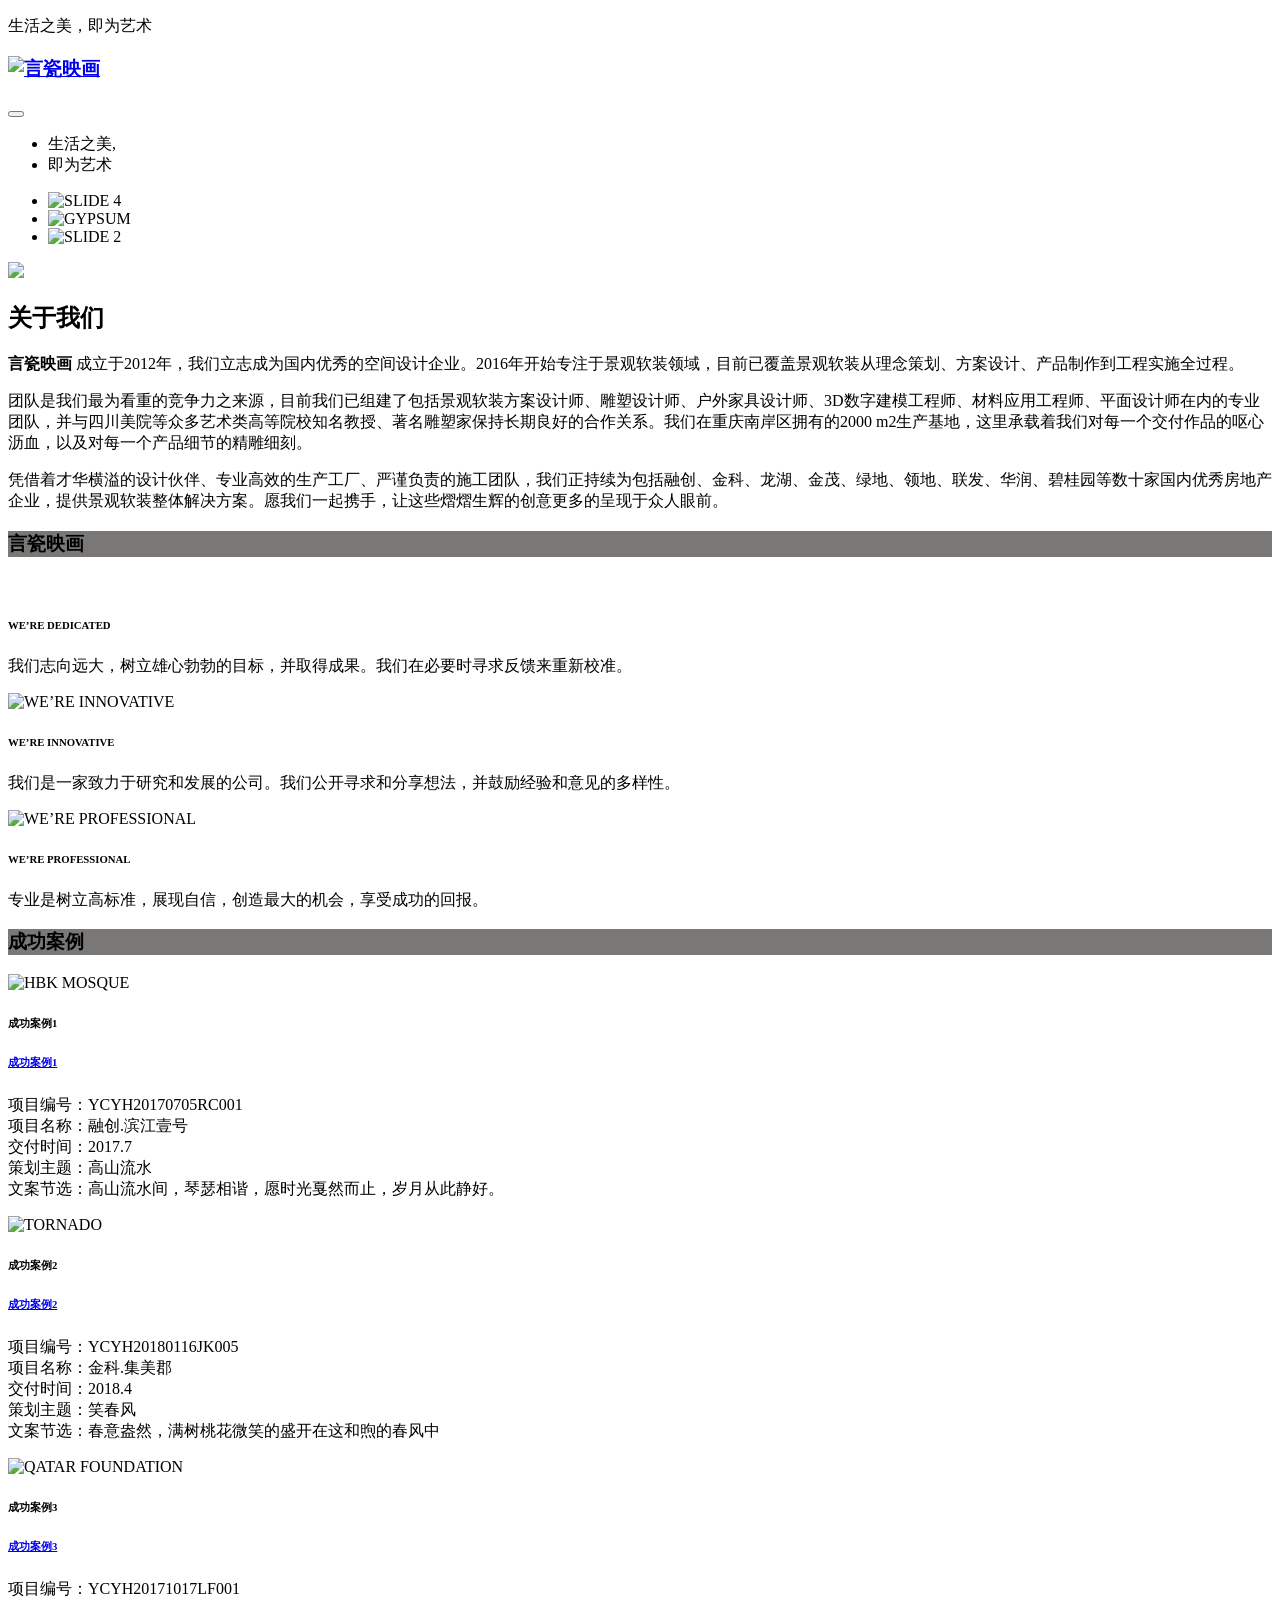
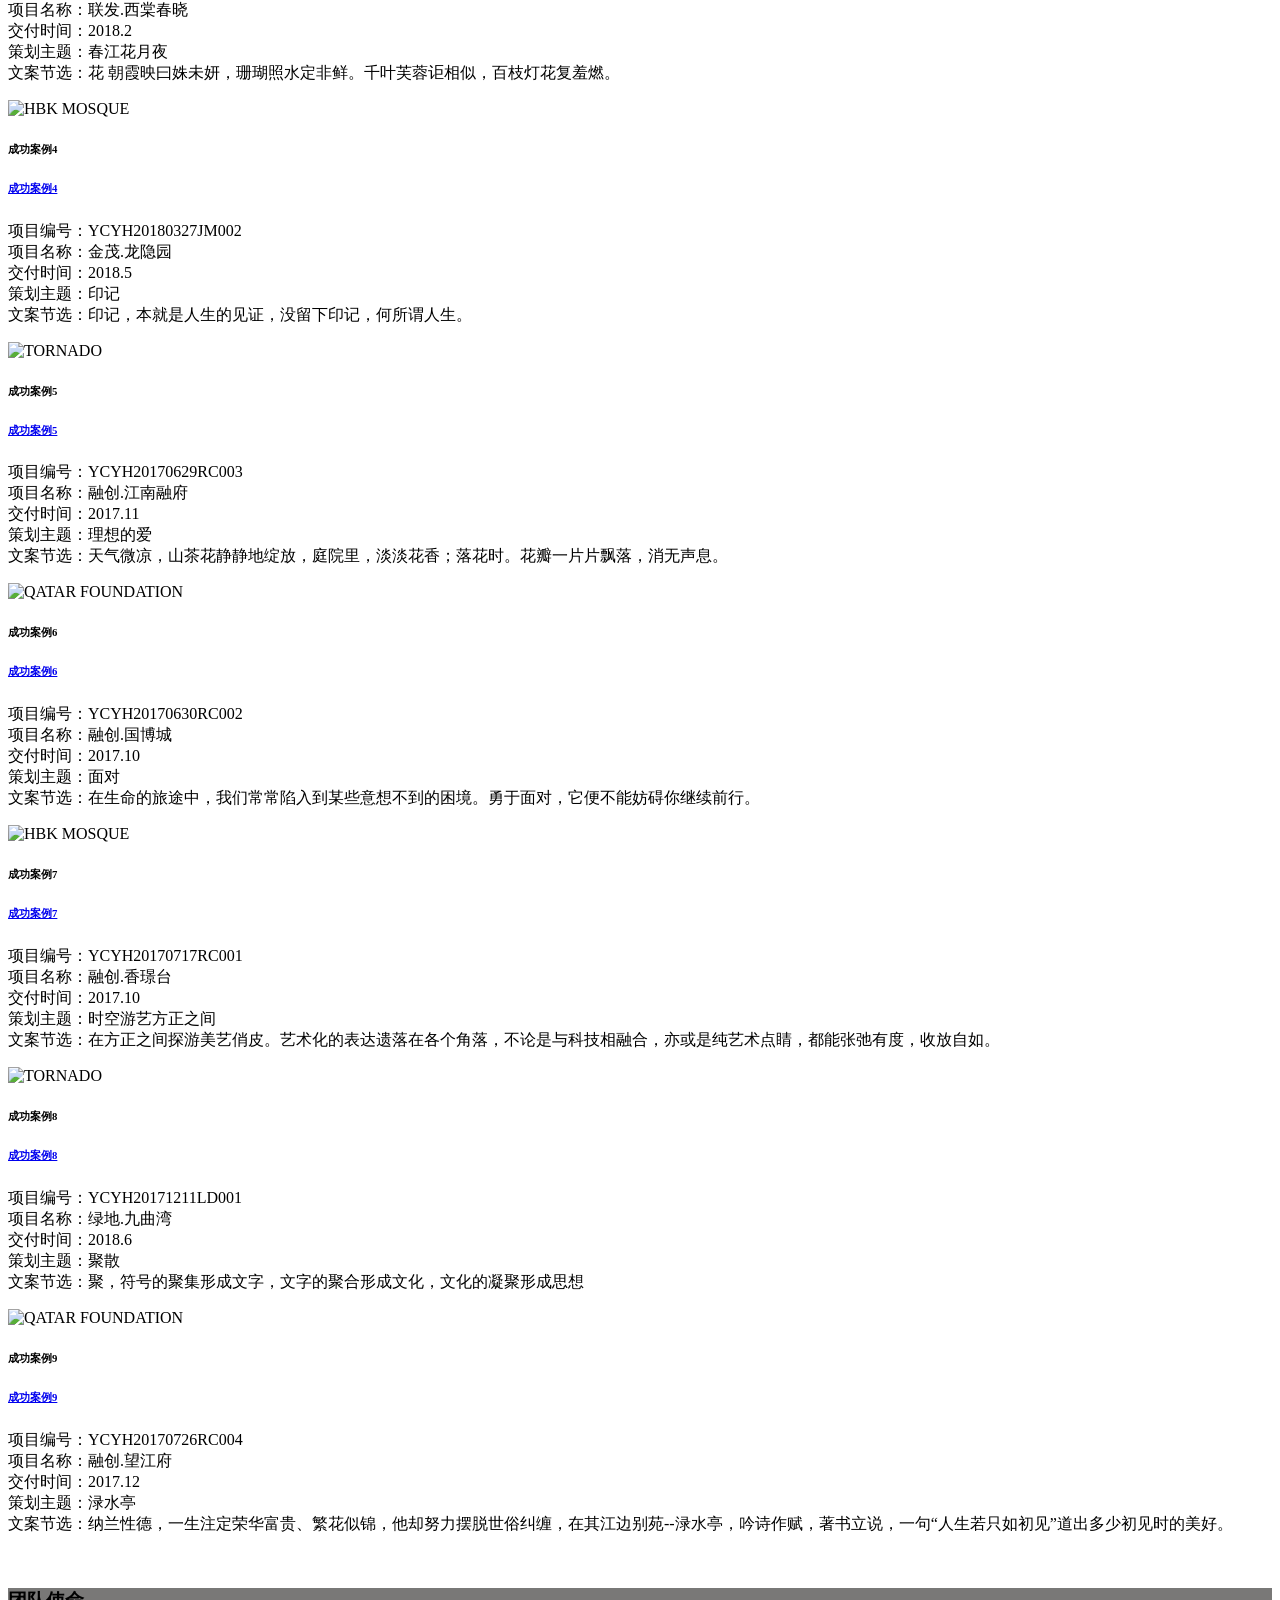
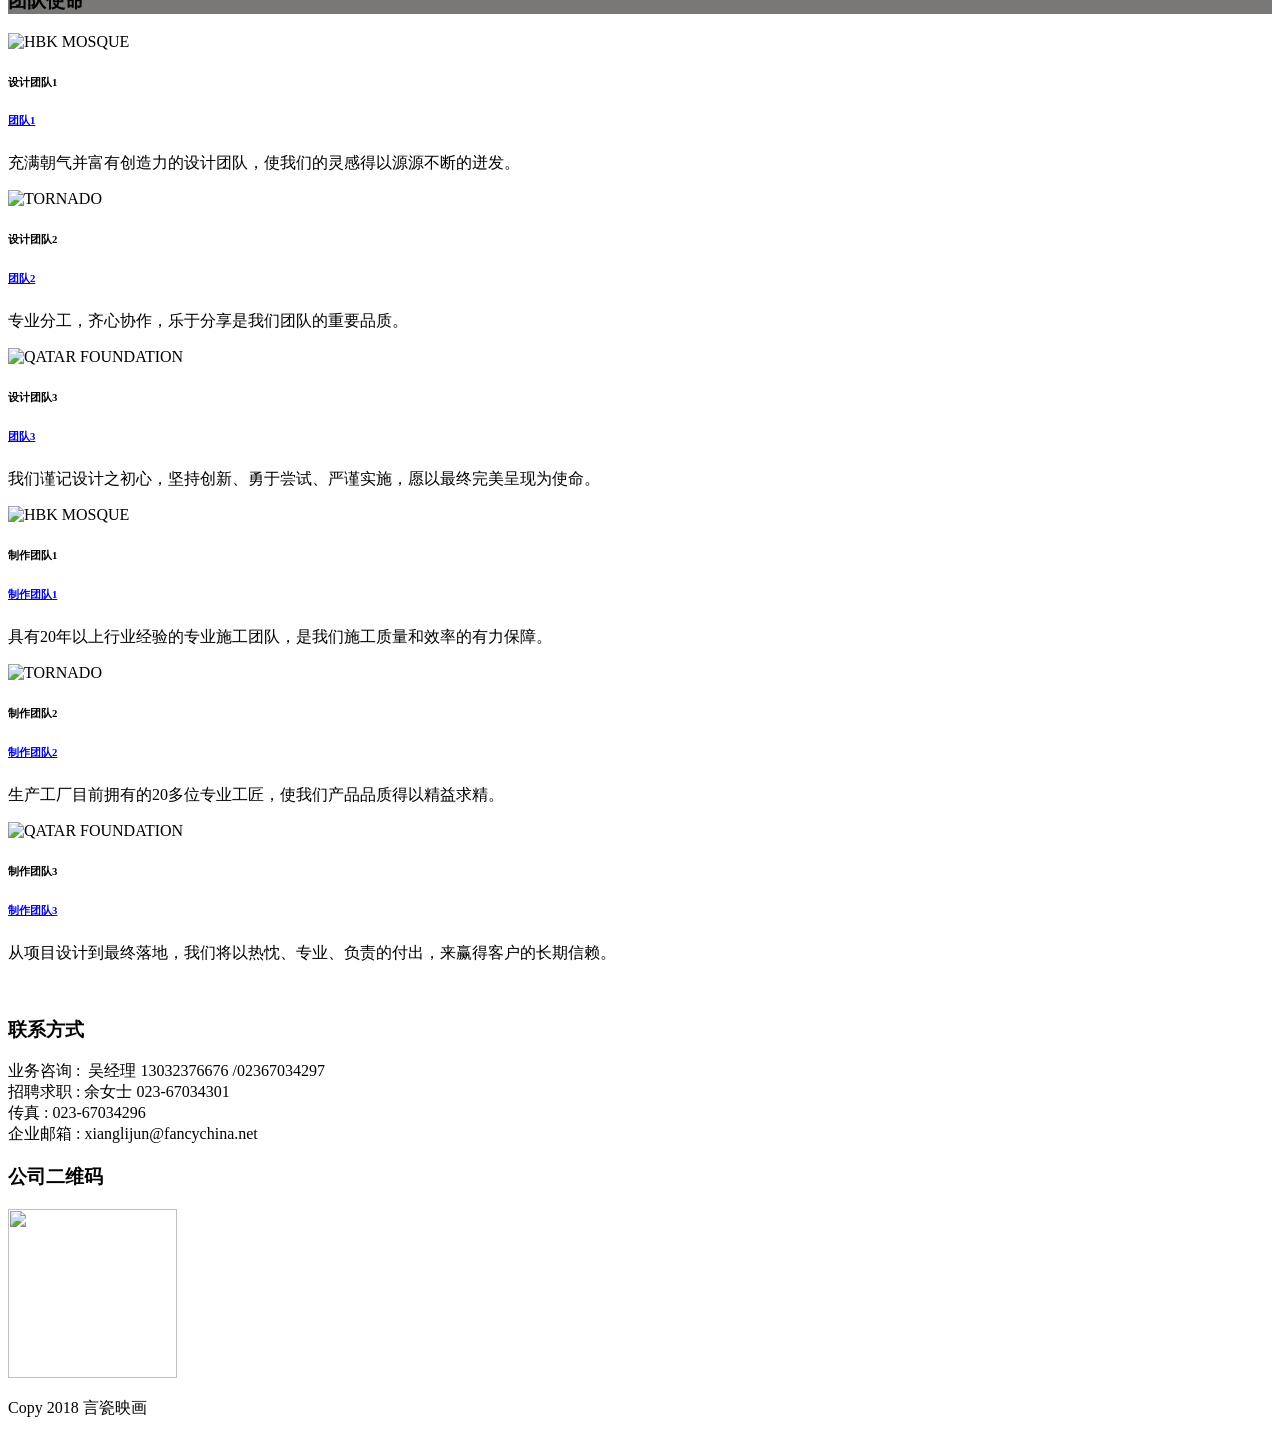
==== commit 0ab41275: "update" ====
--- a/nkangcloud/src/main/webapp/fancychina/index.html
+++ b/nkangcloud/src/main/webapp/fancychina/index.html
@@ -5,13 +5,13 @@
     <meta charset="utf-8">
     <meta name="viewport" content="width=device-width, initial-scale=1">
     <title>言瓷映画</title>
-    <link href="css/bootstrap.min.css" rel="stylesheet" />
-	<link href="font-awesome/css/font-awesome.min.css" rel="stylesheet">
+    <link href="./fancychina/css/bootstrap.min.css" rel="stylesheet" />
+	<link href="./fancychina/font-awesome/css/font-awesome.min.css" rel="stylesheet">
     <link href="http://fonts.googleapis.com/css?family=Raleway:400,700,600,500,300,100,200,800" rel="stylesheet" />
-    <link href="css/owl.carousel.css" rel="stylesheet" />
-    <link href="css/owl.theme.css" rel="stylesheet" />
-    <link rel='stylesheet' href='css/settings.css' />
-    <script src="js/jquery.min.js"></script>
+    <link href="./fancychina/css/owl.carousel.css" rel="stylesheet" />
+    <link href="./fancychina/css/owl.theme.css" rel="stylesheet" />
+    <link rel='stylesheet' href='./fancychina/css/settings.css' />
+    <script src="./fancychina/js/jquery.min.js"></script>
 	<script>
 		jQuery(document).ready(function() {
 			var p = navigator.userAgent.toLowerCase(); 
@@ -43,7 +43,7 @@
     <!--[if lt IE 9]>
     <script src="js/respond.min.js"></script>
     <![endif]-->
-    <link href="css/style.css" rel="stylesheet" />
+    <link href="./fancychina/css/style.css" rel="stylesheet" />
 </head>
 <body>
     <div class="page-loader">
@@ -806,16 +806,16 @@
     <script>
         jQuery.noConflict();
     </script>
-    <script src="js/bootstrap.min.js"></script>
-    <script src="js/jquery.parallax-1.1.3.js"></script>
-    <script src="js/owl.carousel.js"></script>
-    <script src="js/resize.js"></script>
-    <script src="js/off-canvas.js"></script>
-    <script src="js/jquery.isotope.min.js"></script>
-    <script src="js/custom-portfolio.js"></script>
-    <script src="js/custom.js"></script>
-    <script type='text/javascript' src='js/jquery.themepunch.tools.min.js'></script>
-    <script type='text/javascript' src='js/jquery.themepunch.revolution.min.js'></script>
+    <script src="./fancychina/js/bootstrap.min.js"></script>
+    <script src="./fancychina/js/jquery.parallax-1.1.3.js"></script>
+    <script src="./fancychina/js/owl.carousel.js"></script>
+    <script src="./fancychina/js/resize.js"></script>
+    <script src="./fancychina/js/off-canvas.js"></script>
+    <script src="./fancychina/js/jquery.isotope.min.js"></script>
+    <script src="./fancychina/js/custom-portfolio.js"></script>
+    <script src="./fancychina/js/custom.js"></script>
+    <script type='text/javascript' src='./fancychina/js/jquery.themepunch.tools.min.js'></script>
+    <script type='text/javascript' src='./fancychina/js/jquery.themepunch.revolution.min.js'></script>
     <script type="text/javascript">
         jQuery(document).ready(function() {
             jQuery('#rev_slider_2_1').show().revolution(
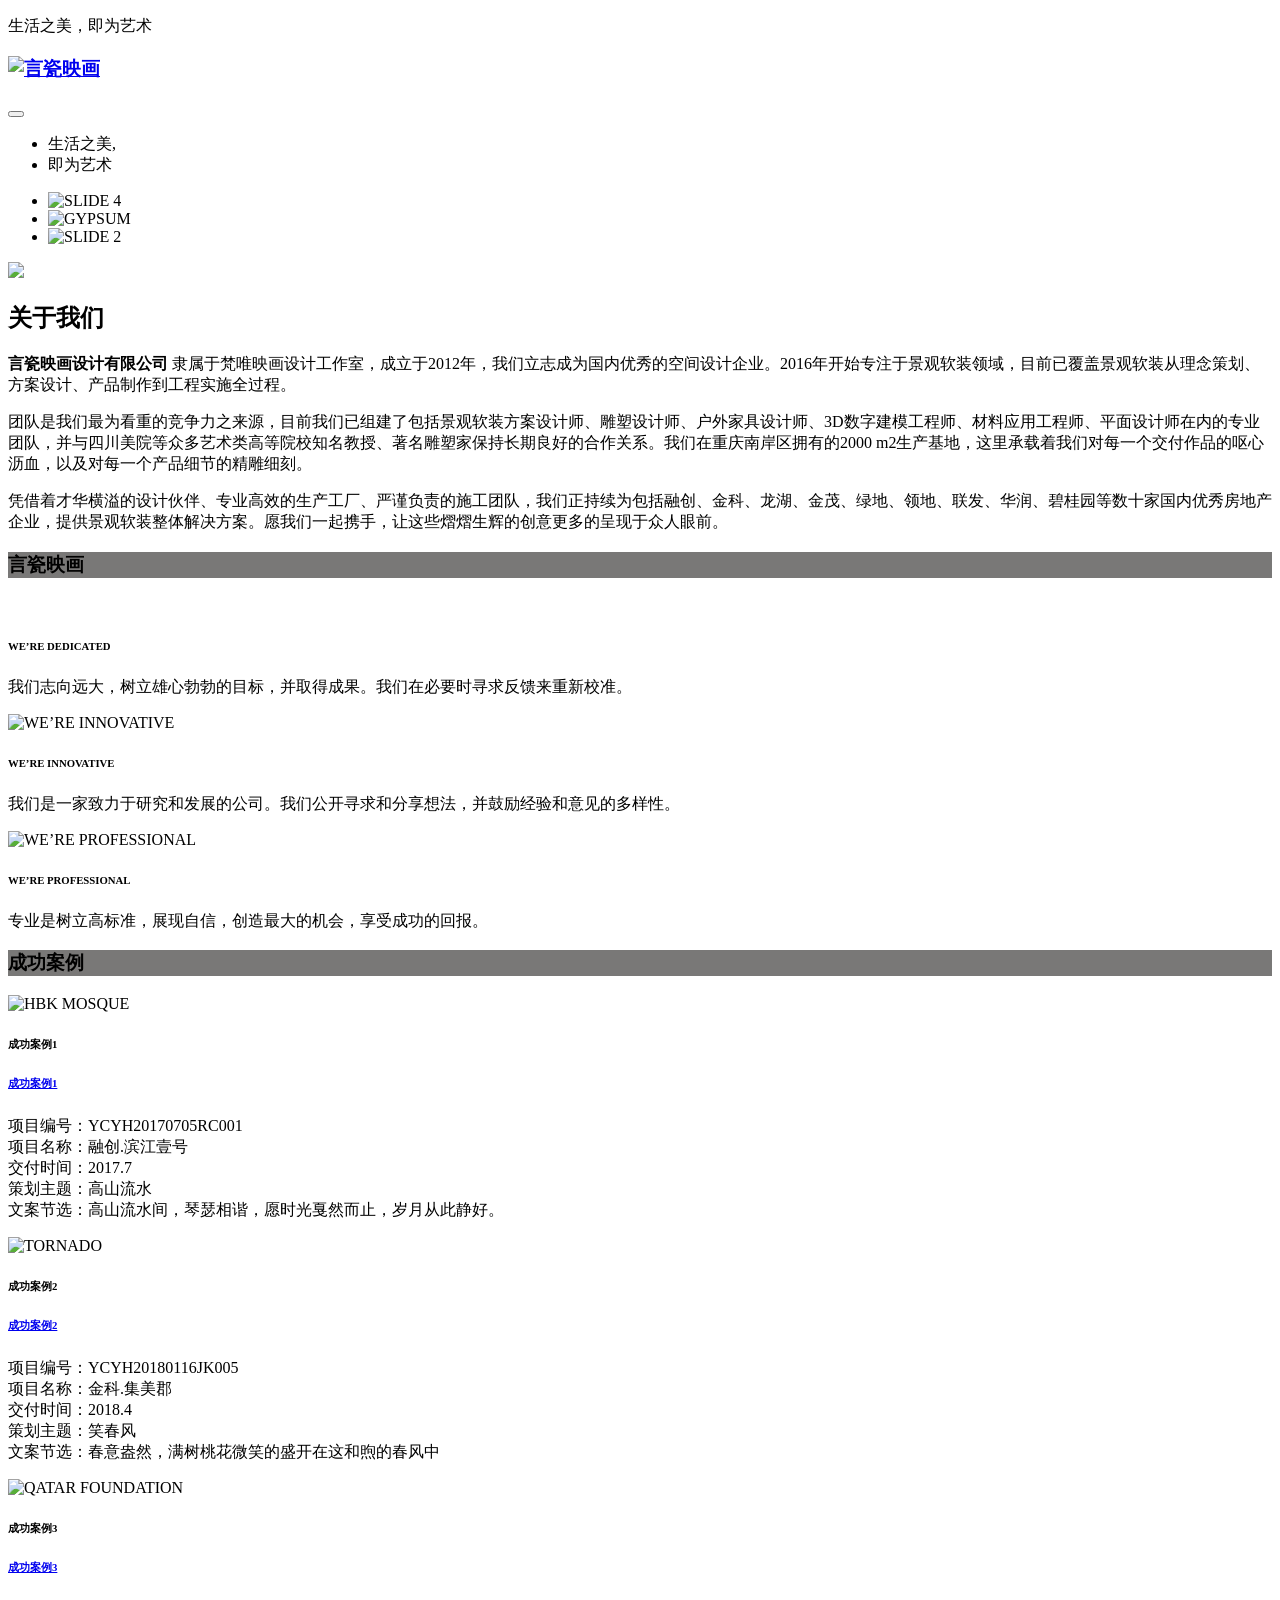
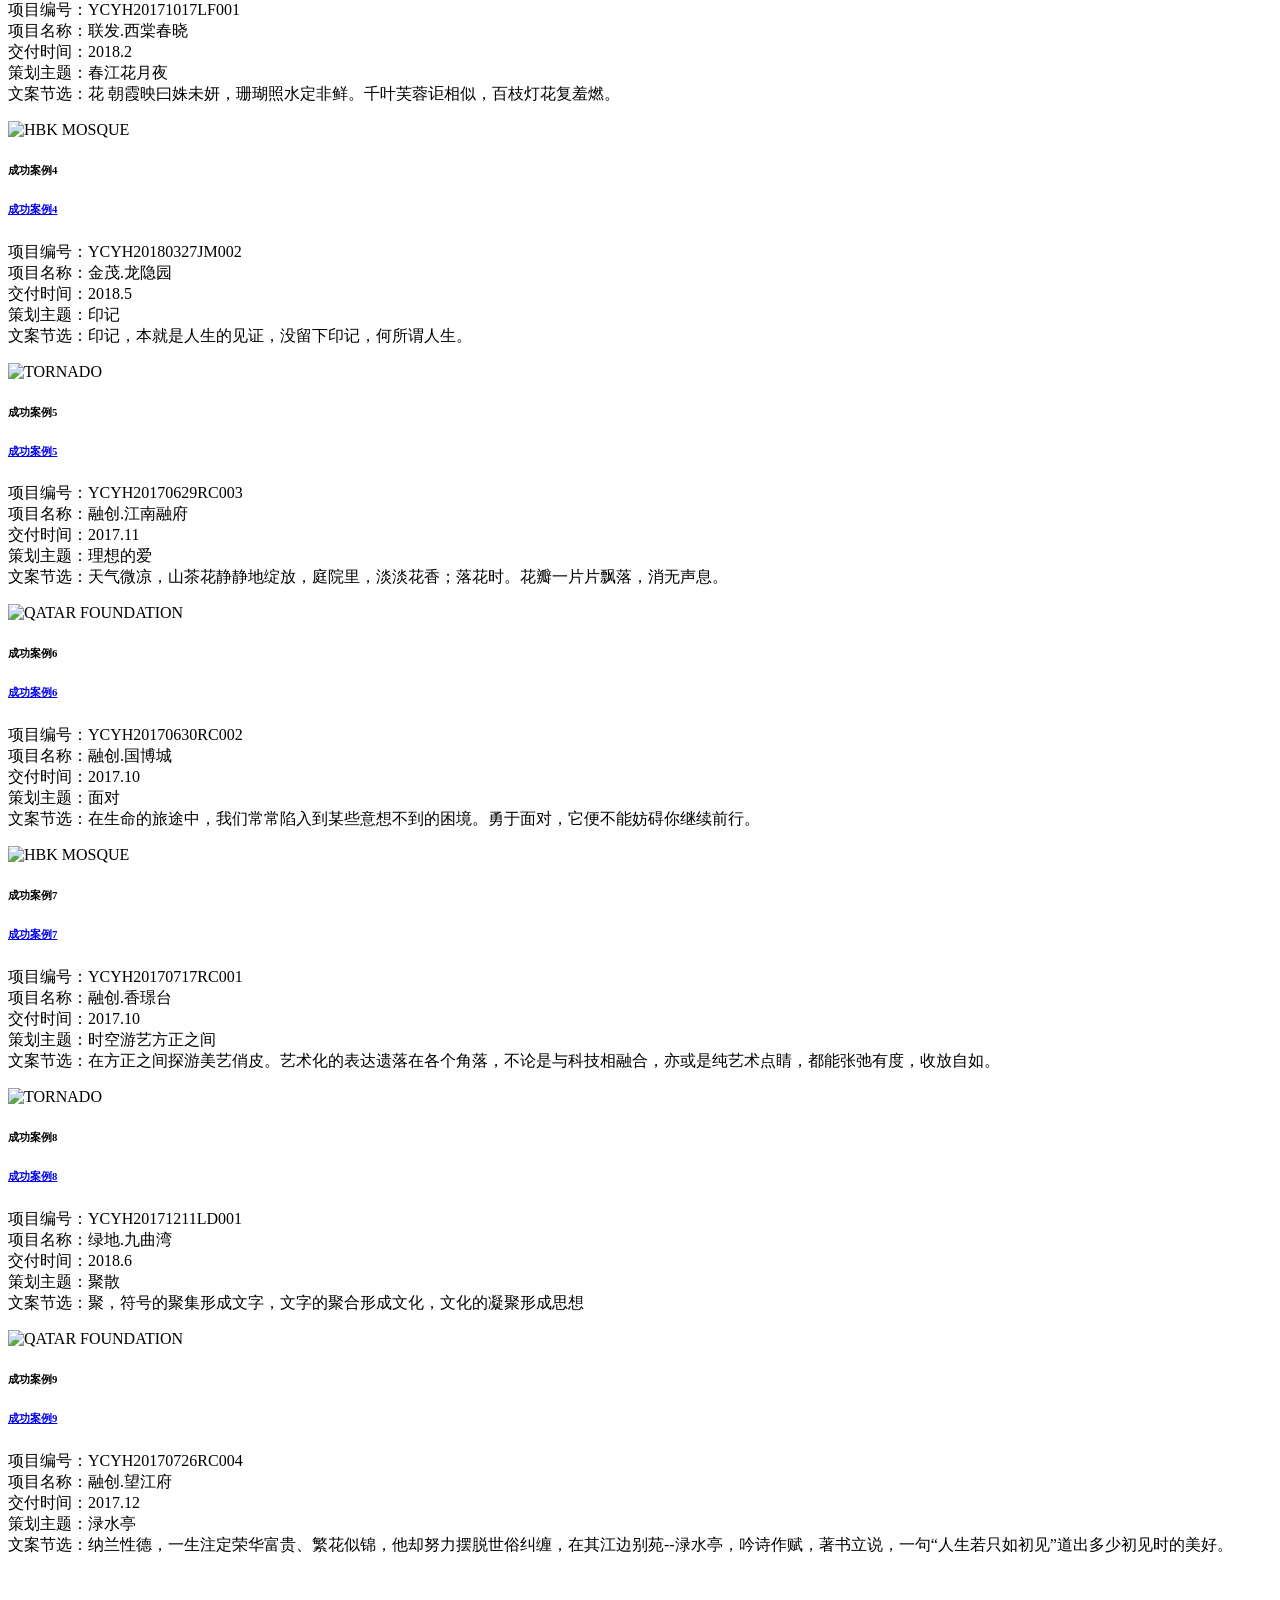
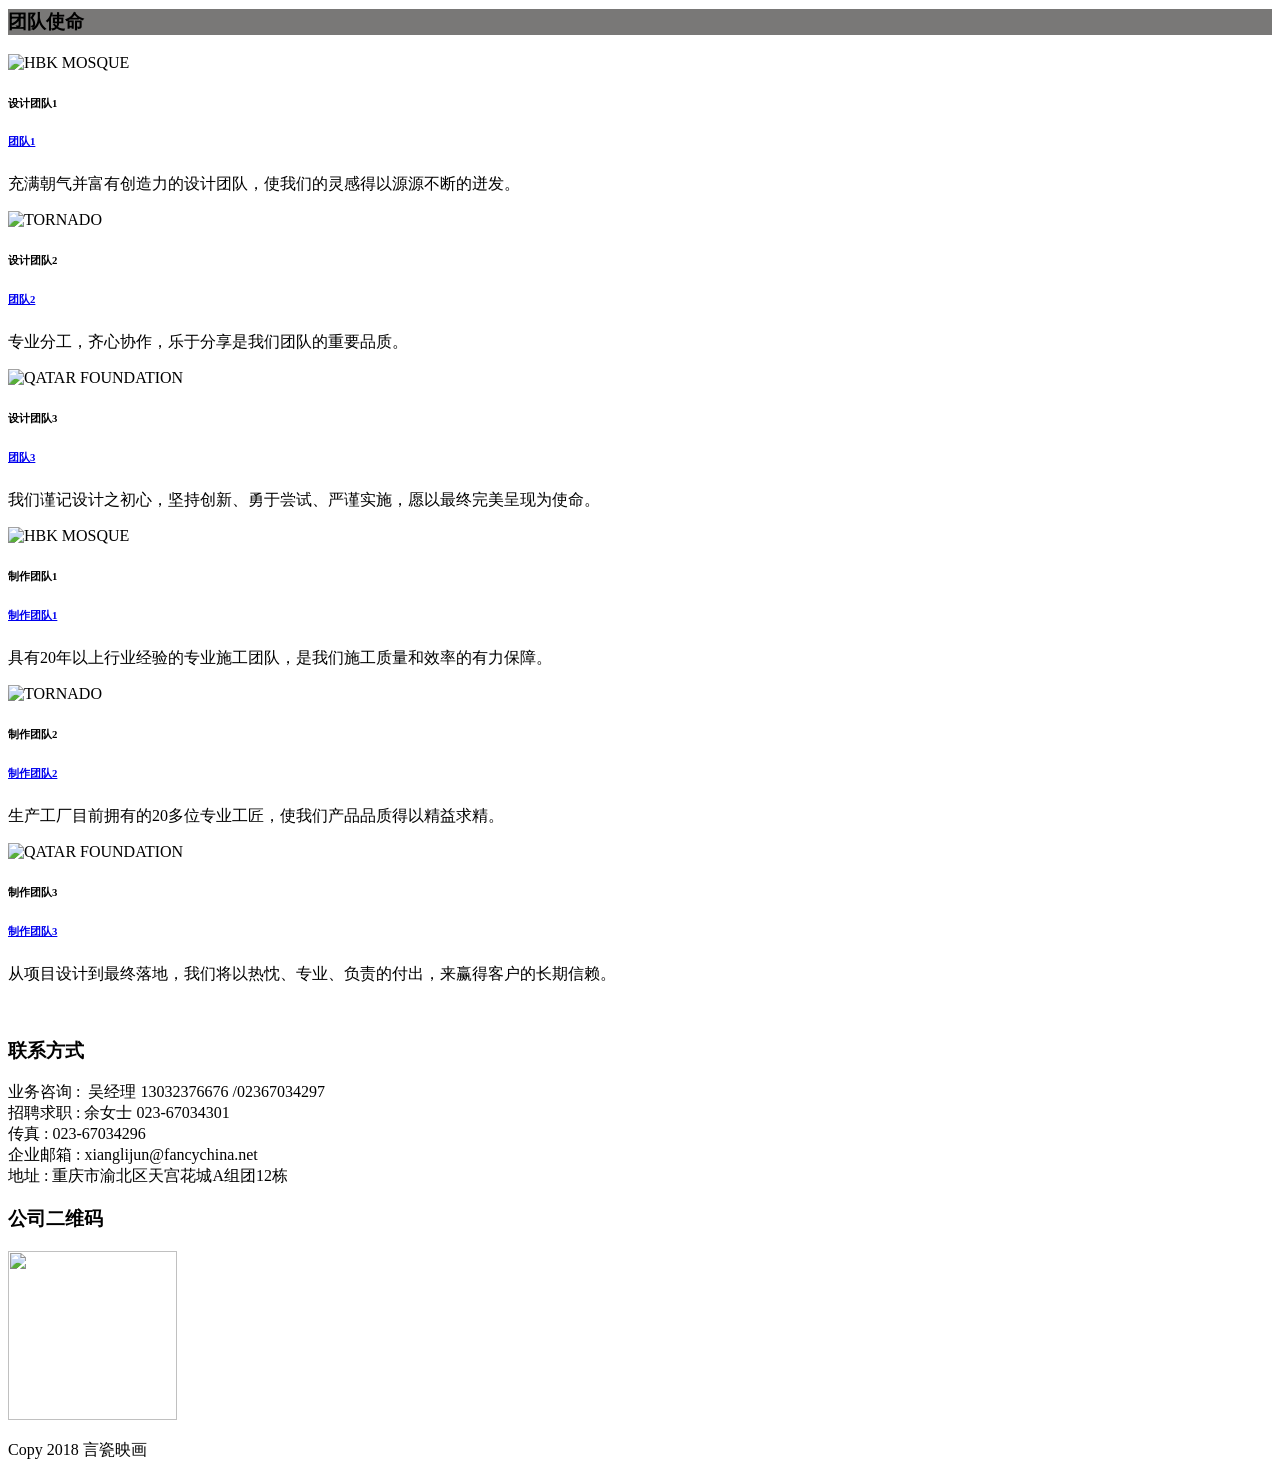
==== commit ecbbe571: "" ====
--- a/nkangcloud/src/main/webapp/fancychina/index.html
+++ b/nkangcloud/src/main/webapp/fancychina/index.html
@@ -205,7 +205,7 @@
                     <h2 class="tz-title-1">关于我们</h2>
                     <div class="tz-introduce-content">
                         <p>
-                            <strong>言瓷映画</strong> 成立于2012年，我们立志成为国内优秀的空间设计企业。2016年开始专注于景观软装领域，目前已覆盖景观软装从理念策划、方案设计、产品制作到工程实施全过程。
+                            <strong>言瓷映画设计有限公司</strong> 隶属于梵唯映画设计工作室，成立于2012年，我们立志成为国内优秀的空间设计企业。2016年开始专注于景观软装领域，目前已覆盖景观软装从理念策划、方案设计、产品制作到工程实施全过程。
                         </p>
 						<p>
                             团队是我们最为看重的竞争力之来源，目前我们已组建了包括景观软装方案设计师、雕塑设计师、户外家具设计师、3D数字建模工程师、材料应用工程师、平面设计师在内的专业团队，并与四川美院等众多艺术类高等院校知名教授、著名雕塑家保持长期良好的合作关系。我们在重庆南岸区拥有的2000 m2生产基地，这里承载着我们对每一个交付作品的呕心沥血，以及对每一个产品细节的精雕细刻。
@@ -774,7 +774,7 @@
 						招聘求职&nbsp;:&nbsp;余女士 023-67034301<br>
 						传真&nbsp;:&nbsp;023-67034296<br>
 						企业邮箱&nbsp;:&nbsp;xianglijun@fancychina.net<br>
-							<!--E-mail : <a href="mailto:info@decorworld.com.qa">info@decorworld.com.qa</a>-->
+						地址&nbsp;:&nbsp;重庆市渝北区天宫花城A组团12栋
                         </div>
                     </div>
  
